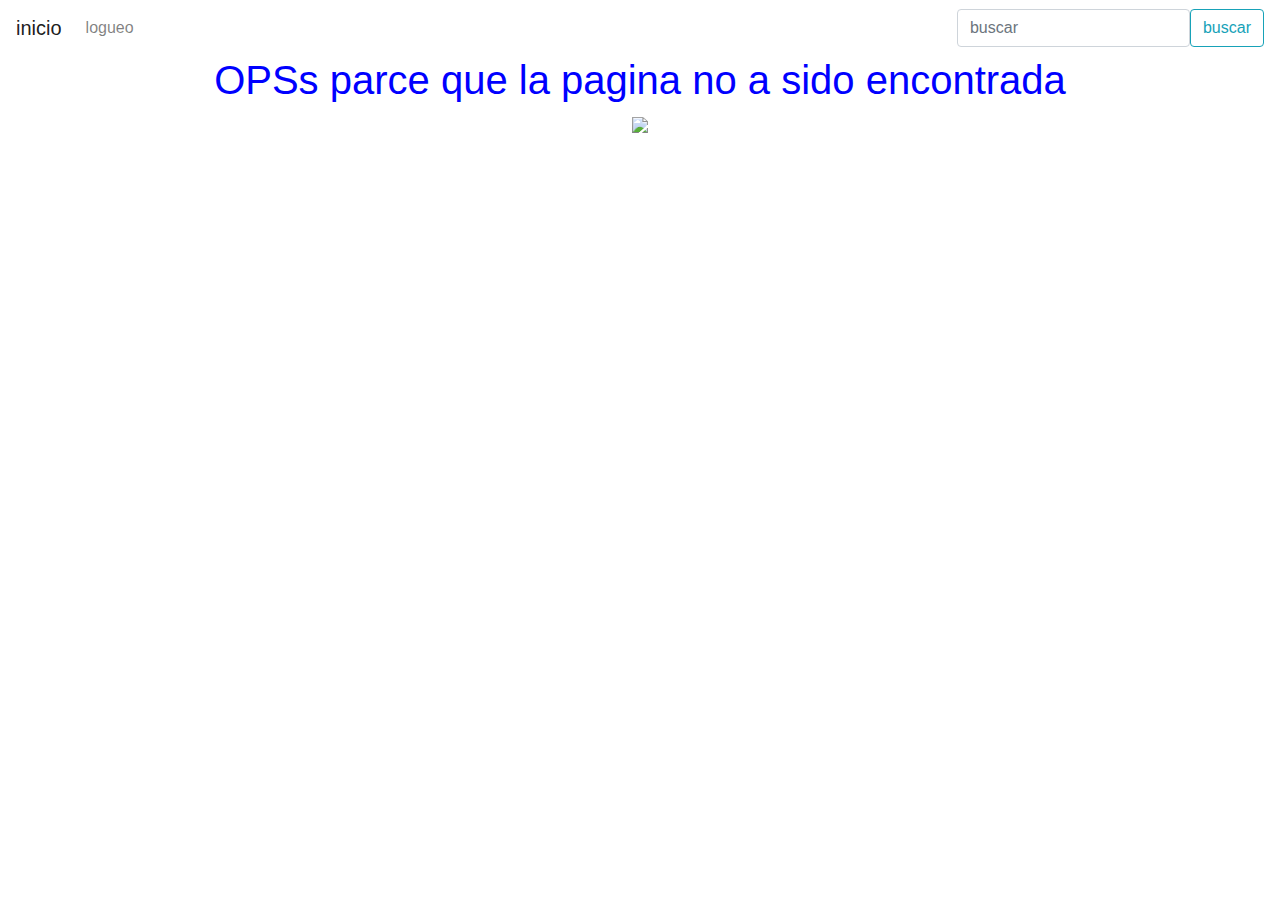
==== docs/index.html @ 65ac4d23 "Add files via upload" ====
<!DOCTYPE html>
<html lang="en">
  <head>
    <meta charset="utf-8" />
    <link rel="icon" href="/favicon.ico" />
    <meta name="viewport" content="width=device-width,initial-scale=1" />
    <meta name="theme-color" content="#000000" />
    <meta
      name="description"
      content="Web site created using create-react-app"
    />
    <link rel="apple-touch-icon" href="./logo192.png" />
    <link rel="manifest" href="./manifest.json" />
    <title>React App</title>
    <link href="./static/css/2.4c97ca4f.chunk.css" rel="stylesheet" />
    <link href="./static/css/main.58a509cf.chunk.css" rel="stylesheet" />
  </head>
  <body>
    <noscript>You need to enable JavaScript to run this app.</noscript>
    <div id="root"></div>
    <script>
      !(function (e) {
        function r(r) {
          for (
            var n, a, i = r[0], c = r[1], l = r[2], s = 0, p = [];
            s < i.length;
            s++
          )
            (a = i[s]),
              Object.prototype.hasOwnProperty.call(o, a) &&
                o[a] &&
                p.push(o[a][0]),
              (o[a] = 0);
          for (n in c)
            Object.prototype.hasOwnProperty.call(c, n) && (e[n] = c[n]);
          for (f && f(r); p.length; ) p.shift()();
          return u.push.apply(u, l || []), t();
        }
        function t() {
          for (var e, r = 0; r < u.length; r++) {
            for (var t = u[r], n = !0, i = 1; i < t.length; i++) {
              var c = t[i];
              0 !== o[c] && (n = !1);
            }
            n && (u.splice(r--, 1), (e = a((a.s = t[0]))));
          }
          return e;
        }
        var n = {},
          o = { 1: 0 },
          u = [];
        function a(r) {
          if (n[r]) return n[r].exports;
          var t = (n[r] = { i: r, l: !1, exports: {} });
          return e[r].call(t.exports, t, t.exports, a), (t.l = !0), t.exports;
        }
        (a.e = function (e) {
          var r = [],
            t = o[e];
          if (0 !== t)
            if (t) r.push(t[2]);
            else {
              var n = new Promise(function (r, n) {
                t = o[e] = [r, n];
              });
              r.push((t[2] = n));
              var u,
                i = document.createElement("script");
              (i.charset = "utf-8"),
                (i.timeout = 120),
                a.nc && i.setAttribute("nonce", a.nc),
                (i.src = (function (e) {
                  return (
                    a.p +
                    "static/js/" +
                    ({}[e] || e) +
                    "." +
                    { 3: "a84ae408" }[e] +
                    ".chunk.js"
                  );
                })(e));
              var c = new Error();
              u = function (r) {
                (i.onerror = i.onload = null), clearTimeout(l);
                var t = o[e];
                if (0 !== t) {
                  if (t) {
                    var n = r && ("load" === r.type ? "missing" : r.type),
                      u = r && r.target && r.target.src;
                    (c.message =
                      "Loading chunk " +
                      e +
                      " failed.\n(" +
                      n +
                      ": " +
                      u +
                      ")"),
                      (c.name = "ChunkLoadError"),
                      (c.type = n),
                      (c.request = u),
                      t[1](c);
                  }
                  o[e] = void 0;
                }
              };
              var l = setTimeout(function () {
                u({ type: "timeout", target: i });
              }, 12e4);
              (i.onerror = i.onload = u), document.head.appendChild(i);
            }
          return Promise.all(r);
        }),
          (a.m = e),
          (a.c = n),
          (a.d = function (e, r, t) {
            a.o(e, r) ||
              Object.defineProperty(e, r, { enumerable: !0, get: t });
          }),
          (a.r = function (e) {
            "undefined" != typeof Symbol &&
              Symbol.toStringTag &&
              Object.defineProperty(e, Symbol.toStringTag, { value: "Module" }),
              Object.defineProperty(e, "__esModule", { value: !0 });
          }),
          (a.t = function (e, r) {
            if ((1 & r && (e = a(e)), 8 & r)) return e;
            if (4 & r && "object" == typeof e && e && e.__esModule) return e;
            var t = Object.create(null);
            if (
              (a.r(t),
              Object.defineProperty(t, "default", { enumerable: !0, value: e }),
              2 & r && "string" != typeof e)
            )
              for (var n in e)
                a.d(
                  t,
                  n,
                  function (r) {
                    return e[r];
                  }.bind(null, n)
                );
            return t;
          }),
          (a.n = function (e) {
            var r =
              e && e.__esModule
                ? function () {
                    return e.default;
                  }
                : function () {
                    return e;
                  };
            return a.d(r, "a", r), r;
          }),
          (a.o = function (e, r) {
            return Object.prototype.hasOwnProperty.call(e, r);
          }),
          (a.p = "/"),
          (a.oe = function (e) {
            throw (console.error(e), e);
          });
        var i = (this.webpackJsonpmenu = this.webpackJsonpmenu || []),
          c = i.push.bind(i);
        (i.push = r), (i = i.slice());
        for (var l = 0; l < i.length; l++) r(i[l]);
        var f = c;
        t();
      })([]);
    </script>
    <script src="./static/js/2.4581cfdc.chunk.js"></script>
    <script src="./static/js/main.c7a5c178.chunk.js"></script>
  </body>
</html>
---- docs/static/css/main.58a509cf.chunk.css ----
body{margin:0;font-family:-apple-system,BlinkMacSystemFont,"Segoe UI","Roboto","Oxygen","Ubuntu","Cantarell","Fira Sans","Droid Sans","Helvetica Neue",sans-serif;-webkit-font-smoothing:antialiased;-moz-osx-font-smoothing:grayscale}code{font-family:source-code-pro,Menlo,Monaco,Consolas,"Courier New",monospace}.App{text-align:center}.App-logo{height:40vmin;pointer-events:none}@media (prefers-reduced-motion:no-preference){.App-logo{-webkit-animation:App-logo-spin 20s linear infinite;animation:App-logo-spin 20s linear infinite}}.App-header{background-color:#282c34;min-height:100vh;display:-webkit-flex;display:flex;-webkit-flex-direction:column;flex-direction:column;-webkit-align-items:center;align-items:center;-webkit-justify-content:center;justify-content:center;font-size:calc(10px + 2vmin);color:#fff}.App-link{color:#61dafb}@-webkit-keyframes App-logo-spin{0%{-webkit-transform:rotate(0deg);transform:rotate(0deg)}to{-webkit-transform:rotate(1turn);transform:rotate(1turn)}}@keyframes App-logo-spin{0%{-webkit-transform:rotate(0deg);transform:rotate(0deg)}to{-webkit-transform:rotate(1turn);transform:rotate(1turn)}}.paginano{color:#00f;font-family:Arial,Helvetica,sans-serif;text-align:center}.Contenedorhome{background:#000;background:linear-gradient(90deg,#434343,#000);color:#fff;padding:2% 10%}.pruebax{background-image:url(https://i.pinimg.com/originals/b7/4b/2d/b74b2dfeca58f0955c51876c24fcf227.jpg);background-size:cover}.Tablas{color:#fff;padding:2% 10%;height:100%;width:100%}.Formulario{float:left;width:100px}.Foto{float:left;border-left:50%}.textoluna{font-family:Arial,Helvetica,sans-serif}.textoluna,a{text-align:center}a{color:#fff;text-decoration:none;float:left}.posicion{z-index:1000}.posicion,.posicion1{position:-webkit-sticky;position:relative;position:sticky;top:0}.posicion1{z-index:1020}.registration-form{padding:50px 0}.registration-form form{background-color:#fff;max-width:600px;margin:auto;padding:50px 70px;border-top-left-radius:30px;border-top-right-radius:30px;box-shadow:0 2px 10px rgba(0,0,0,.075)}.registration-form .form-icon{text-align:center;background-color:#5891ff;border-radius:50%;font-size:40px;color:#fff;width:100px;height:100px;margin:auto auto 50px;line-height:100px}.registration-form .item{border-radius:20px;margin-bottom:25px;padding:10px 20px}.registration-form .create-account{border-radius:30px;padding:10px 20px;font-size:18px;font-weight:700;background-color:#5791ff;border:none;color:#fff;margin-top:20px}.registration-form .social-media{max-width:600px;background-color:#fff;margin:auto;padding:35px 0;text-align:center;border-bottom-left-radius:30px;border-bottom-right-radius:30px;color:#9fadca;border-top:1px solid #dee9ff;box-shadow:0 2px 10px rgba(0,0,0,.075)}.registration-form .social-icons{margin-top:30px;margin-bottom:16px}.registration-form .social-icons a{font-size:23px;margin:0 3px;color:#5691ff;border:1px solid;border-radius:50%;width:45px;display:inline-block;height:45px;text-align:center;background-color:#fff;line-height:45px}.registration-form .social-icons a:hover{text-decoration:none;opacity:.6}@media (max-width:576px){.registration-form form{padding:50px 20px}.registration-form .form-icon{width:70px;height:70px;font-size:30px;line-height:70px}}
/*# sourceMappingURL=main.58a509cf.chunk.css.map */
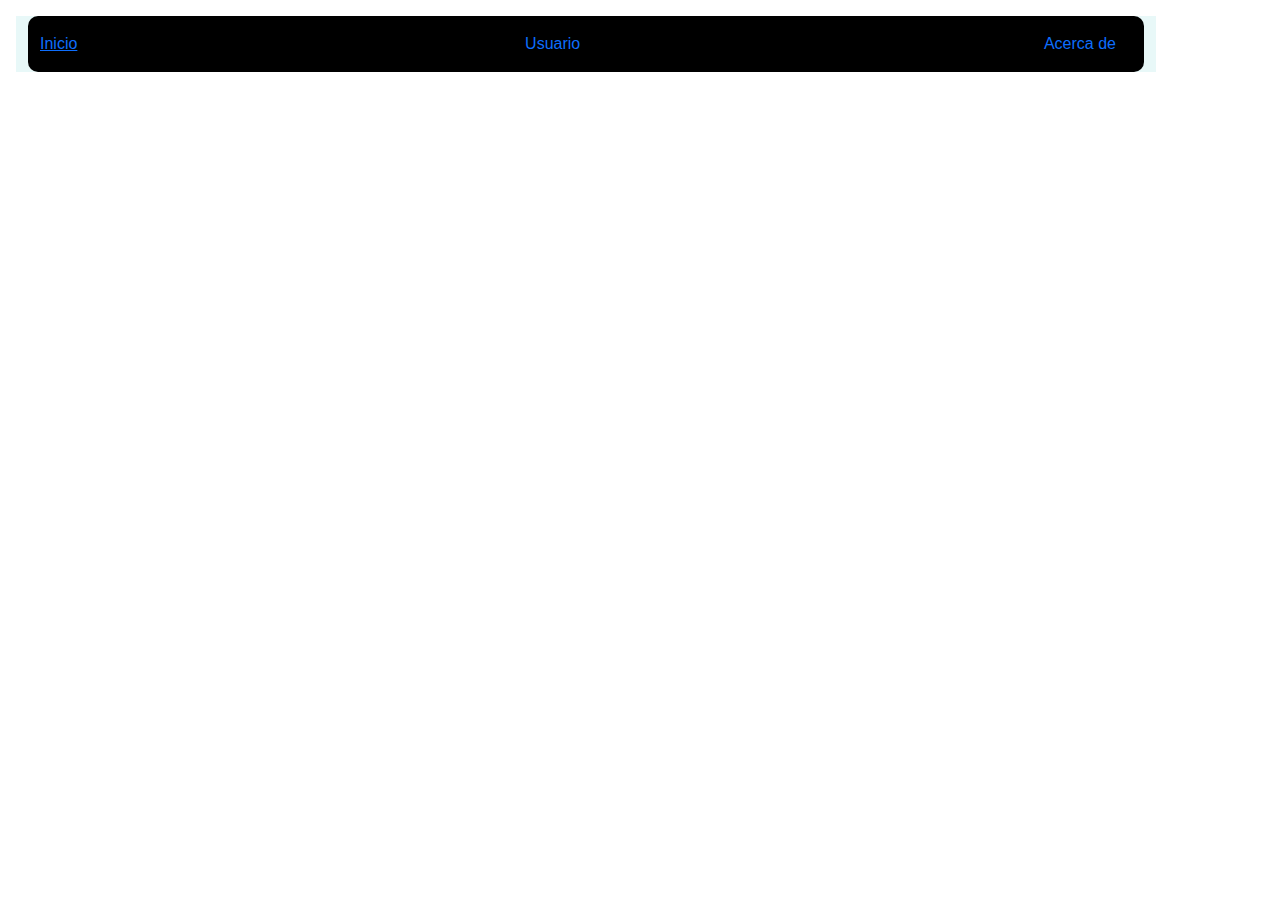
==== commit a9f61621: "Add files via upload" ====
--- a/docs/index.html
+++ b/docs/index.html
@@ -2,7 +2,7 @@
 <html lang="en">
   <head>
     <meta charset="utf-8" />
-    <link rel="icon" href="/favicon.ico" />
+    <link rel="icon" href="./favicon.ico" />
     <meta name="viewport" content="width=device-width,initial-scale=1" />
     <meta name="theme-color" content="#000000" />
     <meta
@@ -12,8 +12,8 @@
     <link rel="apple-touch-icon" href="./logo192.png" />
     <link rel="manifest" href="./manifest.json" />
     <title>React App</title>
-    <link href="./static/css/2.4c97ca4f.chunk.css" rel="stylesheet" />
-    <link href="./static/css/main.58a509cf.chunk.css" rel="stylesheet" />
+    <link href="./static/css/2.886e561d.chunk.css" rel="stylesheet" />
+    <link href="./static/css/main.caf1d7d5.chunk.css" rel="stylesheet" />
   </head>
   <body>
     <noscript>You need to enable JavaScript to run this app.</noscript>
@@ -22,18 +22,18 @@
       !(function (e) {
         function r(r) {
           for (
-            var n, a, i = r[0], c = r[1], l = r[2], s = 0, p = [];
-            s < i.length;
-            s++
+            var n, a, i = r[0], c = r[1], l = r[2], p = 0, s = [];
+            p < i.length;
+            p++
           )
-            (a = i[s]),
+            (a = i[p]),
               Object.prototype.hasOwnProperty.call(o, a) &&
                 o[a] &&
-                p.push(o[a][0]),
+                s.push(o[a][0]),
               (o[a] = 0);
           for (n in c)
             Object.prototype.hasOwnProperty.call(c, n) && (e[n] = c[n]);
-          for (f && f(r); p.length; ) p.shift()();
+          for (f && f(r); s.length; ) s.shift()();
           return u.push.apply(u, l || []), t();
         }
         function t() {
@@ -75,7 +75,7 @@
                     "static/js/" +
                     ({}[e] || e) +
                     "." +
-                    { 3: "a84ae408" }[e] +
+                    { 3: "b86e4799" }[e] +
                     ".chunk.js"
                   );
                 })(e));
@@ -159,7 +159,8 @@
           (a.oe = function (e) {
             throw (console.error(e), e);
           });
-        var i = (this.webpackJsonpmenu = this.webpackJsonpmenu || []),
+        var i = (this["webpackJsonpreact-prueba"] =
+            this["webpackJsonpreact-prueba"] || []),
           c = i.push.bind(i);
         (i.push = r), (i = i.slice());
         for (var l = 0; l < i.length; l++) r(i[l]);
@@ -167,7 +168,7 @@
         t();
       })([]);
     </script>
-    <script src="./static/js/2.4581cfdc.chunk.js"></script>
-    <script src="./static/js/main.c7a5c178.chunk.js"></script>
+    <script src="./static/js/2.505e8ebb.chunk.js"></script>
+    <script src="./static/js/main.4f89ef8a.chunk.js"></script>
   </body>
 </html>
--- a/docs/static/css/2.886e561d.chunk.css
+++ b/docs/static/css/2.886e561d.chunk.css
@@ -0,0 +1,7 @@
+@charset "UTF-8";/*!
+ * Bootstrap v5.1.1 (https://getbootstrap.com/)
+ * Copyright 2011-2021 The Bootstrap Authors
+ * Copyright 2011-2021 Twitter, Inc.
+ * Licensed under MIT (https://github.com/twbs/bootstrap/blob/main/LICENSE)
+ */:root{--bs-blue:#0d6efd;--bs-indigo:#6610f2;--bs-purple:#6f42c1;--bs-pink:#d63384;--bs-red:#dc3545;--bs-orange:#fd7e14;--bs-yellow:#ffc107;--bs-green:#198754;--bs-teal:#20c997;--bs-cyan:#0dcaf0;--bs-white:#fff;--bs-gray:#6c757d;--bs-gray-dark:#343a40;--bs-gray-100:#f8f9fa;--bs-gray-200:#e9ecef;--bs-gray-300:#dee2e6;--bs-gray-400:#ced4da;--bs-gray-500:#adb5bd;--bs-gray-600:#6c757d;--bs-gray-700:#495057;--bs-gray-800:#343a40;--bs-gray-900:#212529;--bs-primary:#0d6efd;--bs-secondary:#6c757d;--bs-success:#198754;--bs-info:#0dcaf0;--bs-warning:#ffc107;--bs-danger:#dc3545;--bs-light:#f8f9fa;--bs-dark:#212529;--bs-primary-rgb:13,110,253;--bs-secondary-rgb:108,117,125;--bs-success-rgb:25,135,84;--bs-info-rgb:13,202,240;--bs-warning-rgb:255,193,7;--bs-danger-rgb:220,53,69;--bs-light-rgb:248,249,250;--bs-dark-rgb:33,37,41;--bs-white-rgb:255,255,255;--bs-black-rgb:0,0,0;--bs-body-color-rgb:33,37,41;--bs-body-bg-rgb:255,255,255;--bs-font-sans-serif:system-ui,-apple-system,"Segoe UI",Roboto,"Helvetica Neue",Arial,"Noto Sans","Liberation Sans",sans-serif,"Apple Color Emoji","Segoe UI Emoji","Segoe UI Symbol","Noto Color Emoji";--bs-font-monospace:SFMono-Regular,Menlo,Monaco,Consolas,"Liberation Mono","Courier New",monospace;--bs-gradient:linear-gradient(180deg,hsla(0,0%,100%,0.15),hsla(0,0%,100%,0));--bs-body-font-family:var(--bs-font-sans-serif);--bs-body-font-size:1rem;--bs-body-font-weight:400;--bs-body-line-height:1.5;--bs-body-color:#212529;--bs-body-bg:#fff}*,:after,:before{box-sizing:border-box}@media (prefers-reduced-motion:no-preference){:root{scroll-behavior:smooth}}body{margin:0;font-family:system-ui,-apple-system,"Segoe UI",Roboto,"Helvetica Neue",Arial,"Noto Sans","Liberation Sans",sans-serif,"Apple Color Emoji","Segoe UI Emoji","Segoe UI Symbol","Noto Color Emoji";font-family:var(--bs-body-font-family);font-size:1rem;font-size:var(--bs-body-font-size);font-weight:400;font-weight:var(--bs-body-font-weight);line-height:1.5;line-height:var(--bs-body-line-height);color:#212529;color:var(--bs-body-color);text-align:var(--bs-body-text-align);background-color:#fff;background-color:var(--bs-body-bg);-webkit-text-size-adjust:100%;-webkit-tap-highlight-color:transparent}hr{margin:1rem 0;color:inherit;background-color:currentColor;border:0;opacity:.25}hr:not([size]){height:1px}.h1,.h2,.h3,.h4,.h5,.h6,h1,h2,h3,h4,h5,h6{margin-top:0;margin-bottom:.5rem;font-weight:500;line-height:1.2}.h1,h1{font-size:calc(1.375rem + 1.5vw)}@media (min-width:1200px){.h1,h1{font-size:2.5rem}}.h2,h2{font-size:calc(1.325rem + .9vw)}@media (min-width:1200px){.h2,h2{font-size:2rem}}.h3,h3{font-size:calc(1.3rem + .6vw)}@media (min-width:1200px){.h3,h3{font-size:1.75rem}}.h4,h4{font-size:calc(1.275rem + .3vw)}@media (min-width:1200px){.h4,h4{font-size:1.5rem}}.h5,h5{font-size:1.25rem}.h6,h6{font-size:1rem}p{margin-top:0;margin-bottom:1rem}abbr[data-bs-original-title],abbr[title]{-webkit-text-decoration:underline dotted;text-decoration:underline dotted;cursor:help;-webkit-text-decoration-skip-ink:none;text-decoration-skip-ink:none}address{margin-bottom:1rem;font-style:normal;line-height:inherit}ol,ul{padding-left:2rem}dl,ol,ul{margin-top:0;margin-bottom:1rem}ol ol,ol ul,ul ol,ul ul{margin-bottom:0}dt{font-weight:700}dd{margin-bottom:.5rem;margin-left:0}blockquote{margin:0 0 1rem}b,strong{font-weight:bolder}.small,small{font-size:.875em}.mark,mark{padding:.2em;background-color:#fcf8e3}sub,sup{position:relative;font-size:.75em;line-height:0;vertical-align:baseline}sub{bottom:-.25em}sup{top:-.5em}a{color:#0d6efd;text-decoration:underline}a:hover{color:#0a58ca}a:not([href]):not([class]),a:not([href]):not([class]):hover{color:inherit;text-decoration:none}code,kbd,pre,samp{font-family:SFMono-Regular,Menlo,Monaco,Consolas,"Liberation Mono","Courier New",monospace;font-family:var(--bs-font-monospace);font-size:1em;direction:ltr;unicode-bidi:bidi-override}pre{display:block;margin-top:0;margin-bottom:1rem;overflow:auto;font-size:.875em}pre code{font-size:inherit;color:inherit;word-break:normal}code{font-size:.875em;color:#d63384;word-wrap:break-word}a>code{color:inherit}kbd{padding:.2rem .4rem;font-size:.875em;color:#fff;background-color:#212529;border-radius:.2rem}kbd kbd{padding:0;font-size:1em;font-weight:700}figure{margin:0 0 1rem}img,svg{vertical-align:middle}table{caption-side:bottom;border-collapse:collapse}caption{padding-top:.5rem;padding-bottom:.5rem;color:#6c757d;text-align:left}th{text-align:inherit;text-align:-webkit-match-parent}tbody,td,tfoot,th,thead,tr{border:0 solid;border-color:inherit}label{display:inline-block}button{border-radius:0}button:focus:not(:focus-visible){outline:0}button,input,optgroup,select,textarea{margin:0;font-family:inherit;font-size:inherit;line-height:inherit}button,select{text-transform:none}[role=button]{cursor:pointer}select{word-wrap:normal}select:disabled{opacity:1}[list]::-webkit-calendar-picker-indicator{display:none}[type=button],[type=reset],[type=submit],button{-webkit-appearance:button}[type=button]:not(:disabled),[type=reset]:not(:disabled),[type=submit]:not(:disabled),button:not(:disabled){cursor:pointer}::-moz-focus-inner{padding:0;border-style:none}textarea{resize:vertical}fieldset{min-width:0;padding:0;margin:0;border:0}legend{float:left;width:100%;padding:0;margin-bottom:.5rem;font-size:calc(1.275rem + .3vw);line-height:inherit}@media (min-width:1200px){legend{font-size:1.5rem}}legend+*{clear:left}::-webkit-datetime-edit-day-field,::-webkit-datetime-edit-fields-wrapper,::-webkit-datetime-edit-hour-field,::-webkit-datetime-edit-minute,::-webkit-datetime-edit-month-field,::-webkit-datetime-edit-text,::-webkit-datetime-edit-year-field{padding:0}::-webkit-inner-spin-button{height:auto}[type=search]{outline-offset:-2px;-webkit-appearance:textfield}::-webkit-search-decoration{-webkit-appearance:none}::-webkit-color-swatch-wrapper{padding:0}::file-selector-button{font:inherit}::-webkit-file-upload-button{font:inherit;-webkit-appearance:button}output{display:inline-block}iframe{border:0}summary{display:list-item;cursor:pointer}progress{vertical-align:baseline}[hidden]{display:none!important}.lead{font-size:1.25rem;font-weight:300}.display-1{font-size:calc(1.625rem + 4.5vw);font-weight:300;line-height:1.2}@media (min-width:1200px){.display-1{font-size:5rem}}.display-2{font-size:calc(1.575rem + 3.9vw);font-weight:300;line-height:1.2}@media (min-width:1200px){.display-2{font-size:4.5rem}}.display-3{font-size:calc(1.525rem + 3.3vw);font-weight:300;line-height:1.2}@media (min-width:1200px){.display-3{font-size:4rem}}.display-4{font-size:calc(1.475rem + 2.7vw);font-weight:300;line-height:1.2}@media (min-width:1200px){.display-4{font-size:3.5rem}}.display-5{font-size:calc(1.425rem + 2.1vw);font-weight:300;line-height:1.2}@media (min-width:1200px){.display-5{font-size:3rem}}.display-6{font-size:calc(1.375rem + 1.5vw);font-weight:300;line-height:1.2}@media (min-width:1200px){.display-6{font-size:2.5rem}}.list-inline,.list-unstyled{padding-left:0;list-style:none}.list-inline-item{display:inline-block}.list-inline-item:not(:last-child){margin-right:.5rem}.initialism{font-size:.875em;text-transform:uppercase}.blockquote{margin-bottom:1rem;font-size:1.25rem}.blockquote>:last-child{margin-bottom:0}.blockquote-footer{margin-top:-1rem;margin-bottom:1rem;font-size:.875em;color:#6c757d}.blockquote-footer:before{content:"— "}.img-fluid,.img-thumbnail{max-width:100%;height:auto}.img-thumbnail{padding:.25rem;background-color:#fff;border:1px solid #dee2e6;border-radius:.25rem}.figure{display:inline-block}.figure-img{margin-bottom:.5rem;line-height:1}.figure-caption{font-size:.875em;color:#6c757d}.container,.container-fluid,.container-lg,.container-md,.container-sm,.container-xl,.container-xxl{width:100%;padding-right:.75rem;padding-right:var(--bs-gutter-x,.75rem);padding-left:.75rem;padding-left:var(--bs-gutter-x,.75rem);margin-right:auto;margin-left:auto}@media (min-width:576px){.container,.container-sm{max-width:540px}}@media (min-width:768px){.container,.container-md,.container-sm{max-width:720px}}@media (min-width:992px){.container,.container-lg,.container-md,.container-sm{max-width:960px}}@media (min-width:1200px){.container,.container-lg,.container-md,.container-sm,.container-xl{max-width:1140px}}@media (min-width:1400px){.container,.container-lg,.container-md,.container-sm,.container-xl,.container-xxl{max-width:1320px}}.row{--bs-gutter-x:1.5rem;--bs-gutter-y:0;display:flex;flex-wrap:wrap;margin-top:calc(var(--bs-gutter-y)*-1);margin-right:calc(var(--bs-gutter-x)*-0.5);margin-left:calc(var(--bs-gutter-x)*-0.5)}.row>*{flex-shrink:0;width:100%;max-width:100%;padding-right:calc(var(--bs-gutter-x)*0.5);padding-left:calc(var(--bs-gutter-x)*0.5);margin-top:var(--bs-gutter-y)}.col{flex:1 0}.row-cols-auto>*{flex:0 0 auto;width:auto}.row-cols-1>*{flex:0 0 auto;width:100%}.row-cols-2>*{flex:0 0 auto;width:50%}.row-cols-3>*{flex:0 0 auto;width:33.3333333333%}.row-cols-4>*{flex:0 0 auto;width:25%}.row-cols-5>*{flex:0 0 auto;width:20%}.row-cols-6>*{flex:0 0 auto;width:16.6666666667%}.col-auto{flex:0 0 auto;width:auto}.col-1{flex:0 0 auto;width:8.33333333%}.col-2{flex:0 0 auto;width:16.66666667%}.col-3{flex:0 0 auto;width:25%}.col-4{flex:0 0 auto;width:33.33333333%}.col-5{flex:0 0 auto;width:41.66666667%}.col-6{flex:0 0 auto;width:50%}.col-7{flex:0 0 auto;width:58.33333333%}.col-8{flex:0 0 auto;width:66.66666667%}.col-9{flex:0 0 auto;width:75%}.col-10{flex:0 0 auto;width:83.33333333%}.col-11{flex:0 0 auto;width:91.66666667%}.col-12{flex:0 0 auto;width:100%}.offset-1{margin-left:8.33333333%}.offset-2{margin-left:16.66666667%}.offset-3{margin-left:25%}.offset-4{margin-left:33.33333333%}.offset-5{margin-left:41.66666667%}.offset-6{margin-left:50%}.offset-7{margin-left:58.33333333%}.offset-8{margin-left:66.66666667%}.offset-9{margin-left:75%}.offset-10{margin-left:83.33333333%}.offset-11{margin-left:91.66666667%}.g-0,.gx-0{--bs-gutter-x:0}.g-0,.gy-0{--bs-gutter-y:0}.g-1,.gx-1{--bs-gutter-x:0.25rem}.g-1,.gy-1{--bs-gutter-y:0.25rem}.g-2,.gx-2{--bs-gutter-x:0.5rem}.g-2,.gy-2{--bs-gutter-y:0.5rem}.g-3,.gx-3{--bs-gutter-x:1rem}.g-3,.gy-3{--bs-gutter-y:1rem}.g-4,.gx-4{--bs-gutter-x:1.5rem}.g-4,.gy-4{--bs-gutter-y:1.5rem}.g-5,.gx-5{--bs-gutter-x:3rem}.g-5,.gy-5{--bs-gutter-y:3rem}@media (min-width:576px){.col-sm{flex:1 0}.row-cols-sm-auto>*{flex:0 0 auto;width:auto}.row-cols-sm-1>*{flex:0 0 auto;width:100%}.row-cols-sm-2>*{flex:0 0 auto;width:50%}.row-cols-sm-3>*{flex:0 0 auto;width:33.3333333333%}.row-cols-sm-4>*{flex:0 0 auto;width:25%}.row-cols-sm-5>*{flex:0 0 auto;width:20%}.row-cols-sm-6>*{flex:0 0 auto;width:16.6666666667%}.col-sm-auto{flex:0 0 auto;width:auto}.col-sm-1{flex:0 0 auto;width:8.33333333%}.col-sm-2{flex:0 0 auto;width:16.66666667%}.col-sm-3{flex:0 0 auto;width:25%}.col-sm-4{flex:0 0 auto;width:33.33333333%}.col-sm-5{flex:0 0 auto;width:41.66666667%}.col-sm-6{flex:0 0 auto;width:50%}.col-sm-7{flex:0 0 auto;width:58.33333333%}.col-sm-8{flex:0 0 auto;width:66.66666667%}.col-sm-9{flex:0 0 auto;width:75%}.col-sm-10{flex:0 0 auto;width:83.33333333%}.col-sm-11{flex:0 0 auto;width:91.66666667%}.col-sm-12{flex:0 0 auto;width:100%}.offset-sm-0{margin-left:0}.offset-sm-1{margin-left:8.33333333%}.offset-sm-2{margin-left:16.66666667%}.offset-sm-3{margin-left:25%}.offset-sm-4{margin-left:33.33333333%}.offset-sm-5{margin-left:41.66666667%}.offset-sm-6{margin-left:50%}.offset-sm-7{margin-left:58.33333333%}.offset-sm-8{margin-left:66.66666667%}.offset-sm-9{margin-left:75%}.offset-sm-10{margin-left:83.33333333%}.offset-sm-11{margin-left:91.66666667%}.g-sm-0,.gx-sm-0{--bs-gutter-x:0}.g-sm-0,.gy-sm-0{--bs-gutter-y:0}.g-sm-1,.gx-sm-1{--bs-gutter-x:0.25rem}.g-sm-1,.gy-sm-1{--bs-gutter-y:0.25rem}.g-sm-2,.gx-sm-2{--bs-gutter-x:0.5rem}.g-sm-2,.gy-sm-2{--bs-gutter-y:0.5rem}.g-sm-3,.gx-sm-3{--bs-gutter-x:1rem}.g-sm-3,.gy-sm-3{--bs-gutter-y:1rem}.g-sm-4,.gx-sm-4{--bs-gutter-x:1.5rem}.g-sm-4,.gy-sm-4{--bs-gutter-y:1.5rem}.g-sm-5,.gx-sm-5{--bs-gutter-x:3rem}.g-sm-5,.gy-sm-5{--bs-gutter-y:3rem}}@media (min-width:768px){.col-md{flex:1 0}.row-cols-md-auto>*{flex:0 0 auto;width:auto}.row-cols-md-1>*{flex:0 0 auto;width:100%}.row-cols-md-2>*{flex:0 0 auto;width:50%}.row-cols-md-3>*{flex:0 0 auto;width:33.3333333333%}.row-cols-md-4>*{flex:0 0 auto;width:25%}.row-cols-md-5>*{flex:0 0 auto;width:20%}.row-cols-md-6>*{flex:0 0 auto;width:16.6666666667%}.col-md-auto{flex:0 0 auto;width:auto}.col-md-1{flex:0 0 auto;width:8.33333333%}.col-md-2{flex:0 0 auto;width:16.66666667%}.col-md-3{flex:0 0 auto;width:25%}.col-md-4{flex:0 0 auto;width:33.33333333%}.col-md-5{flex:0 0 auto;width:41.66666667%}.col-md-6{flex:0 0 auto;width:50%}.col-md-7{flex:0 0 auto;width:58.33333333%}.col-md-8{flex:0 0 auto;width:66.66666667%}.col-md-9{flex:0 0 auto;width:75%}.col-md-10{flex:0 0 auto;width:83.33333333%}.col-md-11{flex:0 0 auto;width:91.66666667%}.col-md-12{flex:0 0 auto;width:100%}.offset-md-0{margin-left:0}.offset-md-1{margin-left:8.33333333%}.offset-md-2{margin-left:16.66666667%}.offset-md-3{margin-left:25%}.offset-md-4{margin-left:33.33333333%}.offset-md-5{margin-left:41.66666667%}.offset-md-6{margin-left:50%}.offset-md-7{margin-left:58.33333333%}.offset-md-8{margin-left:66.66666667%}.offset-md-9{margin-left:75%}.offset-md-10{margin-left:83.33333333%}.offset-md-11{margin-left:91.66666667%}.g-md-0,.gx-md-0{--bs-gutter-x:0}.g-md-0,.gy-md-0{--bs-gutter-y:0}.g-md-1,.gx-md-1{--bs-gutter-x:0.25rem}.g-md-1,.gy-md-1{--bs-gutter-y:0.25rem}.g-md-2,.gx-md-2{--bs-gutter-x:0.5rem}.g-md-2,.gy-md-2{--bs-gutter-y:0.5rem}.g-md-3,.gx-md-3{--bs-gutter-x:1rem}.g-md-3,.gy-md-3{--bs-gutter-y:1rem}.g-md-4,.gx-md-4{--bs-gutter-x:1.5rem}.g-md-4,.gy-md-4{--bs-gutter-y:1.5rem}.g-md-5,.gx-md-5{--bs-gutter-x:3rem}.g-md-5,.gy-md-5{--bs-gutter-y:3rem}}@media (min-width:992px){.col-lg{flex:1 0}.row-cols-lg-auto>*{flex:0 0 auto;width:auto}.row-cols-lg-1>*{flex:0 0 auto;width:100%}.row-cols-lg-2>*{flex:0 0 auto;width:50%}.row-cols-lg-3>*{flex:0 0 auto;width:33.3333333333%}.row-cols-lg-4>*{flex:0 0 auto;width:25%}.row-cols-lg-5>*{flex:0 0 auto;width:20%}.row-cols-lg-6>*{flex:0 0 auto;width:16.6666666667%}.col-lg-auto{flex:0 0 auto;width:auto}.col-lg-1{flex:0 0 auto;width:8.33333333%}.col-lg-2{flex:0 0 auto;width:16.66666667%}.col-lg-3{flex:0 0 auto;width:25%}.col-lg-4{flex:0 0 auto;width:33.33333333%}.col-lg-5{flex:0 0 auto;width:41.66666667%}.col-lg-6{flex:0 0 auto;width:50%}.col-lg-7{flex:0 0 auto;width:58.33333333%}.col-lg-8{flex:0 0 auto;width:66.66666667%}.col-lg-9{flex:0 0 auto;width:75%}.col-lg-10{flex:0 0 auto;width:83.33333333%}.col-lg-11{flex:0 0 auto;width:91.66666667%}.col-lg-12{flex:0 0 auto;width:100%}.offset-lg-0{margin-left:0}.offset-lg-1{margin-left:8.33333333%}.offset-lg-2{margin-left:16.66666667%}.offset-lg-3{margin-left:25%}.offset-lg-4{margin-left:33.33333333%}.offset-lg-5{margin-left:41.66666667%}.offset-lg-6{margin-left:50%}.offset-lg-7{margin-left:58.33333333%}.offset-lg-8{margin-left:66.66666667%}.offset-lg-9{margin-left:75%}.offset-lg-10{margin-left:83.33333333%}.offset-lg-11{margin-left:91.66666667%}.g-lg-0,.gx-lg-0{--bs-gutter-x:0}.g-lg-0,.gy-lg-0{--bs-gutter-y:0}.g-lg-1,.gx-lg-1{--bs-gutter-x:0.25rem}.g-lg-1,.gy-lg-1{--bs-gutter-y:0.25rem}.g-lg-2,.gx-lg-2{--bs-gutter-x:0.5rem}.g-lg-2,.gy-lg-2{--bs-gutter-y:0.5rem}.g-lg-3,.gx-lg-3{--bs-gutter-x:1rem}.g-lg-3,.gy-lg-3{--bs-gutter-y:1rem}.g-lg-4,.gx-lg-4{--bs-gutter-x:1.5rem}.g-lg-4,.gy-lg-4{--bs-gutter-y:1.5rem}.g-lg-5,.gx-lg-5{--bs-gutter-x:3rem}.g-lg-5,.gy-lg-5{--bs-gutter-y:3rem}}@media (min-width:1200px){.col-xl{flex:1 0}.row-cols-xl-auto>*{flex:0 0 auto;width:auto}.row-cols-xl-1>*{flex:0 0 auto;width:100%}.row-cols-xl-2>*{flex:0 0 auto;width:50%}.row-cols-xl-3>*{flex:0 0 auto;width:33.3333333333%}.row-cols-xl-4>*{flex:0 0 auto;width:25%}.row-cols-xl-5>*{flex:0 0 auto;width:20%}.row-cols-xl-6>*{flex:0 0 auto;width:16.6666666667%}.col-xl-auto{flex:0 0 auto;width:auto}.col-xl-1{flex:0 0 auto;width:8.33333333%}.col-xl-2{flex:0 0 auto;width:16.66666667%}.col-xl-3{flex:0 0 auto;width:25%}.col-xl-4{flex:0 0 auto;width:33.33333333%}.col-xl-5{flex:0 0 auto;width:41.66666667%}.col-xl-6{flex:0 0 auto;width:50%}.col-xl-7{flex:0 0 auto;width:58.33333333%}.col-xl-8{flex:0 0 auto;width:66.66666667%}.col-xl-9{flex:0 0 auto;width:75%}.col-xl-10{flex:0 0 auto;width:83.33333333%}.col-xl-11{flex:0 0 auto;width:91.66666667%}.col-xl-12{flex:0 0 auto;width:100%}.offset-xl-0{margin-left:0}.offset-xl-1{margin-left:8.33333333%}.offset-xl-2{margin-left:16.66666667%}.offset-xl-3{margin-left:25%}.offset-xl-4{margin-left:33.33333333%}.offset-xl-5{margin-left:41.66666667%}.offset-xl-6{margin-left:50%}.offset-xl-7{margin-left:58.33333333%}.offset-xl-8{margin-left:66.66666667%}.offset-xl-9{margin-left:75%}.offset-xl-10{margin-left:83.33333333%}.offset-xl-11{margin-left:91.66666667%}.g-xl-0,.gx-xl-0{--bs-gutter-x:0}.g-xl-0,.gy-xl-0{--bs-gutter-y:0}.g-xl-1,.gx-xl-1{--bs-gutter-x:0.25rem}.g-xl-1,.gy-xl-1{--bs-gutter-y:0.25rem}.g-xl-2,.gx-xl-2{--bs-gutter-x:0.5rem}.g-xl-2,.gy-xl-2{--bs-gutter-y:0.5rem}.g-xl-3,.gx-xl-3{--bs-gutter-x:1rem}.g-xl-3,.gy-xl-3{--bs-gutter-y:1rem}.g-xl-4,.gx-xl-4{--bs-gutter-x:1.5rem}.g-xl-4,.gy-xl-4{--bs-gutter-y:1.5rem}.g-xl-5,.gx-xl-5{--bs-gutter-x:3rem}.g-xl-5,.gy-xl-5{--bs-gutter-y:3rem}}@media (min-width:1400px){.col-xxl{flex:1 0}.row-cols-xxl-auto>*{flex:0 0 auto;width:auto}.row-cols-xxl-1>*{flex:0 0 auto;width:100%}.row-cols-xxl-2>*{flex:0 0 auto;width:50%}.row-cols-xxl-3>*{flex:0 0 auto;width:33.3333333333%}.row-cols-xxl-4>*{flex:0 0 auto;width:25%}.row-cols-xxl-5>*{flex:0 0 auto;width:20%}.row-cols-xxl-6>*{flex:0 0 auto;width:16.6666666667%}.col-xxl-auto{flex:0 0 auto;width:auto}.col-xxl-1{flex:0 0 auto;width:8.33333333%}.col-xxl-2{flex:0 0 auto;width:16.66666667%}.col-xxl-3{flex:0 0 auto;width:25%}.col-xxl-4{flex:0 0 auto;width:33.33333333%}.col-xxl-5{flex:0 0 auto;width:41.66666667%}.col-xxl-6{flex:0 0 auto;width:50%}.col-xxl-7{flex:0 0 auto;width:58.33333333%}.col-xxl-8{flex:0 0 auto;width:66.66666667%}.col-xxl-9{flex:0 0 auto;width:75%}.col-xxl-10{flex:0 0 auto;width:83.33333333%}.col-xxl-11{flex:0 0 auto;width:91.66666667%}.col-xxl-12{flex:0 0 auto;width:100%}.offset-xxl-0{margin-left:0}.offset-xxl-1{margin-left:8.33333333%}.offset-xxl-2{margin-left:16.66666667%}.offset-xxl-3{margin-left:25%}.offset-xxl-4{margin-left:33.33333333%}.offset-xxl-5{margin-left:41.66666667%}.offset-xxl-6{margin-left:50%}.offset-xxl-7{margin-left:58.33333333%}.offset-xxl-8{margin-left:66.66666667%}.offset-xxl-9{margin-left:75%}.offset-xxl-10{margin-left:83.33333333%}.offset-xxl-11{margin-left:91.66666667%}.g-xxl-0,.gx-xxl-0{--bs-gutter-x:0}.g-xxl-0,.gy-xxl-0{--bs-gutter-y:0}.g-xxl-1,.gx-xxl-1{--bs-gutter-x:0.25rem}.g-xxl-1,.gy-xxl-1{--bs-gutter-y:0.25rem}.g-xxl-2,.gx-xxl-2{--bs-gutter-x:0.5rem}.g-xxl-2,.gy-xxl-2{--bs-gutter-y:0.5rem}.g-xxl-3,.gx-xxl-3{--bs-gutter-x:1rem}.g-xxl-3,.gy-xxl-3{--bs-gutter-y:1rem}.g-xxl-4,.gx-xxl-4{--bs-gutter-x:1.5rem}.g-xxl-4,.gy-xxl-4{--bs-gutter-y:1.5rem}.g-xxl-5,.gx-xxl-5{--bs-gutter-x:3rem}.g-xxl-5,.gy-xxl-5{--bs-gutter-y:3rem}}.table{--bs-table-bg:transparent;--bs-table-accent-bg:transparent;--bs-table-striped-color:#212529;--bs-table-striped-bg:rgba(0,0,0,0.05);--bs-table-active-color:#212529;--bs-table-active-bg:rgba(0,0,0,0.1);--bs-table-hover-color:#212529;--bs-table-hover-bg:rgba(0,0,0,0.075);width:100%;margin-bottom:1rem;color:#212529;vertical-align:top;border-color:#dee2e6}.table>:not(caption)>*>*{padding:.5rem;background-color:var(--bs-table-bg);border-bottom-width:1px;box-shadow:inset 0 0 0 9999px var(--bs-table-accent-bg)}.table>tbody{vertical-align:inherit}.table>thead{vertical-align:bottom}.table>:not(:last-child)>:last-child>*{border-bottom-color:currentColor}.caption-top{caption-side:top}.table-sm>:not(caption)>*>*{padding:.25rem}.table-bordered>:not(caption)>*{border-width:1px 0}.table-bordered>:not(caption)>*>*{border-width:0 1px}.table-borderless>:not(caption)>*>*{border-bottom-width:0}.table-striped>tbody>tr:nth-of-type(odd){--bs-table-accent-bg:var(--bs-table-striped-bg);color:var(--bs-table-striped-color)}.table-active{--bs-table-accent-bg:var(--bs-table-active-bg);color:var(--bs-table-active-color)}.table-hover>tbody>tr:hover{--bs-table-accent-bg:var(--bs-table-hover-bg);color:var(--bs-table-hover-color)}.table-primary{--bs-table-bg:#cfe2ff;--bs-table-striped-bg:#c5d7f2;--bs-table-striped-color:#000;--bs-table-active-bg:#bacbe6;--bs-table-active-color:#000;--bs-table-hover-bg:#bfd1ec;--bs-table-hover-color:#000;color:#000;border-color:#bacbe6}.table-secondary{--bs-table-bg:#e2e3e5;--bs-table-striped-bg:#d7d8da;--bs-table-striped-color:#000;--bs-table-active-bg:#cbccce;--bs-table-active-color:#000;--bs-table-hover-bg:#d1d2d4;--bs-table-hover-color:#000;color:#000;border-color:#cbccce}.table-success{--bs-table-bg:#d1e7dd;--bs-table-striped-bg:#c7dbd2;--bs-table-striped-color:#000;--bs-table-active-bg:#bcd0c7;--bs-table-active-color:#000;--bs-table-hover-bg:#c1d6cc;--bs-table-hover-color:#000;color:#000;border-color:#bcd0c7}.table-info{--bs-table-bg:#cff4fc;--bs-table-striped-bg:#c5e8ef;--bs-table-striped-color:#000;--bs-table-active-bg:#badce3;--bs-table-active-color:#000;--bs-table-hover-bg:#bfe2e9;--bs-table-hover-color:#000;color:#000;border-color:#badce3}.table-warning{--bs-table-bg:#fff3cd;--bs-table-striped-bg:#f2e7c3;--bs-table-striped-color:#000;--bs-table-active-bg:#e6dbb9;--bs-table-active-color:#000;--bs-table-hover-bg:#ece1be;--bs-table-hover-color:#000;color:#000;border-color:#e6dbb9}.table-danger{--bs-table-bg:#f8d7da;--bs-table-striped-bg:#eccccf;--bs-table-striped-color:#000;--bs-table-active-bg:#dfc2c4;--bs-table-active-color:#000;--bs-table-hover-bg:#e5c7ca;--bs-table-hover-color:#000;color:#000;border-color:#dfc2c4}.table-light{--bs-table-bg:#f8f9fa;--bs-table-striped-bg:#ecedee;--bs-table-striped-color:#000;--bs-table-active-bg:#dfe0e1;--bs-table-active-color:#000;--bs-table-hover-bg:#e5e6e7;--bs-table-hover-color:#000;color:#000;border-color:#dfe0e1}.table-dark{--bs-table-bg:#212529;--bs-table-striped-bg:#2c3034;--bs-table-striped-color:#fff;--bs-table-active-bg:#373b3e;--bs-table-active-color:#fff;--bs-table-hover-bg:#323539;--bs-table-hover-color:#fff;color:#fff;border-color:#373b3e}.table-responsive{overflow-x:auto;-webkit-overflow-scrolling:touch}@media (max-width:575.98px){.table-responsive-sm{overflow-x:auto;-webkit-overflow-scrolling:touch}}@media (max-width:767.98px){.table-responsive-md{overflow-x:auto;-webkit-overflow-scrolling:touch}}@media (max-width:991.98px){.table-responsive-lg{overflow-x:auto;-webkit-overflow-scrolling:touch}}@media (max-width:1199.98px){.table-responsive-xl{overflow-x:auto;-webkit-overflow-scrolling:touch}}@media (max-width:1399.98px){.table-responsive-xxl{overflow-x:auto;-webkit-overflow-scrolling:touch}}.form-label{margin-bottom:.5rem}.col-form-label{padding-top:calc(.375rem + 1px);padding-bottom:calc(.375rem + 1px);margin-bottom:0;font-size:inherit;line-height:1.5}.col-form-label-lg{padding-top:calc(.5rem + 1px);padding-bottom:calc(.5rem + 1px);font-size:1.25rem}.col-form-label-sm{padding-top:calc(.25rem + 1px);padding-bottom:calc(.25rem + 1px);font-size:.875rem}.form-text{margin-top:.25rem;font-size:.875em;color:#6c757d}.form-control{display:block;width:100%;padding:.375rem .75rem;font-size:1rem;font-weight:400;line-height:1.5;color:#212529;background-color:#fff;background-clip:padding-box;border:1px solid #ced4da;-webkit-appearance:none;appearance:none;border-radius:.25rem;transition:border-color .15s ease-in-out,box-shadow .15s ease-in-out}@media (prefers-reduced-motion:reduce){.form-control{transition:none}}.form-control[type=file]{overflow:hidden}.form-control[type=file]:not(:disabled):not([readonly]){cursor:pointer}.form-control:focus{color:#212529;background-color:#fff;border-color:#86b7fe;outline:0;box-shadow:0 0 0 .25rem rgba(13,110,253,.25)}.form-control::-webkit-date-and-time-value{height:1.5em}.form-control::-webkit-input-placeholder{color:#6c757d;opacity:1}.form-control:-ms-input-placeholder{color:#6c757d;opacity:1}.form-control::placeholder{color:#6c757d;opacity:1}.form-control:disabled,.form-control[readonly]{background-color:#e9ecef;opacity:1}.form-control::file-selector-button{padding:.375rem .75rem;margin:-.375rem -.75rem;-webkit-margin-end:.75rem;margin-inline-end:.75rem;color:#212529;background-color:#e9ecef;pointer-events:none;border:0 solid;border-color:inherit;border-inline-end-width:1px;border-radius:0;transition:color .15s ease-in-out,background-color .15s ease-in-out,border-color .15s ease-in-out,box-shadow .15s ease-in-out}@media (prefers-reduced-motion:reduce){.form-control::file-selector-button{transition:none}}.form-control:hover:not(:disabled):not([readonly])::file-selector-button{background-color:#dde0e3}.form-control::-webkit-file-upload-button{padding:.375rem .75rem;margin:-.375rem -.75rem;-webkit-margin-end:.75rem;margin-inline-end:.75rem;color:#212529;background-color:#e9ecef;pointer-events:none;border:0 solid;border-color:inherit;border-inline-end-width:1px;border-radius:0;-webkit-transition:color .15s ease-in-out,background-color .15s ease-in-out,border-color .15s ease-in-out,box-shadow .15s ease-in-out;transition:color .15s ease-in-out,background-color .15s ease-in-out,border-color .15s ease-in-out,box-shadow .15s ease-in-out}@media (prefers-reduced-motion:reduce){.form-control::-webkit-file-upload-button{-webkit-transition:none;transition:none}}.form-control:hover:not(:disabled):not([readonly])::-webkit-file-upload-button{background-color:#dde0e3}.form-control-plaintext{display:block;width:100%;padding:.375rem 0;margin-bottom:0;line-height:1.5;color:#212529;background-color:transparent;border:solid transparent;border-width:1px 0}.form-control-plaintext.form-control-lg,.form-control-plaintext.form-control-sm{padding-right:0;padding-left:0}.form-control-sm{min-height:calc(1.5em + .5rem + 2px);padding:.25rem .5rem;font-size:.875rem;border-radius:.2rem}.form-control-sm::file-selector-button{padding:.25rem .5rem;margin:-.25rem -.5rem;-webkit-margin-end:.5rem;margin-inline-end:.5rem}.form-control-sm::-webkit-file-upload-button{padding:.25rem .5rem;margin:-.25rem -.5rem;-webkit-margin-end:.5rem;margin-inline-end:.5rem}.form-control-lg{min-height:calc(1.5em + 1rem + 2px);padding:.5rem 1rem;font-size:1.25rem;border-radius:.3rem}.form-control-lg::file-selector-button{padding:.5rem 1rem;margin:-.5rem -1rem;-webkit-margin-end:1rem;margin-inline-end:1rem}.form-control-lg::-webkit-file-upload-button{padding:.5rem 1rem;margin:-.5rem -1rem;-webkit-margin-end:1rem;margin-inline-end:1rem}textarea.form-control{min-height:calc(1.5em + .75rem + 2px)}textarea.form-control-sm{min-height:calc(1.5em + .5rem + 2px)}textarea.form-control-lg{min-height:calc(1.5em + 1rem + 2px)}.form-control-color{width:3rem;height:auto;padding:.375rem}.form-control-color:not(:disabled):not([readonly]){cursor:pointer}.form-control-color::-moz-color-swatch{height:1.5em;border-radius:.25rem}.form-control-color::-webkit-color-swatch{height:1.5em;border-radius:.25rem}.form-select{display:block;width:100%;padding:.375rem 2.25rem .375rem .75rem;-moz-padding-start:calc(.75rem - 3px);font-size:1rem;font-weight:400;line-height:1.5;color:#212529;background-color:#fff;background-image:url("data:image/svg+xml;charset=utf-8,%3Csvg xmlns='http://www.w3.org/2000/svg' viewBox='0 0 16 16'%3E%3Cpath fill='none' stroke='%23343a40' stroke-linecap='round' stroke-linejoin='round' stroke-width='2' d='M2 5l6 6 6-6'/%3E%3C/svg%3E");background-repeat:no-repeat;background-position:right .75rem center;background-size:16px 12px;border:1px solid #ced4da;border-radius:.25rem;transition:border-color .15s ease-in-out,box-shadow .15s ease-in-out;-webkit-appearance:none;appearance:none}@media (prefers-reduced-motion:reduce){.form-select{transition:none}}.form-select:focus{border-color:#86b7fe;outline:0;box-shadow:0 0 0 .25rem rgba(13,110,253,.25)}.form-select[multiple],.form-select[size]:not([size="1"]){padding-right:.75rem;background-image:none}.form-select:disabled{background-color:#e9ecef}.form-select:-moz-focusring{color:transparent;text-shadow:0 0 0 #212529}.form-select-sm{padding-top:.25rem;padding-bottom:.25rem;padding-left:.5rem;font-size:.875rem}.form-select-lg{padding-top:.5rem;padding-bottom:.5rem;padding-left:1rem;font-size:1.25rem}.form-check{display:block;min-height:1.5rem;padding-left:1.5em;margin-bottom:.125rem}.form-check .form-check-input{float:left;margin-left:-1.5em}.form-check-input{width:1em;height:1em;margin-top:.25em;vertical-align:top;background-color:#fff;background-repeat:no-repeat;background-position:50%;background-size:contain;border:1px solid rgba(0,0,0,.25);-webkit-appearance:none;appearance:none;-webkit-print-color-adjust:exact;color-adjust:exact}.form-check-input[type=checkbox]{border-radius:.25em}.form-check-input[type=radio]{border-radius:50%}.form-check-input:active{-webkit-filter:brightness(90%);filter:brightness(90%)}.form-check-input:focus{border-color:#86b7fe;outline:0;box-shadow:0 0 0 .25rem rgba(13,110,253,.25)}.form-check-input:checked{background-color:#0d6efd;border-color:#0d6efd}.form-check-input:checked[type=checkbox]{background-image:url("data:image/svg+xml;charset=utf-8,%3Csvg xmlns='http://www.w3.org/2000/svg' viewBox='0 0 20 20'%3E%3Cpath fill='none' stroke='%23fff' stroke-linecap='round' stroke-linejoin='round' stroke-width='3' d='M6 10l3 3 6-6'/%3E%3C/svg%3E")}.form-check-input:checked[type=radio]{background-image:url("data:image/svg+xml;charset=utf-8,%3Csvg xmlns='http://www.w3.org/2000/svg' viewBox='-4 -4 8 8'%3E%3Ccircle r='2' fill='%23fff'/%3E%3C/svg%3E")}.form-check-input[type=checkbox]:indeterminate{background-color:#0d6efd;border-color:#0d6efd;background-image:url("data:image/svg+xml;charset=utf-8,%3Csvg xmlns='http://www.w3.org/2000/svg' viewBox='0 0 20 20'%3E%3Cpath fill='none' stroke='%23fff' stroke-linecap='round' stroke-linejoin='round' stroke-width='3' d='M6 10h8'/%3E%3C/svg%3E")}.form-check-input:disabled{pointer-events:none;-webkit-filter:none;filter:none;opacity:.5}.form-check-input:disabled~.form-check-label,.form-check-input[disabled]~.form-check-label{opacity:.5}.form-switch{padding-left:2.5em}.form-switch .form-check-input{width:2em;margin-left:-2.5em;background-image:url("data:image/svg+xml;charset=utf-8,%3Csvg xmlns='http://www.w3.org/2000/svg' viewBox='-4 -4 8 8'%3E%3Ccircle r='3' fill='rgba(0, 0, 0, 0.25)'/%3E%3C/svg%3E");background-position:0;border-radius:2em;transition:background-position .15s ease-in-out}@media (prefers-reduced-motion:reduce){.form-switch .form-check-input{transition:none}}.form-switch .form-check-input:focus{background-image:url("data:image/svg+xml;charset=utf-8,%3Csvg xmlns='http://www.w3.org/2000/svg' viewBox='-4 -4 8 8'%3E%3Ccircle r='3' fill='%2386b7fe'/%3E%3C/svg%3E")}.form-switch .form-check-input:checked{background-position:100%;background-image:url("data:image/svg+xml;charset=utf-8,%3Csvg xmlns='http://www.w3.org/2000/svg' viewBox='-4 -4 8 8'%3E%3Ccircle r='3' fill='%23fff'/%3E%3C/svg%3E")}.form-check-inline{display:inline-block;margin-right:1rem}.btn-check{position:absolute;clip:rect(0,0,0,0);pointer-events:none}.btn-check:disabled+.btn,.btn-check[disabled]+.btn{pointer-events:none;-webkit-filter:none;filter:none;opacity:.65}.form-range{width:100%;height:1.5rem;padding:0;background-color:transparent;-webkit-appearance:none;appearance:none}.form-range:focus{outline:0}.form-range:focus::-webkit-slider-thumb{box-shadow:0 0 0 1px #fff,0 0 0 .25rem rgba(13,110,253,.25)}.form-range:focus::-moz-range-thumb{box-shadow:0 0 0 1px #fff,0 0 0 .25rem rgba(13,110,253,.25)}.form-range::-moz-focus-outer{border:0}.form-range::-webkit-slider-thumb{width:1rem;height:1rem;margin-top:-.25rem;background-color:#0d6efd;border:0;border-radius:1rem;-webkit-transition:background-color .15s ease-in-out,border-color .15s ease-in-out,box-shadow .15s ease-in-out;transition:background-color .15s ease-in-out,border-color .15s ease-in-out,box-shadow .15s ease-in-out;-webkit-appearance:none;appearance:none}@media (prefers-reduced-motion:reduce){.form-range::-webkit-slider-thumb{-webkit-transition:none;transition:none}}.form-range::-webkit-slider-thumb:active{background-color:#b6d4fe}.form-range::-webkit-slider-runnable-track{width:100%;height:.5rem;color:transparent;cursor:pointer;background-color:#dee2e6;border-color:transparent;border-radius:1rem}.form-range::-moz-range-thumb{width:1rem;height:1rem;background-color:#0d6efd;border:0;border-radius:1rem;-moz-transition:background-color .15s ease-in-out,border-color .15s ease-in-out,box-shadow .15s ease-in-out;transition:background-color .15s ease-in-out,border-color .15s ease-in-out,box-shadow .15s ease-in-out;appearance:none}@media (prefers-reduced-motion:reduce){.form-range::-moz-range-thumb{-moz-transition:none;transition:none}}.form-range::-moz-range-thumb:active{background-color:#b6d4fe}.form-range::-moz-range-track{width:100%;height:.5rem;color:transparent;cursor:pointer;background-color:#dee2e6;border-color:transparent;border-radius:1rem}.form-range:disabled{pointer-events:none}.form-range:disabled::-webkit-slider-thumb{background-color:#adb5bd}.form-range:disabled::-moz-range-thumb{background-color:#adb5bd}.form-floating{position:relative}.form-floating>.form-control,.form-floating>.form-select{height:calc(3.5rem + 2px);line-height:1.25}.form-floating>label{position:absolute;top:0;left:0;height:100%;padding:1rem .75rem;pointer-events:none;border:1px solid transparent;-webkit-transform-origin:0 0;transform-origin:0 0;transition:opacity .1s ease-in-out,-webkit-transform .1s ease-in-out;transition:opacity .1s ease-in-out,transform .1s ease-in-out;transition:opacity .1s ease-in-out,transform .1s ease-in-out,-webkit-transform .1s ease-in-out}@media (prefers-reduced-motion:reduce){.form-floating>label{transition:none}}.form-floating>.form-control{padding:1rem .75rem}.form-floating>.form-control::-webkit-input-placeholder{color:transparent}.form-floating>.form-control:-ms-input-placeholder{color:transparent}.form-floating>.form-control::placeholder{color:transparent}.form-floating>.form-control:not(:-ms-input-placeholder){padding-top:1.625rem;padding-bottom:.625rem}.form-floating>.form-control:focus,.form-floating>.form-control:not(:placeholder-shown){padding-top:1.625rem;padding-bottom:.625rem}.form-floating>.form-control:-webkit-autofill{padding-top:1.625rem;padding-bottom:.625rem}.form-floating>.form-select{padding-top:1.625rem;padding-bottom:.625rem}.form-floating>.form-control:not(:-ms-input-placeholder)~label{opacity:.65;transform:scale(.85) translateY(-.5rem) translateX(.15rem)}.form-floating>.form-control:focus~label,.form-floating>.form-control:not(:placeholder-shown)~label,.form-floating>.form-select~label{opacity:.65;-webkit-transform:scale(.85) translateY(-.5rem) translateX(.15rem);transform:scale(.85) translateY(-.5rem) translateX(.15rem)}.form-floating>.form-control:-webkit-autofill~label{opacity:.65;-webkit-transform:scale(.85) translateY(-.5rem) translateX(.15rem);transform:scale(.85) translateY(-.5rem) translateX(.15rem)}.input-group{position:relative;display:flex;flex-wrap:wrap;align-items:stretch;width:100%}.input-group>.form-control,.input-group>.form-select{position:relative;flex:1 1 auto;width:1%;min-width:0}.input-group>.form-control:focus,.input-group>.form-select:focus{z-index:3}.input-group .btn{position:relative;z-index:2}.input-group .btn:focus{z-index:3}.input-group-text{display:flex;align-items:center;padding:.375rem .75rem;font-size:1rem;font-weight:400;line-height:1.5;color:#212529;text-align:center;white-space:nowrap;background-color:#e9ecef;border:1px solid #ced4da;border-radius:.25rem}.input-group-lg>.btn,.input-group-lg>.form-control,.input-group-lg>.form-select,.input-group-lg>.input-group-text{padding:.5rem 1rem;font-size:1.25rem;border-radius:.3rem}.input-group-sm>.btn,.input-group-sm>.form-control,.input-group-sm>.form-select,.input-group-sm>.input-group-text{padding:.25rem .5rem;font-size:.875rem;border-radius:.2rem}.input-group-lg>.form-select,.input-group-sm>.form-select{padding-right:3rem}.input-group.has-validation>.dropdown-toggle:nth-last-child(n+4),.input-group.has-validation>:nth-last-child(n+3):not(.dropdown-toggle):not(.dropdown-menu),.input-group:not(.has-validation)>.dropdown-toggle:nth-last-child(n+3),.input-group:not(.has-validation)>:not(:last-child):not(.dropdown-toggle):not(.dropdown-menu){border-top-right-radius:0;border-bottom-right-radius:0}.input-group>:not(:first-child):not(.dropdown-menu):not(.valid-tooltip):not(.valid-feedback):not(.invalid-tooltip):not(.invalid-feedback){margin-left:-1px;border-top-left-radius:0;border-bottom-left-radius:0}.valid-feedback{display:none;width:100%;margin-top:.25rem;font-size:.875em;color:#198754}.valid-tooltip{position:absolute;top:100%;z-index:5;display:none;max-width:100%;padding:.25rem .5rem;margin-top:.1rem;font-size:.875rem;color:#fff;background-color:rgba(25,135,84,.9);border-radius:.25rem}.is-valid~.valid-feedback,.is-valid~.valid-tooltip,.was-validated :valid~.valid-feedback,.was-validated :valid~.valid-tooltip{display:block}.form-control.is-valid,.was-validated .form-control:valid{border-color:#198754;padding-right:calc(1.5em + .75rem);background-image:url("data:image/svg+xml;charset=utf-8,%3Csvg xmlns='http://www.w3.org/2000/svg' viewBox='0 0 8 8'%3E%3Cpath fill='%23198754' d='M2.3 6.73L.6 4.53c-.4-1.04.46-1.4 1.1-.8l1.1 1.4 3.4-3.8c.6-.63 1.6-.27 1.2.7l-4 4.6c-.43.5-.8.4-1.1.1z'/%3E%3C/svg%3E");background-repeat:no-repeat;background-position:right calc(.375em + .1875rem) center;background-size:calc(.75em + .375rem) calc(.75em + .375rem)}.form-control.is-valid:focus,.was-validated .form-control:valid:focus{border-color:#198754;box-shadow:0 0 0 .25rem rgba(25,135,84,.25)}.was-validated textarea.form-control:valid,textarea.form-control.is-valid{padding-right:calc(1.5em + .75rem);background-position:top calc(.375em + .1875rem) right calc(.375em + .1875rem)}.form-select.is-valid,.was-validated .form-select:valid{border-color:#198754}.form-select.is-valid:not([multiple]):not([size]),.form-select.is-valid:not([multiple])[size="1"],.was-validated .form-select:valid:not([multiple]):not([size]),.was-validated .form-select:valid:not([multiple])[size="1"]{padding-right:4.125rem;background-image:url("data:image/svg+xml;charset=utf-8,%3Csvg xmlns='http://www.w3.org/2000/svg' viewBox='0 0 16 16'%3E%3Cpath fill='none' stroke='%23343a40' stroke-linecap='round' stroke-linejoin='round' stroke-width='2' d='M2 5l6 6 6-6'/%3E%3C/svg%3E"),url("data:image/svg+xml;charset=utf-8,%3Csvg xmlns='http://www.w3.org/2000/svg' viewBox='0 0 8 8'%3E%3Cpath fill='%23198754' d='M2.3 6.73L.6 4.53c-.4-1.04.46-1.4 1.1-.8l1.1 1.4 3.4-3.8c.6-.63 1.6-.27 1.2.7l-4 4.6c-.43.5-.8.4-1.1.1z'/%3E%3C/svg%3E");background-position:right .75rem center,center right 2.25rem;background-size:16px 12px,calc(.75em + .375rem) calc(.75em + .375rem)}.form-select.is-valid:focus,.was-validated .form-select:valid:focus{border-color:#198754;box-shadow:0 0 0 .25rem rgba(25,135,84,.25)}.form-check-input.is-valid,.was-validated .form-check-input:valid{border-color:#198754}.form-check-input.is-valid:checked,.was-validated .form-check-input:valid:checked{background-color:#198754}.form-check-input.is-valid:focus,.was-validated .form-check-input:valid:focus{box-shadow:0 0 0 .25rem rgba(25,135,84,.25)}.form-check-input.is-valid~.form-check-label,.was-validated .form-check-input:valid~.form-check-label{color:#198754}.form-check-inline .form-check-input~.valid-feedback{margin-left:.5em}.input-group .form-control.is-valid,.input-group .form-select.is-valid,.was-validated .input-group .form-control:valid,.was-validated .input-group .form-select:valid{z-index:1}.input-group .form-control.is-valid:focus,.input-group .form-select.is-valid:focus,.was-validated .input-group .form-control:valid:focus,.was-validated .input-group .form-select:valid:focus{z-index:3}.invalid-feedback{display:none;width:100%;margin-top:.25rem;font-size:.875em;color:#dc3545}.invalid-tooltip{position:absolute;top:100%;z-index:5;display:none;max-width:100%;padding:.25rem .5rem;margin-top:.1rem;font-size:.875rem;color:#fff;background-color:rgba(220,53,69,.9);border-radius:.25rem}.is-invalid~.invalid-feedback,.is-invalid~.invalid-tooltip,.was-validated :invalid~.invalid-feedback,.was-validated :invalid~.invalid-tooltip{display:block}.form-control.is-invalid,.was-validated .form-control:invalid{border-color:#dc3545;padding-right:calc(1.5em + .75rem);background-image:url("data:image/svg+xml;charset=utf-8,%3Csvg xmlns='http://www.w3.org/2000/svg' width='12' height='12' fill='none' stroke='%23dc3545'%3E%3Ccircle cx='6' cy='6' r='4.5'/%3E%3Cpath stroke-linejoin='round' d='M5.8 3.6h.4L6 6.5z'/%3E%3Ccircle cx='6' cy='8.2' r='.6' fill='%23dc3545' stroke='none'/%3E%3C/svg%3E");background-repeat:no-repeat;background-position:right calc(.375em + .1875rem) center;background-size:calc(.75em + .375rem) calc(.75em + .375rem)}.form-control.is-invalid:focus,.was-validated .form-control:invalid:focus{border-color:#dc3545;box-shadow:0 0 0 .25rem rgba(220,53,69,.25)}.was-validated textarea.form-control:invalid,textarea.form-control.is-invalid{padding-right:calc(1.5em + .75rem);background-position:top calc(.375em + .1875rem) right calc(.375em + .1875rem)}.form-select.is-invalid,.was-validated .form-select:invalid{border-color:#dc3545}.form-select.is-invalid:not([multiple]):not([size]),.form-select.is-invalid:not([multiple])[size="1"],.was-validated .form-select:invalid:not([multiple]):not([size]),.was-validated .form-select:invalid:not([multiple])[size="1"]{padding-right:4.125rem;background-image:url("data:image/svg+xml;charset=utf-8,%3Csvg xmlns='http://www.w3.org/2000/svg' viewBox='0 0 16 16'%3E%3Cpath fill='none' stroke='%23343a40' stroke-linecap='round' stroke-linejoin='round' stroke-width='2' d='M2 5l6 6 6-6'/%3E%3C/svg%3E"),url("data:image/svg+xml;charset=utf-8,%3Csvg xmlns='http://www.w3.org/2000/svg' width='12' height='12' fill='none' stroke='%23dc3545'%3E%3Ccircle cx='6' cy='6' r='4.5'/%3E%3Cpath stroke-linejoin='round' d='M5.8 3.6h.4L6 6.5z'/%3E%3Ccircle cx='6' cy='8.2' r='.6' fill='%23dc3545' stroke='none'/%3E%3C/svg%3E");background-position:right .75rem center,center right 2.25rem;background-size:16px 12px,calc(.75em + .375rem) calc(.75em + .375rem)}.form-select.is-invalid:focus,.was-validated .form-select:invalid:focus{border-color:#dc3545;box-shadow:0 0 0 .25rem rgba(220,53,69,.25)}.form-check-input.is-invalid,.was-validated .form-check-input:invalid{border-color:#dc3545}.form-check-input.is-invalid:checked,.was-validated .form-check-input:invalid:checked{background-color:#dc3545}.form-check-input.is-invalid:focus,.was-validated .form-check-input:invalid:focus{box-shadow:0 0 0 .25rem rgba(220,53,69,.25)}.form-check-input.is-invalid~.form-check-label,.was-validated .form-check-input:invalid~.form-check-label{color:#dc3545}.form-check-inline .form-check-input~.invalid-feedback{margin-left:.5em}.input-group .form-control.is-invalid,.input-group .form-select.is-invalid,.was-validated .input-group .form-control:invalid,.was-validated .input-group .form-select:invalid{z-index:2}.input-group .form-control.is-invalid:focus,.input-group .form-select.is-invalid:focus,.was-validated .input-group .form-control:invalid:focus,.was-validated .input-group .form-select:invalid:focus{z-index:3}.btn{display:inline-block;font-weight:400;line-height:1.5;color:#212529;text-align:center;text-decoration:none;vertical-align:middle;cursor:pointer;-webkit-user-select:none;-ms-user-select:none;user-select:none;background-color:transparent;border:1px solid transparent;padding:.375rem .75rem;font-size:1rem;border-radius:.25rem;transition:color .15s ease-in-out,background-color .15s ease-in-out,border-color .15s ease-in-out,box-shadow .15s ease-in-out}@media (prefers-reduced-motion:reduce){.btn{transition:none}}.btn:hover{color:#212529}.btn-check:focus+.btn,.btn:focus{outline:0;box-shadow:0 0 0 .25rem rgba(13,110,253,.25)}.btn.disabled,.btn:disabled,fieldset:disabled .btn{pointer-events:none;opacity:.65}.btn-primary{color:#fff;background-color:#0d6efd;border-color:#0d6efd}.btn-check:focus+.btn-primary,.btn-primary:focus,.btn-primary:hover{color:#fff;background-color:#0b5ed7;border-color:#0a58ca}.btn-check:focus+.btn-primary,.btn-primary:focus{box-shadow:0 0 0 .25rem rgba(49,132,253,.5)}.btn-check:active+.btn-primary,.btn-check:checked+.btn-primary,.btn-primary.active,.btn-primary:active,.show>.btn-primary.dropdown-toggle{color:#fff;background-color:#0a58ca;border-color:#0a53be}.btn-check:active+.btn-primary:focus,.btn-check:checked+.btn-primary:focus,.btn-primary.active:focus,.btn-primary:active:focus,.show>.btn-primary.dropdown-toggle:focus{box-shadow:0 0 0 .25rem rgba(49,132,253,.5)}.btn-primary.disabled,.btn-primary:disabled{color:#fff;background-color:#0d6efd;border-color:#0d6efd}.btn-secondary{color:#fff;background-color:#6c757d;border-color:#6c757d}.btn-check:focus+.btn-secondary,.btn-secondary:focus,.btn-secondary:hover{color:#fff;background-color:#5c636a;border-color:#565e64}.btn-check:focus+.btn-secondary,.btn-secondary:focus{box-shadow:0 0 0 .25rem rgba(130,138,145,.5)}.btn-check:active+.btn-secondary,.btn-check:checked+.btn-secondary,.btn-secondary.active,.btn-secondary:active,.show>.btn-secondary.dropdown-toggle{color:#fff;background-color:#565e64;border-color:#51585e}.btn-check:active+.btn-secondary:focus,.btn-check:checked+.btn-secondary:focus,.btn-secondary.active:focus,.btn-secondary:active:focus,.show>.btn-secondary.dropdown-toggle:focus{box-shadow:0 0 0 .25rem rgba(130,138,145,.5)}.btn-secondary.disabled,.btn-secondary:disabled{color:#fff;background-color:#6c757d;border-color:#6c757d}.btn-success{color:#fff;background-color:#198754;border-color:#198754}.btn-check:focus+.btn-success,.btn-success:focus,.btn-success:hover{color:#fff;background-color:#157347;border-color:#146c43}.btn-check:focus+.btn-success,.btn-success:focus{box-shadow:0 0 0 .25rem rgba(60,153,110,.5)}.btn-check:active+.btn-success,.btn-check:checked+.btn-success,.btn-success.active,.btn-success:active,.show>.btn-success.dropdown-toggle{color:#fff;background-color:#146c43;border-color:#13653f}.btn-check:active+.btn-success:focus,.btn-check:checked+.btn-success:focus,.btn-success.active:focus,.btn-success:active:focus,.show>.btn-success.dropdown-toggle:focus{box-shadow:0 0 0 .25rem rgba(60,153,110,.5)}.btn-success.disabled,.btn-success:disabled{color:#fff;background-color:#198754;border-color:#198754}.btn-info{color:#000;background-color:#0dcaf0;border-color:#0dcaf0}.btn-check:focus+.btn-info,.btn-info:focus,.btn-info:hover{color:#000;background-color:#31d2f2;border-color:#25cff2}.btn-check:focus+.btn-info,.btn-info:focus{box-shadow:0 0 0 .25rem rgba(11,172,204,.5)}.btn-check:active+.btn-info,.btn-check:checked+.btn-info,.btn-info.active,.btn-info:active,.show>.btn-info.dropdown-toggle{color:#000;background-color:#3dd5f3;border-color:#25cff2}.btn-check:active+.btn-info:focus,.btn-check:checked+.btn-info:focus,.btn-info.active:focus,.btn-info:active:focus,.show>.btn-info.dropdown-toggle:focus{box-shadow:0 0 0 .25rem rgba(11,172,204,.5)}.btn-info.disabled,.btn-info:disabled{color:#000;background-color:#0dcaf0;border-color:#0dcaf0}.btn-warning{color:#000;background-color:#ffc107;border-color:#ffc107}.btn-check:focus+.btn-warning,.btn-warning:focus,.btn-warning:hover{color:#000;background-color:#ffca2c;border-color:#ffc720}.btn-check:focus+.btn-warning,.btn-warning:focus{box-shadow:0 0 0 .25rem rgba(217,164,6,.5)}.btn-check:active+.btn-warning,.btn-check:checked+.btn-warning,.btn-warning.active,.btn-warning:active,.show>.btn-warning.dropdown-toggle{color:#000;background-color:#ffcd39;border-color:#ffc720}.btn-check:active+.btn-warning:focus,.btn-check:checked+.btn-warning:focus,.btn-warning.active:focus,.btn-warning:active:focus,.show>.btn-warning.dropdown-toggle:focus{box-shadow:0 0 0 .25rem rgba(217,164,6,.5)}.btn-warning.disabled,.btn-warning:disabled{color:#000;background-color:#ffc107;border-color:#ffc107}.btn-danger{color:#fff;background-color:#dc3545;border-color:#dc3545}.btn-check:focus+.btn-danger,.btn-danger:focus,.btn-danger:hover{color:#fff;background-color:#bb2d3b;border-color:#b02a37}.btn-check:focus+.btn-danger,.btn-danger:focus{box-shadow:0 0 0 .25rem rgba(225,83,97,.5)}.btn-check:active+.btn-danger,.btn-check:checked+.btn-danger,.btn-danger.active,.btn-danger:active,.show>.btn-danger.dropdown-toggle{color:#fff;background-color:#b02a37;border-color:#a52834}.btn-check:active+.btn-danger:focus,.btn-check:checked+.btn-danger:focus,.btn-danger.active:focus,.btn-danger:active:focus,.show>.btn-danger.dropdown-toggle:focus{box-shadow:0 0 0 .25rem rgba(225,83,97,.5)}.btn-danger.disabled,.btn-danger:disabled{color:#fff;background-color:#dc3545;border-color:#dc3545}.btn-light{color:#000;background-color:#f8f9fa;border-color:#f8f9fa}.btn-check:focus+.btn-light,.btn-light:focus,.btn-light:hover{color:#000;background-color:#f9fafb;border-color:#f9fafb}.btn-check:focus+.btn-light,.btn-light:focus{box-shadow:0 0 0 .25rem rgba(211,212,213,.5)}.btn-check:active+.btn-light,.btn-check:checked+.btn-light,.btn-light.active,.btn-light:active,.show>.btn-light.dropdown-toggle{color:#000;background-color:#f9fafb;border-color:#f9fafb}.btn-check:active+.btn-light:focus,.btn-check:checked+.btn-light:focus,.btn-light.active:focus,.btn-light:active:focus,.show>.btn-light.dropdown-toggle:focus{box-shadow:0 0 0 .25rem rgba(211,212,213,.5)}.btn-light.disabled,.btn-light:disabled{color:#000;background-color:#f8f9fa;border-color:#f8f9fa}.btn-dark{color:#fff;background-color:#212529;border-color:#212529}.btn-check:focus+.btn-dark,.btn-dark:focus,.btn-dark:hover{color:#fff;background-color:#1c1f23;border-color:#1a1e21}.btn-check:focus+.btn-dark,.btn-dark:focus{box-shadow:0 0 0 .25rem rgba(66,70,73,.5)}.btn-check:active+.btn-dark,.btn-check:checked+.btn-dark,.btn-dark.active,.btn-dark:active,.show>.btn-dark.dropdown-toggle{color:#fff;background-color:#1a1e21;border-color:#191c1f}.btn-check:active+.btn-dark:focus,.btn-check:checked+.btn-dark:focus,.btn-dark.active:focus,.btn-dark:active:focus,.show>.btn-dark.dropdown-toggle:focus{box-shadow:0 0 0 .25rem rgba(66,70,73,.5)}.btn-dark.disabled,.btn-dark:disabled{color:#fff;background-color:#212529;border-color:#212529}.btn-outline-primary{color:#0d6efd;border-color:#0d6efd}.btn-outline-primary:hover{color:#fff;background-color:#0d6efd;border-color:#0d6efd}.btn-check:focus+.btn-outline-primary,.btn-outline-primary:focus{box-shadow:0 0 0 .25rem rgba(13,110,253,.5)}.btn-check:active+.btn-outline-primary,.btn-check:checked+.btn-outline-primary,.btn-outline-primary.active,.btn-outline-primary.dropdown-toggle.show,.btn-outline-primary:active{color:#fff;background-color:#0d6efd;border-color:#0d6efd}.btn-check:active+.btn-outline-primary:focus,.btn-check:checked+.btn-outline-primary:focus,.btn-outline-primary.active:focus,.btn-outline-primary.dropdown-toggle.show:focus,.btn-outline-primary:active:focus{box-shadow:0 0 0 .25rem rgba(13,110,253,.5)}.btn-outline-primary.disabled,.btn-outline-primary:disabled{color:#0d6efd;background-color:transparent}.btn-outline-secondary{color:#6c757d;border-color:#6c757d}.btn-outline-secondary:hover{color:#fff;background-color:#6c757d;border-color:#6c757d}.btn-check:focus+.btn-outline-secondary,.btn-outline-secondary:focus{box-shadow:0 0 0 .25rem rgba(108,117,125,.5)}.btn-check:active+.btn-outline-secondary,.btn-check:checked+.btn-outline-secondary,.btn-outline-secondary.active,.btn-outline-secondary.dropdown-toggle.show,.btn-outline-secondary:active{color:#fff;background-color:#6c757d;border-color:#6c757d}.btn-check:active+.btn-outline-secondary:focus,.btn-check:checked+.btn-outline-secondary:focus,.btn-outline-secondary.active:focus,.btn-outline-secondary.dropdown-toggle.show:focus,.btn-outline-secondary:active:focus{box-shadow:0 0 0 .25rem rgba(108,117,125,.5)}.btn-outline-secondary.disabled,.btn-outline-secondary:disabled{color:#6c757d;background-color:transparent}.btn-outline-success{color:#198754;border-color:#198754}.btn-outline-success:hover{color:#fff;background-color:#198754;border-color:#198754}.btn-check:focus+.btn-outline-success,.btn-outline-success:focus{box-shadow:0 0 0 .25rem rgba(25,135,84,.5)}.btn-check:active+.btn-outline-success,.btn-check:checked+.btn-outline-success,.btn-outline-success.active,.btn-outline-success.dropdown-toggle.show,.btn-outline-success:active{color:#fff;background-color:#198754;border-color:#198754}.btn-check:active+.btn-outline-success:focus,.btn-check:checked+.btn-outline-success:focus,.btn-outline-success.active:focus,.btn-outline-success.dropdown-toggle.show:focus,.btn-outline-success:active:focus{box-shadow:0 0 0 .25rem rgba(25,135,84,.5)}.btn-outline-success.disabled,.btn-outline-success:disabled{color:#198754;background-color:transparent}.btn-outline-info{color:#0dcaf0;border-color:#0dcaf0}.btn-outline-info:hover{color:#000;background-color:#0dcaf0;border-color:#0dcaf0}.btn-check:focus+.btn-outline-info,.btn-outline-info:focus{box-shadow:0 0 0 .25rem rgba(13,202,240,.5)}.btn-check:active+.btn-outline-info,.btn-check:checked+.btn-outline-info,.btn-outline-info.active,.btn-outline-info.dropdown-toggle.show,.btn-outline-info:active{color:#000;background-color:#0dcaf0;border-color:#0dcaf0}.btn-check:active+.btn-outline-info:focus,.btn-check:checked+.btn-outline-info:focus,.btn-outline-info.active:focus,.btn-outline-info.dropdown-toggle.show:focus,.btn-outline-info:active:focus{box-shadow:0 0 0 .25rem rgba(13,202,240,.5)}.btn-outline-info.disabled,.btn-outline-info:disabled{color:#0dcaf0;background-color:transparent}.btn-outline-warning{color:#ffc107;border-color:#ffc107}.btn-outline-warning:hover{color:#000;background-color:#ffc107;border-color:#ffc107}.btn-check:focus+.btn-outline-warning,.btn-outline-warning:focus{box-shadow:0 0 0 .25rem rgba(255,193,7,.5)}.btn-check:active+.btn-outline-warning,.btn-check:checked+.btn-outline-warning,.btn-outline-warning.active,.btn-outline-warning.dropdown-toggle.show,.btn-outline-warning:active{color:#000;background-color:#ffc107;border-color:#ffc107}.btn-check:active+.btn-outline-warning:focus,.btn-check:checked+.btn-outline-warning:focus,.btn-outline-warning.active:focus,.btn-outline-warning.dropdown-toggle.show:focus,.btn-outline-warning:active:focus{box-shadow:0 0 0 .25rem rgba(255,193,7,.5)}.btn-outline-warning.disabled,.btn-outline-warning:disabled{color:#ffc107;background-color:transparent}.btn-outline-danger{color:#dc3545;border-color:#dc3545}.btn-outline-danger:hover{color:#fff;background-color:#dc3545;border-color:#dc3545}.btn-check:focus+.btn-outline-danger,.btn-outline-danger:focus{box-shadow:0 0 0 .25rem rgba(220,53,69,.5)}.btn-check:active+.btn-outline-danger,.btn-check:checked+.btn-outline-danger,.btn-outline-danger.active,.btn-outline-danger.dropdown-toggle.show,.btn-outline-danger:active{color:#fff;background-color:#dc3545;border-color:#dc3545}.btn-check:active+.btn-outline-danger:focus,.btn-check:checked+.btn-outline-danger:focus,.btn-outline-danger.active:focus,.btn-outline-danger.dropdown-toggle.show:focus,.btn-outline-danger:active:focus{box-shadow:0 0 0 .25rem rgba(220,53,69,.5)}.btn-outline-danger.disabled,.btn-outline-danger:disabled{color:#dc3545;background-color:transparent}.btn-outline-light{color:#f8f9fa;border-color:#f8f9fa}.btn-outline-light:hover{color:#000;background-color:#f8f9fa;border-color:#f8f9fa}.btn-check:focus+.btn-outline-light,.btn-outline-light:focus{box-shadow:0 0 0 .25rem rgba(248,249,250,.5)}.btn-check:active+.btn-outline-light,.btn-check:checked+.btn-outline-light,.btn-outline-light.active,.btn-outline-light.dropdown-toggle.show,.btn-outline-light:active{color:#000;background-color:#f8f9fa;border-color:#f8f9fa}.btn-check:active+.btn-outline-light:focus,.btn-check:checked+.btn-outline-light:focus,.btn-outline-light.active:focus,.btn-outline-light.dropdown-toggle.show:focus,.btn-outline-light:active:focus{box-shadow:0 0 0 .25rem rgba(248,249,250,.5)}.btn-outline-light.disabled,.btn-outline-light:disabled{color:#f8f9fa;background-color:transparent}.btn-outline-dark{color:#212529;border-color:#212529}.btn-outline-dark:hover{color:#fff;background-color:#212529;border-color:#212529}.btn-check:focus+.btn-outline-dark,.btn-outline-dark:focus{box-shadow:0 0 0 .25rem rgba(33,37,41,.5)}.btn-check:active+.btn-outline-dark,.btn-check:checked+.btn-outline-dark,.btn-outline-dark.active,.btn-outline-dark.dropdown-toggle.show,.btn-outline-dark:active{color:#fff;background-color:#212529;border-color:#212529}.btn-check:active+.btn-outline-dark:focus,.btn-check:checked+.btn-outline-dark:focus,.btn-outline-dark.active:focus,.btn-outline-dark.dropdown-toggle.show:focus,.btn-outline-dark:active:focus{box-shadow:0 0 0 .25rem rgba(33,37,41,.5)}.btn-outline-dark.disabled,.btn-outline-dark:disabled{color:#212529;background-color:transparent}.btn-link{font-weight:400;color:#0d6efd;text-decoration:underline}.btn-link:hover{color:#0a58ca}.btn-link.disabled,.btn-link:disabled{color:#6c757d}.btn-group-lg>.btn,.btn-lg{padding:.5rem 1rem;font-size:1.25rem;border-radius:.3rem}.btn-group-sm>.btn,.btn-sm{padding:.25rem .5rem;font-size:.875rem;border-radius:.2rem}.fade{transition:opacity .15s linear}@media (prefers-reduced-motion:reduce){.fade{transition:none}}.fade:not(.show){opacity:0}.collapse:not(.show){display:none}.collapsing{height:0;overflow:hidden;transition:height .35s ease}@media (prefers-reduced-motion:reduce){.collapsing{transition:none}}.collapsing.collapse-horizontal{width:0;height:auto;transition:width .35s ease}@media (prefers-reduced-motion:reduce){.collapsing.collapse-horizontal{transition:none}}.dropdown,.dropend,.dropstart,.dropup{position:relative}.dropdown-toggle{white-space:nowrap}.dropdown-toggle:after{display:inline-block;margin-left:.255em;vertical-align:.255em;content:"";border-top:.3em solid;border-right:.3em solid transparent;border-bottom:0;border-left:.3em solid transparent}.dropdown-toggle:empty:after{margin-left:0}.dropdown-menu{position:absolute;z-index:1000;display:none;min-width:10rem;padding:.5rem 0;margin:0;font-size:1rem;color:#212529;text-align:left;list-style:none;background-color:#fff;background-clip:padding-box;border:1px solid rgba(0,0,0,.15);border-radius:.25rem}.dropdown-menu[data-bs-popper]{top:100%;left:0;margin-top:.125rem}.dropdown-menu-start{--bs-position:start}.dropdown-menu-start[data-bs-popper]{right:auto;left:0}.dropdown-menu-end{--bs-position:end}.dropdown-menu-end[data-bs-popper]{right:0;left:auto}@media (min-width:576px){.dropdown-menu-sm-start{--bs-position:start}.dropdown-menu-sm-start[data-bs-popper]{right:auto;left:0}.dropdown-menu-sm-end{--bs-position:end}.dropdown-menu-sm-end[data-bs-popper]{right:0;left:auto}}@media (min-width:768px){.dropdown-menu-md-start{--bs-position:start}.dropdown-menu-md-start[data-bs-popper]{right:auto;left:0}.dropdown-menu-md-end{--bs-position:end}.dropdown-menu-md-end[data-bs-popper]{right:0;left:auto}}@media (min-width:992px){.dropdown-menu-lg-start{--bs-position:start}.dropdown-menu-lg-start[data-bs-popper]{right:auto;left:0}.dropdown-menu-lg-end{--bs-position:end}.dropdown-menu-lg-end[data-bs-popper]{right:0;left:auto}}@media (min-width:1200px){.dropdown-menu-xl-start{--bs-position:start}.dropdown-menu-xl-start[data-bs-popper]{right:auto;left:0}.dropdown-menu-xl-end{--bs-position:end}.dropdown-menu-xl-end[data-bs-popper]{right:0;left:auto}}@media (min-width:1400px){.dropdown-menu-xxl-start{--bs-position:start}.dropdown-menu-xxl-start[data-bs-popper]{right:auto;left:0}.dropdown-menu-xxl-end{--bs-position:end}.dropdown-menu-xxl-end[data-bs-popper]{right:0;left:auto}}.dropup .dropdown-menu[data-bs-popper]{top:auto;bottom:100%;margin-top:0;margin-bottom:.125rem}.dropup .dropdown-toggle:after{display:inline-block;margin-left:.255em;vertical-align:.255em;content:"";border-top:0;border-right:.3em solid transparent;border-bottom:.3em solid;border-left:.3em solid transparent}.dropup .dropdown-toggle:empty:after{margin-left:0}.dropend .dropdown-menu[data-bs-popper]{top:0;right:auto;left:100%;margin-top:0;margin-left:.125rem}.dropend .dropdown-toggle:after{display:inline-block;margin-left:.255em;vertical-align:.255em;content:"";border-top:.3em solid transparent;border-right:0;border-bottom:.3em solid transparent;border-left:.3em solid}.dropend .dropdown-toggle:empty:after{margin-left:0}.dropend .dropdown-toggle:after{vertical-align:0}.dropstart .dropdown-menu[data-bs-popper]{top:0;right:100%;left:auto;margin-top:0;margin-right:.125rem}.dropstart .dropdown-toggle:after{display:inline-block;margin-left:.255em;vertical-align:.255em;content:"";display:none}.dropstart .dropdown-toggle:before{display:inline-block;margin-right:.255em;vertical-align:.255em;content:"";border-top:.3em solid transparent;border-right:.3em solid;border-bottom:.3em solid transparent}.dropstart .dropdown-toggle:empty:after{margin-left:0}.dropstart .dropdown-toggle:before{vertical-align:0}.dropdown-divider{height:0;margin:.5rem 0;overflow:hidden;border-top:1px solid rgba(0,0,0,.15)}.dropdown-item{display:block;width:100%;padding:.25rem 1rem;clear:both;font-weight:400;color:#212529;text-align:inherit;text-decoration:none;white-space:nowrap;background-color:transparent;border:0}.dropdown-item:focus,.dropdown-item:hover{color:#1e2125;background-color:#e9ecef}.dropdown-item.active,.dropdown-item:active{color:#fff;text-decoration:none;background-color:#0d6efd}.dropdown-item.disabled,.dropdown-item:disabled{color:#adb5bd;pointer-events:none;background-color:transparent}.dropdown-menu.show{display:block}.dropdown-header{display:block;padding:.5rem 1rem;margin-bottom:0;font-size:.875rem;color:#6c757d;white-space:nowrap}.dropdown-item-text{display:block;padding:.25rem 1rem;color:#212529}.dropdown-menu-dark{color:#dee2e6;background-color:#343a40;border-color:rgba(0,0,0,.15)}.dropdown-menu-dark .dropdown-item{color:#dee2e6}.dropdown-menu-dark .dropdown-item:focus,.dropdown-menu-dark .dropdown-item:hover{color:#fff;background-color:hsla(0,0%,100%,.15)}.dropdown-menu-dark .dropdown-item.active,.dropdown-menu-dark .dropdown-item:active{color:#fff;background-color:#0d6efd}.dropdown-menu-dark .dropdown-item.disabled,.dropdown-menu-dark .dropdown-item:disabled{color:#adb5bd}.dropdown-menu-dark .dropdown-divider{border-color:rgba(0,0,0,.15)}.dropdown-menu-dark .dropdown-item-text{color:#dee2e6}.dropdown-menu-dark .dropdown-header{color:#adb5bd}.btn-group,.btn-group-vertical{position:relative;display:inline-flex;vertical-align:middle}.btn-group-vertical>.btn,.btn-group>.btn{position:relative;flex:1 1 auto}.btn-group-vertical>.btn-check:checked+.btn,.btn-group-vertical>.btn-check:focus+.btn,.btn-group-vertical>.btn.active,.btn-group-vertical>.btn:active,.btn-group-vertical>.btn:focus,.btn-group-vertical>.btn:hover,.btn-group>.btn-check:checked+.btn,.btn-group>.btn-check:focus+.btn,.btn-group>.btn.active,.btn-group>.btn:active,.btn-group>.btn:focus,.btn-group>.btn:hover{z-index:1}.btn-toolbar{display:flex;flex-wrap:wrap;justify-content:flex-start}.btn-toolbar .input-group{width:auto}.btn-group>.btn-group:not(:first-child),.btn-group>.btn:not(:first-child){margin-left:-1px}.btn-group>.btn-group:not(:last-child)>.btn,.btn-group>.btn:not(:last-child):not(.dropdown-toggle){border-top-right-radius:0;border-bottom-right-radius:0}.btn-group>.btn-group:not(:first-child)>.btn,.btn-group>.btn:nth-child(n+3),.btn-group>:not(.btn-check)+.btn{border-top-left-radius:0;border-bottom-left-radius:0}.dropdown-toggle-split{padding-right:.5625rem;padding-left:.5625rem}.dropdown-toggle-split:after,.dropend .dropdown-toggle-split:after,.dropup .dropdown-toggle-split:after{margin-left:0}.dropstart .dropdown-toggle-split:before{margin-right:0}.btn-group-sm>.btn+.dropdown-toggle-split,.btn-sm+.dropdown-toggle-split{padding-right:.375rem;padding-left:.375rem}.btn-group-lg>.btn+.dropdown-toggle-split,.btn-lg+.dropdown-toggle-split{padding-right:.75rem;padding-left:.75rem}.btn-group-vertical{flex-direction:column;align-items:flex-start;justify-content:center}.btn-group-vertical>.btn,.btn-group-vertical>.btn-group{width:100%}.btn-group-vertical>.btn-group:not(:first-child),.btn-group-vertical>.btn:not(:first-child){margin-top:-1px}.btn-group-vertical>.btn-group:not(:last-child)>.btn,.btn-group-vertical>.btn:not(:last-child):not(.dropdown-toggle){border-bottom-right-radius:0;border-bottom-left-radius:0}.btn-group-vertical>.btn-group:not(:first-child)>.btn,.btn-group-vertical>.btn~.btn{border-top-left-radius:0;border-top-right-radius:0}.nav{display:flex;flex-wrap:wrap;padding-left:0;margin-bottom:0;list-style:none}.nav-link{display:block;padding:.5rem 1rem;color:#0d6efd;text-decoration:none;transition:color .15s ease-in-out,background-color .15s ease-in-out,border-color .15s ease-in-out}@media (prefers-reduced-motion:reduce){.nav-link{transition:none}}.nav-link:focus,.nav-link:hover{color:#0a58ca}.nav-link.disabled{color:#6c757d;pointer-events:none;cursor:default}.nav-tabs{border-bottom:1px solid #dee2e6}.nav-tabs .nav-link{margin-bottom:-1px;background:0 0;border:1px solid transparent;border-top-left-radius:.25rem;border-top-right-radius:.25rem}.nav-tabs .nav-link:focus,.nav-tabs .nav-link:hover{border-color:#e9ecef #e9ecef #dee2e6;isolation:isolate}.nav-tabs .nav-link.disabled{color:#6c757d;background-color:transparent;border-color:transparent}.nav-tabs .nav-item.show .nav-link,.nav-tabs .nav-link.active{color:#495057;background-color:#fff;border-color:#dee2e6 #dee2e6 #fff}.nav-tabs .dropdown-menu{margin-top:-1px;border-top-left-radius:0;border-top-right-radius:0}.nav-pills .nav-link{background:0 0;border:0;border-radius:.25rem}.nav-pills .nav-link.active,.nav-pills .show>.nav-link{color:#fff;background-color:#0d6efd}.nav-fill .nav-item,.nav-fill>.nav-link{flex:1 1 auto;text-align:center}.nav-justified .nav-item,.nav-justified>.nav-link{flex-basis:0;flex-grow:1;text-align:center}.nav-fill .nav-item .nav-link,.nav-justified .nav-item .nav-link{width:100%}.tab-content>.tab-pane{display:none}.tab-content>.active{display:block}.navbar{position:relative;display:flex;flex-wrap:wrap;align-items:center;justify-content:space-between;padding-top:.5rem;padding-bottom:.5rem}.navbar>.container,.navbar>.container-fluid,.navbar>.container-lg,.navbar>.container-md,.navbar>.container-sm,.navbar>.container-xl,.navbar>.container-xxl{display:flex;flex-wrap:inherit;align-items:center;justify-content:space-between}.navbar-brand{padding-top:.3125rem;padding-bottom:.3125rem;margin-right:1rem;font-size:1.25rem;text-decoration:none;white-space:nowrap}.navbar-nav{display:flex;flex-direction:column;padding-left:0;margin-bottom:0;list-style:none}.navbar-nav .nav-link{padding-right:0;padding-left:0}.navbar-nav .dropdown-menu{position:static}.navbar-text{padding-top:.5rem;padding-bottom:.5rem}.navbar-collapse{flex-basis:100%;flex-grow:1;align-items:center}.navbar-toggler{padding:.25rem .75rem;font-size:1.25rem;line-height:1;background-color:transparent;border:1px solid transparent;border-radius:.25rem;transition:box-shadow .15s ease-in-out}@media (prefers-reduced-motion:reduce){.navbar-toggler{transition:none}}.navbar-toggler:hover{text-decoration:none}.navbar-toggler:focus{text-decoration:none;outline:0;box-shadow:0 0 0 .25rem}.navbar-toggler-icon{display:inline-block;width:1.5em;height:1.5em;vertical-align:middle;background-repeat:no-repeat;background-position:50%;background-size:100%}.navbar-nav-scroll{max-height:75vh;max-height:var(--bs-scroll-height,75vh);overflow-y:auto}@media (min-width:576px){.navbar-expand-sm{flex-wrap:nowrap;justify-content:flex-start}.navbar-expand-sm .navbar-nav{flex-direction:row}.navbar-expand-sm .navbar-nav .dropdown-menu{position:absolute}.navbar-expand-sm .navbar-nav .nav-link{padding-right:.5rem;padding-left:.5rem}.navbar-expand-sm .navbar-nav-scroll{overflow:visible}.navbar-expand-sm .navbar-collapse{display:flex!important;flex-basis:auto}.navbar-expand-sm .navbar-toggler,.navbar-expand-sm .offcanvas-header{display:none}.navbar-expand-sm .offcanvas{position:inherit;bottom:0;z-index:1000;flex-grow:1;visibility:visible!important;background-color:transparent;border-right:0;border-left:0;transition:none;-webkit-transform:none;transform:none}.navbar-expand-sm .offcanvas-bottom,.navbar-expand-sm .offcanvas-top{height:auto;border-top:0;border-bottom:0}.navbar-expand-sm .offcanvas-body{display:flex;flex-grow:0;padding:0;overflow-y:visible}}@media (min-width:768px){.navbar-expand-md{flex-wrap:nowrap;justify-content:flex-start}.navbar-expand-md .navbar-nav{flex-direction:row}.navbar-expand-md .navbar-nav .dropdown-menu{position:absolute}.navbar-expand-md .navbar-nav .nav-link{padding-right:.5rem;padding-left:.5rem}.navbar-expand-md .navbar-nav-scroll{overflow:visible}.navbar-expand-md .navbar-collapse{display:flex!important;flex-basis:auto}.navbar-expand-md .navbar-toggler,.navbar-expand-md .offcanvas-header{display:none}.navbar-expand-md .offcanvas{position:inherit;bottom:0;z-index:1000;flex-grow:1;visibility:visible!important;background-color:transparent;border-right:0;border-left:0;transition:none;-webkit-transform:none;transform:none}.navbar-expand-md .offcanvas-bottom,.navbar-expand-md .offcanvas-top{height:auto;border-top:0;border-bottom:0}.navbar-expand-md .offcanvas-body{display:flex;flex-grow:0;padding:0;overflow-y:visible}}@media (min-width:992px){.navbar-expand-lg{flex-wrap:nowrap;justify-content:flex-start}.navbar-expand-lg .navbar-nav{flex-direction:row}.navbar-expand-lg .navbar-nav .dropdown-menu{position:absolute}.navbar-expand-lg .navbar-nav .nav-link{padding-right:.5rem;padding-left:.5rem}.navbar-expand-lg .navbar-nav-scroll{overflow:visible}.navbar-expand-lg .navbar-collapse{display:flex!important;flex-basis:auto}.navbar-expand-lg .navbar-toggler,.navbar-expand-lg .offcanvas-header{display:none}.navbar-expand-lg .offcanvas{position:inherit;bottom:0;z-index:1000;flex-grow:1;visibility:visible!important;background-color:transparent;border-right:0;border-left:0;transition:none;-webkit-transform:none;transform:none}.navbar-expand-lg .offcanvas-bottom,.navbar-expand-lg .offcanvas-top{height:auto;border-top:0;border-bottom:0}.navbar-expand-lg .offcanvas-body{display:flex;flex-grow:0;padding:0;overflow-y:visible}}@media (min-width:1200px){.navbar-expand-xl{flex-wrap:nowrap;justify-content:flex-start}.navbar-expand-xl .navbar-nav{flex-direction:row}.navbar-expand-xl .navbar-nav .dropdown-menu{position:absolute}.navbar-expand-xl .navbar-nav .nav-link{padding-right:.5rem;padding-left:.5rem}.navbar-expand-xl .navbar-nav-scroll{overflow:visible}.navbar-expand-xl .navbar-collapse{display:flex!important;flex-basis:auto}.navbar-expand-xl .navbar-toggler,.navbar-expand-xl .offcanvas-header{display:none}.navbar-expand-xl .offcanvas{position:inherit;bottom:0;z-index:1000;flex-grow:1;visibility:visible!important;background-color:transparent;border-right:0;border-left:0;transition:none;-webkit-transform:none;transform:none}.navbar-expand-xl .offcanvas-bottom,.navbar-expand-xl .offcanvas-top{height:auto;border-top:0;border-bottom:0}.navbar-expand-xl .offcanvas-body{display:flex;flex-grow:0;padding:0;overflow-y:visible}}@media (min-width:1400px){.navbar-expand-xxl{flex-wrap:nowrap;justify-content:flex-start}.navbar-expand-xxl .navbar-nav{flex-direction:row}.navbar-expand-xxl .navbar-nav .dropdown-menu{position:absolute}.navbar-expand-xxl .navbar-nav .nav-link{padding-right:.5rem;padding-left:.5rem}.navbar-expand-xxl .navbar-nav-scroll{overflow:visible}.navbar-expand-xxl .navbar-collapse{display:flex!important;flex-basis:auto}.navbar-expand-xxl .navbar-toggler,.navbar-expand-xxl .offcanvas-header{display:none}.navbar-expand-xxl .offcanvas{position:inherit;bottom:0;z-index:1000;flex-grow:1;visibility:visible!important;background-color:transparent;border-right:0;border-left:0;transition:none;-webkit-transform:none;transform:none}.navbar-expand-xxl .offcanvas-bottom,.navbar-expand-xxl .offcanvas-top{height:auto;border-top:0;border-bottom:0}.navbar-expand-xxl .offcanvas-body{display:flex;flex-grow:0;padding:0;overflow-y:visible}}.navbar-expand{flex-wrap:nowrap;justify-content:flex-start}.navbar-expand .navbar-nav{flex-direction:row}.navbar-expand .navbar-nav .dropdown-menu{position:absolute}.navbar-expand .navbar-nav .nav-link{padding-right:.5rem;padding-left:.5rem}.navbar-expand .navbar-nav-scroll{overflow:visible}.navbar-expand .navbar-collapse{display:flex!important;flex-basis:auto}.navbar-expand .navbar-toggler,.navbar-expand .offcanvas-header{display:none}.navbar-expand .offcanvas{position:inherit;bottom:0;z-index:1000;flex-grow:1;visibility:visible!important;background-color:transparent;border-right:0;border-left:0;transition:none;-webkit-transform:none;transform:none}.navbar-expand .offcanvas-bottom,.navbar-expand .offcanvas-top{height:auto;border-top:0;border-bottom:0}.navbar-expand .offcanvas-body{display:flex;flex-grow:0;padding:0;overflow-y:visible}.navbar-light .navbar-brand,.navbar-light .navbar-brand:focus,.navbar-light .navbar-brand:hover{color:rgba(0,0,0,.9)}.navbar-light .navbar-nav .nav-link{color:rgba(0,0,0,.55)}.navbar-light .navbar-nav .nav-link:focus,.navbar-light .navbar-nav .nav-link:hover{color:rgba(0,0,0,.7)}.navbar-light .navbar-nav .nav-link.disabled{color:rgba(0,0,0,.3)}.navbar-light .navbar-nav .nav-link.active,.navbar-light .navbar-nav .show>.nav-link{color:rgba(0,0,0,.9)}.navbar-light .navbar-toggler{color:rgba(0,0,0,.55);border-color:rgba(0,0,0,.1)}.navbar-light .navbar-toggler-icon{background-image:url("data:image/svg+xml;charset=utf-8,%3Csvg xmlns='http://www.w3.org/2000/svg' viewBox='0 0 30 30'%3E%3Cpath stroke='rgba(0, 0, 0, 0.55)' stroke-linecap='round' stroke-miterlimit='10' stroke-width='2' d='M4 7h22M4 15h22M4 23h22'/%3E%3C/svg%3E")}.navbar-light .navbar-text{color:rgba(0,0,0,.55)}.navbar-light .navbar-text a,.navbar-light .navbar-text a:focus,.navbar-light .navbar-text a:hover{color:rgba(0,0,0,.9)}.navbar-dark .navbar-brand,.navbar-dark .navbar-brand:focus,.navbar-dark .navbar-brand:hover{color:#fff}.navbar-dark .navbar-nav .nav-link{color:hsla(0,0%,100%,.55)}.navbar-dark .navbar-nav .nav-link:focus,.navbar-dark .navbar-nav .nav-link:hover{color:hsla(0,0%,100%,.75)}.navbar-dark .navbar-nav .nav-link.disabled{color:hsla(0,0%,100%,.25)}.navbar-dark .navbar-nav .nav-link.active,.navbar-dark .navbar-nav .show>.nav-link{color:#fff}.navbar-dark .navbar-toggler{color:hsla(0,0%,100%,.55);border-color:hsla(0,0%,100%,.1)}.navbar-dark .navbar-toggler-icon{background-image:url("data:image/svg+xml;charset=utf-8,%3Csvg xmlns='http://www.w3.org/2000/svg' viewBox='0 0 30 30'%3E%3Cpath stroke='rgba(255, 255, 255, 0.55)' stroke-linecap='round' stroke-miterlimit='10' stroke-width='2' d='M4 7h22M4 15h22M4 23h22'/%3E%3C/svg%3E")}.navbar-dark .navbar-text{color:hsla(0,0%,100%,.55)}.navbar-dark .navbar-text a,.navbar-dark .navbar-text a:focus,.navbar-dark .navbar-text a:hover{color:#fff}.card{position:relative;display:flex;flex-direction:column;min-width:0;word-wrap:break-word;background-color:#fff;background-clip:border-box;border:1px solid rgba(0,0,0,.125);border-radius:.25rem}.card>hr{margin-right:0;margin-left:0}.card>.list-group{border-top:inherit;border-bottom:inherit}.card>.list-group:first-child{border-top-width:0;border-top-left-radius:calc(.25rem - 1px);border-top-right-radius:calc(.25rem - 1px)}.card>.list-group:last-child{border-bottom-width:0;border-bottom-right-radius:calc(.25rem - 1px);border-bottom-left-radius:calc(.25rem - 1px)}.card>.card-header+.list-group,.card>.list-group+.card-footer{border-top:0}.card-body{flex:1 1 auto;padding:1rem}.card-title{margin-bottom:.5rem}.card-subtitle{margin-top:-.25rem}.card-subtitle,.card-text:last-child{margin-bottom:0}.card-link+.card-link{margin-left:1rem}.card-header{padding:.5rem 1rem;margin-bottom:0;background-color:rgba(0,0,0,.03);border-bottom:1px solid rgba(0,0,0,.125)}.card-header:first-child{border-radius:calc(.25rem - 1px) calc(.25rem - 1px) 0 0}.card-footer{padding:.5rem 1rem;background-color:rgba(0,0,0,.03);border-top:1px solid rgba(0,0,0,.125)}.card-footer:last-child{border-radius:0 0 calc(.25rem - 1px) calc(.25rem - 1px)}.card-header-tabs{margin-bottom:-.5rem;border-bottom:0}.card-header-pills,.card-header-tabs{margin-right:-.5rem;margin-left:-.5rem}.card-img-overlay{position:absolute;top:0;right:0;bottom:0;left:0;padding:1rem;border-radius:calc(.25rem - 1px)}.card-img,.card-img-bottom,.card-img-top{width:100%}.card-img,.card-img-top{border-top-left-radius:calc(.25rem - 1px);border-top-right-radius:calc(.25rem - 1px)}.card-img,.card-img-bottom{border-bottom-right-radius:calc(.25rem - 1px);border-bottom-left-radius:calc(.25rem - 1px)}.card-group>.card{margin-bottom:.75rem}@media (min-width:576px){.card-group{display:flex;flex-flow:row wrap}.card-group>.card{flex:1 0;margin-bottom:0}.card-group>.card+.card{margin-left:0;border-left:0}.card-group>.card:not(:last-child){border-top-right-radius:0;border-bottom-right-radius:0}.card-group>.card:not(:last-child) .card-header,.card-group>.card:not(:last-child) .card-img-top{border-top-right-radius:0}.card-group>.card:not(:last-child) .card-footer,.card-group>.card:not(:last-child) .card-img-bottom{border-bottom-right-radius:0}.card-group>.card:not(:first-child){border-top-left-radius:0;border-bottom-left-radius:0}.card-group>.card:not(:first-child) .card-header,.card-group>.card:not(:first-child) .card-img-top{border-top-left-radius:0}.card-group>.card:not(:first-child) .card-footer,.card-group>.card:not(:first-child) .card-img-bottom{border-bottom-left-radius:0}}.accordion-button{position:relative;display:flex;align-items:center;width:100%;padding:1rem 1.25rem;font-size:1rem;color:#212529;text-align:left;background-color:#fff;border:0;border-radius:0;overflow-anchor:none;transition:color .15s ease-in-out,background-color .15s ease-in-out,border-color .15s ease-in-out,box-shadow .15s ease-in-out,border-radius .15s ease}@media (prefers-reduced-motion:reduce){.accordion-button{transition:none}}.accordion-button:not(.collapsed){color:#0c63e4;background-color:#e7f1ff;box-shadow:inset 0 -1px 0 rgba(0,0,0,.125)}.accordion-button:not(.collapsed):after{background-image:url("data:image/svg+xml;charset=utf-8,%3Csvg xmlns='http://www.w3.org/2000/svg' viewBox='0 0 16 16' fill='%230c63e4'%3E%3Cpath fill-rule='evenodd' d='M1.646 4.646a.5.5 0 01.708 0L8 10.293l5.646-5.647a.5.5 0 01.708.708l-6 6a.5.5 0 01-.708 0l-6-6a.5.5 0 010-.708z'/%3E%3C/svg%3E");-webkit-transform:rotate(-180deg);transform:rotate(-180deg)}.accordion-button:after{flex-shrink:0;width:1.25rem;height:1.25rem;margin-left:auto;content:"";background-image:url("data:image/svg+xml;charset=utf-8,%3Csvg xmlns='http://www.w3.org/2000/svg' viewBox='0 0 16 16' fill='%23212529'%3E%3Cpath fill-rule='evenodd' d='M1.646 4.646a.5.5 0 01.708 0L8 10.293l5.646-5.647a.5.5 0 01.708.708l-6 6a.5.5 0 01-.708 0l-6-6a.5.5 0 010-.708z'/%3E%3C/svg%3E");background-repeat:no-repeat;background-size:1.25rem;transition:-webkit-transform .2s ease-in-out;transition:transform .2s ease-in-out;transition:transform .2s ease-in-out,-webkit-transform .2s ease-in-out}@media (prefers-reduced-motion:reduce){.accordion-button:after{transition:none}}.accordion-button:hover{z-index:2}.accordion-button:focus{z-index:3;border-color:#86b7fe;outline:0;box-shadow:0 0 0 .25rem rgba(13,110,253,.25)}.accordion-header{margin-bottom:0}.accordion-item{background-color:#fff;border:1px solid rgba(0,0,0,.125)}.accordion-item:first-of-type{border-top-left-radius:.25rem;border-top-right-radius:.25rem}.accordion-item:first-of-type .accordion-button{border-top-left-radius:calc(.25rem - 1px);border-top-right-radius:calc(.25rem - 1px)}.accordion-item:not(:first-of-type){border-top:0}.accordion-item:last-of-type{border-bottom-right-radius:.25rem;border-bottom-left-radius:.25rem}.accordion-item:last-of-type .accordion-button.collapsed{border-bottom-right-radius:calc(.25rem - 1px);border-bottom-left-radius:calc(.25rem - 1px)}.accordion-item:last-of-type .accordion-collapse{border-bottom-right-radius:.25rem;border-bottom-left-radius:.25rem}.accordion-body{padding:1rem 1.25rem}.accordion-flush .accordion-collapse{border-width:0}.accordion-flush .accordion-item{border-right:0;border-left:0;border-radius:0}.accordion-flush .accordion-item:first-child{border-top:0}.accordion-flush .accordion-item:last-child{border-bottom:0}.accordion-flush .accordion-item .accordion-button{border-radius:0}.breadcrumb{display:flex;flex-wrap:wrap;padding:0;margin-bottom:1rem;list-style:none}.breadcrumb-item+.breadcrumb-item{padding-left:.5rem}.breadcrumb-item+.breadcrumb-item:before{float:left;padding-right:.5rem;color:#6c757d;content:"/";content:var(--bs-breadcrumb-divider,"/")}.breadcrumb-item.active{color:#6c757d}.pagination{display:flex;padding-left:0;list-style:none}.page-link{position:relative;display:block;color:#0d6efd;text-decoration:none;background-color:#fff;border:1px solid #dee2e6;transition:color .15s ease-in-out,background-color .15s ease-in-out,border-color .15s ease-in-out,box-shadow .15s ease-in-out}@media (prefers-reduced-motion:reduce){.page-link{transition:none}}.page-link:hover{z-index:2;border-color:#dee2e6}.page-link:focus,.page-link:hover{color:#0a58ca;background-color:#e9ecef}.page-link:focus{z-index:3;outline:0;box-shadow:0 0 0 .25rem rgba(13,110,253,.25)}.page-item:not(:first-child) .page-link{margin-left:-1px}.page-item.active .page-link{z-index:3;color:#fff;background-color:#0d6efd;border-color:#0d6efd}.page-item.disabled .page-link{color:#6c757d;pointer-events:none;background-color:#fff;border-color:#dee2e6}.page-link{padding:.375rem .75rem}.page-item:first-child .page-link{border-top-left-radius:.25rem;border-bottom-left-radius:.25rem}.page-item:last-child .page-link{border-top-right-radius:.25rem;border-bottom-right-radius:.25rem}.pagination-lg .page-link{padding:.75rem 1.5rem;font-size:1.25rem}.pagination-lg .page-item:first-child .page-link{border-top-left-radius:.3rem;border-bottom-left-radius:.3rem}.pagination-lg .page-item:last-child .page-link{border-top-right-radius:.3rem;border-bottom-right-radius:.3rem}.pagination-sm .page-link{padding:.25rem .5rem;font-size:.875rem}.pagination-sm .page-item:first-child .page-link{border-top-left-radius:.2rem;border-bottom-left-radius:.2rem}.pagination-sm .page-item:last-child .page-link{border-top-right-radius:.2rem;border-bottom-right-radius:.2rem}.badge{display:inline-block;padding:.35em .65em;font-size:.75em;font-weight:700;line-height:1;color:#fff;text-align:center;white-space:nowrap;vertical-align:baseline;border-radius:.25rem}.badge:empty{display:none}.btn .badge{position:relative;top:-1px}.alert{position:relative;padding:1rem;margin-bottom:1rem;border:1px solid transparent;border-radius:.25rem}.alert-heading{color:inherit}.alert-link{font-weight:700}.alert-dismissible{padding-right:3rem}.alert-dismissible .btn-close{position:absolute;top:0;right:0;z-index:2;padding:1.25rem 1rem}.alert-primary{color:#084298;background-color:#cfe2ff;border-color:#b6d4fe}.alert-primary .alert-link{color:#06357a}.alert-secondary{color:#41464b;background-color:#e2e3e5;border-color:#d3d6d8}.alert-secondary .alert-link{color:#34383c}.alert-success{color:#0f5132;background-color:#d1e7dd;border-color:#badbcc}.alert-success .alert-link{color:#0c4128}.alert-info{color:#055160;background-color:#cff4fc;border-color:#b6effb}.alert-info .alert-link{color:#04414d}.alert-warning{color:#664d03;background-color:#fff3cd;border-color:#ffecb5}.alert-warning .alert-link{color:#523e02}.alert-danger{color:#842029;background-color:#f8d7da;border-color:#f5c2c7}.alert-danger .alert-link{color:#6a1a21}.alert-light{color:#636464;background-color:#fefefe;border-color:#fdfdfe}.alert-light .alert-link{color:#4f5050}.alert-dark{color:#141619;background-color:#d3d3d4;border-color:#bcbebf}.alert-dark .alert-link{color:#101214}@-webkit-keyframes progress-bar-stripes{0%{background-position-x:1rem}}@keyframes progress-bar-stripes{0%{background-position-x:1rem}}.progress{height:1rem;font-size:.75rem;background-color:#e9ecef;border-radius:.25rem}.progress,.progress-bar{display:flex;overflow:hidden}.progress-bar{flex-direction:column;justify-content:center;color:#fff;text-align:center;white-space:nowrap;background-color:#0d6efd;transition:width .6s ease}@media (prefers-reduced-motion:reduce){.progress-bar{transition:none}}.progress-bar-striped{background-image:linear-gradient(45deg,hsla(0,0%,100%,.15) 25%,transparent 0,transparent 50%,hsla(0,0%,100%,.15) 0,hsla(0,0%,100%,.15) 75%,transparent 0,transparent);background-size:1rem 1rem}.progress-bar-animated{-webkit-animation:progress-bar-stripes 1s linear infinite;animation:progress-bar-stripes 1s linear infinite}@media (prefers-reduced-motion:reduce){.progress-bar-animated{-webkit-animation:none;animation:none}}.list-group{display:flex;flex-direction:column;padding-left:0;margin-bottom:0;border-radius:.25rem}.list-group-numbered{list-style-type:none;counter-reset:section}.list-group-numbered>li:before{content:counters(section,".") ". ";counter-increment:section}.list-group-item-action{width:100%;color:#495057;text-align:inherit}.list-group-item-action:focus,.list-group-item-action:hover{z-index:1;color:#495057;text-decoration:none;background-color:#f8f9fa}.list-group-item-action:active{color:#212529;background-color:#e9ecef}.list-group-item{position:relative;display:block;padding:.5rem 1rem;color:#212529;text-decoration:none;background-color:#fff;border:1px solid rgba(0,0,0,.125)}.list-group-item:first-child{border-top-left-radius:inherit;border-top-right-radius:inherit}.list-group-item:last-child{border-bottom-right-radius:inherit;border-bottom-left-radius:inherit}.list-group-item.disabled,.list-group-item:disabled{color:#6c757d;pointer-events:none;background-color:#fff}.list-group-item.active{z-index:2;color:#fff;background-color:#0d6efd;border-color:#0d6efd}.list-group-item+.list-group-item{border-top-width:0}.list-group-item+.list-group-item.active{margin-top:-1px;border-top-width:1px}.list-group-horizontal{flex-direction:row}.list-group-horizontal>.list-group-item:first-child{border-bottom-left-radius:.25rem;border-top-right-radius:0}.list-group-horizontal>.list-group-item:last-child{border-top-right-radius:.25rem;border-bottom-left-radius:0}.list-group-horizontal>.list-group-item.active{margin-top:0}.list-group-horizontal>.list-group-item+.list-group-item{border-top-width:1px;border-left-width:0}.list-group-horizontal>.list-group-item+.list-group-item.active{margin-left:-1px;border-left-width:1px}@media (min-width:576px){.list-group-horizontal-sm{flex-direction:row}.list-group-horizontal-sm>.list-group-item:first-child{border-bottom-left-radius:.25rem;border-top-right-radius:0}.list-group-horizontal-sm>.list-group-item:last-child{border-top-right-radius:.25rem;border-bottom-left-radius:0}.list-group-horizontal-sm>.list-group-item.active{margin-top:0}.list-group-horizontal-sm>.list-group-item+.list-group-item{border-top-width:1px;border-left-width:0}.list-group-horizontal-sm>.list-group-item+.list-group-item.active{margin-left:-1px;border-left-width:1px}}@media (min-width:768px){.list-group-horizontal-md{flex-direction:row}.list-group-horizontal-md>.list-group-item:first-child{border-bottom-left-radius:.25rem;border-top-right-radius:0}.list-group-horizontal-md>.list-group-item:last-child{border-top-right-radius:.25rem;border-bottom-left-radius:0}.list-group-horizontal-md>.list-group-item.active{margin-top:0}.list-group-horizontal-md>.list-group-item+.list-group-item{border-top-width:1px;border-left-width:0}.list-group-horizontal-md>.list-group-item+.list-group-item.active{margin-left:-1px;border-left-width:1px}}@media (min-width:992px){.list-group-horizontal-lg{flex-direction:row}.list-group-horizontal-lg>.list-group-item:first-child{border-bottom-left-radius:.25rem;border-top-right-radius:0}.list-group-horizontal-lg>.list-group-item:last-child{border-top-right-radius:.25rem;border-bottom-left-radius:0}.list-group-horizontal-lg>.list-group-item.active{margin-top:0}.list-group-horizontal-lg>.list-group-item+.list-group-item{border-top-width:1px;border-left-width:0}.list-group-horizontal-lg>.list-group-item+.list-group-item.active{margin-left:-1px;border-left-width:1px}}@media (min-width:1200px){.list-group-horizontal-xl{flex-direction:row}.list-group-horizontal-xl>.list-group-item:first-child{border-bottom-left-radius:.25rem;border-top-right-radius:0}.list-group-horizontal-xl>.list-group-item:last-child{border-top-right-radius:.25rem;border-bottom-left-radius:0}.list-group-horizontal-xl>.list-group-item.active{margin-top:0}.list-group-horizontal-xl>.list-group-item+.list-group-item{border-top-width:1px;border-left-width:0}.list-group-horizontal-xl>.list-group-item+.list-group-item.active{margin-left:-1px;border-left-width:1px}}@media (min-width:1400px){.list-group-horizontal-xxl{flex-direction:row}.list-group-horizontal-xxl>.list-group-item:first-child{border-bottom-left-radius:.25rem;border-top-right-radius:0}.list-group-horizontal-xxl>.list-group-item:last-child{border-top-right-radius:.25rem;border-bottom-left-radius:0}.list-group-horizontal-xxl>.list-group-item.active{margin-top:0}.list-group-horizontal-xxl>.list-group-item+.list-group-item{border-top-width:1px;border-left-width:0}.list-group-horizontal-xxl>.list-group-item+.list-group-item.active{margin-left:-1px;border-left-width:1px}}.list-group-flush{border-radius:0}.list-group-flush>.list-group-item{border-width:0 0 1px}.list-group-flush>.list-group-item:last-child{border-bottom-width:0}.list-group-item-primary{color:#084298;background-color:#cfe2ff}.list-group-item-primary.list-group-item-action:focus,.list-group-item-primary.list-group-item-action:hover{color:#084298;background-color:#bacbe6}.list-group-item-primary.list-group-item-action.active{color:#fff;background-color:#084298;border-color:#084298}.list-group-item-secondary{color:#41464b;background-color:#e2e3e5}.list-group-item-secondary.list-group-item-action:focus,.list-group-item-secondary.list-group-item-action:hover{color:#41464b;background-color:#cbccce}.list-group-item-secondary.list-group-item-action.active{color:#fff;background-color:#41464b;border-color:#41464b}.list-group-item-success{color:#0f5132;background-color:#d1e7dd}.list-group-item-success.list-group-item-action:focus,.list-group-item-success.list-group-item-action:hover{color:#0f5132;background-color:#bcd0c7}.list-group-item-success.list-group-item-action.active{color:#fff;background-color:#0f5132;border-color:#0f5132}.list-group-item-info{color:#055160;background-color:#cff4fc}.list-group-item-info.list-group-item-action:focus,.list-group-item-info.list-group-item-action:hover{color:#055160;background-color:#badce3}.list-group-item-info.list-group-item-action.active{color:#fff;background-color:#055160;border-color:#055160}.list-group-item-warning{color:#664d03;background-color:#fff3cd}.list-group-item-warning.list-group-item-action:focus,.list-group-item-warning.list-group-item-action:hover{color:#664d03;background-color:#e6dbb9}.list-group-item-warning.list-group-item-action.active{color:#fff;background-color:#664d03;border-color:#664d03}.list-group-item-danger{color:#842029;background-color:#f8d7da}.list-group-item-danger.list-group-item-action:focus,.list-group-item-danger.list-group-item-action:hover{color:#842029;background-color:#dfc2c4}.list-group-item-danger.list-group-item-action.active{color:#fff;background-color:#842029;border-color:#842029}.list-group-item-light{color:#636464;background-color:#fefefe}.list-group-item-light.list-group-item-action:focus,.list-group-item-light.list-group-item-action:hover{color:#636464;background-color:#e5e5e5}.list-group-item-light.list-group-item-action.active{color:#fff;background-color:#636464;border-color:#636464}.list-group-item-dark{color:#141619;background-color:#d3d3d4}.list-group-item-dark.list-group-item-action:focus,.list-group-item-dark.list-group-item-action:hover{color:#141619;background-color:#bebebf}.list-group-item-dark.list-group-item-action.active{color:#fff;background-color:#141619;border-color:#141619}.btn-close{box-sizing:content-box;width:1em;height:1em;padding:.25em;color:#000;background:transparent url("data:image/svg+xml;charset=utf-8,%3Csvg xmlns='http://www.w3.org/2000/svg' viewBox='0 0 16 16'%3E%3Cpath d='M.293.293a1 1 0 011.414 0L8 6.586 14.293.293a1 1 0 111.414 1.414L9.414 8l6.293 6.293a1 1 0 01-1.414 1.414L8 9.414l-6.293 6.293a1 1 0 01-1.414-1.414L6.586 8 .293 1.707a1 1 0 010-1.414z'/%3E%3C/svg%3E") 50%/1em auto no-repeat;border:0;border-radius:.25rem;opacity:.5}.btn-close:hover{color:#000;text-decoration:none;opacity:.75}.btn-close:focus{outline:0;box-shadow:0 0 0 .25rem rgba(13,110,253,.25);opacity:1}.btn-close.disabled,.btn-close:disabled{pointer-events:none;-webkit-user-select:none;-ms-user-select:none;user-select:none;opacity:.25}.btn-close-white{-webkit-filter:invert(1) grayscale(100%) brightness(200%);filter:invert(1) grayscale(100%) brightness(200%)}.toast{width:350px;max-width:100%;font-size:.875rem;pointer-events:auto;background-color:hsla(0,0%,100%,.85);background-clip:padding-box;border:1px solid rgba(0,0,0,.1);box-shadow:0 .5rem 1rem rgba(0,0,0,.15);border-radius:.25rem}.toast.showing{opacity:0}.toast:not(.show){display:none}.toast-container{width:-webkit-max-content;width:max-content;max-width:100%;pointer-events:none}.toast-container>:not(:last-child){margin-bottom:.75rem}.toast-header{display:flex;align-items:center;padding:.5rem .75rem;color:#6c757d;background-color:hsla(0,0%,100%,.85);background-clip:padding-box;border-bottom:1px solid rgba(0,0,0,.05);border-top-left-radius:calc(.25rem - 1px);border-top-right-radius:calc(.25rem - 1px)}.toast-header .btn-close{margin-right:-.375rem;margin-left:.75rem}.toast-body{padding:.75rem;word-wrap:break-word}.modal{position:fixed;top:0;left:0;z-index:1055;display:none;width:100%;height:100%;overflow-x:hidden;overflow-y:auto;outline:0}.modal-dialog{position:relative;width:auto;margin:.5rem;pointer-events:none}.modal.fade .modal-dialog{transition:-webkit-transform .3s ease-out;transition:transform .3s ease-out;transition:transform .3s ease-out,-webkit-transform .3s ease-out;-webkit-transform:translateY(-50px);transform:translateY(-50px)}@media (prefers-reduced-motion:reduce){.modal.fade .modal-dialog{transition:none}}.modal.show .modal-dialog{-webkit-transform:none;transform:none}.modal.modal-static .modal-dialog{-webkit-transform:scale(1.02);transform:scale(1.02)}.modal-dialog-scrollable{height:calc(100% - 1rem)}.modal-dialog-scrollable .modal-content{max-height:100%;overflow:hidden}.modal-dialog-scrollable .modal-body{overflow-y:auto}.modal-dialog-centered{display:flex;align-items:center;min-height:calc(100% - 1rem)}.modal-content{position:relative;display:flex;flex-direction:column;width:100%;pointer-events:auto;background-color:#fff;background-clip:padding-box;border:1px solid rgba(0,0,0,.2);border-radius:.3rem;outline:0}.modal-backdrop{position:fixed;top:0;left:0;z-index:1050;width:100vw;height:100vh;background-color:#000}.modal-backdrop.fade{opacity:0}.modal-backdrop.show{opacity:.5}.modal-header{display:flex;flex-shrink:0;align-items:center;justify-content:space-between;padding:1rem;border-bottom:1px solid #dee2e6;border-top-left-radius:calc(.3rem - 1px);border-top-right-radius:calc(.3rem - 1px)}.modal-header .btn-close{padding:.5rem;margin:-.5rem -.5rem -.5rem auto}.modal-title{margin-bottom:0;line-height:1.5}.modal-body{position:relative;flex:1 1 auto;padding:1rem}.modal-footer{display:flex;flex-wrap:wrap;flex-shrink:0;align-items:center;justify-content:flex-end;padding:.75rem;border-top:1px solid #dee2e6;border-bottom-right-radius:calc(.3rem - 1px);border-bottom-left-radius:calc(.3rem - 1px)}.modal-footer>*{margin:.25rem}@media (min-width:576px){.modal-dialog{max-width:500px;margin:1.75rem auto}.modal-dialog-scrollable{height:calc(100% - 3.5rem)}.modal-dialog-centered{min-height:calc(100% - 3.5rem)}.modal-sm{max-width:300px}}@media (min-width:992px){.modal-lg,.modal-xl{max-width:800px}}@media (min-width:1200px){.modal-xl{max-width:1140px}}.modal-fullscreen{width:100vw;max-width:none;height:100%;margin:0}.modal-fullscreen .modal-content{height:100%;border:0;border-radius:0}.modal-fullscreen .modal-header{border-radius:0}.modal-fullscreen .modal-body{overflow-y:auto}.modal-fullscreen .modal-footer{border-radius:0}@media (max-width:575.98px){.modal-fullscreen-sm-down{width:100vw;max-width:none;height:100%;margin:0}.modal-fullscreen-sm-down .modal-content{height:100%;border:0;border-radius:0}.modal-fullscreen-sm-down .modal-header{border-radius:0}.modal-fullscreen-sm-down .modal-body{overflow-y:auto}.modal-fullscreen-sm-down .modal-footer{border-radius:0}}@media (max-width:767.98px){.modal-fullscreen-md-down{width:100vw;max-width:none;height:100%;margin:0}.modal-fullscreen-md-down .modal-content{height:100%;border:0;border-radius:0}.modal-fullscreen-md-down .modal-header{border-radius:0}.modal-fullscreen-md-down .modal-body{overflow-y:auto}.modal-fullscreen-md-down .modal-footer{border-radius:0}}@media (max-width:991.98px){.modal-fullscreen-lg-down{width:100vw;max-width:none;height:100%;margin:0}.modal-fullscreen-lg-down .modal-content{height:100%;border:0;border-radius:0}.modal-fullscreen-lg-down .modal-header{border-radius:0}.modal-fullscreen-lg-down .modal-body{overflow-y:auto}.modal-fullscreen-lg-down .modal-footer{border-radius:0}}@media (max-width:1199.98px){.modal-fullscreen-xl-down{width:100vw;max-width:none;height:100%;margin:0}.modal-fullscreen-xl-down .modal-content{height:100%;border:0;border-radius:0}.modal-fullscreen-xl-down .modal-header{border-radius:0}.modal-fullscreen-xl-down .modal-body{overflow-y:auto}.modal-fullscreen-xl-down .modal-footer{border-radius:0}}@media (max-width:1399.98px){.modal-fullscreen-xxl-down{width:100vw;max-width:none;height:100%;margin:0}.modal-fullscreen-xxl-down .modal-content{height:100%;border:0;border-radius:0}.modal-fullscreen-xxl-down .modal-header{border-radius:0}.modal-fullscreen-xxl-down .modal-body{overflow-y:auto}.modal-fullscreen-xxl-down .modal-footer{border-radius:0}}.tooltip{position:absolute;z-index:1080;display:block;margin:0;font-family:system-ui,-apple-system,"Segoe UI",Roboto,"Helvetica Neue",Arial,"Noto Sans","Liberation Sans",sans-serif,"Apple Color Emoji","Segoe UI Emoji","Segoe UI Symbol","Noto Color Emoji";font-family:var(--bs-font-sans-serif);font-style:normal;font-weight:400;line-height:1.5;text-align:left;text-align:start;text-decoration:none;text-shadow:none;text-transform:none;letter-spacing:normal;word-break:normal;word-spacing:normal;white-space:normal;line-break:auto;font-size:.875rem;word-wrap:break-word;opacity:0}.tooltip.show{opacity:.9}.tooltip .tooltip-arrow{position:absolute;display:block;width:.8rem;height:.4rem}.tooltip .tooltip-arrow:before{position:absolute;content:"";border-color:transparent;border-style:solid}.bs-tooltip-auto[data-popper-placement^=top],.bs-tooltip-top{padding:.4rem 0}.bs-tooltip-auto[data-popper-placement^=top] .tooltip-arrow,.bs-tooltip-top .tooltip-arrow{bottom:0}.bs-tooltip-auto[data-popper-placement^=top] .tooltip-arrow:before,.bs-tooltip-top .tooltip-arrow:before{top:-1px;border-width:.4rem .4rem 0;border-top-color:#000}.bs-tooltip-auto[data-popper-placement^=right],.bs-tooltip-end{padding:0 .4rem}.bs-tooltip-auto[data-popper-placement^=right] .tooltip-arrow,.bs-tooltip-end .tooltip-arrow{left:0;width:.4rem;height:.8rem}.bs-tooltip-auto[data-popper-placement^=right] .tooltip-arrow:before,.bs-tooltip-end .tooltip-arrow:before{right:-1px;border-width:.4rem .4rem .4rem 0;border-right-color:#000}.bs-tooltip-auto[data-popper-placement^=bottom],.bs-tooltip-bottom{padding:.4rem 0}.bs-tooltip-auto[data-popper-placement^=bottom] .tooltip-arrow,.bs-tooltip-bottom .tooltip-arrow{top:0}.bs-tooltip-auto[data-popper-placement^=bottom] .tooltip-arrow:before,.bs-tooltip-bottom .tooltip-arrow:before{bottom:-1px;border-width:0 .4rem .4rem;border-bottom-color:#000}.bs-tooltip-auto[data-popper-placement^=left],.bs-tooltip-start{padding:0 .4rem}.bs-tooltip-auto[data-popper-placement^=left] .tooltip-arrow,.bs-tooltip-start .tooltip-arrow{right:0;width:.4rem;height:.8rem}.bs-tooltip-auto[data-popper-placement^=left] .tooltip-arrow:before,.bs-tooltip-start .tooltip-arrow:before{left:-1px;border-width:.4rem 0 .4rem .4rem;border-left-color:#000}.tooltip-inner{max-width:200px;padding:.25rem .5rem;color:#fff;text-align:center;background-color:#000;border-radius:.25rem}.popover{position:absolute;top:0;left:0;z-index:1070;display:block;max-width:276px;font-family:system-ui,-apple-system,"Segoe UI",Roboto,"Helvetica Neue",Arial,"Noto Sans","Liberation Sans",sans-serif,"Apple Color Emoji","Segoe UI Emoji","Segoe UI Symbol","Noto Color Emoji";font-family:var(--bs-font-sans-serif);font-style:normal;font-weight:400;line-height:1.5;text-align:left;text-align:start;text-decoration:none;text-shadow:none;text-transform:none;letter-spacing:normal;word-break:normal;word-spacing:normal;white-space:normal;line-break:auto;font-size:.875rem;word-wrap:break-word;background-color:#fff;background-clip:padding-box;border:1px solid rgba(0,0,0,.2);border-radius:.3rem}.popover .popover-arrow{position:absolute;display:block;width:1rem;height:.5rem}.popover .popover-arrow:after,.popover .popover-arrow:before{position:absolute;display:block;content:"";border-color:transparent;border-style:solid}.bs-popover-auto[data-popper-placement^=top]>.popover-arrow,.bs-popover-top>.popover-arrow{bottom:calc(-.5rem - 1px)}.bs-popover-auto[data-popper-placement^=top]>.popover-arrow:before,.bs-popover-top>.popover-arrow:before{bottom:0;border-width:.5rem .5rem 0;border-top-color:rgba(0,0,0,.25)}.bs-popover-auto[data-popper-placement^=top]>.popover-arrow:after,.bs-popover-top>.popover-arrow:after{bottom:1px;border-width:.5rem .5rem 0;border-top-color:#fff}.bs-popover-auto[data-popper-placement^=right]>.popover-arrow,.bs-popover-end>.popover-arrow{left:calc(-.5rem - 1px);width:.5rem;height:1rem}.bs-popover-auto[data-popper-placement^=right]>.popover-arrow:before,.bs-popover-end>.popover-arrow:before{left:0;border-width:.5rem .5rem .5rem 0;border-right-color:rgba(0,0,0,.25)}.bs-popover-auto[data-popper-placement^=right]>.popover-arrow:after,.bs-popover-end>.popover-arrow:after{left:1px;border-width:.5rem .5rem .5rem 0;border-right-color:#fff}.bs-popover-auto[data-popper-placement^=bottom]>.popover-arrow,.bs-popover-bottom>.popover-arrow{top:calc(-.5rem - 1px)}.bs-popover-auto[data-popper-placement^=bottom]>.popover-arrow:before,.bs-popover-bottom>.popover-arrow:before{top:0;border-width:0 .5rem .5rem;border-bottom-color:rgba(0,0,0,.25)}.bs-popover-auto[data-popper-placement^=bottom]>.popover-arrow:after,.bs-popover-bottom>.popover-arrow:after{top:1px;border-width:0 .5rem .5rem;border-bottom-color:#fff}.bs-popover-auto[data-popper-placement^=bottom] .popover-header:before,.bs-popover-bottom .popover-header:before{position:absolute;top:0;left:50%;display:block;width:1rem;margin-left:-.5rem;content:"";border-bottom:1px solid #f0f0f0}.bs-popover-auto[data-popper-placement^=left]>.popover-arrow,.bs-popover-start>.popover-arrow{right:calc(-.5rem - 1px);width:.5rem;height:1rem}.bs-popover-auto[data-popper-placement^=left]>.popover-arrow:before,.bs-popover-start>.popover-arrow:before{right:0;border-width:.5rem 0 .5rem .5rem;border-left-color:rgba(0,0,0,.25)}.bs-popover-auto[data-popper-placement^=left]>.popover-arrow:after,.bs-popover-start>.popover-arrow:after{right:1px;border-width:.5rem 0 .5rem .5rem;border-left-color:#fff}.popover-header{padding:.5rem 1rem;margin-bottom:0;font-size:1rem;background-color:#f0f0f0;border-bottom:1px solid rgba(0,0,0,.2);border-top-left-radius:calc(.3rem - 1px);border-top-right-radius:calc(.3rem - 1px)}.popover-header:empty{display:none}.popover-body{padding:1rem;color:#212529}.carousel{position:relative}.carousel.pointer-event{touch-action:pan-y}.carousel-inner{position:relative;width:100%;overflow:hidden}.carousel-inner:after{display:block;clear:both;content:""}.carousel-item{position:relative;display:none;float:left;width:100%;margin-right:-100%;-webkit-backface-visibility:hidden;backface-visibility:hidden;transition:-webkit-transform .6s ease-in-out;transition:transform .6s ease-in-out;transition:transform .6s ease-in-out,-webkit-transform .6s ease-in-out}@media (prefers-reduced-motion:reduce){.carousel-item{transition:none}}.carousel-item-next,.carousel-item-prev,.carousel-item.active{display:block}.active.carousel-item-end,.carousel-item-next:not(.carousel-item-start){-webkit-transform:translateX(100%);transform:translateX(100%)}.active.carousel-item-start,.carousel-item-prev:not(.carousel-item-end){-webkit-transform:translateX(-100%);transform:translateX(-100%)}.carousel-fade .carousel-item{opacity:0;transition-property:opacity;-webkit-transform:none;transform:none}.carousel-fade .carousel-item-next.carousel-item-start,.carousel-fade .carousel-item-prev.carousel-item-end,.carousel-fade .carousel-item.active{z-index:1;opacity:1}.carousel-fade .active.carousel-item-end,.carousel-fade .active.carousel-item-start{z-index:0;opacity:0;transition:opacity 0s .6s}@media (prefers-reduced-motion:reduce){.carousel-fade .active.carousel-item-end,.carousel-fade .active.carousel-item-start{transition:none}}.carousel-control-next,.carousel-control-prev{position:absolute;top:0;bottom:0;z-index:1;display:flex;align-items:center;justify-content:center;width:15%;padding:0;color:#fff;text-align:center;background:0 0;border:0;opacity:.5;transition:opacity .15s ease}@media (prefers-reduced-motion:reduce){.carousel-control-next,.carousel-control-prev{transition:none}}.carousel-control-next:focus,.carousel-control-next:hover,.carousel-control-prev:focus,.carousel-control-prev:hover{color:#fff;text-decoration:none;outline:0;opacity:.9}.carousel-control-prev{left:0}.carousel-control-next{right:0}.carousel-control-next-icon,.carousel-control-prev-icon{display:inline-block;width:2rem;height:2rem;background-repeat:no-repeat;background-position:50%;background-size:100% 100%}.carousel-control-prev-icon{background-image:url("data:image/svg+xml;charset=utf-8,%3Csvg xmlns='http://www.w3.org/2000/svg' viewBox='0 0 16 16' fill='%23fff'%3E%3Cpath d='M11.354 1.646a.5.5 0 010 .708L5.707 8l5.647 5.646a.5.5 0 01-.708.708l-6-6a.5.5 0 010-.708l6-6a.5.5 0 01.708 0z'/%3E%3C/svg%3E")}.carousel-control-next-icon{background-image:url("data:image/svg+xml;charset=utf-8,%3Csvg xmlns='http://www.w3.org/2000/svg' viewBox='0 0 16 16' fill='%23fff'%3E%3Cpath d='M4.646 1.646a.5.5 0 01.708 0l6 6a.5.5 0 010 .708l-6 6a.5.5 0 01-.708-.708L10.293 8 4.646 2.354a.5.5 0 010-.708z'/%3E%3C/svg%3E")}.carousel-indicators{position:absolute;right:0;bottom:0;left:0;z-index:2;display:flex;justify-content:center;padding:0;margin-right:15%;margin-bottom:1rem;margin-left:15%;list-style:none}.carousel-indicators [data-bs-target]{box-sizing:content-box;flex:0 1 auto;width:30px;height:3px;padding:0;margin-right:3px;margin-left:3px;text-indent:-999px;cursor:pointer;background-color:#fff;background-clip:padding-box;border:0;border-top:10px solid transparent;border-bottom:10px solid transparent;opacity:.5;transition:opacity .6s ease}@media (prefers-reduced-motion:reduce){.carousel-indicators [data-bs-target]{transition:none}}.carousel-indicators .active{opacity:1}.carousel-caption{position:absolute;right:15%;bottom:1.25rem;left:15%;padding-top:1.25rem;padding-bottom:1.25rem;color:#fff;text-align:center}.carousel-dark .carousel-control-next-icon,.carousel-dark .carousel-control-prev-icon{-webkit-filter:invert(1) grayscale(100);filter:invert(1) grayscale(100)}.carousel-dark .carousel-indicators [data-bs-target]{background-color:#000}.carousel-dark .carousel-caption{color:#000}@-webkit-keyframes spinner-border{to{-webkit-transform:rotate(1turn);transform:rotate(1turn)}}@keyframes spinner-border{to{-webkit-transform:rotate(1turn);transform:rotate(1turn)}}.spinner-border{display:inline-block;width:2rem;height:2rem;vertical-align:-.125em;border:.25em solid;border-right:.25em solid transparent;border-radius:50%;-webkit-animation:spinner-border .75s linear infinite;animation:spinner-border .75s linear infinite}.spinner-border-sm{width:1rem;height:1rem;border-width:.2em}@-webkit-keyframes spinner-grow{0%{-webkit-transform:scale(0);transform:scale(0)}50%{opacity:1;-webkit-transform:none;transform:none}}@keyframes spinner-grow{0%{-webkit-transform:scale(0);transform:scale(0)}50%{opacity:1;-webkit-transform:none;transform:none}}.spinner-grow{display:inline-block;width:2rem;height:2rem;vertical-align:-.125em;background-color:currentColor;border-radius:50%;opacity:0;-webkit-animation:spinner-grow .75s linear infinite;animation:spinner-grow .75s linear infinite}.spinner-grow-sm{width:1rem;height:1rem}@media (prefers-reduced-motion:reduce){.spinner-border,.spinner-grow{-webkit-animation-duration:1.5s;animation-duration:1.5s}}.offcanvas{position:fixed;bottom:0;z-index:1045;display:flex;flex-direction:column;max-width:100%;visibility:hidden;background-color:#fff;background-clip:padding-box;outline:0;transition:-webkit-transform .3s ease-in-out;transition:transform .3s ease-in-out;transition:transform .3s ease-in-out,-webkit-transform .3s ease-in-out}@media (prefers-reduced-motion:reduce){.offcanvas{transition:none}}.offcanvas-backdrop{position:fixed;top:0;left:0;z-index:1040;width:100vw;height:100vh;background-color:#000}.offcanvas-backdrop.fade{opacity:0}.offcanvas-backdrop.show{opacity:.5}.offcanvas-header{display:flex;align-items:center;justify-content:space-between;padding:1rem}.offcanvas-header .btn-close{padding:.5rem;margin-top:-.5rem;margin-right:-.5rem;margin-bottom:-.5rem}.offcanvas-title{margin-bottom:0;line-height:1.5}.offcanvas-body{flex-grow:1;padding:1rem;overflow-y:auto}.offcanvas-start{top:0;left:0;width:400px;border-right:1px solid rgba(0,0,0,.2);-webkit-transform:translateX(-100%);transform:translateX(-100%)}.offcanvas-end{top:0;right:0;width:400px;border-left:1px solid rgba(0,0,0,.2);-webkit-transform:translateX(100%);transform:translateX(100%)}.offcanvas-top{top:0;border-bottom:1px solid rgba(0,0,0,.2);-webkit-transform:translateY(-100%);transform:translateY(-100%)}.offcanvas-bottom,.offcanvas-top{right:0;left:0;height:30vh;max-height:100%}.offcanvas-bottom{border-top:1px solid rgba(0,0,0,.2);-webkit-transform:translateY(100%);transform:translateY(100%)}.offcanvas.show{-webkit-transform:none;transform:none}.placeholder{display:inline-block;min-height:1em;vertical-align:middle;cursor:wait;background-color:currentColor;opacity:.5}.placeholder.btn:before{display:inline-block;content:""}.placeholder-xs{min-height:.6em}.placeholder-sm{min-height:.8em}.placeholder-lg{min-height:1.2em}.placeholder-glow .placeholder{-webkit-animation:placeholder-glow 2s ease-in-out infinite;animation:placeholder-glow 2s ease-in-out infinite}@-webkit-keyframes placeholder-glow{50%{opacity:.2}}@keyframes placeholder-glow{50%{opacity:.2}}.placeholder-wave{-webkit-mask-image:linear-gradient(130deg,#000 55%,rgba(0,0,0,.8) 75%,#000 95%);mask-image:linear-gradient(130deg,#000 55%,rgba(0,0,0,.8) 75%,#000 95%);-webkit-mask-size:200% 100%;mask-size:200% 100%;-webkit-animation:placeholder-wave 2s linear infinite;animation:placeholder-wave 2s linear infinite}@-webkit-keyframes placeholder-wave{to{-webkit-mask-position:-200% 0;mask-position:-200% 0}}@keyframes placeholder-wave{to{-webkit-mask-position:-200% 0;mask-position:-200% 0}}.clearfix:after{display:block;clear:both;content:""}.link-primary{color:#0d6efd}.link-primary:focus,.link-primary:hover{color:#0a58ca}.link-secondary{color:#6c757d}.link-secondary:focus,.link-secondary:hover{color:#565e64}.link-success{color:#198754}.link-success:focus,.link-success:hover{color:#146c43}.link-info{color:#0dcaf0}.link-info:focus,.link-info:hover{color:#3dd5f3}.link-warning{color:#ffc107}.link-warning:focus,.link-warning:hover{color:#ffcd39}.link-danger{color:#dc3545}.link-danger:focus,.link-danger:hover{color:#b02a37}.link-light{color:#f8f9fa}.link-light:focus,.link-light:hover{color:#f9fafb}.link-dark{color:#212529}.link-dark:focus,.link-dark:hover{color:#1a1e21}.ratio{position:relative;width:100%}.ratio:before{display:block;padding-top:var(--bs-aspect-ratio);content:""}.ratio>*{position:absolute;top:0;left:0;width:100%;height:100%}.ratio-1x1{--bs-aspect-ratio:100%}.ratio-4x3{--bs-aspect-ratio:75%}.ratio-16x9{--bs-aspect-ratio:56.25%}.ratio-21x9{--bs-aspect-ratio:42.85714%}.fixed-top{top:0}.fixed-bottom,.fixed-top{position:fixed;right:0;left:0;z-index:1030}.fixed-bottom{bottom:0}.sticky-top{position:sticky;top:0;z-index:1020}@media (min-width:576px){.sticky-sm-top{position:sticky;top:0;z-index:1020}}@media (min-width:768px){.sticky-md-top{position:sticky;top:0;z-index:1020}}@media (min-width:992px){.sticky-lg-top{position:sticky;top:0;z-index:1020}}@media (min-width:1200px){.sticky-xl-top{position:sticky;top:0;z-index:1020}}@media (min-width:1400px){.sticky-xxl-top{position:sticky;top:0;z-index:1020}}.hstack{flex-direction:row;align-items:center}.hstack,.vstack{display:flex;align-self:stretch}.vstack{flex:1 1 auto;flex-direction:column}.visually-hidden,.visually-hidden-focusable:not(:focus):not(:focus-within){position:absolute!important;width:1px!important;height:1px!important;padding:0!important;margin:-1px!important;overflow:hidden!important;clip:rect(0,0,0,0)!important;white-space:nowrap!important;border:0!important}.stretched-link:after{position:absolute;top:0;right:0;bottom:0;left:0;z-index:1;content:""}.text-truncate{overflow:hidden;text-overflow:ellipsis;white-space:nowrap}.vr{display:inline-block;align-self:stretch;width:1px;min-height:1em;background-color:currentColor;opacity:.25}.align-baseline{vertical-align:baseline!important}.align-top{vertical-align:top!important}.align-middle{vertical-align:middle!important}.align-bottom{vertical-align:bottom!important}.align-text-bottom{vertical-align:text-bottom!important}.align-text-top{vertical-align:text-top!important}.float-start{float:left!important}.float-end{float:right!important}.float-none{float:none!important}.opacity-0{opacity:0!important}.opacity-25{opacity:.25!important}.opacity-50{opacity:.5!important}.opacity-75{opacity:.75!important}.opacity-100{opacity:1!important}.overflow-auto{overflow:auto!important}.overflow-hidden{overflow:hidden!important}.overflow-visible{overflow:visible!important}.overflow-scroll{overflow:scroll!important}.d-inline{display:inline!important}.d-inline-block{display:inline-block!important}.d-block{display:block!important}.d-grid{display:grid!important}.d-table{display:table!important}.d-table-row{display:table-row!important}.d-table-cell{display:table-cell!important}.d-flex{display:flex!important}.d-inline-flex{display:inline-flex!important}.d-none{display:none!important}.shadow{box-shadow:0 .5rem 1rem rgba(0,0,0,.15)!important}.shadow-sm{box-shadow:0 .125rem .25rem rgba(0,0,0,.075)!important}.shadow-lg{box-shadow:0 1rem 3rem rgba(0,0,0,.175)!important}.shadow-none{box-shadow:none!important}.position-static{position:static!important}.position-relative{position:relative!important}.position-absolute{position:absolute!important}.position-fixed{position:fixed!important}.position-sticky{position:sticky!important}.top-0{top:0!important}.top-50{top:50%!important}.top-100{top:100%!important}.bottom-0{bottom:0!important}.bottom-50{bottom:50%!important}.bottom-100{bottom:100%!important}.start-0{left:0!important}.start-50{left:50%!important}.start-100{left:100%!important}.end-0{right:0!important}.end-50{right:50%!important}.end-100{right:100%!important}.translate-middle{-webkit-transform:translate(-50%,-50%)!important;transform:translate(-50%,-50%)!important}.translate-middle-x{-webkit-transform:translateX(-50%)!important;transform:translateX(-50%)!important}.translate-middle-y{-webkit-transform:translateY(-50%)!important;transform:translateY(-50%)!important}.border{border:1px solid #dee2e6!important}.border-0{border:0!important}.border-top{border-top:1px solid #dee2e6!important}.border-top-0{border-top:0!important}.border-end{border-right:1px solid #dee2e6!important}.border-end-0{border-right:0!important}.border-bottom{border-bottom:1px solid #dee2e6!important}.border-bottom-0{border-bottom:0!important}.border-start{border-left:1px solid #dee2e6!important}.border-start-0{border-left:0!important}.border-primary{border-color:#0d6efd!important}.border-secondary{border-color:#6c757d!important}.border-success{border-color:#198754!important}.border-info{border-color:#0dcaf0!important}.border-warning{border-color:#ffc107!important}.border-danger{border-color:#dc3545!important}.border-light{border-color:#f8f9fa!important}.border-dark{border-color:#212529!important}.border-white{border-color:#fff!important}.border-1{border-width:1px!important}.border-2{border-width:2px!important}.border-3{border-width:3px!important}.border-4{border-width:4px!important}.border-5{border-width:5px!important}.w-25{width:25%!important}.w-50{width:50%!important}.w-75{width:75%!important}.w-100{width:100%!important}.w-auto{width:auto!important}.mw-100{max-width:100%!important}.vw-100{width:100vw!important}.min-vw-100{min-width:100vw!important}.h-25{height:25%!important}.h-50{height:50%!important}.h-75{height:75%!important}.h-100{height:100%!important}.h-auto{height:auto!important}.mh-100{max-height:100%!important}.vh-100{height:100vh!important}.min-vh-100{min-height:100vh!important}.flex-fill{flex:1 1 auto!important}.flex-row{flex-direction:row!important}.flex-column{flex-direction:column!important}.flex-row-reverse{flex-direction:row-reverse!important}.flex-column-reverse{flex-direction:column-reverse!important}.flex-grow-0{flex-grow:0!important}.flex-grow-1{flex-grow:1!important}.flex-shrink-0{flex-shrink:0!important}.flex-shrink-1{flex-shrink:1!important}.flex-wrap{flex-wrap:wrap!important}.flex-nowrap{flex-wrap:nowrap!important}.flex-wrap-reverse{flex-wrap:wrap-reverse!important}.gap-0{grid-gap:0!important;gap:0!important}.gap-1{grid-gap:.25rem!important;gap:.25rem!important}.gap-2{grid-gap:.5rem!important;gap:.5rem!important}.gap-3{grid-gap:1rem!important;gap:1rem!important}.gap-4{grid-gap:1.5rem!important;gap:1.5rem!important}.gap-5{grid-gap:3rem!important;gap:3rem!important}.justify-content-start{justify-content:flex-start!important}.justify-content-end{justify-content:flex-end!important}.justify-content-center{justify-content:center!important}.justify-content-between{justify-content:space-between!important}.justify-content-around{justify-content:space-around!important}.justify-content-evenly{justify-content:space-evenly!important}.align-items-start{align-items:flex-start!important}.align-items-end{align-items:flex-end!important}.align-items-center{align-items:center!important}.align-items-baseline{align-items:baseline!important}.align-items-stretch{align-items:stretch!important}.align-content-start{align-content:flex-start!important}.align-content-end{align-content:flex-end!important}.align-content-center{align-content:center!important}.align-content-between{align-content:space-between!important}.align-content-around{align-content:space-around!important}.align-content-stretch{align-content:stretch!important}.align-self-auto{align-self:auto!important}.align-self-start{align-self:flex-start!important}.align-self-end{align-self:flex-end!important}.align-self-center{align-self:center!important}.align-self-baseline{align-self:baseline!important}.align-self-stretch{align-self:stretch!important}.order-first{order:-1!important}.order-0{order:0!important}.order-1{order:1!important}.order-2{order:2!important}.order-3{order:3!important}.order-4{order:4!important}.order-5{order:5!important}.order-last{order:6!important}.m-0{margin:0!important}.m-1{margin:.25rem!important}.m-2{margin:.5rem!important}.m-3{margin:1rem!important}.m-4{margin:1.5rem!important}.m-5{margin:3rem!important}.m-auto{margin:auto!important}.mx-0{margin-right:0!important;margin-left:0!important}.mx-1{margin-right:.25rem!important;margin-left:.25rem!important}.mx-2{margin-right:.5rem!important;margin-left:.5rem!important}.mx-3{margin-right:1rem!important;margin-left:1rem!important}.mx-4{margin-right:1.5rem!important;margin-left:1.5rem!important}.mx-5{margin-right:3rem!important;margin-left:3rem!important}.mx-auto{margin-right:auto!important;margin-left:auto!important}.my-0{margin-top:0!important;margin-bottom:0!important}.my-1{margin-top:.25rem!important;margin-bottom:.25rem!important}.my-2{margin-top:.5rem!important;margin-bottom:.5rem!important}.my-3{margin-top:1rem!important;margin-bottom:1rem!important}.my-4{margin-top:1.5rem!important;margin-bottom:1.5rem!important}.my-5{margin-top:3rem!important;margin-bottom:3rem!important}.my-auto{margin-top:auto!important;margin-bottom:auto!important}.mt-0{margin-top:0!important}.mt-1{margin-top:.25rem!important}.mt-2{margin-top:.5rem!important}.mt-3{margin-top:1rem!important}.mt-4{margin-top:1.5rem!important}.mt-5{margin-top:3rem!important}.mt-auto{margin-top:auto!important}.me-0{margin-right:0!important}.me-1{margin-right:.25rem!important}.me-2{margin-right:.5rem!important}.me-3{margin-right:1rem!important}.me-4{margin-right:1.5rem!important}.me-5{margin-right:3rem!important}.me-auto{margin-right:auto!important}.mb-0{margin-bottom:0!important}.mb-1{margin-bottom:.25rem!important}.mb-2{margin-bottom:.5rem!important}.mb-3{margin-bottom:1rem!important}.mb-4{margin-bottom:1.5rem!important}.mb-5{margin-bottom:3rem!important}.mb-auto{margin-bottom:auto!important}.ms-0{margin-left:0!important}.ms-1{margin-left:.25rem!important}.ms-2{margin-left:.5rem!important}.ms-3{margin-left:1rem!important}.ms-4{margin-left:1.5rem!important}.ms-5{margin-left:3rem!important}.ms-auto{margin-left:auto!important}.p-0{padding:0!important}.p-1{padding:.25rem!important}.p-2{padding:.5rem!important}.p-3{padding:1rem!important}.p-4{padding:1.5rem!important}.p-5{padding:3rem!important}.px-0{padding-right:0!important;padding-left:0!important}.px-1{padding-right:.25rem!important;padding-left:.25rem!important}.px-2{padding-right:.5rem!important;padding-left:.5rem!important}.px-3{padding-right:1rem!important;padding-left:1rem!important}.px-4{padding-right:1.5rem!important;padding-left:1.5rem!important}.px-5{padding-right:3rem!important;padding-left:3rem!important}.py-0{padding-top:0!important;padding-bottom:0!important}.py-1{padding-top:.25rem!important;padding-bottom:.25rem!important}.py-2{padding-top:.5rem!important;padding-bottom:.5rem!important}.py-3{padding-top:1rem!important;padding-bottom:1rem!important}.py-4{padding-top:1.5rem!important;padding-bottom:1.5rem!important}.py-5{padding-top:3rem!important;padding-bottom:3rem!important}.pt-0{padding-top:0!important}.pt-1{padding-top:.25rem!important}.pt-2{padding-top:.5rem!important}.pt-3{padding-top:1rem!important}.pt-4{padding-top:1.5rem!important}.pt-5{padding-top:3rem!important}.pe-0{padding-right:0!important}.pe-1{padding-right:.25rem!important}.pe-2{padding-right:.5rem!important}.pe-3{padding-right:1rem!important}.pe-4{padding-right:1.5rem!important}.pe-5{padding-right:3rem!important}.pb-0{padding-bottom:0!important}.pb-1{padding-bottom:.25rem!important}.pb-2{padding-bottom:.5rem!important}.pb-3{padding-bottom:1rem!important}.pb-4{padding-bottom:1.5rem!important}.pb-5{padding-bottom:3rem!important}.ps-0{padding-left:0!important}.ps-1{padding-left:.25rem!important}.ps-2{padding-left:.5rem!important}.ps-3{padding-left:1rem!important}.ps-4{padding-left:1.5rem!important}.ps-5{padding-left:3rem!important}.font-monospace{font-family:SFMono-Regular,Menlo,Monaco,Consolas,"Liberation Mono","Courier New",monospace!important;font-family:var(--bs-font-monospace)!important}.fs-1{font-size:calc(1.375rem + 1.5vw)!important}.fs-2{font-size:calc(1.325rem + .9vw)!important}.fs-3{font-size:calc(1.3rem + .6vw)!important}.fs-4{font-size:calc(1.275rem + .3vw)!important}.fs-5{font-size:1.25rem!important}.fs-6{font-size:1rem!important}.fst-italic{font-style:italic!important}.fst-normal{font-style:normal!important}.fw-light{font-weight:300!important}.fw-lighter{font-weight:lighter!important}.fw-normal{font-weight:400!important}.fw-bold{font-weight:700!important}.fw-bolder{font-weight:bolder!important}.lh-1{line-height:1!important}.lh-sm{line-height:1.25!important}.lh-base{line-height:1.5!important}.lh-lg{line-height:2!important}.text-start{text-align:left!important}.text-end{text-align:right!important}.text-center{text-align:center!important}.text-decoration-none{text-decoration:none!important}.text-decoration-underline{text-decoration:underline!important}.text-decoration-line-through{text-decoration:line-through!important}.text-lowercase{text-transform:lowercase!important}.text-uppercase{text-transform:uppercase!important}.text-capitalize{text-transform:capitalize!important}.text-wrap{white-space:normal!important}.text-nowrap{white-space:nowrap!important}.text-break{word-wrap:break-word!important;word-break:break-word!important}.text-primary{--bs-text-opacity:1;color:rgba(13,110,253,var(--bs-text-opacity))!important;color:rgba(var(--bs-primary-rgb),var(--bs-text-opacity))!important}.text-secondary{--bs-text-opacity:1;color:rgba(108,117,125,var(--bs-text-opacity))!important;color:rgba(var(--bs-secondary-rgb),var(--bs-text-opacity))!important}.text-success{--bs-text-opacity:1;color:rgba(25,135,84,var(--bs-text-opacity))!important;color:rgba(var(--bs-success-rgb),var(--bs-text-opacity))!important}.text-info{--bs-text-opacity:1;color:rgba(13,202,240,var(--bs-text-opacity))!important;color:rgba(var(--bs-info-rgb),var(--bs-text-opacity))!important}.text-warning{--bs-text-opacity:1;color:rgba(255,193,7,var(--bs-text-opacity))!important;color:rgba(var(--bs-warning-rgb),var(--bs-text-opacity))!important}.text-danger{--bs-text-opacity:1;color:rgba(220,53,69,var(--bs-text-opacity))!important;color:rgba(var(--bs-danger-rgb),var(--bs-text-opacity))!important}.text-light{--bs-text-opacity:1;color:rgba(248,249,250,var(--bs-text-opacity))!important;color:rgba(var(--bs-light-rgb),var(--bs-text-opacity))!important}.text-dark{--bs-text-opacity:1;color:rgba(33,37,41,var(--bs-text-opacity))!important;color:rgba(var(--bs-dark-rgb),var(--bs-text-opacity))!important}.text-black{--bs-text-opacity:1;color:rgba(0,0,0,var(--bs-text-opacity))!important;color:rgba(var(--bs-black-rgb),var(--bs-text-opacity))!important}.text-white{--bs-text-opacity:1;color:rgba(255,255,255,var(--bs-text-opacity))!important;color:rgba(var(--bs-white-rgb),var(--bs-text-opacity))!important}.text-body{--bs-text-opacity:1;color:rgba(33,37,41,var(--bs-text-opacity))!important;color:rgba(var(--bs-body-color-rgb),var(--bs-text-opacity))!important}.text-muted{--bs-text-opacity:1;color:#6c757d!important}.text-black-50{--bs-text-opacity:1;color:rgba(0,0,0,.5)!important}.text-white-50{--bs-text-opacity:1;color:hsla(0,0%,100%,.5)!important}.text-reset{--bs-text-opacity:1;color:inherit!important}.text-opacity-25{--bs-text-opacity:0.25}.text-opacity-50{--bs-text-opacity:0.5}.text-opacity-75{--bs-text-opacity:0.75}.text-opacity-100{--bs-text-opacity:1}.bg-primary{--bs-bg-opacity:1;background-color:rgba(13,110,253,var(--bs-bg-opacity))!important;background-color:rgba(var(--bs-primary-rgb),var(--bs-bg-opacity))!important}.bg-secondary{--bs-bg-opacity:1;background-color:rgba(108,117,125,var(--bs-bg-opacity))!important;background-color:rgba(var(--bs-secondary-rgb),var(--bs-bg-opacity))!important}.bg-success{--bs-bg-opacity:1;background-color:rgba(25,135,84,var(--bs-bg-opacity))!important;background-color:rgba(var(--bs-success-rgb),var(--bs-bg-opacity))!important}.bg-info{--bs-bg-opacity:1;background-color:rgba(13,202,240,var(--bs-bg-opacity))!important;background-color:rgba(var(--bs-info-rgb),var(--bs-bg-opacity))!important}.bg-warning{--bs-bg-opacity:1;background-color:rgba(255,193,7,var(--bs-bg-opacity))!important;background-color:rgba(var(--bs-warning-rgb),var(--bs-bg-opacity))!important}.bg-danger{--bs-bg-opacity:1;background-color:rgba(220,53,69,var(--bs-bg-opacity))!important;background-color:rgba(var(--bs-danger-rgb),var(--bs-bg-opacity))!important}.bg-light{--bs-bg-opacity:1;background-color:rgba(248,249,250,var(--bs-bg-opacity))!important;background-color:rgba(var(--bs-light-rgb),var(--bs-bg-opacity))!important}.bg-dark{--bs-bg-opacity:1;background-color:rgba(33,37,41,var(--bs-bg-opacity))!important;background-color:rgba(var(--bs-dark-rgb),var(--bs-bg-opacity))!important}.bg-black{--bs-bg-opacity:1;background-color:rgba(0,0,0,var(--bs-bg-opacity))!important;background-color:rgba(var(--bs-black-rgb),var(--bs-bg-opacity))!important}.bg-white{--bs-bg-opacity:1;background-color:rgba(255,255,255,var(--bs-bg-opacity))!important;background-color:rgba(var(--bs-white-rgb),var(--bs-bg-opacity))!important}.bg-body{--bs-bg-opacity:1;background-color:rgba(255,255,255,var(--bs-bg-opacity))!important;background-color:rgba(var(--bs-body-bg-rgb),var(--bs-bg-opacity))!important}.bg-transparent{--bs-bg-opacity:1;background-color:transparent!important}.bg-opacity-10{--bs-bg-opacity:0.1}.bg-opacity-25{--bs-bg-opacity:0.25}.bg-opacity-50{--bs-bg-opacity:0.5}.bg-opacity-75{--bs-bg-opacity:0.75}.bg-opacity-100{--bs-bg-opacity:1}.bg-gradient{background-image:linear-gradient(180deg,hsla(0,0%,100%,.15),hsla(0,0%,100%,0))!important;background-image:var(--bs-gradient)!important}.user-select-all{-webkit-user-select:all!important;-ms-user-select:all!important;user-select:all!important}.user-select-auto{-webkit-user-select:auto!important;-ms-user-select:auto!important;user-select:auto!important}.user-select-none{-webkit-user-select:none!important;-ms-user-select:none!important;user-select:none!important}.pe-none{pointer-events:none!important}.pe-auto{pointer-events:auto!important}.rounded{border-radius:.25rem!important}.rounded-0{border-radius:0!important}.rounded-1{border-radius:.2rem!important}.rounded-2{border-radius:.25rem!important}.rounded-3{border-radius:.3rem!important}.rounded-circle{border-radius:50%!important}.rounded-pill{border-radius:50rem!important}.rounded-top{border-top-left-radius:.25rem!important}.rounded-end,.rounded-top{border-top-right-radius:.25rem!important}.rounded-bottom,.rounded-end{border-bottom-right-radius:.25rem!important}.rounded-bottom,.rounded-start{border-bottom-left-radius:.25rem!important}.rounded-start{border-top-left-radius:.25rem!important}.visible{visibility:visible!important}.invisible{visibility:hidden!important}@media (min-width:576px){.float-sm-start{float:left!important}.float-sm-end{float:right!important}.float-sm-none{float:none!important}.d-sm-inline{display:inline!important}.d-sm-inline-block{display:inline-block!important}.d-sm-block{display:block!important}.d-sm-grid{display:grid!important}.d-sm-table{display:table!important}.d-sm-table-row{display:table-row!important}.d-sm-table-cell{display:table-cell!important}.d-sm-flex{display:flex!important}.d-sm-inline-flex{display:inline-flex!important}.d-sm-none{display:none!important}.flex-sm-fill{flex:1 1 auto!important}.flex-sm-row{flex-direction:row!important}.flex-sm-column{flex-direction:column!important}.flex-sm-row-reverse{flex-direction:row-reverse!important}.flex-sm-column-reverse{flex-direction:column-reverse!important}.flex-sm-grow-0{flex-grow:0!important}.flex-sm-grow-1{flex-grow:1!important}.flex-sm-shrink-0{flex-shrink:0!important}.flex-sm-shrink-1{flex-shrink:1!important}.flex-sm-wrap{flex-wrap:wrap!important}.flex-sm-nowrap{flex-wrap:nowrap!important}.flex-sm-wrap-reverse{flex-wrap:wrap-reverse!important}.gap-sm-0{grid-gap:0!important;gap:0!important}.gap-sm-1{grid-gap:.25rem!important;gap:.25rem!important}.gap-sm-2{grid-gap:.5rem!important;gap:.5rem!important}.gap-sm-3{grid-gap:1rem!important;gap:1rem!important}.gap-sm-4{grid-gap:1.5rem!important;gap:1.5rem!important}.gap-sm-5{grid-gap:3rem!important;gap:3rem!important}.justify-content-sm-start{justify-content:flex-start!important}.justify-content-sm-end{justify-content:flex-end!important}.justify-content-sm-center{justify-content:center!important}.justify-content-sm-between{justify-content:space-between!important}.justify-content-sm-around{justify-content:space-around!important}.justify-content-sm-evenly{justify-content:space-evenly!important}.align-items-sm-start{align-items:flex-start!important}.align-items-sm-end{align-items:flex-end!important}.align-items-sm-center{align-items:center!important}.align-items-sm-baseline{align-items:baseline!important}.align-items-sm-stretch{align-items:stretch!important}.align-content-sm-start{align-content:flex-start!important}.align-content-sm-end{align-content:flex-end!important}.align-content-sm-center{align-content:center!important}.align-content-sm-between{align-content:space-between!important}.align-content-sm-around{align-content:space-around!important}.align-content-sm-stretch{align-content:stretch!important}.align-self-sm-auto{align-self:auto!important}.align-self-sm-start{align-self:flex-start!important}.align-self-sm-end{align-self:flex-end!important}.align-self-sm-center{align-self:center!important}.align-self-sm-baseline{align-self:baseline!important}.align-self-sm-stretch{align-self:stretch!important}.order-sm-first{order:-1!important}.order-sm-0{order:0!important}.order-sm-1{order:1!important}.order-sm-2{order:2!important}.order-sm-3{order:3!important}.order-sm-4{order:4!important}.order-sm-5{order:5!important}.order-sm-last{order:6!important}.m-sm-0{margin:0!important}.m-sm-1{margin:.25rem!important}.m-sm-2{margin:.5rem!important}.m-sm-3{margin:1rem!important}.m-sm-4{margin:1.5rem!important}.m-sm-5{margin:3rem!important}.m-sm-auto{margin:auto!important}.mx-sm-0{margin-right:0!important;margin-left:0!important}.mx-sm-1{margin-right:.25rem!important;margin-left:.25rem!important}.mx-sm-2{margin-right:.5rem!important;margin-left:.5rem!important}.mx-sm-3{margin-right:1rem!important;margin-left:1rem!important}.mx-sm-4{margin-right:1.5rem!important;margin-left:1.5rem!important}.mx-sm-5{margin-right:3rem!important;margin-left:3rem!important}.mx-sm-auto{margin-right:auto!important;margin-left:auto!important}.my-sm-0{margin-top:0!important;margin-bottom:0!important}.my-sm-1{margin-top:.25rem!important;margin-bottom:.25rem!important}.my-sm-2{margin-top:.5rem!important;margin-bottom:.5rem!important}.my-sm-3{margin-top:1rem!important;margin-bottom:1rem!important}.my-sm-4{margin-top:1.5rem!important;margin-bottom:1.5rem!important}.my-sm-5{margin-top:3rem!important;margin-bottom:3rem!important}.my-sm-auto{margin-top:auto!important;margin-bottom:auto!important}.mt-sm-0{margin-top:0!important}.mt-sm-1{margin-top:.25rem!important}.mt-sm-2{margin-top:.5rem!important}.mt-sm-3{margin-top:1rem!important}.mt-sm-4{margin-top:1.5rem!important}.mt-sm-5{margin-top:3rem!important}.mt-sm-auto{margin-top:auto!important}.me-sm-0{margin-right:0!important}.me-sm-1{margin-right:.25rem!important}.me-sm-2{margin-right:.5rem!important}.me-sm-3{margin-right:1rem!important}.me-sm-4{margin-right:1.5rem!important}.me-sm-5{margin-right:3rem!important}.me-sm-auto{margin-right:auto!important}.mb-sm-0{margin-bottom:0!important}.mb-sm-1{margin-bottom:.25rem!important}.mb-sm-2{margin-bottom:.5rem!important}.mb-sm-3{margin-bottom:1rem!important}.mb-sm-4{margin-bottom:1.5rem!important}.mb-sm-5{margin-bottom:3rem!important}.mb-sm-auto{margin-bottom:auto!important}.ms-sm-0{margin-left:0!important}.ms-sm-1{margin-left:.25rem!important}.ms-sm-2{margin-left:.5rem!important}.ms-sm-3{margin-left:1rem!important}.ms-sm-4{margin-left:1.5rem!important}.ms-sm-5{margin-left:3rem!important}.ms-sm-auto{margin-left:auto!important}.p-sm-0{padding:0!important}.p-sm-1{padding:.25rem!important}.p-sm-2{padding:.5rem!important}.p-sm-3{padding:1rem!important}.p-sm-4{padding:1.5rem!important}.p-sm-5{padding:3rem!important}.px-sm-0{padding-right:0!important;padding-left:0!important}.px-sm-1{padding-right:.25rem!important;padding-left:.25rem!important}.px-sm-2{padding-right:.5rem!important;padding-left:.5rem!important}.px-sm-3{padding-right:1rem!important;padding-left:1rem!important}.px-sm-4{padding-right:1.5rem!important;padding-left:1.5rem!important}.px-sm-5{padding-right:3rem!important;padding-left:3rem!important}.py-sm-0{padding-top:0!important;padding-bottom:0!important}.py-sm-1{padding-top:.25rem!important;padding-bottom:.25rem!important}.py-sm-2{padding-top:.5rem!important;padding-bottom:.5rem!important}.py-sm-3{padding-top:1rem!important;padding-bottom:1rem!important}.py-sm-4{padding-top:1.5rem!important;padding-bottom:1.5rem!important}.py-sm-5{padding-top:3rem!important;padding-bottom:3rem!important}.pt-sm-0{padding-top:0!important}.pt-sm-1{padding-top:.25rem!important}.pt-sm-2{padding-top:.5rem!important}.pt-sm-3{padding-top:1rem!important}.pt-sm-4{padding-top:1.5rem!important}.pt-sm-5{padding-top:3rem!important}.pe-sm-0{padding-right:0!important}.pe-sm-1{padding-right:.25rem!important}.pe-sm-2{padding-right:.5rem!important}.pe-sm-3{padding-right:1rem!important}.pe-sm-4{padding-right:1.5rem!important}.pe-sm-5{padding-right:3rem!important}.pb-sm-0{padding-bottom:0!important}.pb-sm-1{padding-bottom:.25rem!important}.pb-sm-2{padding-bottom:.5rem!important}.pb-sm-3{padding-bottom:1rem!important}.pb-sm-4{padding-bottom:1.5rem!important}.pb-sm-5{padding-bottom:3rem!important}.ps-sm-0{padding-left:0!important}.ps-sm-1{padding-left:.25rem!important}.ps-sm-2{padding-left:.5rem!important}.ps-sm-3{padding-left:1rem!important}.ps-sm-4{padding-left:1.5rem!important}.ps-sm-5{padding-left:3rem!important}.text-sm-start{text-align:left!important}.text-sm-end{text-align:right!important}.text-sm-center{text-align:center!important}}@media (min-width:768px){.float-md-start{float:left!important}.float-md-end{float:right!important}.float-md-none{float:none!important}.d-md-inline{display:inline!important}.d-md-inline-block{display:inline-block!important}.d-md-block{display:block!important}.d-md-grid{display:grid!important}.d-md-table{display:table!important}.d-md-table-row{display:table-row!important}.d-md-table-cell{display:table-cell!important}.d-md-flex{display:flex!important}.d-md-inline-flex{display:inline-flex!important}.d-md-none{display:none!important}.flex-md-fill{flex:1 1 auto!important}.flex-md-row{flex-direction:row!important}.flex-md-column{flex-direction:column!important}.flex-md-row-reverse{flex-direction:row-reverse!important}.flex-md-column-reverse{flex-direction:column-reverse!important}.flex-md-grow-0{flex-grow:0!important}.flex-md-grow-1{flex-grow:1!important}.flex-md-shrink-0{flex-shrink:0!important}.flex-md-shrink-1{flex-shrink:1!important}.flex-md-wrap{flex-wrap:wrap!important}.flex-md-nowrap{flex-wrap:nowrap!important}.flex-md-wrap-reverse{flex-wrap:wrap-reverse!important}.gap-md-0{grid-gap:0!important;gap:0!important}.gap-md-1{grid-gap:.25rem!important;gap:.25rem!important}.gap-md-2{grid-gap:.5rem!important;gap:.5rem!important}.gap-md-3{grid-gap:1rem!important;gap:1rem!important}.gap-md-4{grid-gap:1.5rem!important;gap:1.5rem!important}.gap-md-5{grid-gap:3rem!important;gap:3rem!important}.justify-content-md-start{justify-content:flex-start!important}.justify-content-md-end{justify-content:flex-end!important}.justify-content-md-center{justify-content:center!important}.justify-content-md-between{justify-content:space-between!important}.justify-content-md-around{justify-content:space-around!important}.justify-content-md-evenly{justify-content:space-evenly!important}.align-items-md-start{align-items:flex-start!important}.align-items-md-end{align-items:flex-end!important}.align-items-md-center{align-items:center!important}.align-items-md-baseline{align-items:baseline!important}.align-items-md-stretch{align-items:stretch!important}.align-content-md-start{align-content:flex-start!important}.align-content-md-end{align-content:flex-end!important}.align-content-md-center{align-content:center!important}.align-content-md-between{align-content:space-between!important}.align-content-md-around{align-content:space-around!important}.align-content-md-stretch{align-content:stretch!important}.align-self-md-auto{align-self:auto!important}.align-self-md-start{align-self:flex-start!important}.align-self-md-end{align-self:flex-end!important}.align-self-md-center{align-self:center!important}.align-self-md-baseline{align-self:baseline!important}.align-self-md-stretch{align-self:stretch!important}.order-md-first{order:-1!important}.order-md-0{order:0!important}.order-md-1{order:1!important}.order-md-2{order:2!important}.order-md-3{order:3!important}.order-md-4{order:4!important}.order-md-5{order:5!important}.order-md-last{order:6!important}.m-md-0{margin:0!important}.m-md-1{margin:.25rem!important}.m-md-2{margin:.5rem!important}.m-md-3{margin:1rem!important}.m-md-4{margin:1.5rem!important}.m-md-5{margin:3rem!important}.m-md-auto{margin:auto!important}.mx-md-0{margin-right:0!important;margin-left:0!important}.mx-md-1{margin-right:.25rem!important;margin-left:.25rem!important}.mx-md-2{margin-right:.5rem!important;margin-left:.5rem!important}.mx-md-3{margin-right:1rem!important;margin-left:1rem!important}.mx-md-4{margin-right:1.5rem!important;margin-left:1.5rem!important}.mx-md-5{margin-right:3rem!important;margin-left:3rem!important}.mx-md-auto{margin-right:auto!important;margin-left:auto!important}.my-md-0{margin-top:0!important;margin-bottom:0!important}.my-md-1{margin-top:.25rem!important;margin-bottom:.25rem!important}.my-md-2{margin-top:.5rem!important;margin-bottom:.5rem!important}.my-md-3{margin-top:1rem!important;margin-bottom:1rem!important}.my-md-4{margin-top:1.5rem!important;margin-bottom:1.5rem!important}.my-md-5{margin-top:3rem!important;margin-bottom:3rem!important}.my-md-auto{margin-top:auto!important;margin-bottom:auto!important}.mt-md-0{margin-top:0!important}.mt-md-1{margin-top:.25rem!important}.mt-md-2{margin-top:.5rem!important}.mt-md-3{margin-top:1rem!important}.mt-md-4{margin-top:1.5rem!important}.mt-md-5{margin-top:3rem!important}.mt-md-auto{margin-top:auto!important}.me-md-0{margin-right:0!important}.me-md-1{margin-right:.25rem!important}.me-md-2{margin-right:.5rem!important}.me-md-3{margin-right:1rem!important}.me-md-4{margin-right:1.5rem!important}.me-md-5{margin-right:3rem!important}.me-md-auto{margin-right:auto!important}.mb-md-0{margin-bottom:0!important}.mb-md-1{margin-bottom:.25rem!important}.mb-md-2{margin-bottom:.5rem!important}.mb-md-3{margin-bottom:1rem!important}.mb-md-4{margin-bottom:1.5rem!important}.mb-md-5{margin-bottom:3rem!important}.mb-md-auto{margin-bottom:auto!important}.ms-md-0{margin-left:0!important}.ms-md-1{margin-left:.25rem!important}.ms-md-2{margin-left:.5rem!important}.ms-md-3{margin-left:1rem!important}.ms-md-4{margin-left:1.5rem!important}.ms-md-5{margin-left:3rem!important}.ms-md-auto{margin-left:auto!important}.p-md-0{padding:0!important}.p-md-1{padding:.25rem!important}.p-md-2{padding:.5rem!important}.p-md-3{padding:1rem!important}.p-md-4{padding:1.5rem!important}.p-md-5{padding:3rem!important}.px-md-0{padding-right:0!important;padding-left:0!important}.px-md-1{padding-right:.25rem!important;padding-left:.25rem!important}.px-md-2{padding-right:.5rem!important;padding-left:.5rem!important}.px-md-3{padding-right:1rem!important;padding-left:1rem!important}.px-md-4{padding-right:1.5rem!important;padding-left:1.5rem!important}.px-md-5{padding-right:3rem!important;padding-left:3rem!important}.py-md-0{padding-top:0!important;padding-bottom:0!important}.py-md-1{padding-top:.25rem!important;padding-bottom:.25rem!important}.py-md-2{padding-top:.5rem!important;padding-bottom:.5rem!important}.py-md-3{padding-top:1rem!important;padding-bottom:1rem!important}.py-md-4{padding-top:1.5rem!important;padding-bottom:1.5rem!important}.py-md-5{padding-top:3rem!important;padding-bottom:3rem!important}.pt-md-0{padding-top:0!important}.pt-md-1{padding-top:.25rem!important}.pt-md-2{padding-top:.5rem!important}.pt-md-3{padding-top:1rem!important}.pt-md-4{padding-top:1.5rem!important}.pt-md-5{padding-top:3rem!important}.pe-md-0{padding-right:0!important}.pe-md-1{padding-right:.25rem!important}.pe-md-2{padding-right:.5rem!important}.pe-md-3{padding-right:1rem!important}.pe-md-4{padding-right:1.5rem!important}.pe-md-5{padding-right:3rem!important}.pb-md-0{padding-bottom:0!important}.pb-md-1{padding-bottom:.25rem!important}.pb-md-2{padding-bottom:.5rem!important}.pb-md-3{padding-bottom:1rem!important}.pb-md-4{padding-bottom:1.5rem!important}.pb-md-5{padding-bottom:3rem!important}.ps-md-0{padding-left:0!important}.ps-md-1{padding-left:.25rem!important}.ps-md-2{padding-left:.5rem!important}.ps-md-3{padding-left:1rem!important}.ps-md-4{padding-left:1.5rem!important}.ps-md-5{padding-left:3rem!important}.text-md-start{text-align:left!important}.text-md-end{text-align:right!important}.text-md-center{text-align:center!important}}@media (min-width:992px){.float-lg-start{float:left!important}.float-lg-end{float:right!important}.float-lg-none{float:none!important}.d-lg-inline{display:inline!important}.d-lg-inline-block{display:inline-block!important}.d-lg-block{display:block!important}.d-lg-grid{display:grid!important}.d-lg-table{display:table!important}.d-lg-table-row{display:table-row!important}.d-lg-table-cell{display:table-cell!important}.d-lg-flex{display:flex!important}.d-lg-inline-flex{display:inline-flex!important}.d-lg-none{display:none!important}.flex-lg-fill{flex:1 1 auto!important}.flex-lg-row{flex-direction:row!important}.flex-lg-column{flex-direction:column!important}.flex-lg-row-reverse{flex-direction:row-reverse!important}.flex-lg-column-reverse{flex-direction:column-reverse!important}.flex-lg-grow-0{flex-grow:0!important}.flex-lg-grow-1{flex-grow:1!important}.flex-lg-shrink-0{flex-shrink:0!important}.flex-lg-shrink-1{flex-shrink:1!important}.flex-lg-wrap{flex-wrap:wrap!important}.flex-lg-nowrap{flex-wrap:nowrap!important}.flex-lg-wrap-reverse{flex-wrap:wrap-reverse!important}.gap-lg-0{grid-gap:0!important;gap:0!important}.gap-lg-1{grid-gap:.25rem!important;gap:.25rem!important}.gap-lg-2{grid-gap:.5rem!important;gap:.5rem!important}.gap-lg-3{grid-gap:1rem!important;gap:1rem!important}.gap-lg-4{grid-gap:1.5rem!important;gap:1.5rem!important}.gap-lg-5{grid-gap:3rem!important;gap:3rem!important}.justify-content-lg-start{justify-content:flex-start!important}.justify-content-lg-end{justify-content:flex-end!important}.justify-content-lg-center{justify-content:center!important}.justify-content-lg-between{justify-content:space-between!important}.justify-content-lg-around{justify-content:space-around!important}.justify-content-lg-evenly{justify-content:space-evenly!important}.align-items-lg-start{align-items:flex-start!important}.align-items-lg-end{align-items:flex-end!important}.align-items-lg-center{align-items:center!important}.align-items-lg-baseline{align-items:baseline!important}.align-items-lg-stretch{align-items:stretch!important}.align-content-lg-start{align-content:flex-start!important}.align-content-lg-end{align-content:flex-end!important}.align-content-lg-center{align-content:center!important}.align-content-lg-between{align-content:space-between!important}.align-content-lg-around{align-content:space-around!important}.align-content-lg-stretch{align-content:stretch!important}.align-self-lg-auto{align-self:auto!important}.align-self-lg-start{align-self:flex-start!important}.align-self-lg-end{align-self:flex-end!important}.align-self-lg-center{align-self:center!important}.align-self-lg-baseline{align-self:baseline!important}.align-self-lg-stretch{align-self:stretch!important}.order-lg-first{order:-1!important}.order-lg-0{order:0!important}.order-lg-1{order:1!important}.order-lg-2{order:2!important}.order-lg-3{order:3!important}.order-lg-4{order:4!important}.order-lg-5{order:5!important}.order-lg-last{order:6!important}.m-lg-0{margin:0!important}.m-lg-1{margin:.25rem!important}.m-lg-2{margin:.5rem!important}.m-lg-3{margin:1rem!important}.m-lg-4{margin:1.5rem!important}.m-lg-5{margin:3rem!important}.m-lg-auto{margin:auto!important}.mx-lg-0{margin-right:0!important;margin-left:0!important}.mx-lg-1{margin-right:.25rem!important;margin-left:.25rem!important}.mx-lg-2{margin-right:.5rem!important;margin-left:.5rem!important}.mx-lg-3{margin-right:1rem!important;margin-left:1rem!important}.mx-lg-4{margin-right:1.5rem!important;margin-left:1.5rem!important}.mx-lg-5{margin-right:3rem!important;margin-left:3rem!important}.mx-lg-auto{margin-right:auto!important;margin-left:auto!important}.my-lg-0{margin-top:0!important;margin-bottom:0!important}.my-lg-1{margin-top:.25rem!important;margin-bottom:.25rem!important}.my-lg-2{margin-top:.5rem!important;margin-bottom:.5rem!important}.my-lg-3{margin-top:1rem!important;margin-bottom:1rem!important}.my-lg-4{margin-top:1.5rem!important;margin-bottom:1.5rem!important}.my-lg-5{margin-top:3rem!important;margin-bottom:3rem!important}.my-lg-auto{margin-top:auto!important;margin-bottom:auto!important}.mt-lg-0{margin-top:0!important}.mt-lg-1{margin-top:.25rem!important}.mt-lg-2{margin-top:.5rem!important}.mt-lg-3{margin-top:1rem!important}.mt-lg-4{margin-top:1.5rem!important}.mt-lg-5{margin-top:3rem!important}.mt-lg-auto{margin-top:auto!important}.me-lg-0{margin-right:0!important}.me-lg-1{margin-right:.25rem!important}.me-lg-2{margin-right:.5rem!important}.me-lg-3{margin-right:1rem!important}.me-lg-4{margin-right:1.5rem!important}.me-lg-5{margin-right:3rem!important}.me-lg-auto{margin-right:auto!important}.mb-lg-0{margin-bottom:0!important}.mb-lg-1{margin-bottom:.25rem!important}.mb-lg-2{margin-bottom:.5rem!important}.mb-lg-3{margin-bottom:1rem!important}.mb-lg-4{margin-bottom:1.5rem!important}.mb-lg-5{margin-bottom:3rem!important}.mb-lg-auto{margin-bottom:auto!important}.ms-lg-0{margin-left:0!important}.ms-lg-1{margin-left:.25rem!important}.ms-lg-2{margin-left:.5rem!important}.ms-lg-3{margin-left:1rem!important}.ms-lg-4{margin-left:1.5rem!important}.ms-lg-5{margin-left:3rem!important}.ms-lg-auto{margin-left:auto!important}.p-lg-0{padding:0!important}.p-lg-1{padding:.25rem!important}.p-lg-2{padding:.5rem!important}.p-lg-3{padding:1rem!important}.p-lg-4{padding:1.5rem!important}.p-lg-5{padding:3rem!important}.px-lg-0{padding-right:0!important;padding-left:0!important}.px-lg-1{padding-right:.25rem!important;padding-left:.25rem!important}.px-lg-2{padding-right:.5rem!important;padding-left:.5rem!important}.px-lg-3{padding-right:1rem!important;padding-left:1rem!important}.px-lg-4{padding-right:1.5rem!important;padding-left:1.5rem!important}.px-lg-5{padding-right:3rem!important;padding-left:3rem!important}.py-lg-0{padding-top:0!important;padding-bottom:0!important}.py-lg-1{padding-top:.25rem!important;padding-bottom:.25rem!important}.py-lg-2{padding-top:.5rem!important;padding-bottom:.5rem!important}.py-lg-3{padding-top:1rem!important;padding-bottom:1rem!important}.py-lg-4{padding-top:1.5rem!important;padding-bottom:1.5rem!important}.py-lg-5{padding-top:3rem!important;padding-bottom:3rem!important}.pt-lg-0{padding-top:0!important}.pt-lg-1{padding-top:.25rem!important}.pt-lg-2{padding-top:.5rem!important}.pt-lg-3{padding-top:1rem!important}.pt-lg-4{padding-top:1.5rem!important}.pt-lg-5{padding-top:3rem!important}.pe-lg-0{padding-right:0!important}.pe-lg-1{padding-right:.25rem!important}.pe-lg-2{padding-right:.5rem!important}.pe-lg-3{padding-right:1rem!important}.pe-lg-4{padding-right:1.5rem!important}.pe-lg-5{padding-right:3rem!important}.pb-lg-0{padding-bottom:0!important}.pb-lg-1{padding-bottom:.25rem!important}.pb-lg-2{padding-bottom:.5rem!important}.pb-lg-3{padding-bottom:1rem!important}.pb-lg-4{padding-bottom:1.5rem!important}.pb-lg-5{padding-bottom:3rem!important}.ps-lg-0{padding-left:0!important}.ps-lg-1{padding-left:.25rem!important}.ps-lg-2{padding-left:.5rem!important}.ps-lg-3{padding-left:1rem!important}.ps-lg-4{padding-left:1.5rem!important}.ps-lg-5{padding-left:3rem!important}.text-lg-start{text-align:left!important}.text-lg-end{text-align:right!important}.text-lg-center{text-align:center!important}}@media (min-width:1200px){.float-xl-start{float:left!important}.float-xl-end{float:right!important}.float-xl-none{float:none!important}.d-xl-inline{display:inline!important}.d-xl-inline-block{display:inline-block!important}.d-xl-block{display:block!important}.d-xl-grid{display:grid!important}.d-xl-table{display:table!important}.d-xl-table-row{display:table-row!important}.d-xl-table-cell{display:table-cell!important}.d-xl-flex{display:flex!important}.d-xl-inline-flex{display:inline-flex!important}.d-xl-none{display:none!important}.flex-xl-fill{flex:1 1 auto!important}.flex-xl-row{flex-direction:row!important}.flex-xl-column{flex-direction:column!important}.flex-xl-row-reverse{flex-direction:row-reverse!important}.flex-xl-column-reverse{flex-direction:column-reverse!important}.flex-xl-grow-0{flex-grow:0!important}.flex-xl-grow-1{flex-grow:1!important}.flex-xl-shrink-0{flex-shrink:0!important}.flex-xl-shrink-1{flex-shrink:1!important}.flex-xl-wrap{flex-wrap:wrap!important}.flex-xl-nowrap{flex-wrap:nowrap!important}.flex-xl-wrap-reverse{flex-wrap:wrap-reverse!important}.gap-xl-0{grid-gap:0!important;gap:0!important}.gap-xl-1{grid-gap:.25rem!important;gap:.25rem!important}.gap-xl-2{grid-gap:.5rem!important;gap:.5rem!important}.gap-xl-3{grid-gap:1rem!important;gap:1rem!important}.gap-xl-4{grid-gap:1.5rem!important;gap:1.5rem!important}.gap-xl-5{grid-gap:3rem!important;gap:3rem!important}.justify-content-xl-start{justify-content:flex-start!important}.justify-content-xl-end{justify-content:flex-end!important}.justify-content-xl-center{justify-content:center!important}.justify-content-xl-between{justify-content:space-between!important}.justify-content-xl-around{justify-content:space-around!important}.justify-content-xl-evenly{justify-content:space-evenly!important}.align-items-xl-start{align-items:flex-start!important}.align-items-xl-end{align-items:flex-end!important}.align-items-xl-center{align-items:center!important}.align-items-xl-baseline{align-items:baseline!important}.align-items-xl-stretch{align-items:stretch!important}.align-content-xl-start{align-content:flex-start!important}.align-content-xl-end{align-content:flex-end!important}.align-content-xl-center{align-content:center!important}.align-content-xl-between{align-content:space-between!important}.align-content-xl-around{align-content:space-around!important}.align-content-xl-stretch{align-content:stretch!important}.align-self-xl-auto{align-self:auto!important}.align-self-xl-start{align-self:flex-start!important}.align-self-xl-end{align-self:flex-end!important}.align-self-xl-center{align-self:center!important}.align-self-xl-baseline{align-self:baseline!important}.align-self-xl-stretch{align-self:stretch!important}.order-xl-first{order:-1!important}.order-xl-0{order:0!important}.order-xl-1{order:1!important}.order-xl-2{order:2!important}.order-xl-3{order:3!important}.order-xl-4{order:4!important}.order-xl-5{order:5!important}.order-xl-last{order:6!important}.m-xl-0{margin:0!important}.m-xl-1{margin:.25rem!important}.m-xl-2{margin:.5rem!important}.m-xl-3{margin:1rem!important}.m-xl-4{margin:1.5rem!important}.m-xl-5{margin:3rem!important}.m-xl-auto{margin:auto!important}.mx-xl-0{margin-right:0!important;margin-left:0!important}.mx-xl-1{margin-right:.25rem!important;margin-left:.25rem!important}.mx-xl-2{margin-right:.5rem!important;margin-left:.5rem!important}.mx-xl-3{margin-right:1rem!important;margin-left:1rem!important}.mx-xl-4{margin-right:1.5rem!important;margin-left:1.5rem!important}.mx-xl-5{margin-right:3rem!important;margin-left:3rem!important}.mx-xl-auto{margin-right:auto!important;margin-left:auto!important}.my-xl-0{margin-top:0!important;margin-bottom:0!important}.my-xl-1{margin-top:.25rem!important;margin-bottom:.25rem!important}.my-xl-2{margin-top:.5rem!important;margin-bottom:.5rem!important}.my-xl-3{margin-top:1rem!important;margin-bottom:1rem!important}.my-xl-4{margin-top:1.5rem!important;margin-bottom:1.5rem!important}.my-xl-5{margin-top:3rem!important;margin-bottom:3rem!important}.my-xl-auto{margin-top:auto!important;margin-bottom:auto!important}.mt-xl-0{margin-top:0!important}.mt-xl-1{margin-top:.25rem!important}.mt-xl-2{margin-top:.5rem!important}.mt-xl-3{margin-top:1rem!important}.mt-xl-4{margin-top:1.5rem!important}.mt-xl-5{margin-top:3rem!important}.mt-xl-auto{margin-top:auto!important}.me-xl-0{margin-right:0!important}.me-xl-1{margin-right:.25rem!important}.me-xl-2{margin-right:.5rem!important}.me-xl-3{margin-right:1rem!important}.me-xl-4{margin-right:1.5rem!important}.me-xl-5{margin-right:3rem!important}.me-xl-auto{margin-right:auto!important}.mb-xl-0{margin-bottom:0!important}.mb-xl-1{margin-bottom:.25rem!important}.mb-xl-2{margin-bottom:.5rem!important}.mb-xl-3{margin-bottom:1rem!important}.mb-xl-4{margin-bottom:1.5rem!important}.mb-xl-5{margin-bottom:3rem!important}.mb-xl-auto{margin-bottom:auto!important}.ms-xl-0{margin-left:0!important}.ms-xl-1{margin-left:.25rem!important}.ms-xl-2{margin-left:.5rem!important}.ms-xl-3{margin-left:1rem!important}.ms-xl-4{margin-left:1.5rem!important}.ms-xl-5{margin-left:3rem!important}.ms-xl-auto{margin-left:auto!important}.p-xl-0{padding:0!important}.p-xl-1{padding:.25rem!important}.p-xl-2{padding:.5rem!important}.p-xl-3{padding:1rem!important}.p-xl-4{padding:1.5rem!important}.p-xl-5{padding:3rem!important}.px-xl-0{padding-right:0!important;padding-left:0!important}.px-xl-1{padding-right:.25rem!important;padding-left:.25rem!important}.px-xl-2{padding-right:.5rem!important;padding-left:.5rem!important}.px-xl-3{padding-right:1rem!important;padding-left:1rem!important}.px-xl-4{padding-right:1.5rem!important;padding-left:1.5rem!important}.px-xl-5{padding-right:3rem!important;padding-left:3rem!important}.py-xl-0{padding-top:0!important;padding-bottom:0!important}.py-xl-1{padding-top:.25rem!important;padding-bottom:.25rem!important}.py-xl-2{padding-top:.5rem!important;padding-bottom:.5rem!important}.py-xl-3{padding-top:1rem!important;padding-bottom:1rem!important}.py-xl-4{padding-top:1.5rem!important;padding-bottom:1.5rem!important}.py-xl-5{padding-top:3rem!important;padding-bottom:3rem!important}.pt-xl-0{padding-top:0!important}.pt-xl-1{padding-top:.25rem!important}.pt-xl-2{padding-top:.5rem!important}.pt-xl-3{padding-top:1rem!important}.pt-xl-4{padding-top:1.5rem!important}.pt-xl-5{padding-top:3rem!important}.pe-xl-0{padding-right:0!important}.pe-xl-1{padding-right:.25rem!important}.pe-xl-2{padding-right:.5rem!important}.pe-xl-3{padding-right:1rem!important}.pe-xl-4{padding-right:1.5rem!important}.pe-xl-5{padding-right:3rem!important}.pb-xl-0{padding-bottom:0!important}.pb-xl-1{padding-bottom:.25rem!important}.pb-xl-2{padding-bottom:.5rem!important}.pb-xl-3{padding-bottom:1rem!important}.pb-xl-4{padding-bottom:1.5rem!important}.pb-xl-5{padding-bottom:3rem!important}.ps-xl-0{padding-left:0!important}.ps-xl-1{padding-left:.25rem!important}.ps-xl-2{padding-left:.5rem!important}.ps-xl-3{padding-left:1rem!important}.ps-xl-4{padding-left:1.5rem!important}.ps-xl-5{padding-left:3rem!important}.text-xl-start{text-align:left!important}.text-xl-end{text-align:right!important}.text-xl-center{text-align:center!important}}@media (min-width:1400px){.float-xxl-start{float:left!important}.float-xxl-end{float:right!important}.float-xxl-none{float:none!important}.d-xxl-inline{display:inline!important}.d-xxl-inline-block{display:inline-block!important}.d-xxl-block{display:block!important}.d-xxl-grid{display:grid!important}.d-xxl-table{display:table!important}.d-xxl-table-row{display:table-row!important}.d-xxl-table-cell{display:table-cell!important}.d-xxl-flex{display:flex!important}.d-xxl-inline-flex{display:inline-flex!important}.d-xxl-none{display:none!important}.flex-xxl-fill{flex:1 1 auto!important}.flex-xxl-row{flex-direction:row!important}.flex-xxl-column{flex-direction:column!important}.flex-xxl-row-reverse{flex-direction:row-reverse!important}.flex-xxl-column-reverse{flex-direction:column-reverse!important}.flex-xxl-grow-0{flex-grow:0!important}.flex-xxl-grow-1{flex-grow:1!important}.flex-xxl-shrink-0{flex-shrink:0!important}.flex-xxl-shrink-1{flex-shrink:1!important}.flex-xxl-wrap{flex-wrap:wrap!important}.flex-xxl-nowrap{flex-wrap:nowrap!important}.flex-xxl-wrap-reverse{flex-wrap:wrap-reverse!important}.gap-xxl-0{grid-gap:0!important;gap:0!important}.gap-xxl-1{grid-gap:.25rem!important;gap:.25rem!important}.gap-xxl-2{grid-gap:.5rem!important;gap:.5rem!important}.gap-xxl-3{grid-gap:1rem!important;gap:1rem!important}.gap-xxl-4{grid-gap:1.5rem!important;gap:1.5rem!important}.gap-xxl-5{grid-gap:3rem!important;gap:3rem!important}.justify-content-xxl-start{justify-content:flex-start!important}.justify-content-xxl-end{justify-content:flex-end!important}.justify-content-xxl-center{justify-content:center!important}.justify-content-xxl-between{justify-content:space-between!important}.justify-content-xxl-around{justify-content:space-around!important}.justify-content-xxl-evenly{justify-content:space-evenly!important}.align-items-xxl-start{align-items:flex-start!important}.align-items-xxl-end{align-items:flex-end!important}.align-items-xxl-center{align-items:center!important}.align-items-xxl-baseline{align-items:baseline!important}.align-items-xxl-stretch{align-items:stretch!important}.align-content-xxl-start{align-content:flex-start!important}.align-content-xxl-end{align-content:flex-end!important}.align-content-xxl-center{align-content:center!important}.align-content-xxl-between{align-content:space-between!important}.align-content-xxl-around{align-content:space-around!important}.align-content-xxl-stretch{align-content:stretch!important}.align-self-xxl-auto{align-self:auto!important}.align-self-xxl-start{align-self:flex-start!important}.align-self-xxl-end{align-self:flex-end!important}.align-self-xxl-center{align-self:center!important}.align-self-xxl-baseline{align-self:baseline!important}.align-self-xxl-stretch{align-self:stretch!important}.order-xxl-first{order:-1!important}.order-xxl-0{order:0!important}.order-xxl-1{order:1!important}.order-xxl-2{order:2!important}.order-xxl-3{order:3!important}.order-xxl-4{order:4!important}.order-xxl-5{order:5!important}.order-xxl-last{order:6!important}.m-xxl-0{margin:0!important}.m-xxl-1{margin:.25rem!important}.m-xxl-2{margin:.5rem!important}.m-xxl-3{margin:1rem!important}.m-xxl-4{margin:1.5rem!important}.m-xxl-5{margin:3rem!important}.m-xxl-auto{margin:auto!important}.mx-xxl-0{margin-right:0!important;margin-left:0!important}.mx-xxl-1{margin-right:.25rem!important;margin-left:.25rem!important}.mx-xxl-2{margin-right:.5rem!important;margin-left:.5rem!important}.mx-xxl-3{margin-right:1rem!important;margin-left:1rem!important}.mx-xxl-4{margin-right:1.5rem!important;margin-left:1.5rem!important}.mx-xxl-5{margin-right:3rem!important;margin-left:3rem!important}.mx-xxl-auto{margin-right:auto!important;margin-left:auto!important}.my-xxl-0{margin-top:0!important;margin-bottom:0!important}.my-xxl-1{margin-top:.25rem!important;margin-bottom:.25rem!important}.my-xxl-2{margin-top:.5rem!important;margin-bottom:.5rem!important}.my-xxl-3{margin-top:1rem!important;margin-bottom:1rem!important}.my-xxl-4{margin-top:1.5rem!important;margin-bottom:1.5rem!important}.my-xxl-5{margin-top:3rem!important;margin-bottom:3rem!important}.my-xxl-auto{margin-top:auto!important;margin-bottom:auto!important}.mt-xxl-0{margin-top:0!important}.mt-xxl-1{margin-top:.25rem!important}.mt-xxl-2{margin-top:.5rem!important}.mt-xxl-3{margin-top:1rem!important}.mt-xxl-4{margin-top:1.5rem!important}.mt-xxl-5{margin-top:3rem!important}.mt-xxl-auto{margin-top:auto!important}.me-xxl-0{margin-right:0!important}.me-xxl-1{margin-right:.25rem!important}.me-xxl-2{margin-right:.5rem!important}.me-xxl-3{margin-right:1rem!important}.me-xxl-4{margin-right:1.5rem!important}.me-xxl-5{margin-right:3rem!important}.me-xxl-auto{margin-right:auto!important}.mb-xxl-0{margin-bottom:0!important}.mb-xxl-1{margin-bottom:.25rem!important}.mb-xxl-2{margin-bottom:.5rem!important}.mb-xxl-3{margin-bottom:1rem!important}.mb-xxl-4{margin-bottom:1.5rem!important}.mb-xxl-5{margin-bottom:3rem!important}.mb-xxl-auto{margin-bottom:auto!important}.ms-xxl-0{margin-left:0!important}.ms-xxl-1{margin-left:.25rem!important}.ms-xxl-2{margin-left:.5rem!important}.ms-xxl-3{margin-left:1rem!important}.ms-xxl-4{margin-left:1.5rem!important}.ms-xxl-5{margin-left:3rem!important}.ms-xxl-auto{margin-left:auto!important}.p-xxl-0{padding:0!important}.p-xxl-1{padding:.25rem!important}.p-xxl-2{padding:.5rem!important}.p-xxl-3{padding:1rem!important}.p-xxl-4{padding:1.5rem!important}.p-xxl-5{padding:3rem!important}.px-xxl-0{padding-right:0!important;padding-left:0!important}.px-xxl-1{padding-right:.25rem!important;padding-left:.25rem!important}.px-xxl-2{padding-right:.5rem!important;padding-left:.5rem!important}.px-xxl-3{padding-right:1rem!important;padding-left:1rem!important}.px-xxl-4{padding-right:1.5rem!important;padding-left:1.5rem!important}.px-xxl-5{padding-right:3rem!important;padding-left:3rem!important}.py-xxl-0{padding-top:0!important;padding-bottom:0!important}.py-xxl-1{padding-top:.25rem!important;padding-bottom:.25rem!important}.py-xxl-2{padding-top:.5rem!important;padding-bottom:.5rem!important}.py-xxl-3{padding-top:1rem!important;padding-bottom:1rem!important}.py-xxl-4{padding-top:1.5rem!important;padding-bottom:1.5rem!important}.py-xxl-5{padding-top:3rem!important;padding-bottom:3rem!important}.pt-xxl-0{padding-top:0!important}.pt-xxl-1{padding-top:.25rem!important}.pt-xxl-2{padding-top:.5rem!important}.pt-xxl-3{padding-top:1rem!important}.pt-xxl-4{padding-top:1.5rem!important}.pt-xxl-5{padding-top:3rem!important}.pe-xxl-0{padding-right:0!important}.pe-xxl-1{padding-right:.25rem!important}.pe-xxl-2{padding-right:.5rem!important}.pe-xxl-3{padding-right:1rem!important}.pe-xxl-4{padding-right:1.5rem!important}.pe-xxl-5{padding-right:3rem!important}.pb-xxl-0{padding-bottom:0!important}.pb-xxl-1{padding-bottom:.25rem!important}.pb-xxl-2{padding-bottom:.5rem!important}.pb-xxl-3{padding-bottom:1rem!important}.pb-xxl-4{padding-bottom:1.5rem!important}.pb-xxl-5{padding-bottom:3rem!important}.ps-xxl-0{padding-left:0!important}.ps-xxl-1{padding-left:.25rem!important}.ps-xxl-2{padding-left:.5rem!important}.ps-xxl-3{padding-left:1rem!important}.ps-xxl-4{padding-left:1.5rem!important}.ps-xxl-5{padding-left:3rem!important}.text-xxl-start{text-align:left!important}.text-xxl-end{text-align:right!important}.text-xxl-center{text-align:center!important}}@media (min-width:1200px){.fs-1{font-size:2.5rem!important}.fs-2{font-size:2rem!important}.fs-3{font-size:1.75rem!important}.fs-4{font-size:1.5rem!important}}@media print{.d-print-inline{display:inline!important}.d-print-inline-block{display:inline-block!important}.d-print-block{display:block!important}.d-print-grid{display:grid!important}.d-print-table{display:table!important}.d-print-table-row{display:table-row!important}.d-print-table-cell{display:table-cell!important}.d-print-flex{display:flex!important}.d-print-inline-flex{display:inline-flex!important}.d-print-none{display:none!important}}
+/*# sourceMappingURL=2.886e561d.chunk.css.map */--- a/docs/static/css/main.caf1d7d5.chunk.css
+++ b/docs/static/css/main.caf1d7d5.chunk.css
@@ -0,0 +1,2 @@
+body{margin:0;font-family:-apple-system,BlinkMacSystemFont,"Segoe UI","Roboto","Oxygen","Ubuntu","Cantarell","Fira Sans","Droid Sans","Helvetica Neue",sans-serif;-webkit-font-smoothing:antialiased;-moz-osx-font-smoothing:grayscale}code{font-family:source-code-pro,Menlo,Monaco,Consolas,"Courier New",monospace}.container{margin:1rem}.container,.tres{background-color:#e8f8f8}.cuatro,.tres{color:#00f}.uno{color:brown;text-align:center;background-color:#dedeee}.row{background-color:#0b504a}.dos{background-color:#8e95a7;text-align:center;color:#f7f4f4}.segunda{margin:top}.ron{float:left;color:#a1c20d}.cero{margin:auto;padding:30px}.image{float:right;margin:top}.boton{margin:80px;border:1px solid #2e518b;padding:10px;background-color:#2e518b;color:#fff;text-decoration:none;text-transform:uppercase;font-family:"Helvetica",sans-serif;border-radius:30px}.boton:hover{background-color:#a1c20d}.segunda{width:30%;margin:0 auto;float:left}table tr:hover{background-color:#cdf2f5}table{background:#e97a0a}.imagen{float:right}.ten{float:left}.jose{background-color:#82da5f;color:#8e95a7;text-align:center;align-items:center}.navbar,.navegar{border-radius:10px}.navbar{background-color:#000}
+/*# sourceMappingURL=main.caf1d7d5.chunk.css.map */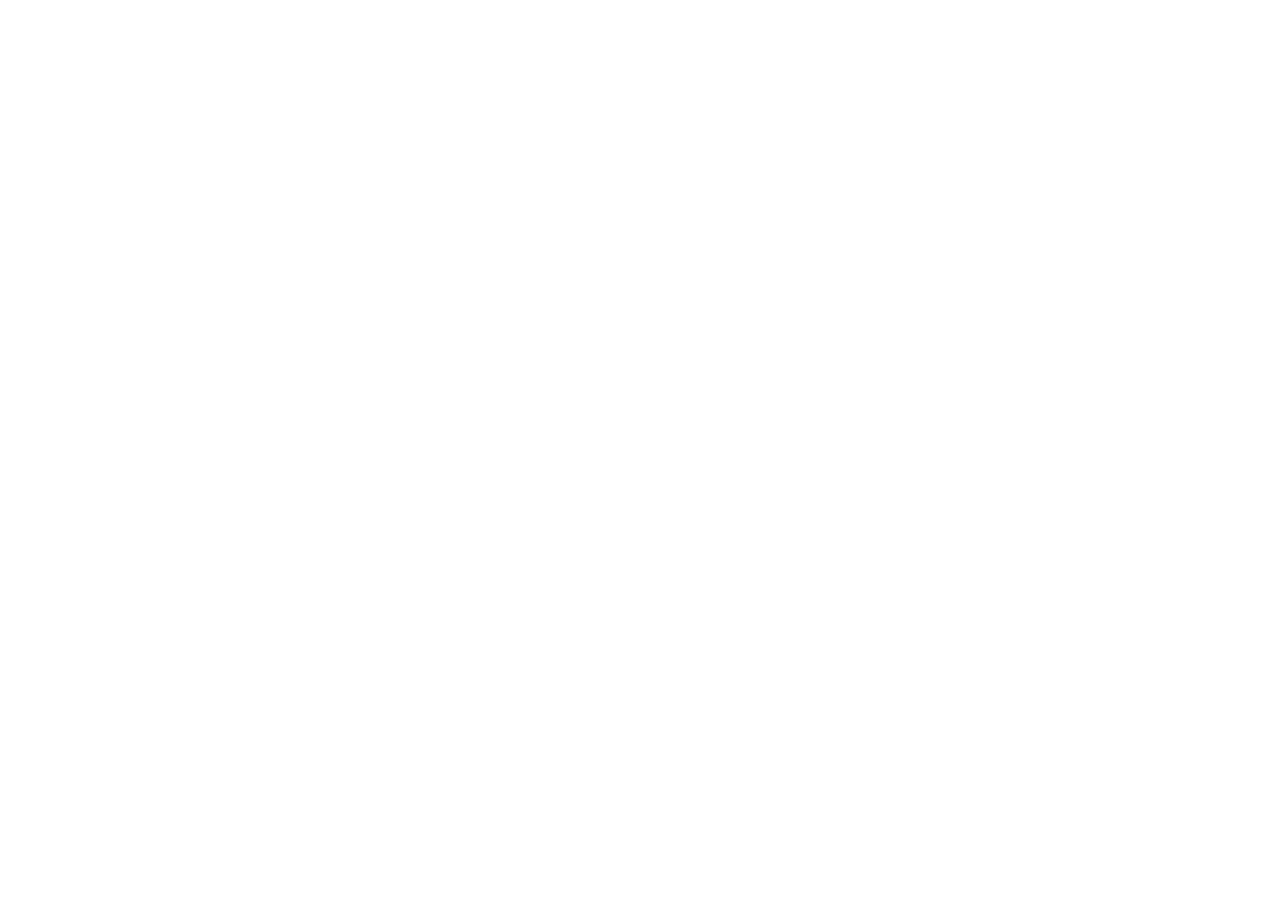
==== commit b42c4333: "Add files via upload" ====
--- a/docs/index.html
+++ b/docs/index.html
@@ -1,174 +1 @@
-<!DOCTYPE html>
-<html lang="en">
-  <head>
-    <meta charset="utf-8" />
-    <link rel="icon" href="./favicon.ico" />
-    <meta name="viewport" content="width=device-width,initial-scale=1" />
-    <meta name="theme-color" content="#000000" />
-    <meta
-      name="description"
-      content="Web site created using create-react-app"
-    />
-    <link rel="apple-touch-icon" href="./logo192.png" />
-    <link rel="manifest" href="./manifest.json" />
-    <title>React App</title>
-    <link href="./static/css/2.886e561d.chunk.css" rel="stylesheet" />
-    <link href="./static/css/main.caf1d7d5.chunk.css" rel="stylesheet" />
-  </head>
-  <body>
-    <noscript>You need to enable JavaScript to run this app.</noscript>
-    <div id="root"></div>
-    <script>
-      !(function (e) {
-        function r(r) {
-          for (
-            var n, a, i = r[0], c = r[1], l = r[2], p = 0, s = [];
-            p < i.length;
-            p++
-          )
-            (a = i[p]),
-              Object.prototype.hasOwnProperty.call(o, a) &&
-                o[a] &&
-                s.push(o[a][0]),
-              (o[a] = 0);
-          for (n in c)
-            Object.prototype.hasOwnProperty.call(c, n) && (e[n] = c[n]);
-          for (f && f(r); s.length; ) s.shift()();
-          return u.push.apply(u, l || []), t();
-        }
-        function t() {
-          for (var e, r = 0; r < u.length; r++) {
-            for (var t = u[r], n = !0, i = 1; i < t.length; i++) {
-              var c = t[i];
-              0 !== o[c] && (n = !1);
-            }
-            n && (u.splice(r--, 1), (e = a((a.s = t[0]))));
-          }
-          return e;
-        }
-        var n = {},
-          o = { 1: 0 },
-          u = [];
-        function a(r) {
-          if (n[r]) return n[r].exports;
-          var t = (n[r] = { i: r, l: !1, exports: {} });
-          return e[r].call(t.exports, t, t.exports, a), (t.l = !0), t.exports;
-        }
-        (a.e = function (e) {
-          var r = [],
-            t = o[e];
-          if (0 !== t)
-            if (t) r.push(t[2]);
-            else {
-              var n = new Promise(function (r, n) {
-                t = o[e] = [r, n];
-              });
-              r.push((t[2] = n));
-              var u,
-                i = document.createElement("script");
-              (i.charset = "utf-8"),
-                (i.timeout = 120),
-                a.nc && i.setAttribute("nonce", a.nc),
-                (i.src = (function (e) {
-                  return (
-                    a.p +
-                    "static/js/" +
-                    ({}[e] || e) +
-                    "." +
-                    { 3: "b86e4799" }[e] +
-                    ".chunk.js"
-                  );
-                })(e));
-              var c = new Error();
-              u = function (r) {
-                (i.onerror = i.onload = null), clearTimeout(l);
-                var t = o[e];
-                if (0 !== t) {
-                  if (t) {
-                    var n = r && ("load" === r.type ? "missing" : r.type),
-                      u = r && r.target && r.target.src;
-                    (c.message =
-                      "Loading chunk " +
-                      e +
-                      " failed.\n(" +
-                      n +
-                      ": " +
-                      u +
-                      ")"),
-                      (c.name = "ChunkLoadError"),
-                      (c.type = n),
-                      (c.request = u),
-                      t[1](c);
-                  }
-                  o[e] = void 0;
-                }
-              };
-              var l = setTimeout(function () {
-                u({ type: "timeout", target: i });
-              }, 12e4);
-              (i.onerror = i.onload = u), document.head.appendChild(i);
-            }
-          return Promise.all(r);
-        }),
-          (a.m = e),
-          (a.c = n),
-          (a.d = function (e, r, t) {
-            a.o(e, r) ||
-              Object.defineProperty(e, r, { enumerable: !0, get: t });
-          }),
-          (a.r = function (e) {
-            "undefined" != typeof Symbol &&
-              Symbol.toStringTag &&
-              Object.defineProperty(e, Symbol.toStringTag, { value: "Module" }),
-              Object.defineProperty(e, "__esModule", { value: !0 });
-          }),
-          (a.t = function (e, r) {
-            if ((1 & r && (e = a(e)), 8 & r)) return e;
-            if (4 & r && "object" == typeof e && e && e.__esModule) return e;
-            var t = Object.create(null);
-            if (
-              (a.r(t),
-              Object.defineProperty(t, "default", { enumerable: !0, value: e }),
-              2 & r && "string" != typeof e)
-            )
-              for (var n in e)
-                a.d(
-                  t,
-                  n,
-                  function (r) {
-                    return e[r];
-                  }.bind(null, n)
-                );
-            return t;
-          }),
-          (a.n = function (e) {
-            var r =
-              e && e.__esModule
-                ? function () {
-                    return e.default;
-                  }
-                : function () {
-                    return e;
-                  };
-            return a.d(r, "a", r), r;
-          }),
-          (a.o = function (e, r) {
-            return Object.prototype.hasOwnProperty.call(e, r);
-          }),
-          (a.p = "/"),
-          (a.oe = function (e) {
-            throw (console.error(e), e);
-          });
-        var i = (this["webpackJsonpreact-prueba"] =
-            this["webpackJsonpreact-prueba"] || []),
-          c = i.push.bind(i);
-        (i.push = r), (i = i.slice());
-        for (var l = 0; l < i.length; l++) r(i[l]);
-        var f = c;
-        t();
-      })([]);
-    </script>
-    <script src="./static/js/2.505e8ebb.chunk.js"></script>
-    <script src="./static/js/main.4f89ef8a.chunk.js"></script>
-  </body>
-</html>
+<!doctype html><html lang="en"><head><meta charset="utf-8"/><link rel="icon" href="/favicon.ico"/><meta name="viewport" content="width=device-width,initial-scale=1"/><meta name="theme-color" content="#000000"/><meta name="description" content="Web site created using create-react-app"/><link rel="apple-touch-icon" href="/logo192.png"/><link rel="manifest" href="/manifest.json"/><title>React App</title><link href="/static/css/2.886e561d.chunk.css" rel="stylesheet"><link href="/static/css/main.4c34660d.chunk.css" rel="stylesheet"></head><body><noscript>You need to enable JavaScript to run this app.</noscript><div id="root"></div><script>!function(e){function r(r){for(var n,a,i=r[0],c=r[1],f=r[2],p=0,s=[];p<i.length;p++)a=i[p],Object.prototype.hasOwnProperty.call(o,a)&&o[a]&&s.push(o[a][0]),o[a]=0;for(n in c)Object.prototype.hasOwnProperty.call(c,n)&&(e[n]=c[n]);for(l&&l(r);s.length;)s.shift()();return u.push.apply(u,f||[]),t()}function t(){for(var e,r=0;r<u.length;r++){for(var t=u[r],n=!0,i=1;i<t.length;i++){var c=t[i];0!==o[c]&&(n=!1)}n&&(u.splice(r--,1),e=a(a.s=t[0]))}return e}var n={},o={1:0},u=[];function a(r){if(n[r])return n[r].exports;var t=n[r]={i:r,l:!1,exports:{}};return e[r].call(t.exports,t,t.exports,a),t.l=!0,t.exports}a.e=function(e){var r=[],t=o[e];if(0!==t)if(t)r.push(t[2]);else{var n=new Promise((function(r,n){t=o[e]=[r,n]}));r.push(t[2]=n);var u,i=document.createElement("script");i.charset="utf-8",i.timeout=120,a.nc&&i.setAttribute("nonce",a.nc),i.src=function(e){return a.p+"static/js/"+({}[e]||e)+"."+{3:"04064fff"}[e]+".chunk.js"}(e);var c=new Error;u=function(r){i.onerror=i.onload=null,clearTimeout(f);var t=o[e];if(0!==t){if(t){var n=r&&("load"===r.type?"missing":r.type),u=r&&r.target&&r.target.src;c.message="Loading chunk "+e+" failed.\n("+n+": "+u+")",c.name="ChunkLoadError",c.type=n,c.request=u,t[1](c)}o[e]=void 0}};var f=setTimeout((function(){u({type:"timeout",target:i})}),12e4);i.onerror=i.onload=u,document.head.appendChild(i)}return Promise.all(r)},a.m=e,a.c=n,a.d=function(e,r,t){a.o(e,r)||Object.defineProperty(e,r,{enumerable:!0,get:t})},a.r=function(e){"undefined"!=typeof Symbol&&Symbol.toStringTag&&Object.defineProperty(e,Symbol.toStringTag,{value:"Module"}),Object.defineProperty(e,"__esModule",{value:!0})},a.t=function(e,r){if(1&r&&(e=a(e)),8&r)return e;if(4&r&&"object"==typeof e&&e&&e.__esModule)return e;var t=Object.create(null);if(a.r(t),Object.defineProperty(t,"default",{enumerable:!0,value:e}),2&r&&"string"!=typeof e)for(var n in e)a.d(t,n,function(r){return e[r]}.bind(null,n));return t},a.n=function(e){var r=e&&e.__esModule?function(){return e.default}:function(){return e};return a.d(r,"a",r),r},a.o=function(e,r){return Object.prototype.hasOwnProperty.call(e,r)},a.p="/",a.oe=function(e){throw console.error(e),e};var i=this["webpackJsonpreact-prueba"]=this["webpackJsonpreact-prueba"]||[],c=i.push.bind(i);i.push=r,i=i.slice();for(var f=0;f<i.length;f++)r(i[f]);var l=c;t()}([])</script><script src="/static/js/2.3760ee17.chunk.js"></script><script src="/static/js/main.c1584f35.chunk.js"></script></body></html>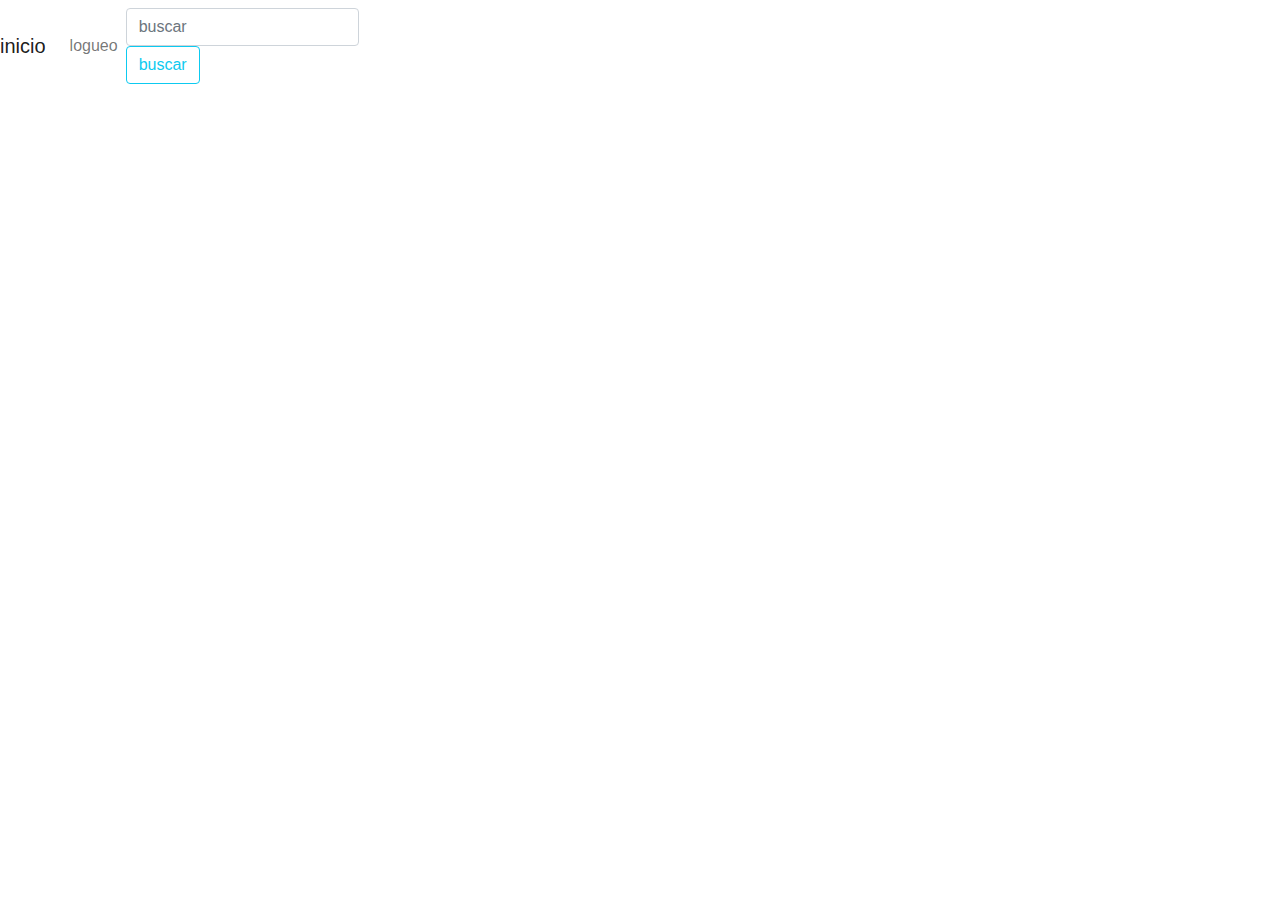
==== commit 62023c0c: "Add files via upload" ====
--- a/docs/index.html
+++ b/docs/index.html
@@ -1 +1,174 @@
-<!doctype html><html lang="en"><head><meta charset="utf-8"/><link rel="icon" href="/favicon.ico"/><meta name="viewport" content="width=device-width,initial-scale=1"/><meta name="theme-color" content="#000000"/><meta name="description" content="Web site created using create-react-app"/><link rel="apple-touch-icon" href="/logo192.png"/><link rel="manifest" href="/manifest.json"/><title>React App</title><link href="/static/css/2.886e561d.chunk.css" rel="stylesheet"><link href="/static/css/main.4c34660d.chunk.css" rel="stylesheet"></head><body><noscript>You need to enable JavaScript to run this app.</noscript><div id="root"></div><script>!function(e){function r(r){for(var n,a,i=r[0],c=r[1],f=r[2],p=0,s=[];p<i.length;p++)a=i[p],Object.prototype.hasOwnProperty.call(o,a)&&o[a]&&s.push(o[a][0]),o[a]=0;for(n in c)Object.prototype.hasOwnProperty.call(c,n)&&(e[n]=c[n]);for(l&&l(r);s.length;)s.shift()();return u.push.apply(u,f||[]),t()}function t(){for(var e,r=0;r<u.length;r++){for(var t=u[r],n=!0,i=1;i<t.length;i++){var c=t[i];0!==o[c]&&(n=!1)}n&&(u.splice(r--,1),e=a(a.s=t[0]))}return e}var n={},o={1:0},u=[];function a(r){if(n[r])return n[r].exports;var t=n[r]={i:r,l:!1,exports:{}};return e[r].call(t.exports,t,t.exports,a),t.l=!0,t.exports}a.e=function(e){var r=[],t=o[e];if(0!==t)if(t)r.push(t[2]);else{var n=new Promise((function(r,n){t=o[e]=[r,n]}));r.push(t[2]=n);var u,i=document.createElement("script");i.charset="utf-8",i.timeout=120,a.nc&&i.setAttribute("nonce",a.nc),i.src=function(e){return a.p+"static/js/"+({}[e]||e)+"."+{3:"04064fff"}[e]+".chunk.js"}(e);var c=new Error;u=function(r){i.onerror=i.onload=null,clearTimeout(f);var t=o[e];if(0!==t){if(t){var n=r&&("load"===r.type?"missing":r.type),u=r&&r.target&&r.target.src;c.message="Loading chunk "+e+" failed.\n("+n+": "+u+")",c.name="ChunkLoadError",c.type=n,c.request=u,t[1](c)}o[e]=void 0}};var f=setTimeout((function(){u({type:"timeout",target:i})}),12e4);i.onerror=i.onload=u,document.head.appendChild(i)}return Promise.all(r)},a.m=e,a.c=n,a.d=function(e,r,t){a.o(e,r)||Object.defineProperty(e,r,{enumerable:!0,get:t})},a.r=function(e){"undefined"!=typeof Symbol&&Symbol.toStringTag&&Object.defineProperty(e,Symbol.toStringTag,{value:"Module"}),Object.defineProperty(e,"__esModule",{value:!0})},a.t=function(e,r){if(1&r&&(e=a(e)),8&r)return e;if(4&r&&"object"==typeof e&&e&&e.__esModule)return e;var t=Object.create(null);if(a.r(t),Object.defineProperty(t,"default",{enumerable:!0,value:e}),2&r&&"string"!=typeof e)for(var n in e)a.d(t,n,function(r){return e[r]}.bind(null,n));return t},a.n=function(e){var r=e&&e.__esModule?function(){return e.default}:function(){return e};return a.d(r,"a",r),r},a.o=function(e,r){return Object.prototype.hasOwnProperty.call(e,r)},a.p="/",a.oe=function(e){throw console.error(e),e};var i=this["webpackJsonpreact-prueba"]=this["webpackJsonpreact-prueba"]||[],c=i.push.bind(i);i.push=r,i=i.slice();for(var f=0;f<i.length;f++)r(i[f]);var l=c;t()}([])</script><script src="/static/js/2.3760ee17.chunk.js"></script><script src="/static/js/main.c1584f35.chunk.js"></script></body></html>+<!DOCTYPE html>
+<html lang="en">
+  <head>
+    <meta charset="utf-8" />
+    <link rel="icon" href="/favicon.ico" />
+    <meta name="viewport" content="width=device-width,initial-scale=1" />
+    <meta name="theme-color" content="#000000" />
+    <meta
+      name="description"
+      content="Web site created using create-react-app"
+    />
+    <link rel="apple-touch-icon" href="./logo192.png" />
+    <link rel="manifest" href="./manifest.json" />
+    <title>React App</title>
+    <link href="./static/css/2.886e561d.chunk.css" rel="stylesheet" />
+    <link href="./static/css/main.4c34660d.chunk.css" rel="stylesheet" />
+  </head>
+  <body>
+    <noscript>You need to enable JavaScript to run this app.</noscript>
+    <div id="root"></div>
+    <script>
+      !(function (e) {
+        function r(r) {
+          for (
+            var n, a, i = r[0], c = r[1], f = r[2], p = 0, s = [];
+            p < i.length;
+            p++
+          )
+            (a = i[p]),
+              Object.prototype.hasOwnProperty.call(o, a) &&
+                o[a] &&
+                s.push(o[a][0]),
+              (o[a] = 0);
+          for (n in c)
+            Object.prototype.hasOwnProperty.call(c, n) && (e[n] = c[n]);
+          for (l && l(r); s.length; ) s.shift()();
+          return u.push.apply(u, f || []), t();
+        }
+        function t() {
+          for (var e, r = 0; r < u.length; r++) {
+            for (var t = u[r], n = !0, i = 1; i < t.length; i++) {
+              var c = t[i];
+              0 !== o[c] && (n = !1);
+            }
+            n && (u.splice(r--, 1), (e = a((a.s = t[0]))));
+          }
+          return e;
+        }
+        var n = {},
+          o = { 1: 0 },
+          u = [];
+        function a(r) {
+          if (n[r]) return n[r].exports;
+          var t = (n[r] = { i: r, l: !1, exports: {} });
+          return e[r].call(t.exports, t, t.exports, a), (t.l = !0), t.exports;
+        }
+        (a.e = function (e) {
+          var r = [],
+            t = o[e];
+          if (0 !== t)
+            if (t) r.push(t[2]);
+            else {
+              var n = new Promise(function (r, n) {
+                t = o[e] = [r, n];
+              });
+              r.push((t[2] = n));
+              var u,
+                i = document.createElement("script");
+              (i.charset = "utf-8"),
+                (i.timeout = 120),
+                a.nc && i.setAttribute("nonce", a.nc),
+                (i.src = (function (e) {
+                  return (
+                    a.p +
+                    "static/js/" +
+                    ({}[e] || e) +
+                    "." +
+                    { 3: "04064fff" }[e] +
+                    ".chunk.js"
+                  );
+                })(e));
+              var c = new Error();
+              u = function (r) {
+                (i.onerror = i.onload = null), clearTimeout(f);
+                var t = o[e];
+                if (0 !== t) {
+                  if (t) {
+                    var n = r && ("load" === r.type ? "missing" : r.type),
+                      u = r && r.target && r.target.src;
+                    (c.message =
+                      "Loading chunk " +
+                      e +
+                      " failed.\n(" +
+                      n +
+                      ": " +
+                      u +
+                      ")"),
+                      (c.name = "ChunkLoadError"),
+                      (c.type = n),
+                      (c.request = u),
+                      t[1](c);
+                  }
+                  o[e] = void 0;
+                }
+              };
+              var f = setTimeout(function () {
+                u({ type: "timeout", target: i });
+              }, 12e4);
+              (i.onerror = i.onload = u), document.head.appendChild(i);
+            }
+          return Promise.all(r);
+        }),
+          (a.m = e),
+          (a.c = n),
+          (a.d = function (e, r, t) {
+            a.o(e, r) ||
+              Object.defineProperty(e, r, { enumerable: !0, get: t });
+          }),
+          (a.r = function (e) {
+            "undefined" != typeof Symbol &&
+              Symbol.toStringTag &&
+              Object.defineProperty(e, Symbol.toStringTag, { value: "Module" }),
+              Object.defineProperty(e, "__esModule", { value: !0 });
+          }),
+          (a.t = function (e, r) {
+            if ((1 & r && (e = a(e)), 8 & r)) return e;
+            if (4 & r && "object" == typeof e && e && e.__esModule) return e;
+            var t = Object.create(null);
+            if (
+              (a.r(t),
+              Object.defineProperty(t, "default", { enumerable: !0, value: e }),
+              2 & r && "string" != typeof e)
+            )
+              for (var n in e)
+                a.d(
+                  t,
+                  n,
+                  function (r) {
+                    return e[r];
+                  }.bind(null, n)
+                );
+            return t;
+          }),
+          (a.n = function (e) {
+            var r =
+              e && e.__esModule
+                ? function () {
+                    return e.default;
+                  }
+                : function () {
+                    return e;
+                  };
+            return a.d(r, "a", r), r;
+          }),
+          (a.o = function (e, r) {
+            return Object.prototype.hasOwnProperty.call(e, r);
+          }),
+          (a.p = "/"),
+          (a.oe = function (e) {
+            throw (console.error(e), e);
+          });
+        var i = (this["webpackJsonpreact-prueba"] =
+            this["webpackJsonpreact-prueba"] || []),
+          c = i.push.bind(i);
+        (i.push = r), (i = i.slice());
+        for (var f = 0; f < i.length; f++) r(i[f]);
+        var l = c;
+        t();
+      })([]);
+    </script>
+    <script src="./static/js/2.3760ee17.chunk.js"></script>
+    <script src="./static/js/main.c1584f35.chunk.js"></script>
+  </body>
+</html>
--- a/docs/static/css/2.886e561d.chunk.css
+++ b/docs/static/css/2.886e561d.chunk.css
@@ -0,0 +1,7 @@
+@charset "UTF-8";/*!
+ * Bootstrap v5.1.1 (https://getbootstrap.com/)
+ * Copyright 2011-2021 The Bootstrap Authors
+ * Copyright 2011-2021 Twitter, Inc.
+ * Licensed under MIT (https://github.com/twbs/bootstrap/blob/main/LICENSE)
+ */:root{--bs-blue:#0d6efd;--bs-indigo:#6610f2;--bs-purple:#6f42c1;--bs-pink:#d63384;--bs-red:#dc3545;--bs-orange:#fd7e14;--bs-yellow:#ffc107;--bs-green:#198754;--bs-teal:#20c997;--bs-cyan:#0dcaf0;--bs-white:#fff;--bs-gray:#6c757d;--bs-gray-dark:#343a40;--bs-gray-100:#f8f9fa;--bs-gray-200:#e9ecef;--bs-gray-300:#dee2e6;--bs-gray-400:#ced4da;--bs-gray-500:#adb5bd;--bs-gray-600:#6c757d;--bs-gray-700:#495057;--bs-gray-800:#343a40;--bs-gray-900:#212529;--bs-primary:#0d6efd;--bs-secondary:#6c757d;--bs-success:#198754;--bs-info:#0dcaf0;--bs-warning:#ffc107;--bs-danger:#dc3545;--bs-light:#f8f9fa;--bs-dark:#212529;--bs-primary-rgb:13,110,253;--bs-secondary-rgb:108,117,125;--bs-success-rgb:25,135,84;--bs-info-rgb:13,202,240;--bs-warning-rgb:255,193,7;--bs-danger-rgb:220,53,69;--bs-light-rgb:248,249,250;--bs-dark-rgb:33,37,41;--bs-white-rgb:255,255,255;--bs-black-rgb:0,0,0;--bs-body-color-rgb:33,37,41;--bs-body-bg-rgb:255,255,255;--bs-font-sans-serif:system-ui,-apple-system,"Segoe UI",Roboto,"Helvetica Neue",Arial,"Noto Sans","Liberation Sans",sans-serif,"Apple Color Emoji","Segoe UI Emoji","Segoe UI Symbol","Noto Color Emoji";--bs-font-monospace:SFMono-Regular,Menlo,Monaco,Consolas,"Liberation Mono","Courier New",monospace;--bs-gradient:linear-gradient(180deg,hsla(0,0%,100%,0.15),hsla(0,0%,100%,0));--bs-body-font-family:var(--bs-font-sans-serif);--bs-body-font-size:1rem;--bs-body-font-weight:400;--bs-body-line-height:1.5;--bs-body-color:#212529;--bs-body-bg:#fff}*,:after,:before{box-sizing:border-box}@media (prefers-reduced-motion:no-preference){:root{scroll-behavior:smooth}}body{margin:0;font-family:system-ui,-apple-system,"Segoe UI",Roboto,"Helvetica Neue",Arial,"Noto Sans","Liberation Sans",sans-serif,"Apple Color Emoji","Segoe UI Emoji","Segoe UI Symbol","Noto Color Emoji";font-family:var(--bs-body-font-family);font-size:1rem;font-size:var(--bs-body-font-size);font-weight:400;font-weight:var(--bs-body-font-weight);line-height:1.5;line-height:var(--bs-body-line-height);color:#212529;color:var(--bs-body-color);text-align:var(--bs-body-text-align);background-color:#fff;background-color:var(--bs-body-bg);-webkit-text-size-adjust:100%;-webkit-tap-highlight-color:transparent}hr{margin:1rem 0;color:inherit;background-color:currentColor;border:0;opacity:.25}hr:not([size]){height:1px}.h1,.h2,.h3,.h4,.h5,.h6,h1,h2,h3,h4,h5,h6{margin-top:0;margin-bottom:.5rem;font-weight:500;line-height:1.2}.h1,h1{font-size:calc(1.375rem + 1.5vw)}@media (min-width:1200px){.h1,h1{font-size:2.5rem}}.h2,h2{font-size:calc(1.325rem + .9vw)}@media (min-width:1200px){.h2,h2{font-size:2rem}}.h3,h3{font-size:calc(1.3rem + .6vw)}@media (min-width:1200px){.h3,h3{font-size:1.75rem}}.h4,h4{font-size:calc(1.275rem + .3vw)}@media (min-width:1200px){.h4,h4{font-size:1.5rem}}.h5,h5{font-size:1.25rem}.h6,h6{font-size:1rem}p{margin-top:0;margin-bottom:1rem}abbr[data-bs-original-title],abbr[title]{-webkit-text-decoration:underline dotted;text-decoration:underline dotted;cursor:help;-webkit-text-decoration-skip-ink:none;text-decoration-skip-ink:none}address{margin-bottom:1rem;font-style:normal;line-height:inherit}ol,ul{padding-left:2rem}dl,ol,ul{margin-top:0;margin-bottom:1rem}ol ol,ol ul,ul ol,ul ul{margin-bottom:0}dt{font-weight:700}dd{margin-bottom:.5rem;margin-left:0}blockquote{margin:0 0 1rem}b,strong{font-weight:bolder}.small,small{font-size:.875em}.mark,mark{padding:.2em;background-color:#fcf8e3}sub,sup{position:relative;font-size:.75em;line-height:0;vertical-align:baseline}sub{bottom:-.25em}sup{top:-.5em}a{color:#0d6efd;text-decoration:underline}a:hover{color:#0a58ca}a:not([href]):not([class]),a:not([href]):not([class]):hover{color:inherit;text-decoration:none}code,kbd,pre,samp{font-family:SFMono-Regular,Menlo,Monaco,Consolas,"Liberation Mono","Courier New",monospace;font-family:var(--bs-font-monospace);font-size:1em;direction:ltr;unicode-bidi:bidi-override}pre{display:block;margin-top:0;margin-bottom:1rem;overflow:auto;font-size:.875em}pre code{font-size:inherit;color:inherit;word-break:normal}code{font-size:.875em;color:#d63384;word-wrap:break-word}a>code{color:inherit}kbd{padding:.2rem .4rem;font-size:.875em;color:#fff;background-color:#212529;border-radius:.2rem}kbd kbd{padding:0;font-size:1em;font-weight:700}figure{margin:0 0 1rem}img,svg{vertical-align:middle}table{caption-side:bottom;border-collapse:collapse}caption{padding-top:.5rem;padding-bottom:.5rem;color:#6c757d;text-align:left}th{text-align:inherit;text-align:-webkit-match-parent}tbody,td,tfoot,th,thead,tr{border:0 solid;border-color:inherit}label{display:inline-block}button{border-radius:0}button:focus:not(:focus-visible){outline:0}button,input,optgroup,select,textarea{margin:0;font-family:inherit;font-size:inherit;line-height:inherit}button,select{text-transform:none}[role=button]{cursor:pointer}select{word-wrap:normal}select:disabled{opacity:1}[list]::-webkit-calendar-picker-indicator{display:none}[type=button],[type=reset],[type=submit],button{-webkit-appearance:button}[type=button]:not(:disabled),[type=reset]:not(:disabled),[type=submit]:not(:disabled),button:not(:disabled){cursor:pointer}::-moz-focus-inner{padding:0;border-style:none}textarea{resize:vertical}fieldset{min-width:0;padding:0;margin:0;border:0}legend{float:left;width:100%;padding:0;margin-bottom:.5rem;font-size:calc(1.275rem + .3vw);line-height:inherit}@media (min-width:1200px){legend{font-size:1.5rem}}legend+*{clear:left}::-webkit-datetime-edit-day-field,::-webkit-datetime-edit-fields-wrapper,::-webkit-datetime-edit-hour-field,::-webkit-datetime-edit-minute,::-webkit-datetime-edit-month-field,::-webkit-datetime-edit-text,::-webkit-datetime-edit-year-field{padding:0}::-webkit-inner-spin-button{height:auto}[type=search]{outline-offset:-2px;-webkit-appearance:textfield}::-webkit-search-decoration{-webkit-appearance:none}::-webkit-color-swatch-wrapper{padding:0}::file-selector-button{font:inherit}::-webkit-file-upload-button{font:inherit;-webkit-appearance:button}output{display:inline-block}iframe{border:0}summary{display:list-item;cursor:pointer}progress{vertical-align:baseline}[hidden]{display:none!important}.lead{font-size:1.25rem;font-weight:300}.display-1{font-size:calc(1.625rem + 4.5vw);font-weight:300;line-height:1.2}@media (min-width:1200px){.display-1{font-size:5rem}}.display-2{font-size:calc(1.575rem + 3.9vw);font-weight:300;line-height:1.2}@media (min-width:1200px){.display-2{font-size:4.5rem}}.display-3{font-size:calc(1.525rem + 3.3vw);font-weight:300;line-height:1.2}@media (min-width:1200px){.display-3{font-size:4rem}}.display-4{font-size:calc(1.475rem + 2.7vw);font-weight:300;line-height:1.2}@media (min-width:1200px){.display-4{font-size:3.5rem}}.display-5{font-size:calc(1.425rem + 2.1vw);font-weight:300;line-height:1.2}@media (min-width:1200px){.display-5{font-size:3rem}}.display-6{font-size:calc(1.375rem + 1.5vw);font-weight:300;line-height:1.2}@media (min-width:1200px){.display-6{font-size:2.5rem}}.list-inline,.list-unstyled{padding-left:0;list-style:none}.list-inline-item{display:inline-block}.list-inline-item:not(:last-child){margin-right:.5rem}.initialism{font-size:.875em;text-transform:uppercase}.blockquote{margin-bottom:1rem;font-size:1.25rem}.blockquote>:last-child{margin-bottom:0}.blockquote-footer{margin-top:-1rem;margin-bottom:1rem;font-size:.875em;color:#6c757d}.blockquote-footer:before{content:"— "}.img-fluid,.img-thumbnail{max-width:100%;height:auto}.img-thumbnail{padding:.25rem;background-color:#fff;border:1px solid #dee2e6;border-radius:.25rem}.figure{display:inline-block}.figure-img{margin-bottom:.5rem;line-height:1}.figure-caption{font-size:.875em;color:#6c757d}.container,.container-fluid,.container-lg,.container-md,.container-sm,.container-xl,.container-xxl{width:100%;padding-right:.75rem;padding-right:var(--bs-gutter-x,.75rem);padding-left:.75rem;padding-left:var(--bs-gutter-x,.75rem);margin-right:auto;margin-left:auto}@media (min-width:576px){.container,.container-sm{max-width:540px}}@media (min-width:768px){.container,.container-md,.container-sm{max-width:720px}}@media (min-width:992px){.container,.container-lg,.container-md,.container-sm{max-width:960px}}@media (min-width:1200px){.container,.container-lg,.container-md,.container-sm,.container-xl{max-width:1140px}}@media (min-width:1400px){.container,.container-lg,.container-md,.container-sm,.container-xl,.container-xxl{max-width:1320px}}.row{--bs-gutter-x:1.5rem;--bs-gutter-y:0;display:flex;flex-wrap:wrap;margin-top:calc(var(--bs-gutter-y)*-1);margin-right:calc(var(--bs-gutter-x)*-0.5);margin-left:calc(var(--bs-gutter-x)*-0.5)}.row>*{flex-shrink:0;width:100%;max-width:100%;padding-right:calc(var(--bs-gutter-x)*0.5);padding-left:calc(var(--bs-gutter-x)*0.5);margin-top:var(--bs-gutter-y)}.col{flex:1 0}.row-cols-auto>*{flex:0 0 auto;width:auto}.row-cols-1>*{flex:0 0 auto;width:100%}.row-cols-2>*{flex:0 0 auto;width:50%}.row-cols-3>*{flex:0 0 auto;width:33.3333333333%}.row-cols-4>*{flex:0 0 auto;width:25%}.row-cols-5>*{flex:0 0 auto;width:20%}.row-cols-6>*{flex:0 0 auto;width:16.6666666667%}.col-auto{flex:0 0 auto;width:auto}.col-1{flex:0 0 auto;width:8.33333333%}.col-2{flex:0 0 auto;width:16.66666667%}.col-3{flex:0 0 auto;width:25%}.col-4{flex:0 0 auto;width:33.33333333%}.col-5{flex:0 0 auto;width:41.66666667%}.col-6{flex:0 0 auto;width:50%}.col-7{flex:0 0 auto;width:58.33333333%}.col-8{flex:0 0 auto;width:66.66666667%}.col-9{flex:0 0 auto;width:75%}.col-10{flex:0 0 auto;width:83.33333333%}.col-11{flex:0 0 auto;width:91.66666667%}.col-12{flex:0 0 auto;width:100%}.offset-1{margin-left:8.33333333%}.offset-2{margin-left:16.66666667%}.offset-3{margin-left:25%}.offset-4{margin-left:33.33333333%}.offset-5{margin-left:41.66666667%}.offset-6{margin-left:50%}.offset-7{margin-left:58.33333333%}.offset-8{margin-left:66.66666667%}.offset-9{margin-left:75%}.offset-10{margin-left:83.33333333%}.offset-11{margin-left:91.66666667%}.g-0,.gx-0{--bs-gutter-x:0}.g-0,.gy-0{--bs-gutter-y:0}.g-1,.gx-1{--bs-gutter-x:0.25rem}.g-1,.gy-1{--bs-gutter-y:0.25rem}.g-2,.gx-2{--bs-gutter-x:0.5rem}.g-2,.gy-2{--bs-gutter-y:0.5rem}.g-3,.gx-3{--bs-gutter-x:1rem}.g-3,.gy-3{--bs-gutter-y:1rem}.g-4,.gx-4{--bs-gutter-x:1.5rem}.g-4,.gy-4{--bs-gutter-y:1.5rem}.g-5,.gx-5{--bs-gutter-x:3rem}.g-5,.gy-5{--bs-gutter-y:3rem}@media (min-width:576px){.col-sm{flex:1 0}.row-cols-sm-auto>*{flex:0 0 auto;width:auto}.row-cols-sm-1>*{flex:0 0 auto;width:100%}.row-cols-sm-2>*{flex:0 0 auto;width:50%}.row-cols-sm-3>*{flex:0 0 auto;width:33.3333333333%}.row-cols-sm-4>*{flex:0 0 auto;width:25%}.row-cols-sm-5>*{flex:0 0 auto;width:20%}.row-cols-sm-6>*{flex:0 0 auto;width:16.6666666667%}.col-sm-auto{flex:0 0 auto;width:auto}.col-sm-1{flex:0 0 auto;width:8.33333333%}.col-sm-2{flex:0 0 auto;width:16.66666667%}.col-sm-3{flex:0 0 auto;width:25%}.col-sm-4{flex:0 0 auto;width:33.33333333%}.col-sm-5{flex:0 0 auto;width:41.66666667%}.col-sm-6{flex:0 0 auto;width:50%}.col-sm-7{flex:0 0 auto;width:58.33333333%}.col-sm-8{flex:0 0 auto;width:66.66666667%}.col-sm-9{flex:0 0 auto;width:75%}.col-sm-10{flex:0 0 auto;width:83.33333333%}.col-sm-11{flex:0 0 auto;width:91.66666667%}.col-sm-12{flex:0 0 auto;width:100%}.offset-sm-0{margin-left:0}.offset-sm-1{margin-left:8.33333333%}.offset-sm-2{margin-left:16.66666667%}.offset-sm-3{margin-left:25%}.offset-sm-4{margin-left:33.33333333%}.offset-sm-5{margin-left:41.66666667%}.offset-sm-6{margin-left:50%}.offset-sm-7{margin-left:58.33333333%}.offset-sm-8{margin-left:66.66666667%}.offset-sm-9{margin-left:75%}.offset-sm-10{margin-left:83.33333333%}.offset-sm-11{margin-left:91.66666667%}.g-sm-0,.gx-sm-0{--bs-gutter-x:0}.g-sm-0,.gy-sm-0{--bs-gutter-y:0}.g-sm-1,.gx-sm-1{--bs-gutter-x:0.25rem}.g-sm-1,.gy-sm-1{--bs-gutter-y:0.25rem}.g-sm-2,.gx-sm-2{--bs-gutter-x:0.5rem}.g-sm-2,.gy-sm-2{--bs-gutter-y:0.5rem}.g-sm-3,.gx-sm-3{--bs-gutter-x:1rem}.g-sm-3,.gy-sm-3{--bs-gutter-y:1rem}.g-sm-4,.gx-sm-4{--bs-gutter-x:1.5rem}.g-sm-4,.gy-sm-4{--bs-gutter-y:1.5rem}.g-sm-5,.gx-sm-5{--bs-gutter-x:3rem}.g-sm-5,.gy-sm-5{--bs-gutter-y:3rem}}@media (min-width:768px){.col-md{flex:1 0}.row-cols-md-auto>*{flex:0 0 auto;width:auto}.row-cols-md-1>*{flex:0 0 auto;width:100%}.row-cols-md-2>*{flex:0 0 auto;width:50%}.row-cols-md-3>*{flex:0 0 auto;width:33.3333333333%}.row-cols-md-4>*{flex:0 0 auto;width:25%}.row-cols-md-5>*{flex:0 0 auto;width:20%}.row-cols-md-6>*{flex:0 0 auto;width:16.6666666667%}.col-md-auto{flex:0 0 auto;width:auto}.col-md-1{flex:0 0 auto;width:8.33333333%}.col-md-2{flex:0 0 auto;width:16.66666667%}.col-md-3{flex:0 0 auto;width:25%}.col-md-4{flex:0 0 auto;width:33.33333333%}.col-md-5{flex:0 0 auto;width:41.66666667%}.col-md-6{flex:0 0 auto;width:50%}.col-md-7{flex:0 0 auto;width:58.33333333%}.col-md-8{flex:0 0 auto;width:66.66666667%}.col-md-9{flex:0 0 auto;width:75%}.col-md-10{flex:0 0 auto;width:83.33333333%}.col-md-11{flex:0 0 auto;width:91.66666667%}.col-md-12{flex:0 0 auto;width:100%}.offset-md-0{margin-left:0}.offset-md-1{margin-left:8.33333333%}.offset-md-2{margin-left:16.66666667%}.offset-md-3{margin-left:25%}.offset-md-4{margin-left:33.33333333%}.offset-md-5{margin-left:41.66666667%}.offset-md-6{margin-left:50%}.offset-md-7{margin-left:58.33333333%}.offset-md-8{margin-left:66.66666667%}.offset-md-9{margin-left:75%}.offset-md-10{margin-left:83.33333333%}.offset-md-11{margin-left:91.66666667%}.g-md-0,.gx-md-0{--bs-gutter-x:0}.g-md-0,.gy-md-0{--bs-gutter-y:0}.g-md-1,.gx-md-1{--bs-gutter-x:0.25rem}.g-md-1,.gy-md-1{--bs-gutter-y:0.25rem}.g-md-2,.gx-md-2{--bs-gutter-x:0.5rem}.g-md-2,.gy-md-2{--bs-gutter-y:0.5rem}.g-md-3,.gx-md-3{--bs-gutter-x:1rem}.g-md-3,.gy-md-3{--bs-gutter-y:1rem}.g-md-4,.gx-md-4{--bs-gutter-x:1.5rem}.g-md-4,.gy-md-4{--bs-gutter-y:1.5rem}.g-md-5,.gx-md-5{--bs-gutter-x:3rem}.g-md-5,.gy-md-5{--bs-gutter-y:3rem}}@media (min-width:992px){.col-lg{flex:1 0}.row-cols-lg-auto>*{flex:0 0 auto;width:auto}.row-cols-lg-1>*{flex:0 0 auto;width:100%}.row-cols-lg-2>*{flex:0 0 auto;width:50%}.row-cols-lg-3>*{flex:0 0 auto;width:33.3333333333%}.row-cols-lg-4>*{flex:0 0 auto;width:25%}.row-cols-lg-5>*{flex:0 0 auto;width:20%}.row-cols-lg-6>*{flex:0 0 auto;width:16.6666666667%}.col-lg-auto{flex:0 0 auto;width:auto}.col-lg-1{flex:0 0 auto;width:8.33333333%}.col-lg-2{flex:0 0 auto;width:16.66666667%}.col-lg-3{flex:0 0 auto;width:25%}.col-lg-4{flex:0 0 auto;width:33.33333333%}.col-lg-5{flex:0 0 auto;width:41.66666667%}.col-lg-6{flex:0 0 auto;width:50%}.col-lg-7{flex:0 0 auto;width:58.33333333%}.col-lg-8{flex:0 0 auto;width:66.66666667%}.col-lg-9{flex:0 0 auto;width:75%}.col-lg-10{flex:0 0 auto;width:83.33333333%}.col-lg-11{flex:0 0 auto;width:91.66666667%}.col-lg-12{flex:0 0 auto;width:100%}.offset-lg-0{margin-left:0}.offset-lg-1{margin-left:8.33333333%}.offset-lg-2{margin-left:16.66666667%}.offset-lg-3{margin-left:25%}.offset-lg-4{margin-left:33.33333333%}.offset-lg-5{margin-left:41.66666667%}.offset-lg-6{margin-left:50%}.offset-lg-7{margin-left:58.33333333%}.offset-lg-8{margin-left:66.66666667%}.offset-lg-9{margin-left:75%}.offset-lg-10{margin-left:83.33333333%}.offset-lg-11{margin-left:91.66666667%}.g-lg-0,.gx-lg-0{--bs-gutter-x:0}.g-lg-0,.gy-lg-0{--bs-gutter-y:0}.g-lg-1,.gx-lg-1{--bs-gutter-x:0.25rem}.g-lg-1,.gy-lg-1{--bs-gutter-y:0.25rem}.g-lg-2,.gx-lg-2{--bs-gutter-x:0.5rem}.g-lg-2,.gy-lg-2{--bs-gutter-y:0.5rem}.g-lg-3,.gx-lg-3{--bs-gutter-x:1rem}.g-lg-3,.gy-lg-3{--bs-gutter-y:1rem}.g-lg-4,.gx-lg-4{--bs-gutter-x:1.5rem}.g-lg-4,.gy-lg-4{--bs-gutter-y:1.5rem}.g-lg-5,.gx-lg-5{--bs-gutter-x:3rem}.g-lg-5,.gy-lg-5{--bs-gutter-y:3rem}}@media (min-width:1200px){.col-xl{flex:1 0}.row-cols-xl-auto>*{flex:0 0 auto;width:auto}.row-cols-xl-1>*{flex:0 0 auto;width:100%}.row-cols-xl-2>*{flex:0 0 auto;width:50%}.row-cols-xl-3>*{flex:0 0 auto;width:33.3333333333%}.row-cols-xl-4>*{flex:0 0 auto;width:25%}.row-cols-xl-5>*{flex:0 0 auto;width:20%}.row-cols-xl-6>*{flex:0 0 auto;width:16.6666666667%}.col-xl-auto{flex:0 0 auto;width:auto}.col-xl-1{flex:0 0 auto;width:8.33333333%}.col-xl-2{flex:0 0 auto;width:16.66666667%}.col-xl-3{flex:0 0 auto;width:25%}.col-xl-4{flex:0 0 auto;width:33.33333333%}.col-xl-5{flex:0 0 auto;width:41.66666667%}.col-xl-6{flex:0 0 auto;width:50%}.col-xl-7{flex:0 0 auto;width:58.33333333%}.col-xl-8{flex:0 0 auto;width:66.66666667%}.col-xl-9{flex:0 0 auto;width:75%}.col-xl-10{flex:0 0 auto;width:83.33333333%}.col-xl-11{flex:0 0 auto;width:91.66666667%}.col-xl-12{flex:0 0 auto;width:100%}.offset-xl-0{margin-left:0}.offset-xl-1{margin-left:8.33333333%}.offset-xl-2{margin-left:16.66666667%}.offset-xl-3{margin-left:25%}.offset-xl-4{margin-left:33.33333333%}.offset-xl-5{margin-left:41.66666667%}.offset-xl-6{margin-left:50%}.offset-xl-7{margin-left:58.33333333%}.offset-xl-8{margin-left:66.66666667%}.offset-xl-9{margin-left:75%}.offset-xl-10{margin-left:83.33333333%}.offset-xl-11{margin-left:91.66666667%}.g-xl-0,.gx-xl-0{--bs-gutter-x:0}.g-xl-0,.gy-xl-0{--bs-gutter-y:0}.g-xl-1,.gx-xl-1{--bs-gutter-x:0.25rem}.g-xl-1,.gy-xl-1{--bs-gutter-y:0.25rem}.g-xl-2,.gx-xl-2{--bs-gutter-x:0.5rem}.g-xl-2,.gy-xl-2{--bs-gutter-y:0.5rem}.g-xl-3,.gx-xl-3{--bs-gutter-x:1rem}.g-xl-3,.gy-xl-3{--bs-gutter-y:1rem}.g-xl-4,.gx-xl-4{--bs-gutter-x:1.5rem}.g-xl-4,.gy-xl-4{--bs-gutter-y:1.5rem}.g-xl-5,.gx-xl-5{--bs-gutter-x:3rem}.g-xl-5,.gy-xl-5{--bs-gutter-y:3rem}}@media (min-width:1400px){.col-xxl{flex:1 0}.row-cols-xxl-auto>*{flex:0 0 auto;width:auto}.row-cols-xxl-1>*{flex:0 0 auto;width:100%}.row-cols-xxl-2>*{flex:0 0 auto;width:50%}.row-cols-xxl-3>*{flex:0 0 auto;width:33.3333333333%}.row-cols-xxl-4>*{flex:0 0 auto;width:25%}.row-cols-xxl-5>*{flex:0 0 auto;width:20%}.row-cols-xxl-6>*{flex:0 0 auto;width:16.6666666667%}.col-xxl-auto{flex:0 0 auto;width:auto}.col-xxl-1{flex:0 0 auto;width:8.33333333%}.col-xxl-2{flex:0 0 auto;width:16.66666667%}.col-xxl-3{flex:0 0 auto;width:25%}.col-xxl-4{flex:0 0 auto;width:33.33333333%}.col-xxl-5{flex:0 0 auto;width:41.66666667%}.col-xxl-6{flex:0 0 auto;width:50%}.col-xxl-7{flex:0 0 auto;width:58.33333333%}.col-xxl-8{flex:0 0 auto;width:66.66666667%}.col-xxl-9{flex:0 0 auto;width:75%}.col-xxl-10{flex:0 0 auto;width:83.33333333%}.col-xxl-11{flex:0 0 auto;width:91.66666667%}.col-xxl-12{flex:0 0 auto;width:100%}.offset-xxl-0{margin-left:0}.offset-xxl-1{margin-left:8.33333333%}.offset-xxl-2{margin-left:16.66666667%}.offset-xxl-3{margin-left:25%}.offset-xxl-4{margin-left:33.33333333%}.offset-xxl-5{margin-left:41.66666667%}.offset-xxl-6{margin-left:50%}.offset-xxl-7{margin-left:58.33333333%}.offset-xxl-8{margin-left:66.66666667%}.offset-xxl-9{margin-left:75%}.offset-xxl-10{margin-left:83.33333333%}.offset-xxl-11{margin-left:91.66666667%}.g-xxl-0,.gx-xxl-0{--bs-gutter-x:0}.g-xxl-0,.gy-xxl-0{--bs-gutter-y:0}.g-xxl-1,.gx-xxl-1{--bs-gutter-x:0.25rem}.g-xxl-1,.gy-xxl-1{--bs-gutter-y:0.25rem}.g-xxl-2,.gx-xxl-2{--bs-gutter-x:0.5rem}.g-xxl-2,.gy-xxl-2{--bs-gutter-y:0.5rem}.g-xxl-3,.gx-xxl-3{--bs-gutter-x:1rem}.g-xxl-3,.gy-xxl-3{--bs-gutter-y:1rem}.g-xxl-4,.gx-xxl-4{--bs-gutter-x:1.5rem}.g-xxl-4,.gy-xxl-4{--bs-gutter-y:1.5rem}.g-xxl-5,.gx-xxl-5{--bs-gutter-x:3rem}.g-xxl-5,.gy-xxl-5{--bs-gutter-y:3rem}}.table{--bs-table-bg:transparent;--bs-table-accent-bg:transparent;--bs-table-striped-color:#212529;--bs-table-striped-bg:rgba(0,0,0,0.05);--bs-table-active-color:#212529;--bs-table-active-bg:rgba(0,0,0,0.1);--bs-table-hover-color:#212529;--bs-table-hover-bg:rgba(0,0,0,0.075);width:100%;margin-bottom:1rem;color:#212529;vertical-align:top;border-color:#dee2e6}.table>:not(caption)>*>*{padding:.5rem;background-color:var(--bs-table-bg);border-bottom-width:1px;box-shadow:inset 0 0 0 9999px var(--bs-table-accent-bg)}.table>tbody{vertical-align:inherit}.table>thead{vertical-align:bottom}.table>:not(:last-child)>:last-child>*{border-bottom-color:currentColor}.caption-top{caption-side:top}.table-sm>:not(caption)>*>*{padding:.25rem}.table-bordered>:not(caption)>*{border-width:1px 0}.table-bordered>:not(caption)>*>*{border-width:0 1px}.table-borderless>:not(caption)>*>*{border-bottom-width:0}.table-striped>tbody>tr:nth-of-type(odd){--bs-table-accent-bg:var(--bs-table-striped-bg);color:var(--bs-table-striped-color)}.table-active{--bs-table-accent-bg:var(--bs-table-active-bg);color:var(--bs-table-active-color)}.table-hover>tbody>tr:hover{--bs-table-accent-bg:var(--bs-table-hover-bg);color:var(--bs-table-hover-color)}.table-primary{--bs-table-bg:#cfe2ff;--bs-table-striped-bg:#c5d7f2;--bs-table-striped-color:#000;--bs-table-active-bg:#bacbe6;--bs-table-active-color:#000;--bs-table-hover-bg:#bfd1ec;--bs-table-hover-color:#000;color:#000;border-color:#bacbe6}.table-secondary{--bs-table-bg:#e2e3e5;--bs-table-striped-bg:#d7d8da;--bs-table-striped-color:#000;--bs-table-active-bg:#cbccce;--bs-table-active-color:#000;--bs-table-hover-bg:#d1d2d4;--bs-table-hover-color:#000;color:#000;border-color:#cbccce}.table-success{--bs-table-bg:#d1e7dd;--bs-table-striped-bg:#c7dbd2;--bs-table-striped-color:#000;--bs-table-active-bg:#bcd0c7;--bs-table-active-color:#000;--bs-table-hover-bg:#c1d6cc;--bs-table-hover-color:#000;color:#000;border-color:#bcd0c7}.table-info{--bs-table-bg:#cff4fc;--bs-table-striped-bg:#c5e8ef;--bs-table-striped-color:#000;--bs-table-active-bg:#badce3;--bs-table-active-color:#000;--bs-table-hover-bg:#bfe2e9;--bs-table-hover-color:#000;color:#000;border-color:#badce3}.table-warning{--bs-table-bg:#fff3cd;--bs-table-striped-bg:#f2e7c3;--bs-table-striped-color:#000;--bs-table-active-bg:#e6dbb9;--bs-table-active-color:#000;--bs-table-hover-bg:#ece1be;--bs-table-hover-color:#000;color:#000;border-color:#e6dbb9}.table-danger{--bs-table-bg:#f8d7da;--bs-table-striped-bg:#eccccf;--bs-table-striped-color:#000;--bs-table-active-bg:#dfc2c4;--bs-table-active-color:#000;--bs-table-hover-bg:#e5c7ca;--bs-table-hover-color:#000;color:#000;border-color:#dfc2c4}.table-light{--bs-table-bg:#f8f9fa;--bs-table-striped-bg:#ecedee;--bs-table-striped-color:#000;--bs-table-active-bg:#dfe0e1;--bs-table-active-color:#000;--bs-table-hover-bg:#e5e6e7;--bs-table-hover-color:#000;color:#000;border-color:#dfe0e1}.table-dark{--bs-table-bg:#212529;--bs-table-striped-bg:#2c3034;--bs-table-striped-color:#fff;--bs-table-active-bg:#373b3e;--bs-table-active-color:#fff;--bs-table-hover-bg:#323539;--bs-table-hover-color:#fff;color:#fff;border-color:#373b3e}.table-responsive{overflow-x:auto;-webkit-overflow-scrolling:touch}@media (max-width:575.98px){.table-responsive-sm{overflow-x:auto;-webkit-overflow-scrolling:touch}}@media (max-width:767.98px){.table-responsive-md{overflow-x:auto;-webkit-overflow-scrolling:touch}}@media (max-width:991.98px){.table-responsive-lg{overflow-x:auto;-webkit-overflow-scrolling:touch}}@media (max-width:1199.98px){.table-responsive-xl{overflow-x:auto;-webkit-overflow-scrolling:touch}}@media (max-width:1399.98px){.table-responsive-xxl{overflow-x:auto;-webkit-overflow-scrolling:touch}}.form-label{margin-bottom:.5rem}.col-form-label{padding-top:calc(.375rem + 1px);padding-bottom:calc(.375rem + 1px);margin-bottom:0;font-size:inherit;line-height:1.5}.col-form-label-lg{padding-top:calc(.5rem + 1px);padding-bottom:calc(.5rem + 1px);font-size:1.25rem}.col-form-label-sm{padding-top:calc(.25rem + 1px);padding-bottom:calc(.25rem + 1px);font-size:.875rem}.form-text{margin-top:.25rem;font-size:.875em;color:#6c757d}.form-control{display:block;width:100%;padding:.375rem .75rem;font-size:1rem;font-weight:400;line-height:1.5;color:#212529;background-color:#fff;background-clip:padding-box;border:1px solid #ced4da;-webkit-appearance:none;appearance:none;border-radius:.25rem;transition:border-color .15s ease-in-out,box-shadow .15s ease-in-out}@media (prefers-reduced-motion:reduce){.form-control{transition:none}}.form-control[type=file]{overflow:hidden}.form-control[type=file]:not(:disabled):not([readonly]){cursor:pointer}.form-control:focus{color:#212529;background-color:#fff;border-color:#86b7fe;outline:0;box-shadow:0 0 0 .25rem rgba(13,110,253,.25)}.form-control::-webkit-date-and-time-value{height:1.5em}.form-control::-webkit-input-placeholder{color:#6c757d;opacity:1}.form-control:-ms-input-placeholder{color:#6c757d;opacity:1}.form-control::placeholder{color:#6c757d;opacity:1}.form-control:disabled,.form-control[readonly]{background-color:#e9ecef;opacity:1}.form-control::file-selector-button{padding:.375rem .75rem;margin:-.375rem -.75rem;-webkit-margin-end:.75rem;margin-inline-end:.75rem;color:#212529;background-color:#e9ecef;pointer-events:none;border:0 solid;border-color:inherit;border-inline-end-width:1px;border-radius:0;transition:color .15s ease-in-out,background-color .15s ease-in-out,border-color .15s ease-in-out,box-shadow .15s ease-in-out}@media (prefers-reduced-motion:reduce){.form-control::file-selector-button{transition:none}}.form-control:hover:not(:disabled):not([readonly])::file-selector-button{background-color:#dde0e3}.form-control::-webkit-file-upload-button{padding:.375rem .75rem;margin:-.375rem -.75rem;-webkit-margin-end:.75rem;margin-inline-end:.75rem;color:#212529;background-color:#e9ecef;pointer-events:none;border:0 solid;border-color:inherit;border-inline-end-width:1px;border-radius:0;-webkit-transition:color .15s ease-in-out,background-color .15s ease-in-out,border-color .15s ease-in-out,box-shadow .15s ease-in-out;transition:color .15s ease-in-out,background-color .15s ease-in-out,border-color .15s ease-in-out,box-shadow .15s ease-in-out}@media (prefers-reduced-motion:reduce){.form-control::-webkit-file-upload-button{-webkit-transition:none;transition:none}}.form-control:hover:not(:disabled):not([readonly])::-webkit-file-upload-button{background-color:#dde0e3}.form-control-plaintext{display:block;width:100%;padding:.375rem 0;margin-bottom:0;line-height:1.5;color:#212529;background-color:transparent;border:solid transparent;border-width:1px 0}.form-control-plaintext.form-control-lg,.form-control-plaintext.form-control-sm{padding-right:0;padding-left:0}.form-control-sm{min-height:calc(1.5em + .5rem + 2px);padding:.25rem .5rem;font-size:.875rem;border-radius:.2rem}.form-control-sm::file-selector-button{padding:.25rem .5rem;margin:-.25rem -.5rem;-webkit-margin-end:.5rem;margin-inline-end:.5rem}.form-control-sm::-webkit-file-upload-button{padding:.25rem .5rem;margin:-.25rem -.5rem;-webkit-margin-end:.5rem;margin-inline-end:.5rem}.form-control-lg{min-height:calc(1.5em + 1rem + 2px);padding:.5rem 1rem;font-size:1.25rem;border-radius:.3rem}.form-control-lg::file-selector-button{padding:.5rem 1rem;margin:-.5rem -1rem;-webkit-margin-end:1rem;margin-inline-end:1rem}.form-control-lg::-webkit-file-upload-button{padding:.5rem 1rem;margin:-.5rem -1rem;-webkit-margin-end:1rem;margin-inline-end:1rem}textarea.form-control{min-height:calc(1.5em + .75rem + 2px)}textarea.form-control-sm{min-height:calc(1.5em + .5rem + 2px)}textarea.form-control-lg{min-height:calc(1.5em + 1rem + 2px)}.form-control-color{width:3rem;height:auto;padding:.375rem}.form-control-color:not(:disabled):not([readonly]){cursor:pointer}.form-control-color::-moz-color-swatch{height:1.5em;border-radius:.25rem}.form-control-color::-webkit-color-swatch{height:1.5em;border-radius:.25rem}.form-select{display:block;width:100%;padding:.375rem 2.25rem .375rem .75rem;-moz-padding-start:calc(.75rem - 3px);font-size:1rem;font-weight:400;line-height:1.5;color:#212529;background-color:#fff;background-image:url("data:image/svg+xml;charset=utf-8,%3Csvg xmlns='http://www.w3.org/2000/svg' viewBox='0 0 16 16'%3E%3Cpath fill='none' stroke='%23343a40' stroke-linecap='round' stroke-linejoin='round' stroke-width='2' d='M2 5l6 6 6-6'/%3E%3C/svg%3E");background-repeat:no-repeat;background-position:right .75rem center;background-size:16px 12px;border:1px solid #ced4da;border-radius:.25rem;transition:border-color .15s ease-in-out,box-shadow .15s ease-in-out;-webkit-appearance:none;appearance:none}@media (prefers-reduced-motion:reduce){.form-select{transition:none}}.form-select:focus{border-color:#86b7fe;outline:0;box-shadow:0 0 0 .25rem rgba(13,110,253,.25)}.form-select[multiple],.form-select[size]:not([size="1"]){padding-right:.75rem;background-image:none}.form-select:disabled{background-color:#e9ecef}.form-select:-moz-focusring{color:transparent;text-shadow:0 0 0 #212529}.form-select-sm{padding-top:.25rem;padding-bottom:.25rem;padding-left:.5rem;font-size:.875rem}.form-select-lg{padding-top:.5rem;padding-bottom:.5rem;padding-left:1rem;font-size:1.25rem}.form-check{display:block;min-height:1.5rem;padding-left:1.5em;margin-bottom:.125rem}.form-check .form-check-input{float:left;margin-left:-1.5em}.form-check-input{width:1em;height:1em;margin-top:.25em;vertical-align:top;background-color:#fff;background-repeat:no-repeat;background-position:50%;background-size:contain;border:1px solid rgba(0,0,0,.25);-webkit-appearance:none;appearance:none;-webkit-print-color-adjust:exact;color-adjust:exact}.form-check-input[type=checkbox]{border-radius:.25em}.form-check-input[type=radio]{border-radius:50%}.form-check-input:active{-webkit-filter:brightness(90%);filter:brightness(90%)}.form-check-input:focus{border-color:#86b7fe;outline:0;box-shadow:0 0 0 .25rem rgba(13,110,253,.25)}.form-check-input:checked{background-color:#0d6efd;border-color:#0d6efd}.form-check-input:checked[type=checkbox]{background-image:url("data:image/svg+xml;charset=utf-8,%3Csvg xmlns='http://www.w3.org/2000/svg' viewBox='0 0 20 20'%3E%3Cpath fill='none' stroke='%23fff' stroke-linecap='round' stroke-linejoin='round' stroke-width='3' d='M6 10l3 3 6-6'/%3E%3C/svg%3E")}.form-check-input:checked[type=radio]{background-image:url("data:image/svg+xml;charset=utf-8,%3Csvg xmlns='http://www.w3.org/2000/svg' viewBox='-4 -4 8 8'%3E%3Ccircle r='2' fill='%23fff'/%3E%3C/svg%3E")}.form-check-input[type=checkbox]:indeterminate{background-color:#0d6efd;border-color:#0d6efd;background-image:url("data:image/svg+xml;charset=utf-8,%3Csvg xmlns='http://www.w3.org/2000/svg' viewBox='0 0 20 20'%3E%3Cpath fill='none' stroke='%23fff' stroke-linecap='round' stroke-linejoin='round' stroke-width='3' d='M6 10h8'/%3E%3C/svg%3E")}.form-check-input:disabled{pointer-events:none;-webkit-filter:none;filter:none;opacity:.5}.form-check-input:disabled~.form-check-label,.form-check-input[disabled]~.form-check-label{opacity:.5}.form-switch{padding-left:2.5em}.form-switch .form-check-input{width:2em;margin-left:-2.5em;background-image:url("data:image/svg+xml;charset=utf-8,%3Csvg xmlns='http://www.w3.org/2000/svg' viewBox='-4 -4 8 8'%3E%3Ccircle r='3' fill='rgba(0, 0, 0, 0.25)'/%3E%3C/svg%3E");background-position:0;border-radius:2em;transition:background-position .15s ease-in-out}@media (prefers-reduced-motion:reduce){.form-switch .form-check-input{transition:none}}.form-switch .form-check-input:focus{background-image:url("data:image/svg+xml;charset=utf-8,%3Csvg xmlns='http://www.w3.org/2000/svg' viewBox='-4 -4 8 8'%3E%3Ccircle r='3' fill='%2386b7fe'/%3E%3C/svg%3E")}.form-switch .form-check-input:checked{background-position:100%;background-image:url("data:image/svg+xml;charset=utf-8,%3Csvg xmlns='http://www.w3.org/2000/svg' viewBox='-4 -4 8 8'%3E%3Ccircle r='3' fill='%23fff'/%3E%3C/svg%3E")}.form-check-inline{display:inline-block;margin-right:1rem}.btn-check{position:absolute;clip:rect(0,0,0,0);pointer-events:none}.btn-check:disabled+.btn,.btn-check[disabled]+.btn{pointer-events:none;-webkit-filter:none;filter:none;opacity:.65}.form-range{width:100%;height:1.5rem;padding:0;background-color:transparent;-webkit-appearance:none;appearance:none}.form-range:focus{outline:0}.form-range:focus::-webkit-slider-thumb{box-shadow:0 0 0 1px #fff,0 0 0 .25rem rgba(13,110,253,.25)}.form-range:focus::-moz-range-thumb{box-shadow:0 0 0 1px #fff,0 0 0 .25rem rgba(13,110,253,.25)}.form-range::-moz-focus-outer{border:0}.form-range::-webkit-slider-thumb{width:1rem;height:1rem;margin-top:-.25rem;background-color:#0d6efd;border:0;border-radius:1rem;-webkit-transition:background-color .15s ease-in-out,border-color .15s ease-in-out,box-shadow .15s ease-in-out;transition:background-color .15s ease-in-out,border-color .15s ease-in-out,box-shadow .15s ease-in-out;-webkit-appearance:none;appearance:none}@media (prefers-reduced-motion:reduce){.form-range::-webkit-slider-thumb{-webkit-transition:none;transition:none}}.form-range::-webkit-slider-thumb:active{background-color:#b6d4fe}.form-range::-webkit-slider-runnable-track{width:100%;height:.5rem;color:transparent;cursor:pointer;background-color:#dee2e6;border-color:transparent;border-radius:1rem}.form-range::-moz-range-thumb{width:1rem;height:1rem;background-color:#0d6efd;border:0;border-radius:1rem;-moz-transition:background-color .15s ease-in-out,border-color .15s ease-in-out,box-shadow .15s ease-in-out;transition:background-color .15s ease-in-out,border-color .15s ease-in-out,box-shadow .15s ease-in-out;appearance:none}@media (prefers-reduced-motion:reduce){.form-range::-moz-range-thumb{-moz-transition:none;transition:none}}.form-range::-moz-range-thumb:active{background-color:#b6d4fe}.form-range::-moz-range-track{width:100%;height:.5rem;color:transparent;cursor:pointer;background-color:#dee2e6;border-color:transparent;border-radius:1rem}.form-range:disabled{pointer-events:none}.form-range:disabled::-webkit-slider-thumb{background-color:#adb5bd}.form-range:disabled::-moz-range-thumb{background-color:#adb5bd}.form-floating{position:relative}.form-floating>.form-control,.form-floating>.form-select{height:calc(3.5rem + 2px);line-height:1.25}.form-floating>label{position:absolute;top:0;left:0;height:100%;padding:1rem .75rem;pointer-events:none;border:1px solid transparent;-webkit-transform-origin:0 0;transform-origin:0 0;transition:opacity .1s ease-in-out,-webkit-transform .1s ease-in-out;transition:opacity .1s ease-in-out,transform .1s ease-in-out;transition:opacity .1s ease-in-out,transform .1s ease-in-out,-webkit-transform .1s ease-in-out}@media (prefers-reduced-motion:reduce){.form-floating>label{transition:none}}.form-floating>.form-control{padding:1rem .75rem}.form-floating>.form-control::-webkit-input-placeholder{color:transparent}.form-floating>.form-control:-ms-input-placeholder{color:transparent}.form-floating>.form-control::placeholder{color:transparent}.form-floating>.form-control:not(:-ms-input-placeholder){padding-top:1.625rem;padding-bottom:.625rem}.form-floating>.form-control:focus,.form-floating>.form-control:not(:placeholder-shown){padding-top:1.625rem;padding-bottom:.625rem}.form-floating>.form-control:-webkit-autofill{padding-top:1.625rem;padding-bottom:.625rem}.form-floating>.form-select{padding-top:1.625rem;padding-bottom:.625rem}.form-floating>.form-control:not(:-ms-input-placeholder)~label{opacity:.65;transform:scale(.85) translateY(-.5rem) translateX(.15rem)}.form-floating>.form-control:focus~label,.form-floating>.form-control:not(:placeholder-shown)~label,.form-floating>.form-select~label{opacity:.65;-webkit-transform:scale(.85) translateY(-.5rem) translateX(.15rem);transform:scale(.85) translateY(-.5rem) translateX(.15rem)}.form-floating>.form-control:-webkit-autofill~label{opacity:.65;-webkit-transform:scale(.85) translateY(-.5rem) translateX(.15rem);transform:scale(.85) translateY(-.5rem) translateX(.15rem)}.input-group{position:relative;display:flex;flex-wrap:wrap;align-items:stretch;width:100%}.input-group>.form-control,.input-group>.form-select{position:relative;flex:1 1 auto;width:1%;min-width:0}.input-group>.form-control:focus,.input-group>.form-select:focus{z-index:3}.input-group .btn{position:relative;z-index:2}.input-group .btn:focus{z-index:3}.input-group-text{display:flex;align-items:center;padding:.375rem .75rem;font-size:1rem;font-weight:400;line-height:1.5;color:#212529;text-align:center;white-space:nowrap;background-color:#e9ecef;border:1px solid #ced4da;border-radius:.25rem}.input-group-lg>.btn,.input-group-lg>.form-control,.input-group-lg>.form-select,.input-group-lg>.input-group-text{padding:.5rem 1rem;font-size:1.25rem;border-radius:.3rem}.input-group-sm>.btn,.input-group-sm>.form-control,.input-group-sm>.form-select,.input-group-sm>.input-group-text{padding:.25rem .5rem;font-size:.875rem;border-radius:.2rem}.input-group-lg>.form-select,.input-group-sm>.form-select{padding-right:3rem}.input-group.has-validation>.dropdown-toggle:nth-last-child(n+4),.input-group.has-validation>:nth-last-child(n+3):not(.dropdown-toggle):not(.dropdown-menu),.input-group:not(.has-validation)>.dropdown-toggle:nth-last-child(n+3),.input-group:not(.has-validation)>:not(:last-child):not(.dropdown-toggle):not(.dropdown-menu){border-top-right-radius:0;border-bottom-right-radius:0}.input-group>:not(:first-child):not(.dropdown-menu):not(.valid-tooltip):not(.valid-feedback):not(.invalid-tooltip):not(.invalid-feedback){margin-left:-1px;border-top-left-radius:0;border-bottom-left-radius:0}.valid-feedback{display:none;width:100%;margin-top:.25rem;font-size:.875em;color:#198754}.valid-tooltip{position:absolute;top:100%;z-index:5;display:none;max-width:100%;padding:.25rem .5rem;margin-top:.1rem;font-size:.875rem;color:#fff;background-color:rgba(25,135,84,.9);border-radius:.25rem}.is-valid~.valid-feedback,.is-valid~.valid-tooltip,.was-validated :valid~.valid-feedback,.was-validated :valid~.valid-tooltip{display:block}.form-control.is-valid,.was-validated .form-control:valid{border-color:#198754;padding-right:calc(1.5em + .75rem);background-image:url("data:image/svg+xml;charset=utf-8,%3Csvg xmlns='http://www.w3.org/2000/svg' viewBox='0 0 8 8'%3E%3Cpath fill='%23198754' d='M2.3 6.73L.6 4.53c-.4-1.04.46-1.4 1.1-.8l1.1 1.4 3.4-3.8c.6-.63 1.6-.27 1.2.7l-4 4.6c-.43.5-.8.4-1.1.1z'/%3E%3C/svg%3E");background-repeat:no-repeat;background-position:right calc(.375em + .1875rem) center;background-size:calc(.75em + .375rem) calc(.75em + .375rem)}.form-control.is-valid:focus,.was-validated .form-control:valid:focus{border-color:#198754;box-shadow:0 0 0 .25rem rgba(25,135,84,.25)}.was-validated textarea.form-control:valid,textarea.form-control.is-valid{padding-right:calc(1.5em + .75rem);background-position:top calc(.375em + .1875rem) right calc(.375em + .1875rem)}.form-select.is-valid,.was-validated .form-select:valid{border-color:#198754}.form-select.is-valid:not([multiple]):not([size]),.form-select.is-valid:not([multiple])[size="1"],.was-validated .form-select:valid:not([multiple]):not([size]),.was-validated .form-select:valid:not([multiple])[size="1"]{padding-right:4.125rem;background-image:url("data:image/svg+xml;charset=utf-8,%3Csvg xmlns='http://www.w3.org/2000/svg' viewBox='0 0 16 16'%3E%3Cpath fill='none' stroke='%23343a40' stroke-linecap='round' stroke-linejoin='round' stroke-width='2' d='M2 5l6 6 6-6'/%3E%3C/svg%3E"),url("data:image/svg+xml;charset=utf-8,%3Csvg xmlns='http://www.w3.org/2000/svg' viewBox='0 0 8 8'%3E%3Cpath fill='%23198754' d='M2.3 6.73L.6 4.53c-.4-1.04.46-1.4 1.1-.8l1.1 1.4 3.4-3.8c.6-.63 1.6-.27 1.2.7l-4 4.6c-.43.5-.8.4-1.1.1z'/%3E%3C/svg%3E");background-position:right .75rem center,center right 2.25rem;background-size:16px 12px,calc(.75em + .375rem) calc(.75em + .375rem)}.form-select.is-valid:focus,.was-validated .form-select:valid:focus{border-color:#198754;box-shadow:0 0 0 .25rem rgba(25,135,84,.25)}.form-check-input.is-valid,.was-validated .form-check-input:valid{border-color:#198754}.form-check-input.is-valid:checked,.was-validated .form-check-input:valid:checked{background-color:#198754}.form-check-input.is-valid:focus,.was-validated .form-check-input:valid:focus{box-shadow:0 0 0 .25rem rgba(25,135,84,.25)}.form-check-input.is-valid~.form-check-label,.was-validated .form-check-input:valid~.form-check-label{color:#198754}.form-check-inline .form-check-input~.valid-feedback{margin-left:.5em}.input-group .form-control.is-valid,.input-group .form-select.is-valid,.was-validated .input-group .form-control:valid,.was-validated .input-group .form-select:valid{z-index:1}.input-group .form-control.is-valid:focus,.input-group .form-select.is-valid:focus,.was-validated .input-group .form-control:valid:focus,.was-validated .input-group .form-select:valid:focus{z-index:3}.invalid-feedback{display:none;width:100%;margin-top:.25rem;font-size:.875em;color:#dc3545}.invalid-tooltip{position:absolute;top:100%;z-index:5;display:none;max-width:100%;padding:.25rem .5rem;margin-top:.1rem;font-size:.875rem;color:#fff;background-color:rgba(220,53,69,.9);border-radius:.25rem}.is-invalid~.invalid-feedback,.is-invalid~.invalid-tooltip,.was-validated :invalid~.invalid-feedback,.was-validated :invalid~.invalid-tooltip{display:block}.form-control.is-invalid,.was-validated .form-control:invalid{border-color:#dc3545;padding-right:calc(1.5em + .75rem);background-image:url("data:image/svg+xml;charset=utf-8,%3Csvg xmlns='http://www.w3.org/2000/svg' width='12' height='12' fill='none' stroke='%23dc3545'%3E%3Ccircle cx='6' cy='6' r='4.5'/%3E%3Cpath stroke-linejoin='round' d='M5.8 3.6h.4L6 6.5z'/%3E%3Ccircle cx='6' cy='8.2' r='.6' fill='%23dc3545' stroke='none'/%3E%3C/svg%3E");background-repeat:no-repeat;background-position:right calc(.375em + .1875rem) center;background-size:calc(.75em + .375rem) calc(.75em + .375rem)}.form-control.is-invalid:focus,.was-validated .form-control:invalid:focus{border-color:#dc3545;box-shadow:0 0 0 .25rem rgba(220,53,69,.25)}.was-validated textarea.form-control:invalid,textarea.form-control.is-invalid{padding-right:calc(1.5em + .75rem);background-position:top calc(.375em + .1875rem) right calc(.375em + .1875rem)}.form-select.is-invalid,.was-validated .form-select:invalid{border-color:#dc3545}.form-select.is-invalid:not([multiple]):not([size]),.form-select.is-invalid:not([multiple])[size="1"],.was-validated .form-select:invalid:not([multiple]):not([size]),.was-validated .form-select:invalid:not([multiple])[size="1"]{padding-right:4.125rem;background-image:url("data:image/svg+xml;charset=utf-8,%3Csvg xmlns='http://www.w3.org/2000/svg' viewBox='0 0 16 16'%3E%3Cpath fill='none' stroke='%23343a40' stroke-linecap='round' stroke-linejoin='round' stroke-width='2' d='M2 5l6 6 6-6'/%3E%3C/svg%3E"),url("data:image/svg+xml;charset=utf-8,%3Csvg xmlns='http://www.w3.org/2000/svg' width='12' height='12' fill='none' stroke='%23dc3545'%3E%3Ccircle cx='6' cy='6' r='4.5'/%3E%3Cpath stroke-linejoin='round' d='M5.8 3.6h.4L6 6.5z'/%3E%3Ccircle cx='6' cy='8.2' r='.6' fill='%23dc3545' stroke='none'/%3E%3C/svg%3E");background-position:right .75rem center,center right 2.25rem;background-size:16px 12px,calc(.75em + .375rem) calc(.75em + .375rem)}.form-select.is-invalid:focus,.was-validated .form-select:invalid:focus{border-color:#dc3545;box-shadow:0 0 0 .25rem rgba(220,53,69,.25)}.form-check-input.is-invalid,.was-validated .form-check-input:invalid{border-color:#dc3545}.form-check-input.is-invalid:checked,.was-validated .form-check-input:invalid:checked{background-color:#dc3545}.form-check-input.is-invalid:focus,.was-validated .form-check-input:invalid:focus{box-shadow:0 0 0 .25rem rgba(220,53,69,.25)}.form-check-input.is-invalid~.form-check-label,.was-validated .form-check-input:invalid~.form-check-label{color:#dc3545}.form-check-inline .form-check-input~.invalid-feedback{margin-left:.5em}.input-group .form-control.is-invalid,.input-group .form-select.is-invalid,.was-validated .input-group .form-control:invalid,.was-validated .input-group .form-select:invalid{z-index:2}.input-group .form-control.is-invalid:focus,.input-group .form-select.is-invalid:focus,.was-validated .input-group .form-control:invalid:focus,.was-validated .input-group .form-select:invalid:focus{z-index:3}.btn{display:inline-block;font-weight:400;line-height:1.5;color:#212529;text-align:center;text-decoration:none;vertical-align:middle;cursor:pointer;-webkit-user-select:none;-ms-user-select:none;user-select:none;background-color:transparent;border:1px solid transparent;padding:.375rem .75rem;font-size:1rem;border-radius:.25rem;transition:color .15s ease-in-out,background-color .15s ease-in-out,border-color .15s ease-in-out,box-shadow .15s ease-in-out}@media (prefers-reduced-motion:reduce){.btn{transition:none}}.btn:hover{color:#212529}.btn-check:focus+.btn,.btn:focus{outline:0;box-shadow:0 0 0 .25rem rgba(13,110,253,.25)}.btn.disabled,.btn:disabled,fieldset:disabled .btn{pointer-events:none;opacity:.65}.btn-primary{color:#fff;background-color:#0d6efd;border-color:#0d6efd}.btn-check:focus+.btn-primary,.btn-primary:focus,.btn-primary:hover{color:#fff;background-color:#0b5ed7;border-color:#0a58ca}.btn-check:focus+.btn-primary,.btn-primary:focus{box-shadow:0 0 0 .25rem rgba(49,132,253,.5)}.btn-check:active+.btn-primary,.btn-check:checked+.btn-primary,.btn-primary.active,.btn-primary:active,.show>.btn-primary.dropdown-toggle{color:#fff;background-color:#0a58ca;border-color:#0a53be}.btn-check:active+.btn-primary:focus,.btn-check:checked+.btn-primary:focus,.btn-primary.active:focus,.btn-primary:active:focus,.show>.btn-primary.dropdown-toggle:focus{box-shadow:0 0 0 .25rem rgba(49,132,253,.5)}.btn-primary.disabled,.btn-primary:disabled{color:#fff;background-color:#0d6efd;border-color:#0d6efd}.btn-secondary{color:#fff;background-color:#6c757d;border-color:#6c757d}.btn-check:focus+.btn-secondary,.btn-secondary:focus,.btn-secondary:hover{color:#fff;background-color:#5c636a;border-color:#565e64}.btn-check:focus+.btn-secondary,.btn-secondary:focus{box-shadow:0 0 0 .25rem rgba(130,138,145,.5)}.btn-check:active+.btn-secondary,.btn-check:checked+.btn-secondary,.btn-secondary.active,.btn-secondary:active,.show>.btn-secondary.dropdown-toggle{color:#fff;background-color:#565e64;border-color:#51585e}.btn-check:active+.btn-secondary:focus,.btn-check:checked+.btn-secondary:focus,.btn-secondary.active:focus,.btn-secondary:active:focus,.show>.btn-secondary.dropdown-toggle:focus{box-shadow:0 0 0 .25rem rgba(130,138,145,.5)}.btn-secondary.disabled,.btn-secondary:disabled{color:#fff;background-color:#6c757d;border-color:#6c757d}.btn-success{color:#fff;background-color:#198754;border-color:#198754}.btn-check:focus+.btn-success,.btn-success:focus,.btn-success:hover{color:#fff;background-color:#157347;border-color:#146c43}.btn-check:focus+.btn-success,.btn-success:focus{box-shadow:0 0 0 .25rem rgba(60,153,110,.5)}.btn-check:active+.btn-success,.btn-check:checked+.btn-success,.btn-success.active,.btn-success:active,.show>.btn-success.dropdown-toggle{color:#fff;background-color:#146c43;border-color:#13653f}.btn-check:active+.btn-success:focus,.btn-check:checked+.btn-success:focus,.btn-success.active:focus,.btn-success:active:focus,.show>.btn-success.dropdown-toggle:focus{box-shadow:0 0 0 .25rem rgba(60,153,110,.5)}.btn-success.disabled,.btn-success:disabled{color:#fff;background-color:#198754;border-color:#198754}.btn-info{color:#000;background-color:#0dcaf0;border-color:#0dcaf0}.btn-check:focus+.btn-info,.btn-info:focus,.btn-info:hover{color:#000;background-color:#31d2f2;border-color:#25cff2}.btn-check:focus+.btn-info,.btn-info:focus{box-shadow:0 0 0 .25rem rgba(11,172,204,.5)}.btn-check:active+.btn-info,.btn-check:checked+.btn-info,.btn-info.active,.btn-info:active,.show>.btn-info.dropdown-toggle{color:#000;background-color:#3dd5f3;border-color:#25cff2}.btn-check:active+.btn-info:focus,.btn-check:checked+.btn-info:focus,.btn-info.active:focus,.btn-info:active:focus,.show>.btn-info.dropdown-toggle:focus{box-shadow:0 0 0 .25rem rgba(11,172,204,.5)}.btn-info.disabled,.btn-info:disabled{color:#000;background-color:#0dcaf0;border-color:#0dcaf0}.btn-warning{color:#000;background-color:#ffc107;border-color:#ffc107}.btn-check:focus+.btn-warning,.btn-warning:focus,.btn-warning:hover{color:#000;background-color:#ffca2c;border-color:#ffc720}.btn-check:focus+.btn-warning,.btn-warning:focus{box-shadow:0 0 0 .25rem rgba(217,164,6,.5)}.btn-check:active+.btn-warning,.btn-check:checked+.btn-warning,.btn-warning.active,.btn-warning:active,.show>.btn-warning.dropdown-toggle{color:#000;background-color:#ffcd39;border-color:#ffc720}.btn-check:active+.btn-warning:focus,.btn-check:checked+.btn-warning:focus,.btn-warning.active:focus,.btn-warning:active:focus,.show>.btn-warning.dropdown-toggle:focus{box-shadow:0 0 0 .25rem rgba(217,164,6,.5)}.btn-warning.disabled,.btn-warning:disabled{color:#000;background-color:#ffc107;border-color:#ffc107}.btn-danger{color:#fff;background-color:#dc3545;border-color:#dc3545}.btn-check:focus+.btn-danger,.btn-danger:focus,.btn-danger:hover{color:#fff;background-color:#bb2d3b;border-color:#b02a37}.btn-check:focus+.btn-danger,.btn-danger:focus{box-shadow:0 0 0 .25rem rgba(225,83,97,.5)}.btn-check:active+.btn-danger,.btn-check:checked+.btn-danger,.btn-danger.active,.btn-danger:active,.show>.btn-danger.dropdown-toggle{color:#fff;background-color:#b02a37;border-color:#a52834}.btn-check:active+.btn-danger:focus,.btn-check:checked+.btn-danger:focus,.btn-danger.active:focus,.btn-danger:active:focus,.show>.btn-danger.dropdown-toggle:focus{box-shadow:0 0 0 .25rem rgba(225,83,97,.5)}.btn-danger.disabled,.btn-danger:disabled{color:#fff;background-color:#dc3545;border-color:#dc3545}.btn-light{color:#000;background-color:#f8f9fa;border-color:#f8f9fa}.btn-check:focus+.btn-light,.btn-light:focus,.btn-light:hover{color:#000;background-color:#f9fafb;border-color:#f9fafb}.btn-check:focus+.btn-light,.btn-light:focus{box-shadow:0 0 0 .25rem rgba(211,212,213,.5)}.btn-check:active+.btn-light,.btn-check:checked+.btn-light,.btn-light.active,.btn-light:active,.show>.btn-light.dropdown-toggle{color:#000;background-color:#f9fafb;border-color:#f9fafb}.btn-check:active+.btn-light:focus,.btn-check:checked+.btn-light:focus,.btn-light.active:focus,.btn-light:active:focus,.show>.btn-light.dropdown-toggle:focus{box-shadow:0 0 0 .25rem rgba(211,212,213,.5)}.btn-light.disabled,.btn-light:disabled{color:#000;background-color:#f8f9fa;border-color:#f8f9fa}.btn-dark{color:#fff;background-color:#212529;border-color:#212529}.btn-check:focus+.btn-dark,.btn-dark:focus,.btn-dark:hover{color:#fff;background-color:#1c1f23;border-color:#1a1e21}.btn-check:focus+.btn-dark,.btn-dark:focus{box-shadow:0 0 0 .25rem rgba(66,70,73,.5)}.btn-check:active+.btn-dark,.btn-check:checked+.btn-dark,.btn-dark.active,.btn-dark:active,.show>.btn-dark.dropdown-toggle{color:#fff;background-color:#1a1e21;border-color:#191c1f}.btn-check:active+.btn-dark:focus,.btn-check:checked+.btn-dark:focus,.btn-dark.active:focus,.btn-dark:active:focus,.show>.btn-dark.dropdown-toggle:focus{box-shadow:0 0 0 .25rem rgba(66,70,73,.5)}.btn-dark.disabled,.btn-dark:disabled{color:#fff;background-color:#212529;border-color:#212529}.btn-outline-primary{color:#0d6efd;border-color:#0d6efd}.btn-outline-primary:hover{color:#fff;background-color:#0d6efd;border-color:#0d6efd}.btn-check:focus+.btn-outline-primary,.btn-outline-primary:focus{box-shadow:0 0 0 .25rem rgba(13,110,253,.5)}.btn-check:active+.btn-outline-primary,.btn-check:checked+.btn-outline-primary,.btn-outline-primary.active,.btn-outline-primary.dropdown-toggle.show,.btn-outline-primary:active{color:#fff;background-color:#0d6efd;border-color:#0d6efd}.btn-check:active+.btn-outline-primary:focus,.btn-check:checked+.btn-outline-primary:focus,.btn-outline-primary.active:focus,.btn-outline-primary.dropdown-toggle.show:focus,.btn-outline-primary:active:focus{box-shadow:0 0 0 .25rem rgba(13,110,253,.5)}.btn-outline-primary.disabled,.btn-outline-primary:disabled{color:#0d6efd;background-color:transparent}.btn-outline-secondary{color:#6c757d;border-color:#6c757d}.btn-outline-secondary:hover{color:#fff;background-color:#6c757d;border-color:#6c757d}.btn-check:focus+.btn-outline-secondary,.btn-outline-secondary:focus{box-shadow:0 0 0 .25rem rgba(108,117,125,.5)}.btn-check:active+.btn-outline-secondary,.btn-check:checked+.btn-outline-secondary,.btn-outline-secondary.active,.btn-outline-secondary.dropdown-toggle.show,.btn-outline-secondary:active{color:#fff;background-color:#6c757d;border-color:#6c757d}.btn-check:active+.btn-outline-secondary:focus,.btn-check:checked+.btn-outline-secondary:focus,.btn-outline-secondary.active:focus,.btn-outline-secondary.dropdown-toggle.show:focus,.btn-outline-secondary:active:focus{box-shadow:0 0 0 .25rem rgba(108,117,125,.5)}.btn-outline-secondary.disabled,.btn-outline-secondary:disabled{color:#6c757d;background-color:transparent}.btn-outline-success{color:#198754;border-color:#198754}.btn-outline-success:hover{color:#fff;background-color:#198754;border-color:#198754}.btn-check:focus+.btn-outline-success,.btn-outline-success:focus{box-shadow:0 0 0 .25rem rgba(25,135,84,.5)}.btn-check:active+.btn-outline-success,.btn-check:checked+.btn-outline-success,.btn-outline-success.active,.btn-outline-success.dropdown-toggle.show,.btn-outline-success:active{color:#fff;background-color:#198754;border-color:#198754}.btn-check:active+.btn-outline-success:focus,.btn-check:checked+.btn-outline-success:focus,.btn-outline-success.active:focus,.btn-outline-success.dropdown-toggle.show:focus,.btn-outline-success:active:focus{box-shadow:0 0 0 .25rem rgba(25,135,84,.5)}.btn-outline-success.disabled,.btn-outline-success:disabled{color:#198754;background-color:transparent}.btn-outline-info{color:#0dcaf0;border-color:#0dcaf0}.btn-outline-info:hover{color:#000;background-color:#0dcaf0;border-color:#0dcaf0}.btn-check:focus+.btn-outline-info,.btn-outline-info:focus{box-shadow:0 0 0 .25rem rgba(13,202,240,.5)}.btn-check:active+.btn-outline-info,.btn-check:checked+.btn-outline-info,.btn-outline-info.active,.btn-outline-info.dropdown-toggle.show,.btn-outline-info:active{color:#000;background-color:#0dcaf0;border-color:#0dcaf0}.btn-check:active+.btn-outline-info:focus,.btn-check:checked+.btn-outline-info:focus,.btn-outline-info.active:focus,.btn-outline-info.dropdown-toggle.show:focus,.btn-outline-info:active:focus{box-shadow:0 0 0 .25rem rgba(13,202,240,.5)}.btn-outline-info.disabled,.btn-outline-info:disabled{color:#0dcaf0;background-color:transparent}.btn-outline-warning{color:#ffc107;border-color:#ffc107}.btn-outline-warning:hover{color:#000;background-color:#ffc107;border-color:#ffc107}.btn-check:focus+.btn-outline-warning,.btn-outline-warning:focus{box-shadow:0 0 0 .25rem rgba(255,193,7,.5)}.btn-check:active+.btn-outline-warning,.btn-check:checked+.btn-outline-warning,.btn-outline-warning.active,.btn-outline-warning.dropdown-toggle.show,.btn-outline-warning:active{color:#000;background-color:#ffc107;border-color:#ffc107}.btn-check:active+.btn-outline-warning:focus,.btn-check:checked+.btn-outline-warning:focus,.btn-outline-warning.active:focus,.btn-outline-warning.dropdown-toggle.show:focus,.btn-outline-warning:active:focus{box-shadow:0 0 0 .25rem rgba(255,193,7,.5)}.btn-outline-warning.disabled,.btn-outline-warning:disabled{color:#ffc107;background-color:transparent}.btn-outline-danger{color:#dc3545;border-color:#dc3545}.btn-outline-danger:hover{color:#fff;background-color:#dc3545;border-color:#dc3545}.btn-check:focus+.btn-outline-danger,.btn-outline-danger:focus{box-shadow:0 0 0 .25rem rgba(220,53,69,.5)}.btn-check:active+.btn-outline-danger,.btn-check:checked+.btn-outline-danger,.btn-outline-danger.active,.btn-outline-danger.dropdown-toggle.show,.btn-outline-danger:active{color:#fff;background-color:#dc3545;border-color:#dc3545}.btn-check:active+.btn-outline-danger:focus,.btn-check:checked+.btn-outline-danger:focus,.btn-outline-danger.active:focus,.btn-outline-danger.dropdown-toggle.show:focus,.btn-outline-danger:active:focus{box-shadow:0 0 0 .25rem rgba(220,53,69,.5)}.btn-outline-danger.disabled,.btn-outline-danger:disabled{color:#dc3545;background-color:transparent}.btn-outline-light{color:#f8f9fa;border-color:#f8f9fa}.btn-outline-light:hover{color:#000;background-color:#f8f9fa;border-color:#f8f9fa}.btn-check:focus+.btn-outline-light,.btn-outline-light:focus{box-shadow:0 0 0 .25rem rgba(248,249,250,.5)}.btn-check:active+.btn-outline-light,.btn-check:checked+.btn-outline-light,.btn-outline-light.active,.btn-outline-light.dropdown-toggle.show,.btn-outline-light:active{color:#000;background-color:#f8f9fa;border-color:#f8f9fa}.btn-check:active+.btn-outline-light:focus,.btn-check:checked+.btn-outline-light:focus,.btn-outline-light.active:focus,.btn-outline-light.dropdown-toggle.show:focus,.btn-outline-light:active:focus{box-shadow:0 0 0 .25rem rgba(248,249,250,.5)}.btn-outline-light.disabled,.btn-outline-light:disabled{color:#f8f9fa;background-color:transparent}.btn-outline-dark{color:#212529;border-color:#212529}.btn-outline-dark:hover{color:#fff;background-color:#212529;border-color:#212529}.btn-check:focus+.btn-outline-dark,.btn-outline-dark:focus{box-shadow:0 0 0 .25rem rgba(33,37,41,.5)}.btn-check:active+.btn-outline-dark,.btn-check:checked+.btn-outline-dark,.btn-outline-dark.active,.btn-outline-dark.dropdown-toggle.show,.btn-outline-dark:active{color:#fff;background-color:#212529;border-color:#212529}.btn-check:active+.btn-outline-dark:focus,.btn-check:checked+.btn-outline-dark:focus,.btn-outline-dark.active:focus,.btn-outline-dark.dropdown-toggle.show:focus,.btn-outline-dark:active:focus{box-shadow:0 0 0 .25rem rgba(33,37,41,.5)}.btn-outline-dark.disabled,.btn-outline-dark:disabled{color:#212529;background-color:transparent}.btn-link{font-weight:400;color:#0d6efd;text-decoration:underline}.btn-link:hover{color:#0a58ca}.btn-link.disabled,.btn-link:disabled{color:#6c757d}.btn-group-lg>.btn,.btn-lg{padding:.5rem 1rem;font-size:1.25rem;border-radius:.3rem}.btn-group-sm>.btn,.btn-sm{padding:.25rem .5rem;font-size:.875rem;border-radius:.2rem}.fade{transition:opacity .15s linear}@media (prefers-reduced-motion:reduce){.fade{transition:none}}.fade:not(.show){opacity:0}.collapse:not(.show){display:none}.collapsing{height:0;overflow:hidden;transition:height .35s ease}@media (prefers-reduced-motion:reduce){.collapsing{transition:none}}.collapsing.collapse-horizontal{width:0;height:auto;transition:width .35s ease}@media (prefers-reduced-motion:reduce){.collapsing.collapse-horizontal{transition:none}}.dropdown,.dropend,.dropstart,.dropup{position:relative}.dropdown-toggle{white-space:nowrap}.dropdown-toggle:after{display:inline-block;margin-left:.255em;vertical-align:.255em;content:"";border-top:.3em solid;border-right:.3em solid transparent;border-bottom:0;border-left:.3em solid transparent}.dropdown-toggle:empty:after{margin-left:0}.dropdown-menu{position:absolute;z-index:1000;display:none;min-width:10rem;padding:.5rem 0;margin:0;font-size:1rem;color:#212529;text-align:left;list-style:none;background-color:#fff;background-clip:padding-box;border:1px solid rgba(0,0,0,.15);border-radius:.25rem}.dropdown-menu[data-bs-popper]{top:100%;left:0;margin-top:.125rem}.dropdown-menu-start{--bs-position:start}.dropdown-menu-start[data-bs-popper]{right:auto;left:0}.dropdown-menu-end{--bs-position:end}.dropdown-menu-end[data-bs-popper]{right:0;left:auto}@media (min-width:576px){.dropdown-menu-sm-start{--bs-position:start}.dropdown-menu-sm-start[data-bs-popper]{right:auto;left:0}.dropdown-menu-sm-end{--bs-position:end}.dropdown-menu-sm-end[data-bs-popper]{right:0;left:auto}}@media (min-width:768px){.dropdown-menu-md-start{--bs-position:start}.dropdown-menu-md-start[data-bs-popper]{right:auto;left:0}.dropdown-menu-md-end{--bs-position:end}.dropdown-menu-md-end[data-bs-popper]{right:0;left:auto}}@media (min-width:992px){.dropdown-menu-lg-start{--bs-position:start}.dropdown-menu-lg-start[data-bs-popper]{right:auto;left:0}.dropdown-menu-lg-end{--bs-position:end}.dropdown-menu-lg-end[data-bs-popper]{right:0;left:auto}}@media (min-width:1200px){.dropdown-menu-xl-start{--bs-position:start}.dropdown-menu-xl-start[data-bs-popper]{right:auto;left:0}.dropdown-menu-xl-end{--bs-position:end}.dropdown-menu-xl-end[data-bs-popper]{right:0;left:auto}}@media (min-width:1400px){.dropdown-menu-xxl-start{--bs-position:start}.dropdown-menu-xxl-start[data-bs-popper]{right:auto;left:0}.dropdown-menu-xxl-end{--bs-position:end}.dropdown-menu-xxl-end[data-bs-popper]{right:0;left:auto}}.dropup .dropdown-menu[data-bs-popper]{top:auto;bottom:100%;margin-top:0;margin-bottom:.125rem}.dropup .dropdown-toggle:after{display:inline-block;margin-left:.255em;vertical-align:.255em;content:"";border-top:0;border-right:.3em solid transparent;border-bottom:.3em solid;border-left:.3em solid transparent}.dropup .dropdown-toggle:empty:after{margin-left:0}.dropend .dropdown-menu[data-bs-popper]{top:0;right:auto;left:100%;margin-top:0;margin-left:.125rem}.dropend .dropdown-toggle:after{display:inline-block;margin-left:.255em;vertical-align:.255em;content:"";border-top:.3em solid transparent;border-right:0;border-bottom:.3em solid transparent;border-left:.3em solid}.dropend .dropdown-toggle:empty:after{margin-left:0}.dropend .dropdown-toggle:after{vertical-align:0}.dropstart .dropdown-menu[data-bs-popper]{top:0;right:100%;left:auto;margin-top:0;margin-right:.125rem}.dropstart .dropdown-toggle:after{display:inline-block;margin-left:.255em;vertical-align:.255em;content:"";display:none}.dropstart .dropdown-toggle:before{display:inline-block;margin-right:.255em;vertical-align:.255em;content:"";border-top:.3em solid transparent;border-right:.3em solid;border-bottom:.3em solid transparent}.dropstart .dropdown-toggle:empty:after{margin-left:0}.dropstart .dropdown-toggle:before{vertical-align:0}.dropdown-divider{height:0;margin:.5rem 0;overflow:hidden;border-top:1px solid rgba(0,0,0,.15)}.dropdown-item{display:block;width:100%;padding:.25rem 1rem;clear:both;font-weight:400;color:#212529;text-align:inherit;text-decoration:none;white-space:nowrap;background-color:transparent;border:0}.dropdown-item:focus,.dropdown-item:hover{color:#1e2125;background-color:#e9ecef}.dropdown-item.active,.dropdown-item:active{color:#fff;text-decoration:none;background-color:#0d6efd}.dropdown-item.disabled,.dropdown-item:disabled{color:#adb5bd;pointer-events:none;background-color:transparent}.dropdown-menu.show{display:block}.dropdown-header{display:block;padding:.5rem 1rem;margin-bottom:0;font-size:.875rem;color:#6c757d;white-space:nowrap}.dropdown-item-text{display:block;padding:.25rem 1rem;color:#212529}.dropdown-menu-dark{color:#dee2e6;background-color:#343a40;border-color:rgba(0,0,0,.15)}.dropdown-menu-dark .dropdown-item{color:#dee2e6}.dropdown-menu-dark .dropdown-item:focus,.dropdown-menu-dark .dropdown-item:hover{color:#fff;background-color:hsla(0,0%,100%,.15)}.dropdown-menu-dark .dropdown-item.active,.dropdown-menu-dark .dropdown-item:active{color:#fff;background-color:#0d6efd}.dropdown-menu-dark .dropdown-item.disabled,.dropdown-menu-dark .dropdown-item:disabled{color:#adb5bd}.dropdown-menu-dark .dropdown-divider{border-color:rgba(0,0,0,.15)}.dropdown-menu-dark .dropdown-item-text{color:#dee2e6}.dropdown-menu-dark .dropdown-header{color:#adb5bd}.btn-group,.btn-group-vertical{position:relative;display:inline-flex;vertical-align:middle}.btn-group-vertical>.btn,.btn-group>.btn{position:relative;flex:1 1 auto}.btn-group-vertical>.btn-check:checked+.btn,.btn-group-vertical>.btn-check:focus+.btn,.btn-group-vertical>.btn.active,.btn-group-vertical>.btn:active,.btn-group-vertical>.btn:focus,.btn-group-vertical>.btn:hover,.btn-group>.btn-check:checked+.btn,.btn-group>.btn-check:focus+.btn,.btn-group>.btn.active,.btn-group>.btn:active,.btn-group>.btn:focus,.btn-group>.btn:hover{z-index:1}.btn-toolbar{display:flex;flex-wrap:wrap;justify-content:flex-start}.btn-toolbar .input-group{width:auto}.btn-group>.btn-group:not(:first-child),.btn-group>.btn:not(:first-child){margin-left:-1px}.btn-group>.btn-group:not(:last-child)>.btn,.btn-group>.btn:not(:last-child):not(.dropdown-toggle){border-top-right-radius:0;border-bottom-right-radius:0}.btn-group>.btn-group:not(:first-child)>.btn,.btn-group>.btn:nth-child(n+3),.btn-group>:not(.btn-check)+.btn{border-top-left-radius:0;border-bottom-left-radius:0}.dropdown-toggle-split{padding-right:.5625rem;padding-left:.5625rem}.dropdown-toggle-split:after,.dropend .dropdown-toggle-split:after,.dropup .dropdown-toggle-split:after{margin-left:0}.dropstart .dropdown-toggle-split:before{margin-right:0}.btn-group-sm>.btn+.dropdown-toggle-split,.btn-sm+.dropdown-toggle-split{padding-right:.375rem;padding-left:.375rem}.btn-group-lg>.btn+.dropdown-toggle-split,.btn-lg+.dropdown-toggle-split{padding-right:.75rem;padding-left:.75rem}.btn-group-vertical{flex-direction:column;align-items:flex-start;justify-content:center}.btn-group-vertical>.btn,.btn-group-vertical>.btn-group{width:100%}.btn-group-vertical>.btn-group:not(:first-child),.btn-group-vertical>.btn:not(:first-child){margin-top:-1px}.btn-group-vertical>.btn-group:not(:last-child)>.btn,.btn-group-vertical>.btn:not(:last-child):not(.dropdown-toggle){border-bottom-right-radius:0;border-bottom-left-radius:0}.btn-group-vertical>.btn-group:not(:first-child)>.btn,.btn-group-vertical>.btn~.btn{border-top-left-radius:0;border-top-right-radius:0}.nav{display:flex;flex-wrap:wrap;padding-left:0;margin-bottom:0;list-style:none}.nav-link{display:block;padding:.5rem 1rem;color:#0d6efd;text-decoration:none;transition:color .15s ease-in-out,background-color .15s ease-in-out,border-color .15s ease-in-out}@media (prefers-reduced-motion:reduce){.nav-link{transition:none}}.nav-link:focus,.nav-link:hover{color:#0a58ca}.nav-link.disabled{color:#6c757d;pointer-events:none;cursor:default}.nav-tabs{border-bottom:1px solid #dee2e6}.nav-tabs .nav-link{margin-bottom:-1px;background:0 0;border:1px solid transparent;border-top-left-radius:.25rem;border-top-right-radius:.25rem}.nav-tabs .nav-link:focus,.nav-tabs .nav-link:hover{border-color:#e9ecef #e9ecef #dee2e6;isolation:isolate}.nav-tabs .nav-link.disabled{color:#6c757d;background-color:transparent;border-color:transparent}.nav-tabs .nav-item.show .nav-link,.nav-tabs .nav-link.active{color:#495057;background-color:#fff;border-color:#dee2e6 #dee2e6 #fff}.nav-tabs .dropdown-menu{margin-top:-1px;border-top-left-radius:0;border-top-right-radius:0}.nav-pills .nav-link{background:0 0;border:0;border-radius:.25rem}.nav-pills .nav-link.active,.nav-pills .show>.nav-link{color:#fff;background-color:#0d6efd}.nav-fill .nav-item,.nav-fill>.nav-link{flex:1 1 auto;text-align:center}.nav-justified .nav-item,.nav-justified>.nav-link{flex-basis:0;flex-grow:1;text-align:center}.nav-fill .nav-item .nav-link,.nav-justified .nav-item .nav-link{width:100%}.tab-content>.tab-pane{display:none}.tab-content>.active{display:block}.navbar{position:relative;display:flex;flex-wrap:wrap;align-items:center;justify-content:space-between;padding-top:.5rem;padding-bottom:.5rem}.navbar>.container,.navbar>.container-fluid,.navbar>.container-lg,.navbar>.container-md,.navbar>.container-sm,.navbar>.container-xl,.navbar>.container-xxl{display:flex;flex-wrap:inherit;align-items:center;justify-content:space-between}.navbar-brand{padding-top:.3125rem;padding-bottom:.3125rem;margin-right:1rem;font-size:1.25rem;text-decoration:none;white-space:nowrap}.navbar-nav{display:flex;flex-direction:column;padding-left:0;margin-bottom:0;list-style:none}.navbar-nav .nav-link{padding-right:0;padding-left:0}.navbar-nav .dropdown-menu{position:static}.navbar-text{padding-top:.5rem;padding-bottom:.5rem}.navbar-collapse{flex-basis:100%;flex-grow:1;align-items:center}.navbar-toggler{padding:.25rem .75rem;font-size:1.25rem;line-height:1;background-color:transparent;border:1px solid transparent;border-radius:.25rem;transition:box-shadow .15s ease-in-out}@media (prefers-reduced-motion:reduce){.navbar-toggler{transition:none}}.navbar-toggler:hover{text-decoration:none}.navbar-toggler:focus{text-decoration:none;outline:0;box-shadow:0 0 0 .25rem}.navbar-toggler-icon{display:inline-block;width:1.5em;height:1.5em;vertical-align:middle;background-repeat:no-repeat;background-position:50%;background-size:100%}.navbar-nav-scroll{max-height:75vh;max-height:var(--bs-scroll-height,75vh);overflow-y:auto}@media (min-width:576px){.navbar-expand-sm{flex-wrap:nowrap;justify-content:flex-start}.navbar-expand-sm .navbar-nav{flex-direction:row}.navbar-expand-sm .navbar-nav .dropdown-menu{position:absolute}.navbar-expand-sm .navbar-nav .nav-link{padding-right:.5rem;padding-left:.5rem}.navbar-expand-sm .navbar-nav-scroll{overflow:visible}.navbar-expand-sm .navbar-collapse{display:flex!important;flex-basis:auto}.navbar-expand-sm .navbar-toggler,.navbar-expand-sm .offcanvas-header{display:none}.navbar-expand-sm .offcanvas{position:inherit;bottom:0;z-index:1000;flex-grow:1;visibility:visible!important;background-color:transparent;border-right:0;border-left:0;transition:none;-webkit-transform:none;transform:none}.navbar-expand-sm .offcanvas-bottom,.navbar-expand-sm .offcanvas-top{height:auto;border-top:0;border-bottom:0}.navbar-expand-sm .offcanvas-body{display:flex;flex-grow:0;padding:0;overflow-y:visible}}@media (min-width:768px){.navbar-expand-md{flex-wrap:nowrap;justify-content:flex-start}.navbar-expand-md .navbar-nav{flex-direction:row}.navbar-expand-md .navbar-nav .dropdown-menu{position:absolute}.navbar-expand-md .navbar-nav .nav-link{padding-right:.5rem;padding-left:.5rem}.navbar-expand-md .navbar-nav-scroll{overflow:visible}.navbar-expand-md .navbar-collapse{display:flex!important;flex-basis:auto}.navbar-expand-md .navbar-toggler,.navbar-expand-md .offcanvas-header{display:none}.navbar-expand-md .offcanvas{position:inherit;bottom:0;z-index:1000;flex-grow:1;visibility:visible!important;background-color:transparent;border-right:0;border-left:0;transition:none;-webkit-transform:none;transform:none}.navbar-expand-md .offcanvas-bottom,.navbar-expand-md .offcanvas-top{height:auto;border-top:0;border-bottom:0}.navbar-expand-md .offcanvas-body{display:flex;flex-grow:0;padding:0;overflow-y:visible}}@media (min-width:992px){.navbar-expand-lg{flex-wrap:nowrap;justify-content:flex-start}.navbar-expand-lg .navbar-nav{flex-direction:row}.navbar-expand-lg .navbar-nav .dropdown-menu{position:absolute}.navbar-expand-lg .navbar-nav .nav-link{padding-right:.5rem;padding-left:.5rem}.navbar-expand-lg .navbar-nav-scroll{overflow:visible}.navbar-expand-lg .navbar-collapse{display:flex!important;flex-basis:auto}.navbar-expand-lg .navbar-toggler,.navbar-expand-lg .offcanvas-header{display:none}.navbar-expand-lg .offcanvas{position:inherit;bottom:0;z-index:1000;flex-grow:1;visibility:visible!important;background-color:transparent;border-right:0;border-left:0;transition:none;-webkit-transform:none;transform:none}.navbar-expand-lg .offcanvas-bottom,.navbar-expand-lg .offcanvas-top{height:auto;border-top:0;border-bottom:0}.navbar-expand-lg .offcanvas-body{display:flex;flex-grow:0;padding:0;overflow-y:visible}}@media (min-width:1200px){.navbar-expand-xl{flex-wrap:nowrap;justify-content:flex-start}.navbar-expand-xl .navbar-nav{flex-direction:row}.navbar-expand-xl .navbar-nav .dropdown-menu{position:absolute}.navbar-expand-xl .navbar-nav .nav-link{padding-right:.5rem;padding-left:.5rem}.navbar-expand-xl .navbar-nav-scroll{overflow:visible}.navbar-expand-xl .navbar-collapse{display:flex!important;flex-basis:auto}.navbar-expand-xl .navbar-toggler,.navbar-expand-xl .offcanvas-header{display:none}.navbar-expand-xl .offcanvas{position:inherit;bottom:0;z-index:1000;flex-grow:1;visibility:visible!important;background-color:transparent;border-right:0;border-left:0;transition:none;-webkit-transform:none;transform:none}.navbar-expand-xl .offcanvas-bottom,.navbar-expand-xl .offcanvas-top{height:auto;border-top:0;border-bottom:0}.navbar-expand-xl .offcanvas-body{display:flex;flex-grow:0;padding:0;overflow-y:visible}}@media (min-width:1400px){.navbar-expand-xxl{flex-wrap:nowrap;justify-content:flex-start}.navbar-expand-xxl .navbar-nav{flex-direction:row}.navbar-expand-xxl .navbar-nav .dropdown-menu{position:absolute}.navbar-expand-xxl .navbar-nav .nav-link{padding-right:.5rem;padding-left:.5rem}.navbar-expand-xxl .navbar-nav-scroll{overflow:visible}.navbar-expand-xxl .navbar-collapse{display:flex!important;flex-basis:auto}.navbar-expand-xxl .navbar-toggler,.navbar-expand-xxl .offcanvas-header{display:none}.navbar-expand-xxl .offcanvas{position:inherit;bottom:0;z-index:1000;flex-grow:1;visibility:visible!important;background-color:transparent;border-right:0;border-left:0;transition:none;-webkit-transform:none;transform:none}.navbar-expand-xxl .offcanvas-bottom,.navbar-expand-xxl .offcanvas-top{height:auto;border-top:0;border-bottom:0}.navbar-expand-xxl .offcanvas-body{display:flex;flex-grow:0;padding:0;overflow-y:visible}}.navbar-expand{flex-wrap:nowrap;justify-content:flex-start}.navbar-expand .navbar-nav{flex-direction:row}.navbar-expand .navbar-nav .dropdown-menu{position:absolute}.navbar-expand .navbar-nav .nav-link{padding-right:.5rem;padding-left:.5rem}.navbar-expand .navbar-nav-scroll{overflow:visible}.navbar-expand .navbar-collapse{display:flex!important;flex-basis:auto}.navbar-expand .navbar-toggler,.navbar-expand .offcanvas-header{display:none}.navbar-expand .offcanvas{position:inherit;bottom:0;z-index:1000;flex-grow:1;visibility:visible!important;background-color:transparent;border-right:0;border-left:0;transition:none;-webkit-transform:none;transform:none}.navbar-expand .offcanvas-bottom,.navbar-expand .offcanvas-top{height:auto;border-top:0;border-bottom:0}.navbar-expand .offcanvas-body{display:flex;flex-grow:0;padding:0;overflow-y:visible}.navbar-light .navbar-brand,.navbar-light .navbar-brand:focus,.navbar-light .navbar-brand:hover{color:rgba(0,0,0,.9)}.navbar-light .navbar-nav .nav-link{color:rgba(0,0,0,.55)}.navbar-light .navbar-nav .nav-link:focus,.navbar-light .navbar-nav .nav-link:hover{color:rgba(0,0,0,.7)}.navbar-light .navbar-nav .nav-link.disabled{color:rgba(0,0,0,.3)}.navbar-light .navbar-nav .nav-link.active,.navbar-light .navbar-nav .show>.nav-link{color:rgba(0,0,0,.9)}.navbar-light .navbar-toggler{color:rgba(0,0,0,.55);border-color:rgba(0,0,0,.1)}.navbar-light .navbar-toggler-icon{background-image:url("data:image/svg+xml;charset=utf-8,%3Csvg xmlns='http://www.w3.org/2000/svg' viewBox='0 0 30 30'%3E%3Cpath stroke='rgba(0, 0, 0, 0.55)' stroke-linecap='round' stroke-miterlimit='10' stroke-width='2' d='M4 7h22M4 15h22M4 23h22'/%3E%3C/svg%3E")}.navbar-light .navbar-text{color:rgba(0,0,0,.55)}.navbar-light .navbar-text a,.navbar-light .navbar-text a:focus,.navbar-light .navbar-text a:hover{color:rgba(0,0,0,.9)}.navbar-dark .navbar-brand,.navbar-dark .navbar-brand:focus,.navbar-dark .navbar-brand:hover{color:#fff}.navbar-dark .navbar-nav .nav-link{color:hsla(0,0%,100%,.55)}.navbar-dark .navbar-nav .nav-link:focus,.navbar-dark .navbar-nav .nav-link:hover{color:hsla(0,0%,100%,.75)}.navbar-dark .navbar-nav .nav-link.disabled{color:hsla(0,0%,100%,.25)}.navbar-dark .navbar-nav .nav-link.active,.navbar-dark .navbar-nav .show>.nav-link{color:#fff}.navbar-dark .navbar-toggler{color:hsla(0,0%,100%,.55);border-color:hsla(0,0%,100%,.1)}.navbar-dark .navbar-toggler-icon{background-image:url("data:image/svg+xml;charset=utf-8,%3Csvg xmlns='http://www.w3.org/2000/svg' viewBox='0 0 30 30'%3E%3Cpath stroke='rgba(255, 255, 255, 0.55)' stroke-linecap='round' stroke-miterlimit='10' stroke-width='2' d='M4 7h22M4 15h22M4 23h22'/%3E%3C/svg%3E")}.navbar-dark .navbar-text{color:hsla(0,0%,100%,.55)}.navbar-dark .navbar-text a,.navbar-dark .navbar-text a:focus,.navbar-dark .navbar-text a:hover{color:#fff}.card{position:relative;display:flex;flex-direction:column;min-width:0;word-wrap:break-word;background-color:#fff;background-clip:border-box;border:1px solid rgba(0,0,0,.125);border-radius:.25rem}.card>hr{margin-right:0;margin-left:0}.card>.list-group{border-top:inherit;border-bottom:inherit}.card>.list-group:first-child{border-top-width:0;border-top-left-radius:calc(.25rem - 1px);border-top-right-radius:calc(.25rem - 1px)}.card>.list-group:last-child{border-bottom-width:0;border-bottom-right-radius:calc(.25rem - 1px);border-bottom-left-radius:calc(.25rem - 1px)}.card>.card-header+.list-group,.card>.list-group+.card-footer{border-top:0}.card-body{flex:1 1 auto;padding:1rem}.card-title{margin-bottom:.5rem}.card-subtitle{margin-top:-.25rem}.card-subtitle,.card-text:last-child{margin-bottom:0}.card-link+.card-link{margin-left:1rem}.card-header{padding:.5rem 1rem;margin-bottom:0;background-color:rgba(0,0,0,.03);border-bottom:1px solid rgba(0,0,0,.125)}.card-header:first-child{border-radius:calc(.25rem - 1px) calc(.25rem - 1px) 0 0}.card-footer{padding:.5rem 1rem;background-color:rgba(0,0,0,.03);border-top:1px solid rgba(0,0,0,.125)}.card-footer:last-child{border-radius:0 0 calc(.25rem - 1px) calc(.25rem - 1px)}.card-header-tabs{margin-bottom:-.5rem;border-bottom:0}.card-header-pills,.card-header-tabs{margin-right:-.5rem;margin-left:-.5rem}.card-img-overlay{position:absolute;top:0;right:0;bottom:0;left:0;padding:1rem;border-radius:calc(.25rem - 1px)}.card-img,.card-img-bottom,.card-img-top{width:100%}.card-img,.card-img-top{border-top-left-radius:calc(.25rem - 1px);border-top-right-radius:calc(.25rem - 1px)}.card-img,.card-img-bottom{border-bottom-right-radius:calc(.25rem - 1px);border-bottom-left-radius:calc(.25rem - 1px)}.card-group>.card{margin-bottom:.75rem}@media (min-width:576px){.card-group{display:flex;flex-flow:row wrap}.card-group>.card{flex:1 0;margin-bottom:0}.card-group>.card+.card{margin-left:0;border-left:0}.card-group>.card:not(:last-child){border-top-right-radius:0;border-bottom-right-radius:0}.card-group>.card:not(:last-child) .card-header,.card-group>.card:not(:last-child) .card-img-top{border-top-right-radius:0}.card-group>.card:not(:last-child) .card-footer,.card-group>.card:not(:last-child) .card-img-bottom{border-bottom-right-radius:0}.card-group>.card:not(:first-child){border-top-left-radius:0;border-bottom-left-radius:0}.card-group>.card:not(:first-child) .card-header,.card-group>.card:not(:first-child) .card-img-top{border-top-left-radius:0}.card-group>.card:not(:first-child) .card-footer,.card-group>.card:not(:first-child) .card-img-bottom{border-bottom-left-radius:0}}.accordion-button{position:relative;display:flex;align-items:center;width:100%;padding:1rem 1.25rem;font-size:1rem;color:#212529;text-align:left;background-color:#fff;border:0;border-radius:0;overflow-anchor:none;transition:color .15s ease-in-out,background-color .15s ease-in-out,border-color .15s ease-in-out,box-shadow .15s ease-in-out,border-radius .15s ease}@media (prefers-reduced-motion:reduce){.accordion-button{transition:none}}.accordion-button:not(.collapsed){color:#0c63e4;background-color:#e7f1ff;box-shadow:inset 0 -1px 0 rgba(0,0,0,.125)}.accordion-button:not(.collapsed):after{background-image:url("data:image/svg+xml;charset=utf-8,%3Csvg xmlns='http://www.w3.org/2000/svg' viewBox='0 0 16 16' fill='%230c63e4'%3E%3Cpath fill-rule='evenodd' d='M1.646 4.646a.5.5 0 01.708 0L8 10.293l5.646-5.647a.5.5 0 01.708.708l-6 6a.5.5 0 01-.708 0l-6-6a.5.5 0 010-.708z'/%3E%3C/svg%3E");-webkit-transform:rotate(-180deg);transform:rotate(-180deg)}.accordion-button:after{flex-shrink:0;width:1.25rem;height:1.25rem;margin-left:auto;content:"";background-image:url("data:image/svg+xml;charset=utf-8,%3Csvg xmlns='http://www.w3.org/2000/svg' viewBox='0 0 16 16' fill='%23212529'%3E%3Cpath fill-rule='evenodd' d='M1.646 4.646a.5.5 0 01.708 0L8 10.293l5.646-5.647a.5.5 0 01.708.708l-6 6a.5.5 0 01-.708 0l-6-6a.5.5 0 010-.708z'/%3E%3C/svg%3E");background-repeat:no-repeat;background-size:1.25rem;transition:-webkit-transform .2s ease-in-out;transition:transform .2s ease-in-out;transition:transform .2s ease-in-out,-webkit-transform .2s ease-in-out}@media (prefers-reduced-motion:reduce){.accordion-button:after{transition:none}}.accordion-button:hover{z-index:2}.accordion-button:focus{z-index:3;border-color:#86b7fe;outline:0;box-shadow:0 0 0 .25rem rgba(13,110,253,.25)}.accordion-header{margin-bottom:0}.accordion-item{background-color:#fff;border:1px solid rgba(0,0,0,.125)}.accordion-item:first-of-type{border-top-left-radius:.25rem;border-top-right-radius:.25rem}.accordion-item:first-of-type .accordion-button{border-top-left-radius:calc(.25rem - 1px);border-top-right-radius:calc(.25rem - 1px)}.accordion-item:not(:first-of-type){border-top:0}.accordion-item:last-of-type{border-bottom-right-radius:.25rem;border-bottom-left-radius:.25rem}.accordion-item:last-of-type .accordion-button.collapsed{border-bottom-right-radius:calc(.25rem - 1px);border-bottom-left-radius:calc(.25rem - 1px)}.accordion-item:last-of-type .accordion-collapse{border-bottom-right-radius:.25rem;border-bottom-left-radius:.25rem}.accordion-body{padding:1rem 1.25rem}.accordion-flush .accordion-collapse{border-width:0}.accordion-flush .accordion-item{border-right:0;border-left:0;border-radius:0}.accordion-flush .accordion-item:first-child{border-top:0}.accordion-flush .accordion-item:last-child{border-bottom:0}.accordion-flush .accordion-item .accordion-button{border-radius:0}.breadcrumb{display:flex;flex-wrap:wrap;padding:0;margin-bottom:1rem;list-style:none}.breadcrumb-item+.breadcrumb-item{padding-left:.5rem}.breadcrumb-item+.breadcrumb-item:before{float:left;padding-right:.5rem;color:#6c757d;content:"/";content:var(--bs-breadcrumb-divider,"/")}.breadcrumb-item.active{color:#6c757d}.pagination{display:flex;padding-left:0;list-style:none}.page-link{position:relative;display:block;color:#0d6efd;text-decoration:none;background-color:#fff;border:1px solid #dee2e6;transition:color .15s ease-in-out,background-color .15s ease-in-out,border-color .15s ease-in-out,box-shadow .15s ease-in-out}@media (prefers-reduced-motion:reduce){.page-link{transition:none}}.page-link:hover{z-index:2;border-color:#dee2e6}.page-link:focus,.page-link:hover{color:#0a58ca;background-color:#e9ecef}.page-link:focus{z-index:3;outline:0;box-shadow:0 0 0 .25rem rgba(13,110,253,.25)}.page-item:not(:first-child) .page-link{margin-left:-1px}.page-item.active .page-link{z-index:3;color:#fff;background-color:#0d6efd;border-color:#0d6efd}.page-item.disabled .page-link{color:#6c757d;pointer-events:none;background-color:#fff;border-color:#dee2e6}.page-link{padding:.375rem .75rem}.page-item:first-child .page-link{border-top-left-radius:.25rem;border-bottom-left-radius:.25rem}.page-item:last-child .page-link{border-top-right-radius:.25rem;border-bottom-right-radius:.25rem}.pagination-lg .page-link{padding:.75rem 1.5rem;font-size:1.25rem}.pagination-lg .page-item:first-child .page-link{border-top-left-radius:.3rem;border-bottom-left-radius:.3rem}.pagination-lg .page-item:last-child .page-link{border-top-right-radius:.3rem;border-bottom-right-radius:.3rem}.pagination-sm .page-link{padding:.25rem .5rem;font-size:.875rem}.pagination-sm .page-item:first-child .page-link{border-top-left-radius:.2rem;border-bottom-left-radius:.2rem}.pagination-sm .page-item:last-child .page-link{border-top-right-radius:.2rem;border-bottom-right-radius:.2rem}.badge{display:inline-block;padding:.35em .65em;font-size:.75em;font-weight:700;line-height:1;color:#fff;text-align:center;white-space:nowrap;vertical-align:baseline;border-radius:.25rem}.badge:empty{display:none}.btn .badge{position:relative;top:-1px}.alert{position:relative;padding:1rem;margin-bottom:1rem;border:1px solid transparent;border-radius:.25rem}.alert-heading{color:inherit}.alert-link{font-weight:700}.alert-dismissible{padding-right:3rem}.alert-dismissible .btn-close{position:absolute;top:0;right:0;z-index:2;padding:1.25rem 1rem}.alert-primary{color:#084298;background-color:#cfe2ff;border-color:#b6d4fe}.alert-primary .alert-link{color:#06357a}.alert-secondary{color:#41464b;background-color:#e2e3e5;border-color:#d3d6d8}.alert-secondary .alert-link{color:#34383c}.alert-success{color:#0f5132;background-color:#d1e7dd;border-color:#badbcc}.alert-success .alert-link{color:#0c4128}.alert-info{color:#055160;background-color:#cff4fc;border-color:#b6effb}.alert-info .alert-link{color:#04414d}.alert-warning{color:#664d03;background-color:#fff3cd;border-color:#ffecb5}.alert-warning .alert-link{color:#523e02}.alert-danger{color:#842029;background-color:#f8d7da;border-color:#f5c2c7}.alert-danger .alert-link{color:#6a1a21}.alert-light{color:#636464;background-color:#fefefe;border-color:#fdfdfe}.alert-light .alert-link{color:#4f5050}.alert-dark{color:#141619;background-color:#d3d3d4;border-color:#bcbebf}.alert-dark .alert-link{color:#101214}@-webkit-keyframes progress-bar-stripes{0%{background-position-x:1rem}}@keyframes progress-bar-stripes{0%{background-position-x:1rem}}.progress{height:1rem;font-size:.75rem;background-color:#e9ecef;border-radius:.25rem}.progress,.progress-bar{display:flex;overflow:hidden}.progress-bar{flex-direction:column;justify-content:center;color:#fff;text-align:center;white-space:nowrap;background-color:#0d6efd;transition:width .6s ease}@media (prefers-reduced-motion:reduce){.progress-bar{transition:none}}.progress-bar-striped{background-image:linear-gradient(45deg,hsla(0,0%,100%,.15) 25%,transparent 0,transparent 50%,hsla(0,0%,100%,.15) 0,hsla(0,0%,100%,.15) 75%,transparent 0,transparent);background-size:1rem 1rem}.progress-bar-animated{-webkit-animation:progress-bar-stripes 1s linear infinite;animation:progress-bar-stripes 1s linear infinite}@media (prefers-reduced-motion:reduce){.progress-bar-animated{-webkit-animation:none;animation:none}}.list-group{display:flex;flex-direction:column;padding-left:0;margin-bottom:0;border-radius:.25rem}.list-group-numbered{list-style-type:none;counter-reset:section}.list-group-numbered>li:before{content:counters(section,".") ". ";counter-increment:section}.list-group-item-action{width:100%;color:#495057;text-align:inherit}.list-group-item-action:focus,.list-group-item-action:hover{z-index:1;color:#495057;text-decoration:none;background-color:#f8f9fa}.list-group-item-action:active{color:#212529;background-color:#e9ecef}.list-group-item{position:relative;display:block;padding:.5rem 1rem;color:#212529;text-decoration:none;background-color:#fff;border:1px solid rgba(0,0,0,.125)}.list-group-item:first-child{border-top-left-radius:inherit;border-top-right-radius:inherit}.list-group-item:last-child{border-bottom-right-radius:inherit;border-bottom-left-radius:inherit}.list-group-item.disabled,.list-group-item:disabled{color:#6c757d;pointer-events:none;background-color:#fff}.list-group-item.active{z-index:2;color:#fff;background-color:#0d6efd;border-color:#0d6efd}.list-group-item+.list-group-item{border-top-width:0}.list-group-item+.list-group-item.active{margin-top:-1px;border-top-width:1px}.list-group-horizontal{flex-direction:row}.list-group-horizontal>.list-group-item:first-child{border-bottom-left-radius:.25rem;border-top-right-radius:0}.list-group-horizontal>.list-group-item:last-child{border-top-right-radius:.25rem;border-bottom-left-radius:0}.list-group-horizontal>.list-group-item.active{margin-top:0}.list-group-horizontal>.list-group-item+.list-group-item{border-top-width:1px;border-left-width:0}.list-group-horizontal>.list-group-item+.list-group-item.active{margin-left:-1px;border-left-width:1px}@media (min-width:576px){.list-group-horizontal-sm{flex-direction:row}.list-group-horizontal-sm>.list-group-item:first-child{border-bottom-left-radius:.25rem;border-top-right-radius:0}.list-group-horizontal-sm>.list-group-item:last-child{border-top-right-radius:.25rem;border-bottom-left-radius:0}.list-group-horizontal-sm>.list-group-item.active{margin-top:0}.list-group-horizontal-sm>.list-group-item+.list-group-item{border-top-width:1px;border-left-width:0}.list-group-horizontal-sm>.list-group-item+.list-group-item.active{margin-left:-1px;border-left-width:1px}}@media (min-width:768px){.list-group-horizontal-md{flex-direction:row}.list-group-horizontal-md>.list-group-item:first-child{border-bottom-left-radius:.25rem;border-top-right-radius:0}.list-group-horizontal-md>.list-group-item:last-child{border-top-right-radius:.25rem;border-bottom-left-radius:0}.list-group-horizontal-md>.list-group-item.active{margin-top:0}.list-group-horizontal-md>.list-group-item+.list-group-item{border-top-width:1px;border-left-width:0}.list-group-horizontal-md>.list-group-item+.list-group-item.active{margin-left:-1px;border-left-width:1px}}@media (min-width:992px){.list-group-horizontal-lg{flex-direction:row}.list-group-horizontal-lg>.list-group-item:first-child{border-bottom-left-radius:.25rem;border-top-right-radius:0}.list-group-horizontal-lg>.list-group-item:last-child{border-top-right-radius:.25rem;border-bottom-left-radius:0}.list-group-horizontal-lg>.list-group-item.active{margin-top:0}.list-group-horizontal-lg>.list-group-item+.list-group-item{border-top-width:1px;border-left-width:0}.list-group-horizontal-lg>.list-group-item+.list-group-item.active{margin-left:-1px;border-left-width:1px}}@media (min-width:1200px){.list-group-horizontal-xl{flex-direction:row}.list-group-horizontal-xl>.list-group-item:first-child{border-bottom-left-radius:.25rem;border-top-right-radius:0}.list-group-horizontal-xl>.list-group-item:last-child{border-top-right-radius:.25rem;border-bottom-left-radius:0}.list-group-horizontal-xl>.list-group-item.active{margin-top:0}.list-group-horizontal-xl>.list-group-item+.list-group-item{border-top-width:1px;border-left-width:0}.list-group-horizontal-xl>.list-group-item+.list-group-item.active{margin-left:-1px;border-left-width:1px}}@media (min-width:1400px){.list-group-horizontal-xxl{flex-direction:row}.list-group-horizontal-xxl>.list-group-item:first-child{border-bottom-left-radius:.25rem;border-top-right-radius:0}.list-group-horizontal-xxl>.list-group-item:last-child{border-top-right-radius:.25rem;border-bottom-left-radius:0}.list-group-horizontal-xxl>.list-group-item.active{margin-top:0}.list-group-horizontal-xxl>.list-group-item+.list-group-item{border-top-width:1px;border-left-width:0}.list-group-horizontal-xxl>.list-group-item+.list-group-item.active{margin-left:-1px;border-left-width:1px}}.list-group-flush{border-radius:0}.list-group-flush>.list-group-item{border-width:0 0 1px}.list-group-flush>.list-group-item:last-child{border-bottom-width:0}.list-group-item-primary{color:#084298;background-color:#cfe2ff}.list-group-item-primary.list-group-item-action:focus,.list-group-item-primary.list-group-item-action:hover{color:#084298;background-color:#bacbe6}.list-group-item-primary.list-group-item-action.active{color:#fff;background-color:#084298;border-color:#084298}.list-group-item-secondary{color:#41464b;background-color:#e2e3e5}.list-group-item-secondary.list-group-item-action:focus,.list-group-item-secondary.list-group-item-action:hover{color:#41464b;background-color:#cbccce}.list-group-item-secondary.list-group-item-action.active{color:#fff;background-color:#41464b;border-color:#41464b}.list-group-item-success{color:#0f5132;background-color:#d1e7dd}.list-group-item-success.list-group-item-action:focus,.list-group-item-success.list-group-item-action:hover{color:#0f5132;background-color:#bcd0c7}.list-group-item-success.list-group-item-action.active{color:#fff;background-color:#0f5132;border-color:#0f5132}.list-group-item-info{color:#055160;background-color:#cff4fc}.list-group-item-info.list-group-item-action:focus,.list-group-item-info.list-group-item-action:hover{color:#055160;background-color:#badce3}.list-group-item-info.list-group-item-action.active{color:#fff;background-color:#055160;border-color:#055160}.list-group-item-warning{color:#664d03;background-color:#fff3cd}.list-group-item-warning.list-group-item-action:focus,.list-group-item-warning.list-group-item-action:hover{color:#664d03;background-color:#e6dbb9}.list-group-item-warning.list-group-item-action.active{color:#fff;background-color:#664d03;border-color:#664d03}.list-group-item-danger{color:#842029;background-color:#f8d7da}.list-group-item-danger.list-group-item-action:focus,.list-group-item-danger.list-group-item-action:hover{color:#842029;background-color:#dfc2c4}.list-group-item-danger.list-group-item-action.active{color:#fff;background-color:#842029;border-color:#842029}.list-group-item-light{color:#636464;background-color:#fefefe}.list-group-item-light.list-group-item-action:focus,.list-group-item-light.list-group-item-action:hover{color:#636464;background-color:#e5e5e5}.list-group-item-light.list-group-item-action.active{color:#fff;background-color:#636464;border-color:#636464}.list-group-item-dark{color:#141619;background-color:#d3d3d4}.list-group-item-dark.list-group-item-action:focus,.list-group-item-dark.list-group-item-action:hover{color:#141619;background-color:#bebebf}.list-group-item-dark.list-group-item-action.active{color:#fff;background-color:#141619;border-color:#141619}.btn-close{box-sizing:content-box;width:1em;height:1em;padding:.25em;color:#000;background:transparent url("data:image/svg+xml;charset=utf-8,%3Csvg xmlns='http://www.w3.org/2000/svg' viewBox='0 0 16 16'%3E%3Cpath d='M.293.293a1 1 0 011.414 0L8 6.586 14.293.293a1 1 0 111.414 1.414L9.414 8l6.293 6.293a1 1 0 01-1.414 1.414L8 9.414l-6.293 6.293a1 1 0 01-1.414-1.414L6.586 8 .293 1.707a1 1 0 010-1.414z'/%3E%3C/svg%3E") 50%/1em auto no-repeat;border:0;border-radius:.25rem;opacity:.5}.btn-close:hover{color:#000;text-decoration:none;opacity:.75}.btn-close:focus{outline:0;box-shadow:0 0 0 .25rem rgba(13,110,253,.25);opacity:1}.btn-close.disabled,.btn-close:disabled{pointer-events:none;-webkit-user-select:none;-ms-user-select:none;user-select:none;opacity:.25}.btn-close-white{-webkit-filter:invert(1) grayscale(100%) brightness(200%);filter:invert(1) grayscale(100%) brightness(200%)}.toast{width:350px;max-width:100%;font-size:.875rem;pointer-events:auto;background-color:hsla(0,0%,100%,.85);background-clip:padding-box;border:1px solid rgba(0,0,0,.1);box-shadow:0 .5rem 1rem rgba(0,0,0,.15);border-radius:.25rem}.toast.showing{opacity:0}.toast:not(.show){display:none}.toast-container{width:-webkit-max-content;width:max-content;max-width:100%;pointer-events:none}.toast-container>:not(:last-child){margin-bottom:.75rem}.toast-header{display:flex;align-items:center;padding:.5rem .75rem;color:#6c757d;background-color:hsla(0,0%,100%,.85);background-clip:padding-box;border-bottom:1px solid rgba(0,0,0,.05);border-top-left-radius:calc(.25rem - 1px);border-top-right-radius:calc(.25rem - 1px)}.toast-header .btn-close{margin-right:-.375rem;margin-left:.75rem}.toast-body{padding:.75rem;word-wrap:break-word}.modal{position:fixed;top:0;left:0;z-index:1055;display:none;width:100%;height:100%;overflow-x:hidden;overflow-y:auto;outline:0}.modal-dialog{position:relative;width:auto;margin:.5rem;pointer-events:none}.modal.fade .modal-dialog{transition:-webkit-transform .3s ease-out;transition:transform .3s ease-out;transition:transform .3s ease-out,-webkit-transform .3s ease-out;-webkit-transform:translateY(-50px);transform:translateY(-50px)}@media (prefers-reduced-motion:reduce){.modal.fade .modal-dialog{transition:none}}.modal.show .modal-dialog{-webkit-transform:none;transform:none}.modal.modal-static .modal-dialog{-webkit-transform:scale(1.02);transform:scale(1.02)}.modal-dialog-scrollable{height:calc(100% - 1rem)}.modal-dialog-scrollable .modal-content{max-height:100%;overflow:hidden}.modal-dialog-scrollable .modal-body{overflow-y:auto}.modal-dialog-centered{display:flex;align-items:center;min-height:calc(100% - 1rem)}.modal-content{position:relative;display:flex;flex-direction:column;width:100%;pointer-events:auto;background-color:#fff;background-clip:padding-box;border:1px solid rgba(0,0,0,.2);border-radius:.3rem;outline:0}.modal-backdrop{position:fixed;top:0;left:0;z-index:1050;width:100vw;height:100vh;background-color:#000}.modal-backdrop.fade{opacity:0}.modal-backdrop.show{opacity:.5}.modal-header{display:flex;flex-shrink:0;align-items:center;justify-content:space-between;padding:1rem;border-bottom:1px solid #dee2e6;border-top-left-radius:calc(.3rem - 1px);border-top-right-radius:calc(.3rem - 1px)}.modal-header .btn-close{padding:.5rem;margin:-.5rem -.5rem -.5rem auto}.modal-title{margin-bottom:0;line-height:1.5}.modal-body{position:relative;flex:1 1 auto;padding:1rem}.modal-footer{display:flex;flex-wrap:wrap;flex-shrink:0;align-items:center;justify-content:flex-end;padding:.75rem;border-top:1px solid #dee2e6;border-bottom-right-radius:calc(.3rem - 1px);border-bottom-left-radius:calc(.3rem - 1px)}.modal-footer>*{margin:.25rem}@media (min-width:576px){.modal-dialog{max-width:500px;margin:1.75rem auto}.modal-dialog-scrollable{height:calc(100% - 3.5rem)}.modal-dialog-centered{min-height:calc(100% - 3.5rem)}.modal-sm{max-width:300px}}@media (min-width:992px){.modal-lg,.modal-xl{max-width:800px}}@media (min-width:1200px){.modal-xl{max-width:1140px}}.modal-fullscreen{width:100vw;max-width:none;height:100%;margin:0}.modal-fullscreen .modal-content{height:100%;border:0;border-radius:0}.modal-fullscreen .modal-header{border-radius:0}.modal-fullscreen .modal-body{overflow-y:auto}.modal-fullscreen .modal-footer{border-radius:0}@media (max-width:575.98px){.modal-fullscreen-sm-down{width:100vw;max-width:none;height:100%;margin:0}.modal-fullscreen-sm-down .modal-content{height:100%;border:0;border-radius:0}.modal-fullscreen-sm-down .modal-header{border-radius:0}.modal-fullscreen-sm-down .modal-body{overflow-y:auto}.modal-fullscreen-sm-down .modal-footer{border-radius:0}}@media (max-width:767.98px){.modal-fullscreen-md-down{width:100vw;max-width:none;height:100%;margin:0}.modal-fullscreen-md-down .modal-content{height:100%;border:0;border-radius:0}.modal-fullscreen-md-down .modal-header{border-radius:0}.modal-fullscreen-md-down .modal-body{overflow-y:auto}.modal-fullscreen-md-down .modal-footer{border-radius:0}}@media (max-width:991.98px){.modal-fullscreen-lg-down{width:100vw;max-width:none;height:100%;margin:0}.modal-fullscreen-lg-down .modal-content{height:100%;border:0;border-radius:0}.modal-fullscreen-lg-down .modal-header{border-radius:0}.modal-fullscreen-lg-down .modal-body{overflow-y:auto}.modal-fullscreen-lg-down .modal-footer{border-radius:0}}@media (max-width:1199.98px){.modal-fullscreen-xl-down{width:100vw;max-width:none;height:100%;margin:0}.modal-fullscreen-xl-down .modal-content{height:100%;border:0;border-radius:0}.modal-fullscreen-xl-down .modal-header{border-radius:0}.modal-fullscreen-xl-down .modal-body{overflow-y:auto}.modal-fullscreen-xl-down .modal-footer{border-radius:0}}@media (max-width:1399.98px){.modal-fullscreen-xxl-down{width:100vw;max-width:none;height:100%;margin:0}.modal-fullscreen-xxl-down .modal-content{height:100%;border:0;border-radius:0}.modal-fullscreen-xxl-down .modal-header{border-radius:0}.modal-fullscreen-xxl-down .modal-body{overflow-y:auto}.modal-fullscreen-xxl-down .modal-footer{border-radius:0}}.tooltip{position:absolute;z-index:1080;display:block;margin:0;font-family:system-ui,-apple-system,"Segoe UI",Roboto,"Helvetica Neue",Arial,"Noto Sans","Liberation Sans",sans-serif,"Apple Color Emoji","Segoe UI Emoji","Segoe UI Symbol","Noto Color Emoji";font-family:var(--bs-font-sans-serif);font-style:normal;font-weight:400;line-height:1.5;text-align:left;text-align:start;text-decoration:none;text-shadow:none;text-transform:none;letter-spacing:normal;word-break:normal;word-spacing:normal;white-space:normal;line-break:auto;font-size:.875rem;word-wrap:break-word;opacity:0}.tooltip.show{opacity:.9}.tooltip .tooltip-arrow{position:absolute;display:block;width:.8rem;height:.4rem}.tooltip .tooltip-arrow:before{position:absolute;content:"";border-color:transparent;border-style:solid}.bs-tooltip-auto[data-popper-placement^=top],.bs-tooltip-top{padding:.4rem 0}.bs-tooltip-auto[data-popper-placement^=top] .tooltip-arrow,.bs-tooltip-top .tooltip-arrow{bottom:0}.bs-tooltip-auto[data-popper-placement^=top] .tooltip-arrow:before,.bs-tooltip-top .tooltip-arrow:before{top:-1px;border-width:.4rem .4rem 0;border-top-color:#000}.bs-tooltip-auto[data-popper-placement^=right],.bs-tooltip-end{padding:0 .4rem}.bs-tooltip-auto[data-popper-placement^=right] .tooltip-arrow,.bs-tooltip-end .tooltip-arrow{left:0;width:.4rem;height:.8rem}.bs-tooltip-auto[data-popper-placement^=right] .tooltip-arrow:before,.bs-tooltip-end .tooltip-arrow:before{right:-1px;border-width:.4rem .4rem .4rem 0;border-right-color:#000}.bs-tooltip-auto[data-popper-placement^=bottom],.bs-tooltip-bottom{padding:.4rem 0}.bs-tooltip-auto[data-popper-placement^=bottom] .tooltip-arrow,.bs-tooltip-bottom .tooltip-arrow{top:0}.bs-tooltip-auto[data-popper-placement^=bottom] .tooltip-arrow:before,.bs-tooltip-bottom .tooltip-arrow:before{bottom:-1px;border-width:0 .4rem .4rem;border-bottom-color:#000}.bs-tooltip-auto[data-popper-placement^=left],.bs-tooltip-start{padding:0 .4rem}.bs-tooltip-auto[data-popper-placement^=left] .tooltip-arrow,.bs-tooltip-start .tooltip-arrow{right:0;width:.4rem;height:.8rem}.bs-tooltip-auto[data-popper-placement^=left] .tooltip-arrow:before,.bs-tooltip-start .tooltip-arrow:before{left:-1px;border-width:.4rem 0 .4rem .4rem;border-left-color:#000}.tooltip-inner{max-width:200px;padding:.25rem .5rem;color:#fff;text-align:center;background-color:#000;border-radius:.25rem}.popover{position:absolute;top:0;left:0;z-index:1070;display:block;max-width:276px;font-family:system-ui,-apple-system,"Segoe UI",Roboto,"Helvetica Neue",Arial,"Noto Sans","Liberation Sans",sans-serif,"Apple Color Emoji","Segoe UI Emoji","Segoe UI Symbol","Noto Color Emoji";font-family:var(--bs-font-sans-serif);font-style:normal;font-weight:400;line-height:1.5;text-align:left;text-align:start;text-decoration:none;text-shadow:none;text-transform:none;letter-spacing:normal;word-break:normal;word-spacing:normal;white-space:normal;line-break:auto;font-size:.875rem;word-wrap:break-word;background-color:#fff;background-clip:padding-box;border:1px solid rgba(0,0,0,.2);border-radius:.3rem}.popover .popover-arrow{position:absolute;display:block;width:1rem;height:.5rem}.popover .popover-arrow:after,.popover .popover-arrow:before{position:absolute;display:block;content:"";border-color:transparent;border-style:solid}.bs-popover-auto[data-popper-placement^=top]>.popover-arrow,.bs-popover-top>.popover-arrow{bottom:calc(-.5rem - 1px)}.bs-popover-auto[data-popper-placement^=top]>.popover-arrow:before,.bs-popover-top>.popover-arrow:before{bottom:0;border-width:.5rem .5rem 0;border-top-color:rgba(0,0,0,.25)}.bs-popover-auto[data-popper-placement^=top]>.popover-arrow:after,.bs-popover-top>.popover-arrow:after{bottom:1px;border-width:.5rem .5rem 0;border-top-color:#fff}.bs-popover-auto[data-popper-placement^=right]>.popover-arrow,.bs-popover-end>.popover-arrow{left:calc(-.5rem - 1px);width:.5rem;height:1rem}.bs-popover-auto[data-popper-placement^=right]>.popover-arrow:before,.bs-popover-end>.popover-arrow:before{left:0;border-width:.5rem .5rem .5rem 0;border-right-color:rgba(0,0,0,.25)}.bs-popover-auto[data-popper-placement^=right]>.popover-arrow:after,.bs-popover-end>.popover-arrow:after{left:1px;border-width:.5rem .5rem .5rem 0;border-right-color:#fff}.bs-popover-auto[data-popper-placement^=bottom]>.popover-arrow,.bs-popover-bottom>.popover-arrow{top:calc(-.5rem - 1px)}.bs-popover-auto[data-popper-placement^=bottom]>.popover-arrow:before,.bs-popover-bottom>.popover-arrow:before{top:0;border-width:0 .5rem .5rem;border-bottom-color:rgba(0,0,0,.25)}.bs-popover-auto[data-popper-placement^=bottom]>.popover-arrow:after,.bs-popover-bottom>.popover-arrow:after{top:1px;border-width:0 .5rem .5rem;border-bottom-color:#fff}.bs-popover-auto[data-popper-placement^=bottom] .popover-header:before,.bs-popover-bottom .popover-header:before{position:absolute;top:0;left:50%;display:block;width:1rem;margin-left:-.5rem;content:"";border-bottom:1px solid #f0f0f0}.bs-popover-auto[data-popper-placement^=left]>.popover-arrow,.bs-popover-start>.popover-arrow{right:calc(-.5rem - 1px);width:.5rem;height:1rem}.bs-popover-auto[data-popper-placement^=left]>.popover-arrow:before,.bs-popover-start>.popover-arrow:before{right:0;border-width:.5rem 0 .5rem .5rem;border-left-color:rgba(0,0,0,.25)}.bs-popover-auto[data-popper-placement^=left]>.popover-arrow:after,.bs-popover-start>.popover-arrow:after{right:1px;border-width:.5rem 0 .5rem .5rem;border-left-color:#fff}.popover-header{padding:.5rem 1rem;margin-bottom:0;font-size:1rem;background-color:#f0f0f0;border-bottom:1px solid rgba(0,0,0,.2);border-top-left-radius:calc(.3rem - 1px);border-top-right-radius:calc(.3rem - 1px)}.popover-header:empty{display:none}.popover-body{padding:1rem;color:#212529}.carousel{position:relative}.carousel.pointer-event{touch-action:pan-y}.carousel-inner{position:relative;width:100%;overflow:hidden}.carousel-inner:after{display:block;clear:both;content:""}.carousel-item{position:relative;display:none;float:left;width:100%;margin-right:-100%;-webkit-backface-visibility:hidden;backface-visibility:hidden;transition:-webkit-transform .6s ease-in-out;transition:transform .6s ease-in-out;transition:transform .6s ease-in-out,-webkit-transform .6s ease-in-out}@media (prefers-reduced-motion:reduce){.carousel-item{transition:none}}.carousel-item-next,.carousel-item-prev,.carousel-item.active{display:block}.active.carousel-item-end,.carousel-item-next:not(.carousel-item-start){-webkit-transform:translateX(100%);transform:translateX(100%)}.active.carousel-item-start,.carousel-item-prev:not(.carousel-item-end){-webkit-transform:translateX(-100%);transform:translateX(-100%)}.carousel-fade .carousel-item{opacity:0;transition-property:opacity;-webkit-transform:none;transform:none}.carousel-fade .carousel-item-next.carousel-item-start,.carousel-fade .carousel-item-prev.carousel-item-end,.carousel-fade .carousel-item.active{z-index:1;opacity:1}.carousel-fade .active.carousel-item-end,.carousel-fade .active.carousel-item-start{z-index:0;opacity:0;transition:opacity 0s .6s}@media (prefers-reduced-motion:reduce){.carousel-fade .active.carousel-item-end,.carousel-fade .active.carousel-item-start{transition:none}}.carousel-control-next,.carousel-control-prev{position:absolute;top:0;bottom:0;z-index:1;display:flex;align-items:center;justify-content:center;width:15%;padding:0;color:#fff;text-align:center;background:0 0;border:0;opacity:.5;transition:opacity .15s ease}@media (prefers-reduced-motion:reduce){.carousel-control-next,.carousel-control-prev{transition:none}}.carousel-control-next:focus,.carousel-control-next:hover,.carousel-control-prev:focus,.carousel-control-prev:hover{color:#fff;text-decoration:none;outline:0;opacity:.9}.carousel-control-prev{left:0}.carousel-control-next{right:0}.carousel-control-next-icon,.carousel-control-prev-icon{display:inline-block;width:2rem;height:2rem;background-repeat:no-repeat;background-position:50%;background-size:100% 100%}.carousel-control-prev-icon{background-image:url("data:image/svg+xml;charset=utf-8,%3Csvg xmlns='http://www.w3.org/2000/svg' viewBox='0 0 16 16' fill='%23fff'%3E%3Cpath d='M11.354 1.646a.5.5 0 010 .708L5.707 8l5.647 5.646a.5.5 0 01-.708.708l-6-6a.5.5 0 010-.708l6-6a.5.5 0 01.708 0z'/%3E%3C/svg%3E")}.carousel-control-next-icon{background-image:url("data:image/svg+xml;charset=utf-8,%3Csvg xmlns='http://www.w3.org/2000/svg' viewBox='0 0 16 16' fill='%23fff'%3E%3Cpath d='M4.646 1.646a.5.5 0 01.708 0l6 6a.5.5 0 010 .708l-6 6a.5.5 0 01-.708-.708L10.293 8 4.646 2.354a.5.5 0 010-.708z'/%3E%3C/svg%3E")}.carousel-indicators{position:absolute;right:0;bottom:0;left:0;z-index:2;display:flex;justify-content:center;padding:0;margin-right:15%;margin-bottom:1rem;margin-left:15%;list-style:none}.carousel-indicators [data-bs-target]{box-sizing:content-box;flex:0 1 auto;width:30px;height:3px;padding:0;margin-right:3px;margin-left:3px;text-indent:-999px;cursor:pointer;background-color:#fff;background-clip:padding-box;border:0;border-top:10px solid transparent;border-bottom:10px solid transparent;opacity:.5;transition:opacity .6s ease}@media (prefers-reduced-motion:reduce){.carousel-indicators [data-bs-target]{transition:none}}.carousel-indicators .active{opacity:1}.carousel-caption{position:absolute;right:15%;bottom:1.25rem;left:15%;padding-top:1.25rem;padding-bottom:1.25rem;color:#fff;text-align:center}.carousel-dark .carousel-control-next-icon,.carousel-dark .carousel-control-prev-icon{-webkit-filter:invert(1) grayscale(100);filter:invert(1) grayscale(100)}.carousel-dark .carousel-indicators [data-bs-target]{background-color:#000}.carousel-dark .carousel-caption{color:#000}@-webkit-keyframes spinner-border{to{-webkit-transform:rotate(1turn);transform:rotate(1turn)}}@keyframes spinner-border{to{-webkit-transform:rotate(1turn);transform:rotate(1turn)}}.spinner-border{display:inline-block;width:2rem;height:2rem;vertical-align:-.125em;border:.25em solid;border-right:.25em solid transparent;border-radius:50%;-webkit-animation:spinner-border .75s linear infinite;animation:spinner-border .75s linear infinite}.spinner-border-sm{width:1rem;height:1rem;border-width:.2em}@-webkit-keyframes spinner-grow{0%{-webkit-transform:scale(0);transform:scale(0)}50%{opacity:1;-webkit-transform:none;transform:none}}@keyframes spinner-grow{0%{-webkit-transform:scale(0);transform:scale(0)}50%{opacity:1;-webkit-transform:none;transform:none}}.spinner-grow{display:inline-block;width:2rem;height:2rem;vertical-align:-.125em;background-color:currentColor;border-radius:50%;opacity:0;-webkit-animation:spinner-grow .75s linear infinite;animation:spinner-grow .75s linear infinite}.spinner-grow-sm{width:1rem;height:1rem}@media (prefers-reduced-motion:reduce){.spinner-border,.spinner-grow{-webkit-animation-duration:1.5s;animation-duration:1.5s}}.offcanvas{position:fixed;bottom:0;z-index:1045;display:flex;flex-direction:column;max-width:100%;visibility:hidden;background-color:#fff;background-clip:padding-box;outline:0;transition:-webkit-transform .3s ease-in-out;transition:transform .3s ease-in-out;transition:transform .3s ease-in-out,-webkit-transform .3s ease-in-out}@media (prefers-reduced-motion:reduce){.offcanvas{transition:none}}.offcanvas-backdrop{position:fixed;top:0;left:0;z-index:1040;width:100vw;height:100vh;background-color:#000}.offcanvas-backdrop.fade{opacity:0}.offcanvas-backdrop.show{opacity:.5}.offcanvas-header{display:flex;align-items:center;justify-content:space-between;padding:1rem}.offcanvas-header .btn-close{padding:.5rem;margin-top:-.5rem;margin-right:-.5rem;margin-bottom:-.5rem}.offcanvas-title{margin-bottom:0;line-height:1.5}.offcanvas-body{flex-grow:1;padding:1rem;overflow-y:auto}.offcanvas-start{top:0;left:0;width:400px;border-right:1px solid rgba(0,0,0,.2);-webkit-transform:translateX(-100%);transform:translateX(-100%)}.offcanvas-end{top:0;right:0;width:400px;border-left:1px solid rgba(0,0,0,.2);-webkit-transform:translateX(100%);transform:translateX(100%)}.offcanvas-top{top:0;border-bottom:1px solid rgba(0,0,0,.2);-webkit-transform:translateY(-100%);transform:translateY(-100%)}.offcanvas-bottom,.offcanvas-top{right:0;left:0;height:30vh;max-height:100%}.offcanvas-bottom{border-top:1px solid rgba(0,0,0,.2);-webkit-transform:translateY(100%);transform:translateY(100%)}.offcanvas.show{-webkit-transform:none;transform:none}.placeholder{display:inline-block;min-height:1em;vertical-align:middle;cursor:wait;background-color:currentColor;opacity:.5}.placeholder.btn:before{display:inline-block;content:""}.placeholder-xs{min-height:.6em}.placeholder-sm{min-height:.8em}.placeholder-lg{min-height:1.2em}.placeholder-glow .placeholder{-webkit-animation:placeholder-glow 2s ease-in-out infinite;animation:placeholder-glow 2s ease-in-out infinite}@-webkit-keyframes placeholder-glow{50%{opacity:.2}}@keyframes placeholder-glow{50%{opacity:.2}}.placeholder-wave{-webkit-mask-image:linear-gradient(130deg,#000 55%,rgba(0,0,0,.8) 75%,#000 95%);mask-image:linear-gradient(130deg,#000 55%,rgba(0,0,0,.8) 75%,#000 95%);-webkit-mask-size:200% 100%;mask-size:200% 100%;-webkit-animation:placeholder-wave 2s linear infinite;animation:placeholder-wave 2s linear infinite}@-webkit-keyframes placeholder-wave{to{-webkit-mask-position:-200% 0;mask-position:-200% 0}}@keyframes placeholder-wave{to{-webkit-mask-position:-200% 0;mask-position:-200% 0}}.clearfix:after{display:block;clear:both;content:""}.link-primary{color:#0d6efd}.link-primary:focus,.link-primary:hover{color:#0a58ca}.link-secondary{color:#6c757d}.link-secondary:focus,.link-secondary:hover{color:#565e64}.link-success{color:#198754}.link-success:focus,.link-success:hover{color:#146c43}.link-info{color:#0dcaf0}.link-info:focus,.link-info:hover{color:#3dd5f3}.link-warning{color:#ffc107}.link-warning:focus,.link-warning:hover{color:#ffcd39}.link-danger{color:#dc3545}.link-danger:focus,.link-danger:hover{color:#b02a37}.link-light{color:#f8f9fa}.link-light:focus,.link-light:hover{color:#f9fafb}.link-dark{color:#212529}.link-dark:focus,.link-dark:hover{color:#1a1e21}.ratio{position:relative;width:100%}.ratio:before{display:block;padding-top:var(--bs-aspect-ratio);content:""}.ratio>*{position:absolute;top:0;left:0;width:100%;height:100%}.ratio-1x1{--bs-aspect-ratio:100%}.ratio-4x3{--bs-aspect-ratio:75%}.ratio-16x9{--bs-aspect-ratio:56.25%}.ratio-21x9{--bs-aspect-ratio:42.85714%}.fixed-top{top:0}.fixed-bottom,.fixed-top{position:fixed;right:0;left:0;z-index:1030}.fixed-bottom{bottom:0}.sticky-top{position:sticky;top:0;z-index:1020}@media (min-width:576px){.sticky-sm-top{position:sticky;top:0;z-index:1020}}@media (min-width:768px){.sticky-md-top{position:sticky;top:0;z-index:1020}}@media (min-width:992px){.sticky-lg-top{position:sticky;top:0;z-index:1020}}@media (min-width:1200px){.sticky-xl-top{position:sticky;top:0;z-index:1020}}@media (min-width:1400px){.sticky-xxl-top{position:sticky;top:0;z-index:1020}}.hstack{flex-direction:row;align-items:center}.hstack,.vstack{display:flex;align-self:stretch}.vstack{flex:1 1 auto;flex-direction:column}.visually-hidden,.visually-hidden-focusable:not(:focus):not(:focus-within){position:absolute!important;width:1px!important;height:1px!important;padding:0!important;margin:-1px!important;overflow:hidden!important;clip:rect(0,0,0,0)!important;white-space:nowrap!important;border:0!important}.stretched-link:after{position:absolute;top:0;right:0;bottom:0;left:0;z-index:1;content:""}.text-truncate{overflow:hidden;text-overflow:ellipsis;white-space:nowrap}.vr{display:inline-block;align-self:stretch;width:1px;min-height:1em;background-color:currentColor;opacity:.25}.align-baseline{vertical-align:baseline!important}.align-top{vertical-align:top!important}.align-middle{vertical-align:middle!important}.align-bottom{vertical-align:bottom!important}.align-text-bottom{vertical-align:text-bottom!important}.align-text-top{vertical-align:text-top!important}.float-start{float:left!important}.float-end{float:right!important}.float-none{float:none!important}.opacity-0{opacity:0!important}.opacity-25{opacity:.25!important}.opacity-50{opacity:.5!important}.opacity-75{opacity:.75!important}.opacity-100{opacity:1!important}.overflow-auto{overflow:auto!important}.overflow-hidden{overflow:hidden!important}.overflow-visible{overflow:visible!important}.overflow-scroll{overflow:scroll!important}.d-inline{display:inline!important}.d-inline-block{display:inline-block!important}.d-block{display:block!important}.d-grid{display:grid!important}.d-table{display:table!important}.d-table-row{display:table-row!important}.d-table-cell{display:table-cell!important}.d-flex{display:flex!important}.d-inline-flex{display:inline-flex!important}.d-none{display:none!important}.shadow{box-shadow:0 .5rem 1rem rgba(0,0,0,.15)!important}.shadow-sm{box-shadow:0 .125rem .25rem rgba(0,0,0,.075)!important}.shadow-lg{box-shadow:0 1rem 3rem rgba(0,0,0,.175)!important}.shadow-none{box-shadow:none!important}.position-static{position:static!important}.position-relative{position:relative!important}.position-absolute{position:absolute!important}.position-fixed{position:fixed!important}.position-sticky{position:sticky!important}.top-0{top:0!important}.top-50{top:50%!important}.top-100{top:100%!important}.bottom-0{bottom:0!important}.bottom-50{bottom:50%!important}.bottom-100{bottom:100%!important}.start-0{left:0!important}.start-50{left:50%!important}.start-100{left:100%!important}.end-0{right:0!important}.end-50{right:50%!important}.end-100{right:100%!important}.translate-middle{-webkit-transform:translate(-50%,-50%)!important;transform:translate(-50%,-50%)!important}.translate-middle-x{-webkit-transform:translateX(-50%)!important;transform:translateX(-50%)!important}.translate-middle-y{-webkit-transform:translateY(-50%)!important;transform:translateY(-50%)!important}.border{border:1px solid #dee2e6!important}.border-0{border:0!important}.border-top{border-top:1px solid #dee2e6!important}.border-top-0{border-top:0!important}.border-end{border-right:1px solid #dee2e6!important}.border-end-0{border-right:0!important}.border-bottom{border-bottom:1px solid #dee2e6!important}.border-bottom-0{border-bottom:0!important}.border-start{border-left:1px solid #dee2e6!important}.border-start-0{border-left:0!important}.border-primary{border-color:#0d6efd!important}.border-secondary{border-color:#6c757d!important}.border-success{border-color:#198754!important}.border-info{border-color:#0dcaf0!important}.border-warning{border-color:#ffc107!important}.border-danger{border-color:#dc3545!important}.border-light{border-color:#f8f9fa!important}.border-dark{border-color:#212529!important}.border-white{border-color:#fff!important}.border-1{border-width:1px!important}.border-2{border-width:2px!important}.border-3{border-width:3px!important}.border-4{border-width:4px!important}.border-5{border-width:5px!important}.w-25{width:25%!important}.w-50{width:50%!important}.w-75{width:75%!important}.w-100{width:100%!important}.w-auto{width:auto!important}.mw-100{max-width:100%!important}.vw-100{width:100vw!important}.min-vw-100{min-width:100vw!important}.h-25{height:25%!important}.h-50{height:50%!important}.h-75{height:75%!important}.h-100{height:100%!important}.h-auto{height:auto!important}.mh-100{max-height:100%!important}.vh-100{height:100vh!important}.min-vh-100{min-height:100vh!important}.flex-fill{flex:1 1 auto!important}.flex-row{flex-direction:row!important}.flex-column{flex-direction:column!important}.flex-row-reverse{flex-direction:row-reverse!important}.flex-column-reverse{flex-direction:column-reverse!important}.flex-grow-0{flex-grow:0!important}.flex-grow-1{flex-grow:1!important}.flex-shrink-0{flex-shrink:0!important}.flex-shrink-1{flex-shrink:1!important}.flex-wrap{flex-wrap:wrap!important}.flex-nowrap{flex-wrap:nowrap!important}.flex-wrap-reverse{flex-wrap:wrap-reverse!important}.gap-0{grid-gap:0!important;gap:0!important}.gap-1{grid-gap:.25rem!important;gap:.25rem!important}.gap-2{grid-gap:.5rem!important;gap:.5rem!important}.gap-3{grid-gap:1rem!important;gap:1rem!important}.gap-4{grid-gap:1.5rem!important;gap:1.5rem!important}.gap-5{grid-gap:3rem!important;gap:3rem!important}.justify-content-start{justify-content:flex-start!important}.justify-content-end{justify-content:flex-end!important}.justify-content-center{justify-content:center!important}.justify-content-between{justify-content:space-between!important}.justify-content-around{justify-content:space-around!important}.justify-content-evenly{justify-content:space-evenly!important}.align-items-start{align-items:flex-start!important}.align-items-end{align-items:flex-end!important}.align-items-center{align-items:center!important}.align-items-baseline{align-items:baseline!important}.align-items-stretch{align-items:stretch!important}.align-content-start{align-content:flex-start!important}.align-content-end{align-content:flex-end!important}.align-content-center{align-content:center!important}.align-content-between{align-content:space-between!important}.align-content-around{align-content:space-around!important}.align-content-stretch{align-content:stretch!important}.align-self-auto{align-self:auto!important}.align-self-start{align-self:flex-start!important}.align-self-end{align-self:flex-end!important}.align-self-center{align-self:center!important}.align-self-baseline{align-self:baseline!important}.align-self-stretch{align-self:stretch!important}.order-first{order:-1!important}.order-0{order:0!important}.order-1{order:1!important}.order-2{order:2!important}.order-3{order:3!important}.order-4{order:4!important}.order-5{order:5!important}.order-last{order:6!important}.m-0{margin:0!important}.m-1{margin:.25rem!important}.m-2{margin:.5rem!important}.m-3{margin:1rem!important}.m-4{margin:1.5rem!important}.m-5{margin:3rem!important}.m-auto{margin:auto!important}.mx-0{margin-right:0!important;margin-left:0!important}.mx-1{margin-right:.25rem!important;margin-left:.25rem!important}.mx-2{margin-right:.5rem!important;margin-left:.5rem!important}.mx-3{margin-right:1rem!important;margin-left:1rem!important}.mx-4{margin-right:1.5rem!important;margin-left:1.5rem!important}.mx-5{margin-right:3rem!important;margin-left:3rem!important}.mx-auto{margin-right:auto!important;margin-left:auto!important}.my-0{margin-top:0!important;margin-bottom:0!important}.my-1{margin-top:.25rem!important;margin-bottom:.25rem!important}.my-2{margin-top:.5rem!important;margin-bottom:.5rem!important}.my-3{margin-top:1rem!important;margin-bottom:1rem!important}.my-4{margin-top:1.5rem!important;margin-bottom:1.5rem!important}.my-5{margin-top:3rem!important;margin-bottom:3rem!important}.my-auto{margin-top:auto!important;margin-bottom:auto!important}.mt-0{margin-top:0!important}.mt-1{margin-top:.25rem!important}.mt-2{margin-top:.5rem!important}.mt-3{margin-top:1rem!important}.mt-4{margin-top:1.5rem!important}.mt-5{margin-top:3rem!important}.mt-auto{margin-top:auto!important}.me-0{margin-right:0!important}.me-1{margin-right:.25rem!important}.me-2{margin-right:.5rem!important}.me-3{margin-right:1rem!important}.me-4{margin-right:1.5rem!important}.me-5{margin-right:3rem!important}.me-auto{margin-right:auto!important}.mb-0{margin-bottom:0!important}.mb-1{margin-bottom:.25rem!important}.mb-2{margin-bottom:.5rem!important}.mb-3{margin-bottom:1rem!important}.mb-4{margin-bottom:1.5rem!important}.mb-5{margin-bottom:3rem!important}.mb-auto{margin-bottom:auto!important}.ms-0{margin-left:0!important}.ms-1{margin-left:.25rem!important}.ms-2{margin-left:.5rem!important}.ms-3{margin-left:1rem!important}.ms-4{margin-left:1.5rem!important}.ms-5{margin-left:3rem!important}.ms-auto{margin-left:auto!important}.p-0{padding:0!important}.p-1{padding:.25rem!important}.p-2{padding:.5rem!important}.p-3{padding:1rem!important}.p-4{padding:1.5rem!important}.p-5{padding:3rem!important}.px-0{padding-right:0!important;padding-left:0!important}.px-1{padding-right:.25rem!important;padding-left:.25rem!important}.px-2{padding-right:.5rem!important;padding-left:.5rem!important}.px-3{padding-right:1rem!important;padding-left:1rem!important}.px-4{padding-right:1.5rem!important;padding-left:1.5rem!important}.px-5{padding-right:3rem!important;padding-left:3rem!important}.py-0{padding-top:0!important;padding-bottom:0!important}.py-1{padding-top:.25rem!important;padding-bottom:.25rem!important}.py-2{padding-top:.5rem!important;padding-bottom:.5rem!important}.py-3{padding-top:1rem!important;padding-bottom:1rem!important}.py-4{padding-top:1.5rem!important;padding-bottom:1.5rem!important}.py-5{padding-top:3rem!important;padding-bottom:3rem!important}.pt-0{padding-top:0!important}.pt-1{padding-top:.25rem!important}.pt-2{padding-top:.5rem!important}.pt-3{padding-top:1rem!important}.pt-4{padding-top:1.5rem!important}.pt-5{padding-top:3rem!important}.pe-0{padding-right:0!important}.pe-1{padding-right:.25rem!important}.pe-2{padding-right:.5rem!important}.pe-3{padding-right:1rem!important}.pe-4{padding-right:1.5rem!important}.pe-5{padding-right:3rem!important}.pb-0{padding-bottom:0!important}.pb-1{padding-bottom:.25rem!important}.pb-2{padding-bottom:.5rem!important}.pb-3{padding-bottom:1rem!important}.pb-4{padding-bottom:1.5rem!important}.pb-5{padding-bottom:3rem!important}.ps-0{padding-left:0!important}.ps-1{padding-left:.25rem!important}.ps-2{padding-left:.5rem!important}.ps-3{padding-left:1rem!important}.ps-4{padding-left:1.5rem!important}.ps-5{padding-left:3rem!important}.font-monospace{font-family:SFMono-Regular,Menlo,Monaco,Consolas,"Liberation Mono","Courier New",monospace!important;font-family:var(--bs-font-monospace)!important}.fs-1{font-size:calc(1.375rem + 1.5vw)!important}.fs-2{font-size:calc(1.325rem + .9vw)!important}.fs-3{font-size:calc(1.3rem + .6vw)!important}.fs-4{font-size:calc(1.275rem + .3vw)!important}.fs-5{font-size:1.25rem!important}.fs-6{font-size:1rem!important}.fst-italic{font-style:italic!important}.fst-normal{font-style:normal!important}.fw-light{font-weight:300!important}.fw-lighter{font-weight:lighter!important}.fw-normal{font-weight:400!important}.fw-bold{font-weight:700!important}.fw-bolder{font-weight:bolder!important}.lh-1{line-height:1!important}.lh-sm{line-height:1.25!important}.lh-base{line-height:1.5!important}.lh-lg{line-height:2!important}.text-start{text-align:left!important}.text-end{text-align:right!important}.text-center{text-align:center!important}.text-decoration-none{text-decoration:none!important}.text-decoration-underline{text-decoration:underline!important}.text-decoration-line-through{text-decoration:line-through!important}.text-lowercase{text-transform:lowercase!important}.text-uppercase{text-transform:uppercase!important}.text-capitalize{text-transform:capitalize!important}.text-wrap{white-space:normal!important}.text-nowrap{white-space:nowrap!important}.text-break{word-wrap:break-word!important;word-break:break-word!important}.text-primary{--bs-text-opacity:1;color:rgba(13,110,253,var(--bs-text-opacity))!important;color:rgba(var(--bs-primary-rgb),var(--bs-text-opacity))!important}.text-secondary{--bs-text-opacity:1;color:rgba(108,117,125,var(--bs-text-opacity))!important;color:rgba(var(--bs-secondary-rgb),var(--bs-text-opacity))!important}.text-success{--bs-text-opacity:1;color:rgba(25,135,84,var(--bs-text-opacity))!important;color:rgba(var(--bs-success-rgb),var(--bs-text-opacity))!important}.text-info{--bs-text-opacity:1;color:rgba(13,202,240,var(--bs-text-opacity))!important;color:rgba(var(--bs-info-rgb),var(--bs-text-opacity))!important}.text-warning{--bs-text-opacity:1;color:rgba(255,193,7,var(--bs-text-opacity))!important;color:rgba(var(--bs-warning-rgb),var(--bs-text-opacity))!important}.text-danger{--bs-text-opacity:1;color:rgba(220,53,69,var(--bs-text-opacity))!important;color:rgba(var(--bs-danger-rgb),var(--bs-text-opacity))!important}.text-light{--bs-text-opacity:1;color:rgba(248,249,250,var(--bs-text-opacity))!important;color:rgba(var(--bs-light-rgb),var(--bs-text-opacity))!important}.text-dark{--bs-text-opacity:1;color:rgba(33,37,41,var(--bs-text-opacity))!important;color:rgba(var(--bs-dark-rgb),var(--bs-text-opacity))!important}.text-black{--bs-text-opacity:1;color:rgba(0,0,0,var(--bs-text-opacity))!important;color:rgba(var(--bs-black-rgb),var(--bs-text-opacity))!important}.text-white{--bs-text-opacity:1;color:rgba(255,255,255,var(--bs-text-opacity))!important;color:rgba(var(--bs-white-rgb),var(--bs-text-opacity))!important}.text-body{--bs-text-opacity:1;color:rgba(33,37,41,var(--bs-text-opacity))!important;color:rgba(var(--bs-body-color-rgb),var(--bs-text-opacity))!important}.text-muted{--bs-text-opacity:1;color:#6c757d!important}.text-black-50{--bs-text-opacity:1;color:rgba(0,0,0,.5)!important}.text-white-50{--bs-text-opacity:1;color:hsla(0,0%,100%,.5)!important}.text-reset{--bs-text-opacity:1;color:inherit!important}.text-opacity-25{--bs-text-opacity:0.25}.text-opacity-50{--bs-text-opacity:0.5}.text-opacity-75{--bs-text-opacity:0.75}.text-opacity-100{--bs-text-opacity:1}.bg-primary{--bs-bg-opacity:1;background-color:rgba(13,110,253,var(--bs-bg-opacity))!important;background-color:rgba(var(--bs-primary-rgb),var(--bs-bg-opacity))!important}.bg-secondary{--bs-bg-opacity:1;background-color:rgba(108,117,125,var(--bs-bg-opacity))!important;background-color:rgba(var(--bs-secondary-rgb),var(--bs-bg-opacity))!important}.bg-success{--bs-bg-opacity:1;background-color:rgba(25,135,84,var(--bs-bg-opacity))!important;background-color:rgba(var(--bs-success-rgb),var(--bs-bg-opacity))!important}.bg-info{--bs-bg-opacity:1;background-color:rgba(13,202,240,var(--bs-bg-opacity))!important;background-color:rgba(var(--bs-info-rgb),var(--bs-bg-opacity))!important}.bg-warning{--bs-bg-opacity:1;background-color:rgba(255,193,7,var(--bs-bg-opacity))!important;background-color:rgba(var(--bs-warning-rgb),var(--bs-bg-opacity))!important}.bg-danger{--bs-bg-opacity:1;background-color:rgba(220,53,69,var(--bs-bg-opacity))!important;background-color:rgba(var(--bs-danger-rgb),var(--bs-bg-opacity))!important}.bg-light{--bs-bg-opacity:1;background-color:rgba(248,249,250,var(--bs-bg-opacity))!important;background-color:rgba(var(--bs-light-rgb),var(--bs-bg-opacity))!important}.bg-dark{--bs-bg-opacity:1;background-color:rgba(33,37,41,var(--bs-bg-opacity))!important;background-color:rgba(var(--bs-dark-rgb),var(--bs-bg-opacity))!important}.bg-black{--bs-bg-opacity:1;background-color:rgba(0,0,0,var(--bs-bg-opacity))!important;background-color:rgba(var(--bs-black-rgb),var(--bs-bg-opacity))!important}.bg-white{--bs-bg-opacity:1;background-color:rgba(255,255,255,var(--bs-bg-opacity))!important;background-color:rgba(var(--bs-white-rgb),var(--bs-bg-opacity))!important}.bg-body{--bs-bg-opacity:1;background-color:rgba(255,255,255,var(--bs-bg-opacity))!important;background-color:rgba(var(--bs-body-bg-rgb),var(--bs-bg-opacity))!important}.bg-transparent{--bs-bg-opacity:1;background-color:transparent!important}.bg-opacity-10{--bs-bg-opacity:0.1}.bg-opacity-25{--bs-bg-opacity:0.25}.bg-opacity-50{--bs-bg-opacity:0.5}.bg-opacity-75{--bs-bg-opacity:0.75}.bg-opacity-100{--bs-bg-opacity:1}.bg-gradient{background-image:linear-gradient(180deg,hsla(0,0%,100%,.15),hsla(0,0%,100%,0))!important;background-image:var(--bs-gradient)!important}.user-select-all{-webkit-user-select:all!important;-ms-user-select:all!important;user-select:all!important}.user-select-auto{-webkit-user-select:auto!important;-ms-user-select:auto!important;user-select:auto!important}.user-select-none{-webkit-user-select:none!important;-ms-user-select:none!important;user-select:none!important}.pe-none{pointer-events:none!important}.pe-auto{pointer-events:auto!important}.rounded{border-radius:.25rem!important}.rounded-0{border-radius:0!important}.rounded-1{border-radius:.2rem!important}.rounded-2{border-radius:.25rem!important}.rounded-3{border-radius:.3rem!important}.rounded-circle{border-radius:50%!important}.rounded-pill{border-radius:50rem!important}.rounded-top{border-top-left-radius:.25rem!important}.rounded-end,.rounded-top{border-top-right-radius:.25rem!important}.rounded-bottom,.rounded-end{border-bottom-right-radius:.25rem!important}.rounded-bottom,.rounded-start{border-bottom-left-radius:.25rem!important}.rounded-start{border-top-left-radius:.25rem!important}.visible{visibility:visible!important}.invisible{visibility:hidden!important}@media (min-width:576px){.float-sm-start{float:left!important}.float-sm-end{float:right!important}.float-sm-none{float:none!important}.d-sm-inline{display:inline!important}.d-sm-inline-block{display:inline-block!important}.d-sm-block{display:block!important}.d-sm-grid{display:grid!important}.d-sm-table{display:table!important}.d-sm-table-row{display:table-row!important}.d-sm-table-cell{display:table-cell!important}.d-sm-flex{display:flex!important}.d-sm-inline-flex{display:inline-flex!important}.d-sm-none{display:none!important}.flex-sm-fill{flex:1 1 auto!important}.flex-sm-row{flex-direction:row!important}.flex-sm-column{flex-direction:column!important}.flex-sm-row-reverse{flex-direction:row-reverse!important}.flex-sm-column-reverse{flex-direction:column-reverse!important}.flex-sm-grow-0{flex-grow:0!important}.flex-sm-grow-1{flex-grow:1!important}.flex-sm-shrink-0{flex-shrink:0!important}.flex-sm-shrink-1{flex-shrink:1!important}.flex-sm-wrap{flex-wrap:wrap!important}.flex-sm-nowrap{flex-wrap:nowrap!important}.flex-sm-wrap-reverse{flex-wrap:wrap-reverse!important}.gap-sm-0{grid-gap:0!important;gap:0!important}.gap-sm-1{grid-gap:.25rem!important;gap:.25rem!important}.gap-sm-2{grid-gap:.5rem!important;gap:.5rem!important}.gap-sm-3{grid-gap:1rem!important;gap:1rem!important}.gap-sm-4{grid-gap:1.5rem!important;gap:1.5rem!important}.gap-sm-5{grid-gap:3rem!important;gap:3rem!important}.justify-content-sm-start{justify-content:flex-start!important}.justify-content-sm-end{justify-content:flex-end!important}.justify-content-sm-center{justify-content:center!important}.justify-content-sm-between{justify-content:space-between!important}.justify-content-sm-around{justify-content:space-around!important}.justify-content-sm-evenly{justify-content:space-evenly!important}.align-items-sm-start{align-items:flex-start!important}.align-items-sm-end{align-items:flex-end!important}.align-items-sm-center{align-items:center!important}.align-items-sm-baseline{align-items:baseline!important}.align-items-sm-stretch{align-items:stretch!important}.align-content-sm-start{align-content:flex-start!important}.align-content-sm-end{align-content:flex-end!important}.align-content-sm-center{align-content:center!important}.align-content-sm-between{align-content:space-between!important}.align-content-sm-around{align-content:space-around!important}.align-content-sm-stretch{align-content:stretch!important}.align-self-sm-auto{align-self:auto!important}.align-self-sm-start{align-self:flex-start!important}.align-self-sm-end{align-self:flex-end!important}.align-self-sm-center{align-self:center!important}.align-self-sm-baseline{align-self:baseline!important}.align-self-sm-stretch{align-self:stretch!important}.order-sm-first{order:-1!important}.order-sm-0{order:0!important}.order-sm-1{order:1!important}.order-sm-2{order:2!important}.order-sm-3{order:3!important}.order-sm-4{order:4!important}.order-sm-5{order:5!important}.order-sm-last{order:6!important}.m-sm-0{margin:0!important}.m-sm-1{margin:.25rem!important}.m-sm-2{margin:.5rem!important}.m-sm-3{margin:1rem!important}.m-sm-4{margin:1.5rem!important}.m-sm-5{margin:3rem!important}.m-sm-auto{margin:auto!important}.mx-sm-0{margin-right:0!important;margin-left:0!important}.mx-sm-1{margin-right:.25rem!important;margin-left:.25rem!important}.mx-sm-2{margin-right:.5rem!important;margin-left:.5rem!important}.mx-sm-3{margin-right:1rem!important;margin-left:1rem!important}.mx-sm-4{margin-right:1.5rem!important;margin-left:1.5rem!important}.mx-sm-5{margin-right:3rem!important;margin-left:3rem!important}.mx-sm-auto{margin-right:auto!important;margin-left:auto!important}.my-sm-0{margin-top:0!important;margin-bottom:0!important}.my-sm-1{margin-top:.25rem!important;margin-bottom:.25rem!important}.my-sm-2{margin-top:.5rem!important;margin-bottom:.5rem!important}.my-sm-3{margin-top:1rem!important;margin-bottom:1rem!important}.my-sm-4{margin-top:1.5rem!important;margin-bottom:1.5rem!important}.my-sm-5{margin-top:3rem!important;margin-bottom:3rem!important}.my-sm-auto{margin-top:auto!important;margin-bottom:auto!important}.mt-sm-0{margin-top:0!important}.mt-sm-1{margin-top:.25rem!important}.mt-sm-2{margin-top:.5rem!important}.mt-sm-3{margin-top:1rem!important}.mt-sm-4{margin-top:1.5rem!important}.mt-sm-5{margin-top:3rem!important}.mt-sm-auto{margin-top:auto!important}.me-sm-0{margin-right:0!important}.me-sm-1{margin-right:.25rem!important}.me-sm-2{margin-right:.5rem!important}.me-sm-3{margin-right:1rem!important}.me-sm-4{margin-right:1.5rem!important}.me-sm-5{margin-right:3rem!important}.me-sm-auto{margin-right:auto!important}.mb-sm-0{margin-bottom:0!important}.mb-sm-1{margin-bottom:.25rem!important}.mb-sm-2{margin-bottom:.5rem!important}.mb-sm-3{margin-bottom:1rem!important}.mb-sm-4{margin-bottom:1.5rem!important}.mb-sm-5{margin-bottom:3rem!important}.mb-sm-auto{margin-bottom:auto!important}.ms-sm-0{margin-left:0!important}.ms-sm-1{margin-left:.25rem!important}.ms-sm-2{margin-left:.5rem!important}.ms-sm-3{margin-left:1rem!important}.ms-sm-4{margin-left:1.5rem!important}.ms-sm-5{margin-left:3rem!important}.ms-sm-auto{margin-left:auto!important}.p-sm-0{padding:0!important}.p-sm-1{padding:.25rem!important}.p-sm-2{padding:.5rem!important}.p-sm-3{padding:1rem!important}.p-sm-4{padding:1.5rem!important}.p-sm-5{padding:3rem!important}.px-sm-0{padding-right:0!important;padding-left:0!important}.px-sm-1{padding-right:.25rem!important;padding-left:.25rem!important}.px-sm-2{padding-right:.5rem!important;padding-left:.5rem!important}.px-sm-3{padding-right:1rem!important;padding-left:1rem!important}.px-sm-4{padding-right:1.5rem!important;padding-left:1.5rem!important}.px-sm-5{padding-right:3rem!important;padding-left:3rem!important}.py-sm-0{padding-top:0!important;padding-bottom:0!important}.py-sm-1{padding-top:.25rem!important;padding-bottom:.25rem!important}.py-sm-2{padding-top:.5rem!important;padding-bottom:.5rem!important}.py-sm-3{padding-top:1rem!important;padding-bottom:1rem!important}.py-sm-4{padding-top:1.5rem!important;padding-bottom:1.5rem!important}.py-sm-5{padding-top:3rem!important;padding-bottom:3rem!important}.pt-sm-0{padding-top:0!important}.pt-sm-1{padding-top:.25rem!important}.pt-sm-2{padding-top:.5rem!important}.pt-sm-3{padding-top:1rem!important}.pt-sm-4{padding-top:1.5rem!important}.pt-sm-5{padding-top:3rem!important}.pe-sm-0{padding-right:0!important}.pe-sm-1{padding-right:.25rem!important}.pe-sm-2{padding-right:.5rem!important}.pe-sm-3{padding-right:1rem!important}.pe-sm-4{padding-right:1.5rem!important}.pe-sm-5{padding-right:3rem!important}.pb-sm-0{padding-bottom:0!important}.pb-sm-1{padding-bottom:.25rem!important}.pb-sm-2{padding-bottom:.5rem!important}.pb-sm-3{padding-bottom:1rem!important}.pb-sm-4{padding-bottom:1.5rem!important}.pb-sm-5{padding-bottom:3rem!important}.ps-sm-0{padding-left:0!important}.ps-sm-1{padding-left:.25rem!important}.ps-sm-2{padding-left:.5rem!important}.ps-sm-3{padding-left:1rem!important}.ps-sm-4{padding-left:1.5rem!important}.ps-sm-5{padding-left:3rem!important}.text-sm-start{text-align:left!important}.text-sm-end{text-align:right!important}.text-sm-center{text-align:center!important}}@media (min-width:768px){.float-md-start{float:left!important}.float-md-end{float:right!important}.float-md-none{float:none!important}.d-md-inline{display:inline!important}.d-md-inline-block{display:inline-block!important}.d-md-block{display:block!important}.d-md-grid{display:grid!important}.d-md-table{display:table!important}.d-md-table-row{display:table-row!important}.d-md-table-cell{display:table-cell!important}.d-md-flex{display:flex!important}.d-md-inline-flex{display:inline-flex!important}.d-md-none{display:none!important}.flex-md-fill{flex:1 1 auto!important}.flex-md-row{flex-direction:row!important}.flex-md-column{flex-direction:column!important}.flex-md-row-reverse{flex-direction:row-reverse!important}.flex-md-column-reverse{flex-direction:column-reverse!important}.flex-md-grow-0{flex-grow:0!important}.flex-md-grow-1{flex-grow:1!important}.flex-md-shrink-0{flex-shrink:0!important}.flex-md-shrink-1{flex-shrink:1!important}.flex-md-wrap{flex-wrap:wrap!important}.flex-md-nowrap{flex-wrap:nowrap!important}.flex-md-wrap-reverse{flex-wrap:wrap-reverse!important}.gap-md-0{grid-gap:0!important;gap:0!important}.gap-md-1{grid-gap:.25rem!important;gap:.25rem!important}.gap-md-2{grid-gap:.5rem!important;gap:.5rem!important}.gap-md-3{grid-gap:1rem!important;gap:1rem!important}.gap-md-4{grid-gap:1.5rem!important;gap:1.5rem!important}.gap-md-5{grid-gap:3rem!important;gap:3rem!important}.justify-content-md-start{justify-content:flex-start!important}.justify-content-md-end{justify-content:flex-end!important}.justify-content-md-center{justify-content:center!important}.justify-content-md-between{justify-content:space-between!important}.justify-content-md-around{justify-content:space-around!important}.justify-content-md-evenly{justify-content:space-evenly!important}.align-items-md-start{align-items:flex-start!important}.align-items-md-end{align-items:flex-end!important}.align-items-md-center{align-items:center!important}.align-items-md-baseline{align-items:baseline!important}.align-items-md-stretch{align-items:stretch!important}.align-content-md-start{align-content:flex-start!important}.align-content-md-end{align-content:flex-end!important}.align-content-md-center{align-content:center!important}.align-content-md-between{align-content:space-between!important}.align-content-md-around{align-content:space-around!important}.align-content-md-stretch{align-content:stretch!important}.align-self-md-auto{align-self:auto!important}.align-self-md-start{align-self:flex-start!important}.align-self-md-end{align-self:flex-end!important}.align-self-md-center{align-self:center!important}.align-self-md-baseline{align-self:baseline!important}.align-self-md-stretch{align-self:stretch!important}.order-md-first{order:-1!important}.order-md-0{order:0!important}.order-md-1{order:1!important}.order-md-2{order:2!important}.order-md-3{order:3!important}.order-md-4{order:4!important}.order-md-5{order:5!important}.order-md-last{order:6!important}.m-md-0{margin:0!important}.m-md-1{margin:.25rem!important}.m-md-2{margin:.5rem!important}.m-md-3{margin:1rem!important}.m-md-4{margin:1.5rem!important}.m-md-5{margin:3rem!important}.m-md-auto{margin:auto!important}.mx-md-0{margin-right:0!important;margin-left:0!important}.mx-md-1{margin-right:.25rem!important;margin-left:.25rem!important}.mx-md-2{margin-right:.5rem!important;margin-left:.5rem!important}.mx-md-3{margin-right:1rem!important;margin-left:1rem!important}.mx-md-4{margin-right:1.5rem!important;margin-left:1.5rem!important}.mx-md-5{margin-right:3rem!important;margin-left:3rem!important}.mx-md-auto{margin-right:auto!important;margin-left:auto!important}.my-md-0{margin-top:0!important;margin-bottom:0!important}.my-md-1{margin-top:.25rem!important;margin-bottom:.25rem!important}.my-md-2{margin-top:.5rem!important;margin-bottom:.5rem!important}.my-md-3{margin-top:1rem!important;margin-bottom:1rem!important}.my-md-4{margin-top:1.5rem!important;margin-bottom:1.5rem!important}.my-md-5{margin-top:3rem!important;margin-bottom:3rem!important}.my-md-auto{margin-top:auto!important;margin-bottom:auto!important}.mt-md-0{margin-top:0!important}.mt-md-1{margin-top:.25rem!important}.mt-md-2{margin-top:.5rem!important}.mt-md-3{margin-top:1rem!important}.mt-md-4{margin-top:1.5rem!important}.mt-md-5{margin-top:3rem!important}.mt-md-auto{margin-top:auto!important}.me-md-0{margin-right:0!important}.me-md-1{margin-right:.25rem!important}.me-md-2{margin-right:.5rem!important}.me-md-3{margin-right:1rem!important}.me-md-4{margin-right:1.5rem!important}.me-md-5{margin-right:3rem!important}.me-md-auto{margin-right:auto!important}.mb-md-0{margin-bottom:0!important}.mb-md-1{margin-bottom:.25rem!important}.mb-md-2{margin-bottom:.5rem!important}.mb-md-3{margin-bottom:1rem!important}.mb-md-4{margin-bottom:1.5rem!important}.mb-md-5{margin-bottom:3rem!important}.mb-md-auto{margin-bottom:auto!important}.ms-md-0{margin-left:0!important}.ms-md-1{margin-left:.25rem!important}.ms-md-2{margin-left:.5rem!important}.ms-md-3{margin-left:1rem!important}.ms-md-4{margin-left:1.5rem!important}.ms-md-5{margin-left:3rem!important}.ms-md-auto{margin-left:auto!important}.p-md-0{padding:0!important}.p-md-1{padding:.25rem!important}.p-md-2{padding:.5rem!important}.p-md-3{padding:1rem!important}.p-md-4{padding:1.5rem!important}.p-md-5{padding:3rem!important}.px-md-0{padding-right:0!important;padding-left:0!important}.px-md-1{padding-right:.25rem!important;padding-left:.25rem!important}.px-md-2{padding-right:.5rem!important;padding-left:.5rem!important}.px-md-3{padding-right:1rem!important;padding-left:1rem!important}.px-md-4{padding-right:1.5rem!important;padding-left:1.5rem!important}.px-md-5{padding-right:3rem!important;padding-left:3rem!important}.py-md-0{padding-top:0!important;padding-bottom:0!important}.py-md-1{padding-top:.25rem!important;padding-bottom:.25rem!important}.py-md-2{padding-top:.5rem!important;padding-bottom:.5rem!important}.py-md-3{padding-top:1rem!important;padding-bottom:1rem!important}.py-md-4{padding-top:1.5rem!important;padding-bottom:1.5rem!important}.py-md-5{padding-top:3rem!important;padding-bottom:3rem!important}.pt-md-0{padding-top:0!important}.pt-md-1{padding-top:.25rem!important}.pt-md-2{padding-top:.5rem!important}.pt-md-3{padding-top:1rem!important}.pt-md-4{padding-top:1.5rem!important}.pt-md-5{padding-top:3rem!important}.pe-md-0{padding-right:0!important}.pe-md-1{padding-right:.25rem!important}.pe-md-2{padding-right:.5rem!important}.pe-md-3{padding-right:1rem!important}.pe-md-4{padding-right:1.5rem!important}.pe-md-5{padding-right:3rem!important}.pb-md-0{padding-bottom:0!important}.pb-md-1{padding-bottom:.25rem!important}.pb-md-2{padding-bottom:.5rem!important}.pb-md-3{padding-bottom:1rem!important}.pb-md-4{padding-bottom:1.5rem!important}.pb-md-5{padding-bottom:3rem!important}.ps-md-0{padding-left:0!important}.ps-md-1{padding-left:.25rem!important}.ps-md-2{padding-left:.5rem!important}.ps-md-3{padding-left:1rem!important}.ps-md-4{padding-left:1.5rem!important}.ps-md-5{padding-left:3rem!important}.text-md-start{text-align:left!important}.text-md-end{text-align:right!important}.text-md-center{text-align:center!important}}@media (min-width:992px){.float-lg-start{float:left!important}.float-lg-end{float:right!important}.float-lg-none{float:none!important}.d-lg-inline{display:inline!important}.d-lg-inline-block{display:inline-block!important}.d-lg-block{display:block!important}.d-lg-grid{display:grid!important}.d-lg-table{display:table!important}.d-lg-table-row{display:table-row!important}.d-lg-table-cell{display:table-cell!important}.d-lg-flex{display:flex!important}.d-lg-inline-flex{display:inline-flex!important}.d-lg-none{display:none!important}.flex-lg-fill{flex:1 1 auto!important}.flex-lg-row{flex-direction:row!important}.flex-lg-column{flex-direction:column!important}.flex-lg-row-reverse{flex-direction:row-reverse!important}.flex-lg-column-reverse{flex-direction:column-reverse!important}.flex-lg-grow-0{flex-grow:0!important}.flex-lg-grow-1{flex-grow:1!important}.flex-lg-shrink-0{flex-shrink:0!important}.flex-lg-shrink-1{flex-shrink:1!important}.flex-lg-wrap{flex-wrap:wrap!important}.flex-lg-nowrap{flex-wrap:nowrap!important}.flex-lg-wrap-reverse{flex-wrap:wrap-reverse!important}.gap-lg-0{grid-gap:0!important;gap:0!important}.gap-lg-1{grid-gap:.25rem!important;gap:.25rem!important}.gap-lg-2{grid-gap:.5rem!important;gap:.5rem!important}.gap-lg-3{grid-gap:1rem!important;gap:1rem!important}.gap-lg-4{grid-gap:1.5rem!important;gap:1.5rem!important}.gap-lg-5{grid-gap:3rem!important;gap:3rem!important}.justify-content-lg-start{justify-content:flex-start!important}.justify-content-lg-end{justify-content:flex-end!important}.justify-content-lg-center{justify-content:center!important}.justify-content-lg-between{justify-content:space-between!important}.justify-content-lg-around{justify-content:space-around!important}.justify-content-lg-evenly{justify-content:space-evenly!important}.align-items-lg-start{align-items:flex-start!important}.align-items-lg-end{align-items:flex-end!important}.align-items-lg-center{align-items:center!important}.align-items-lg-baseline{align-items:baseline!important}.align-items-lg-stretch{align-items:stretch!important}.align-content-lg-start{align-content:flex-start!important}.align-content-lg-end{align-content:flex-end!important}.align-content-lg-center{align-content:center!important}.align-content-lg-between{align-content:space-between!important}.align-content-lg-around{align-content:space-around!important}.align-content-lg-stretch{align-content:stretch!important}.align-self-lg-auto{align-self:auto!important}.align-self-lg-start{align-self:flex-start!important}.align-self-lg-end{align-self:flex-end!important}.align-self-lg-center{align-self:center!important}.align-self-lg-baseline{align-self:baseline!important}.align-self-lg-stretch{align-self:stretch!important}.order-lg-first{order:-1!important}.order-lg-0{order:0!important}.order-lg-1{order:1!important}.order-lg-2{order:2!important}.order-lg-3{order:3!important}.order-lg-4{order:4!important}.order-lg-5{order:5!important}.order-lg-last{order:6!important}.m-lg-0{margin:0!important}.m-lg-1{margin:.25rem!important}.m-lg-2{margin:.5rem!important}.m-lg-3{margin:1rem!important}.m-lg-4{margin:1.5rem!important}.m-lg-5{margin:3rem!important}.m-lg-auto{margin:auto!important}.mx-lg-0{margin-right:0!important;margin-left:0!important}.mx-lg-1{margin-right:.25rem!important;margin-left:.25rem!important}.mx-lg-2{margin-right:.5rem!important;margin-left:.5rem!important}.mx-lg-3{margin-right:1rem!important;margin-left:1rem!important}.mx-lg-4{margin-right:1.5rem!important;margin-left:1.5rem!important}.mx-lg-5{margin-right:3rem!important;margin-left:3rem!important}.mx-lg-auto{margin-right:auto!important;margin-left:auto!important}.my-lg-0{margin-top:0!important;margin-bottom:0!important}.my-lg-1{margin-top:.25rem!important;margin-bottom:.25rem!important}.my-lg-2{margin-top:.5rem!important;margin-bottom:.5rem!important}.my-lg-3{margin-top:1rem!important;margin-bottom:1rem!important}.my-lg-4{margin-top:1.5rem!important;margin-bottom:1.5rem!important}.my-lg-5{margin-top:3rem!important;margin-bottom:3rem!important}.my-lg-auto{margin-top:auto!important;margin-bottom:auto!important}.mt-lg-0{margin-top:0!important}.mt-lg-1{margin-top:.25rem!important}.mt-lg-2{margin-top:.5rem!important}.mt-lg-3{margin-top:1rem!important}.mt-lg-4{margin-top:1.5rem!important}.mt-lg-5{margin-top:3rem!important}.mt-lg-auto{margin-top:auto!important}.me-lg-0{margin-right:0!important}.me-lg-1{margin-right:.25rem!important}.me-lg-2{margin-right:.5rem!important}.me-lg-3{margin-right:1rem!important}.me-lg-4{margin-right:1.5rem!important}.me-lg-5{margin-right:3rem!important}.me-lg-auto{margin-right:auto!important}.mb-lg-0{margin-bottom:0!important}.mb-lg-1{margin-bottom:.25rem!important}.mb-lg-2{margin-bottom:.5rem!important}.mb-lg-3{margin-bottom:1rem!important}.mb-lg-4{margin-bottom:1.5rem!important}.mb-lg-5{margin-bottom:3rem!important}.mb-lg-auto{margin-bottom:auto!important}.ms-lg-0{margin-left:0!important}.ms-lg-1{margin-left:.25rem!important}.ms-lg-2{margin-left:.5rem!important}.ms-lg-3{margin-left:1rem!important}.ms-lg-4{margin-left:1.5rem!important}.ms-lg-5{margin-left:3rem!important}.ms-lg-auto{margin-left:auto!important}.p-lg-0{padding:0!important}.p-lg-1{padding:.25rem!important}.p-lg-2{padding:.5rem!important}.p-lg-3{padding:1rem!important}.p-lg-4{padding:1.5rem!important}.p-lg-5{padding:3rem!important}.px-lg-0{padding-right:0!important;padding-left:0!important}.px-lg-1{padding-right:.25rem!important;padding-left:.25rem!important}.px-lg-2{padding-right:.5rem!important;padding-left:.5rem!important}.px-lg-3{padding-right:1rem!important;padding-left:1rem!important}.px-lg-4{padding-right:1.5rem!important;padding-left:1.5rem!important}.px-lg-5{padding-right:3rem!important;padding-left:3rem!important}.py-lg-0{padding-top:0!important;padding-bottom:0!important}.py-lg-1{padding-top:.25rem!important;padding-bottom:.25rem!important}.py-lg-2{padding-top:.5rem!important;padding-bottom:.5rem!important}.py-lg-3{padding-top:1rem!important;padding-bottom:1rem!important}.py-lg-4{padding-top:1.5rem!important;padding-bottom:1.5rem!important}.py-lg-5{padding-top:3rem!important;padding-bottom:3rem!important}.pt-lg-0{padding-top:0!important}.pt-lg-1{padding-top:.25rem!important}.pt-lg-2{padding-top:.5rem!important}.pt-lg-3{padding-top:1rem!important}.pt-lg-4{padding-top:1.5rem!important}.pt-lg-5{padding-top:3rem!important}.pe-lg-0{padding-right:0!important}.pe-lg-1{padding-right:.25rem!important}.pe-lg-2{padding-right:.5rem!important}.pe-lg-3{padding-right:1rem!important}.pe-lg-4{padding-right:1.5rem!important}.pe-lg-5{padding-right:3rem!important}.pb-lg-0{padding-bottom:0!important}.pb-lg-1{padding-bottom:.25rem!important}.pb-lg-2{padding-bottom:.5rem!important}.pb-lg-3{padding-bottom:1rem!important}.pb-lg-4{padding-bottom:1.5rem!important}.pb-lg-5{padding-bottom:3rem!important}.ps-lg-0{padding-left:0!important}.ps-lg-1{padding-left:.25rem!important}.ps-lg-2{padding-left:.5rem!important}.ps-lg-3{padding-left:1rem!important}.ps-lg-4{padding-left:1.5rem!important}.ps-lg-5{padding-left:3rem!important}.text-lg-start{text-align:left!important}.text-lg-end{text-align:right!important}.text-lg-center{text-align:center!important}}@media (min-width:1200px){.float-xl-start{float:left!important}.float-xl-end{float:right!important}.float-xl-none{float:none!important}.d-xl-inline{display:inline!important}.d-xl-inline-block{display:inline-block!important}.d-xl-block{display:block!important}.d-xl-grid{display:grid!important}.d-xl-table{display:table!important}.d-xl-table-row{display:table-row!important}.d-xl-table-cell{display:table-cell!important}.d-xl-flex{display:flex!important}.d-xl-inline-flex{display:inline-flex!important}.d-xl-none{display:none!important}.flex-xl-fill{flex:1 1 auto!important}.flex-xl-row{flex-direction:row!important}.flex-xl-column{flex-direction:column!important}.flex-xl-row-reverse{flex-direction:row-reverse!important}.flex-xl-column-reverse{flex-direction:column-reverse!important}.flex-xl-grow-0{flex-grow:0!important}.flex-xl-grow-1{flex-grow:1!important}.flex-xl-shrink-0{flex-shrink:0!important}.flex-xl-shrink-1{flex-shrink:1!important}.flex-xl-wrap{flex-wrap:wrap!important}.flex-xl-nowrap{flex-wrap:nowrap!important}.flex-xl-wrap-reverse{flex-wrap:wrap-reverse!important}.gap-xl-0{grid-gap:0!important;gap:0!important}.gap-xl-1{grid-gap:.25rem!important;gap:.25rem!important}.gap-xl-2{grid-gap:.5rem!important;gap:.5rem!important}.gap-xl-3{grid-gap:1rem!important;gap:1rem!important}.gap-xl-4{grid-gap:1.5rem!important;gap:1.5rem!important}.gap-xl-5{grid-gap:3rem!important;gap:3rem!important}.justify-content-xl-start{justify-content:flex-start!important}.justify-content-xl-end{justify-content:flex-end!important}.justify-content-xl-center{justify-content:center!important}.justify-content-xl-between{justify-content:space-between!important}.justify-content-xl-around{justify-content:space-around!important}.justify-content-xl-evenly{justify-content:space-evenly!important}.align-items-xl-start{align-items:flex-start!important}.align-items-xl-end{align-items:flex-end!important}.align-items-xl-center{align-items:center!important}.align-items-xl-baseline{align-items:baseline!important}.align-items-xl-stretch{align-items:stretch!important}.align-content-xl-start{align-content:flex-start!important}.align-content-xl-end{align-content:flex-end!important}.align-content-xl-center{align-content:center!important}.align-content-xl-between{align-content:space-between!important}.align-content-xl-around{align-content:space-around!important}.align-content-xl-stretch{align-content:stretch!important}.align-self-xl-auto{align-self:auto!important}.align-self-xl-start{align-self:flex-start!important}.align-self-xl-end{align-self:flex-end!important}.align-self-xl-center{align-self:center!important}.align-self-xl-baseline{align-self:baseline!important}.align-self-xl-stretch{align-self:stretch!important}.order-xl-first{order:-1!important}.order-xl-0{order:0!important}.order-xl-1{order:1!important}.order-xl-2{order:2!important}.order-xl-3{order:3!important}.order-xl-4{order:4!important}.order-xl-5{order:5!important}.order-xl-last{order:6!important}.m-xl-0{margin:0!important}.m-xl-1{margin:.25rem!important}.m-xl-2{margin:.5rem!important}.m-xl-3{margin:1rem!important}.m-xl-4{margin:1.5rem!important}.m-xl-5{margin:3rem!important}.m-xl-auto{margin:auto!important}.mx-xl-0{margin-right:0!important;margin-left:0!important}.mx-xl-1{margin-right:.25rem!important;margin-left:.25rem!important}.mx-xl-2{margin-right:.5rem!important;margin-left:.5rem!important}.mx-xl-3{margin-right:1rem!important;margin-left:1rem!important}.mx-xl-4{margin-right:1.5rem!important;margin-left:1.5rem!important}.mx-xl-5{margin-right:3rem!important;margin-left:3rem!important}.mx-xl-auto{margin-right:auto!important;margin-left:auto!important}.my-xl-0{margin-top:0!important;margin-bottom:0!important}.my-xl-1{margin-top:.25rem!important;margin-bottom:.25rem!important}.my-xl-2{margin-top:.5rem!important;margin-bottom:.5rem!important}.my-xl-3{margin-top:1rem!important;margin-bottom:1rem!important}.my-xl-4{margin-top:1.5rem!important;margin-bottom:1.5rem!important}.my-xl-5{margin-top:3rem!important;margin-bottom:3rem!important}.my-xl-auto{margin-top:auto!important;margin-bottom:auto!important}.mt-xl-0{margin-top:0!important}.mt-xl-1{margin-top:.25rem!important}.mt-xl-2{margin-top:.5rem!important}.mt-xl-3{margin-top:1rem!important}.mt-xl-4{margin-top:1.5rem!important}.mt-xl-5{margin-top:3rem!important}.mt-xl-auto{margin-top:auto!important}.me-xl-0{margin-right:0!important}.me-xl-1{margin-right:.25rem!important}.me-xl-2{margin-right:.5rem!important}.me-xl-3{margin-right:1rem!important}.me-xl-4{margin-right:1.5rem!important}.me-xl-5{margin-right:3rem!important}.me-xl-auto{margin-right:auto!important}.mb-xl-0{margin-bottom:0!important}.mb-xl-1{margin-bottom:.25rem!important}.mb-xl-2{margin-bottom:.5rem!important}.mb-xl-3{margin-bottom:1rem!important}.mb-xl-4{margin-bottom:1.5rem!important}.mb-xl-5{margin-bottom:3rem!important}.mb-xl-auto{margin-bottom:auto!important}.ms-xl-0{margin-left:0!important}.ms-xl-1{margin-left:.25rem!important}.ms-xl-2{margin-left:.5rem!important}.ms-xl-3{margin-left:1rem!important}.ms-xl-4{margin-left:1.5rem!important}.ms-xl-5{margin-left:3rem!important}.ms-xl-auto{margin-left:auto!important}.p-xl-0{padding:0!important}.p-xl-1{padding:.25rem!important}.p-xl-2{padding:.5rem!important}.p-xl-3{padding:1rem!important}.p-xl-4{padding:1.5rem!important}.p-xl-5{padding:3rem!important}.px-xl-0{padding-right:0!important;padding-left:0!important}.px-xl-1{padding-right:.25rem!important;padding-left:.25rem!important}.px-xl-2{padding-right:.5rem!important;padding-left:.5rem!important}.px-xl-3{padding-right:1rem!important;padding-left:1rem!important}.px-xl-4{padding-right:1.5rem!important;padding-left:1.5rem!important}.px-xl-5{padding-right:3rem!important;padding-left:3rem!important}.py-xl-0{padding-top:0!important;padding-bottom:0!important}.py-xl-1{padding-top:.25rem!important;padding-bottom:.25rem!important}.py-xl-2{padding-top:.5rem!important;padding-bottom:.5rem!important}.py-xl-3{padding-top:1rem!important;padding-bottom:1rem!important}.py-xl-4{padding-top:1.5rem!important;padding-bottom:1.5rem!important}.py-xl-5{padding-top:3rem!important;padding-bottom:3rem!important}.pt-xl-0{padding-top:0!important}.pt-xl-1{padding-top:.25rem!important}.pt-xl-2{padding-top:.5rem!important}.pt-xl-3{padding-top:1rem!important}.pt-xl-4{padding-top:1.5rem!important}.pt-xl-5{padding-top:3rem!important}.pe-xl-0{padding-right:0!important}.pe-xl-1{padding-right:.25rem!important}.pe-xl-2{padding-right:.5rem!important}.pe-xl-3{padding-right:1rem!important}.pe-xl-4{padding-right:1.5rem!important}.pe-xl-5{padding-right:3rem!important}.pb-xl-0{padding-bottom:0!important}.pb-xl-1{padding-bottom:.25rem!important}.pb-xl-2{padding-bottom:.5rem!important}.pb-xl-3{padding-bottom:1rem!important}.pb-xl-4{padding-bottom:1.5rem!important}.pb-xl-5{padding-bottom:3rem!important}.ps-xl-0{padding-left:0!important}.ps-xl-1{padding-left:.25rem!important}.ps-xl-2{padding-left:.5rem!important}.ps-xl-3{padding-left:1rem!important}.ps-xl-4{padding-left:1.5rem!important}.ps-xl-5{padding-left:3rem!important}.text-xl-start{text-align:left!important}.text-xl-end{text-align:right!important}.text-xl-center{text-align:center!important}}@media (min-width:1400px){.float-xxl-start{float:left!important}.float-xxl-end{float:right!important}.float-xxl-none{float:none!important}.d-xxl-inline{display:inline!important}.d-xxl-inline-block{display:inline-block!important}.d-xxl-block{display:block!important}.d-xxl-grid{display:grid!important}.d-xxl-table{display:table!important}.d-xxl-table-row{display:table-row!important}.d-xxl-table-cell{display:table-cell!important}.d-xxl-flex{display:flex!important}.d-xxl-inline-flex{display:inline-flex!important}.d-xxl-none{display:none!important}.flex-xxl-fill{flex:1 1 auto!important}.flex-xxl-row{flex-direction:row!important}.flex-xxl-column{flex-direction:column!important}.flex-xxl-row-reverse{flex-direction:row-reverse!important}.flex-xxl-column-reverse{flex-direction:column-reverse!important}.flex-xxl-grow-0{flex-grow:0!important}.flex-xxl-grow-1{flex-grow:1!important}.flex-xxl-shrink-0{flex-shrink:0!important}.flex-xxl-shrink-1{flex-shrink:1!important}.flex-xxl-wrap{flex-wrap:wrap!important}.flex-xxl-nowrap{flex-wrap:nowrap!important}.flex-xxl-wrap-reverse{flex-wrap:wrap-reverse!important}.gap-xxl-0{grid-gap:0!important;gap:0!important}.gap-xxl-1{grid-gap:.25rem!important;gap:.25rem!important}.gap-xxl-2{grid-gap:.5rem!important;gap:.5rem!important}.gap-xxl-3{grid-gap:1rem!important;gap:1rem!important}.gap-xxl-4{grid-gap:1.5rem!important;gap:1.5rem!important}.gap-xxl-5{grid-gap:3rem!important;gap:3rem!important}.justify-content-xxl-start{justify-content:flex-start!important}.justify-content-xxl-end{justify-content:flex-end!important}.justify-content-xxl-center{justify-content:center!important}.justify-content-xxl-between{justify-content:space-between!important}.justify-content-xxl-around{justify-content:space-around!important}.justify-content-xxl-evenly{justify-content:space-evenly!important}.align-items-xxl-start{align-items:flex-start!important}.align-items-xxl-end{align-items:flex-end!important}.align-items-xxl-center{align-items:center!important}.align-items-xxl-baseline{align-items:baseline!important}.align-items-xxl-stretch{align-items:stretch!important}.align-content-xxl-start{align-content:flex-start!important}.align-content-xxl-end{align-content:flex-end!important}.align-content-xxl-center{align-content:center!important}.align-content-xxl-between{align-content:space-between!important}.align-content-xxl-around{align-content:space-around!important}.align-content-xxl-stretch{align-content:stretch!important}.align-self-xxl-auto{align-self:auto!important}.align-self-xxl-start{align-self:flex-start!important}.align-self-xxl-end{align-self:flex-end!important}.align-self-xxl-center{align-self:center!important}.align-self-xxl-baseline{align-self:baseline!important}.align-self-xxl-stretch{align-self:stretch!important}.order-xxl-first{order:-1!important}.order-xxl-0{order:0!important}.order-xxl-1{order:1!important}.order-xxl-2{order:2!important}.order-xxl-3{order:3!important}.order-xxl-4{order:4!important}.order-xxl-5{order:5!important}.order-xxl-last{order:6!important}.m-xxl-0{margin:0!important}.m-xxl-1{margin:.25rem!important}.m-xxl-2{margin:.5rem!important}.m-xxl-3{margin:1rem!important}.m-xxl-4{margin:1.5rem!important}.m-xxl-5{margin:3rem!important}.m-xxl-auto{margin:auto!important}.mx-xxl-0{margin-right:0!important;margin-left:0!important}.mx-xxl-1{margin-right:.25rem!important;margin-left:.25rem!important}.mx-xxl-2{margin-right:.5rem!important;margin-left:.5rem!important}.mx-xxl-3{margin-right:1rem!important;margin-left:1rem!important}.mx-xxl-4{margin-right:1.5rem!important;margin-left:1.5rem!important}.mx-xxl-5{margin-right:3rem!important;margin-left:3rem!important}.mx-xxl-auto{margin-right:auto!important;margin-left:auto!important}.my-xxl-0{margin-top:0!important;margin-bottom:0!important}.my-xxl-1{margin-top:.25rem!important;margin-bottom:.25rem!important}.my-xxl-2{margin-top:.5rem!important;margin-bottom:.5rem!important}.my-xxl-3{margin-top:1rem!important;margin-bottom:1rem!important}.my-xxl-4{margin-top:1.5rem!important;margin-bottom:1.5rem!important}.my-xxl-5{margin-top:3rem!important;margin-bottom:3rem!important}.my-xxl-auto{margin-top:auto!important;margin-bottom:auto!important}.mt-xxl-0{margin-top:0!important}.mt-xxl-1{margin-top:.25rem!important}.mt-xxl-2{margin-top:.5rem!important}.mt-xxl-3{margin-top:1rem!important}.mt-xxl-4{margin-top:1.5rem!important}.mt-xxl-5{margin-top:3rem!important}.mt-xxl-auto{margin-top:auto!important}.me-xxl-0{margin-right:0!important}.me-xxl-1{margin-right:.25rem!important}.me-xxl-2{margin-right:.5rem!important}.me-xxl-3{margin-right:1rem!important}.me-xxl-4{margin-right:1.5rem!important}.me-xxl-5{margin-right:3rem!important}.me-xxl-auto{margin-right:auto!important}.mb-xxl-0{margin-bottom:0!important}.mb-xxl-1{margin-bottom:.25rem!important}.mb-xxl-2{margin-bottom:.5rem!important}.mb-xxl-3{margin-bottom:1rem!important}.mb-xxl-4{margin-bottom:1.5rem!important}.mb-xxl-5{margin-bottom:3rem!important}.mb-xxl-auto{margin-bottom:auto!important}.ms-xxl-0{margin-left:0!important}.ms-xxl-1{margin-left:.25rem!important}.ms-xxl-2{margin-left:.5rem!important}.ms-xxl-3{margin-left:1rem!important}.ms-xxl-4{margin-left:1.5rem!important}.ms-xxl-5{margin-left:3rem!important}.ms-xxl-auto{margin-left:auto!important}.p-xxl-0{padding:0!important}.p-xxl-1{padding:.25rem!important}.p-xxl-2{padding:.5rem!important}.p-xxl-3{padding:1rem!important}.p-xxl-4{padding:1.5rem!important}.p-xxl-5{padding:3rem!important}.px-xxl-0{padding-right:0!important;padding-left:0!important}.px-xxl-1{padding-right:.25rem!important;padding-left:.25rem!important}.px-xxl-2{padding-right:.5rem!important;padding-left:.5rem!important}.px-xxl-3{padding-right:1rem!important;padding-left:1rem!important}.px-xxl-4{padding-right:1.5rem!important;padding-left:1.5rem!important}.px-xxl-5{padding-right:3rem!important;padding-left:3rem!important}.py-xxl-0{padding-top:0!important;padding-bottom:0!important}.py-xxl-1{padding-top:.25rem!important;padding-bottom:.25rem!important}.py-xxl-2{padding-top:.5rem!important;padding-bottom:.5rem!important}.py-xxl-3{padding-top:1rem!important;padding-bottom:1rem!important}.py-xxl-4{padding-top:1.5rem!important;padding-bottom:1.5rem!important}.py-xxl-5{padding-top:3rem!important;padding-bottom:3rem!important}.pt-xxl-0{padding-top:0!important}.pt-xxl-1{padding-top:.25rem!important}.pt-xxl-2{padding-top:.5rem!important}.pt-xxl-3{padding-top:1rem!important}.pt-xxl-4{padding-top:1.5rem!important}.pt-xxl-5{padding-top:3rem!important}.pe-xxl-0{padding-right:0!important}.pe-xxl-1{padding-right:.25rem!important}.pe-xxl-2{padding-right:.5rem!important}.pe-xxl-3{padding-right:1rem!important}.pe-xxl-4{padding-right:1.5rem!important}.pe-xxl-5{padding-right:3rem!important}.pb-xxl-0{padding-bottom:0!important}.pb-xxl-1{padding-bottom:.25rem!important}.pb-xxl-2{padding-bottom:.5rem!important}.pb-xxl-3{padding-bottom:1rem!important}.pb-xxl-4{padding-bottom:1.5rem!important}.pb-xxl-5{padding-bottom:3rem!important}.ps-xxl-0{padding-left:0!important}.ps-xxl-1{padding-left:.25rem!important}.ps-xxl-2{padding-left:.5rem!important}.ps-xxl-3{padding-left:1rem!important}.ps-xxl-4{padding-left:1.5rem!important}.ps-xxl-5{padding-left:3rem!important}.text-xxl-start{text-align:left!important}.text-xxl-end{text-align:right!important}.text-xxl-center{text-align:center!important}}@media (min-width:1200px){.fs-1{font-size:2.5rem!important}.fs-2{font-size:2rem!important}.fs-3{font-size:1.75rem!important}.fs-4{font-size:1.5rem!important}}@media print{.d-print-inline{display:inline!important}.d-print-inline-block{display:inline-block!important}.d-print-block{display:block!important}.d-print-grid{display:grid!important}.d-print-table{display:table!important}.d-print-table-row{display:table-row!important}.d-print-table-cell{display:table-cell!important}.d-print-flex{display:flex!important}.d-print-inline-flex{display:inline-flex!important}.d-print-none{display:none!important}}
+/*# sourceMappingURL=2.886e561d.chunk.css.map */--- a/docs/static/css/main.4c34660d.chunk.css
+++ b/docs/static/css/main.4c34660d.chunk.css
@@ -0,0 +1,2 @@
+body{margin:0;font-family:-apple-system,BlinkMacSystemFont,"Segoe UI","Roboto","Oxygen","Ubuntu","Cantarell","Fira Sans","Droid Sans","Helvetica Neue",sans-serif;-webkit-font-smoothing:antialiased;-moz-osx-font-smoothing:grayscale}code{font-family:source-code-pro,Menlo,Monaco,Consolas,"Courier New",monospace}.container{margin:1rem}.container,.tres{background-color:#e8f8f8}.cuatro,.tres{color:#00f}.uno{color:brown;text-align:center;background-color:#dedeee}.row{background-color:#0b504a}.dos{background-color:#8e95a7;text-align:center;color:#f7f4f4}.segunda{margin:top}.ron{float:left;color:#a1c20d}.cero{margin:auto;padding:30px}.image{float:right;margin:top}.boton{margin:80px;border:1px solid #2e518b;padding:10px;background-color:#2e518b;color:#fff;text-decoration:none;text-transform:uppercase;font-family:"Helvetica",sans-serif;border-radius:30px}.boton:hover{background-color:#a1c20d}.segunda{width:30%;margin:0 auto;float:left}table tr:hover{background-color:#cdf2f5}table{background:#e97a0a}.imagen{float:right}.ten{float:left}.jose{background-color:#82da5f;color:#8e95a7;text-align:center;align-items:center}.navegar{border-radius:10px}.Contenedorhome{background:#000;background:linear-gradient(90deg,#434343,#000);color:#fff;padding:2% 10%}.pruebax{background-image:url(https://i.pinimg.com/originals/b7/4b/2d/b74b2dfeca58f0955c51876c24fcf227.jpg);background-size:cover}.Tablas{color:#fff;padding:2% 10%;height:100%;width:100%}.Formulario{float:left;width:100px}.Foto{float:left;border-left:50%}.textoluna{font-family:Arial,Helvetica,sans-serif}.textoluna,a{text-align:center}a{color:#fff;text-decoration:none;float:left}.posicion{z-index:1000}.posicion,.posicion1{position:-webkit-sticky;position:relative;position:sticky;top:0}.posicion1{z-index:1020}.registration-form{padding:50px 0}.registration-form form{background-color:#fff;max-width:600px;margin:auto;padding:50px 70px;border-top-left-radius:30px;border-top-right-radius:30px;box-shadow:0 2px 10px rgba(0,0,0,.075)}.registration-form .form-icon{text-align:center;background-color:#5891ff;border-radius:50%;font-size:40px;color:#fff;width:100px;height:100px;margin:auto auto 50px;line-height:100px}.registration-form .item{border-radius:20px;margin-bottom:25px;padding:10px 20px}.registration-form .create-account{border-radius:30px;padding:10px 20px;font-size:18px;font-weight:700;background-color:#5791ff;border:none;color:#fff;margin-top:20px}.registration-form .social-media{max-width:600px;background-color:#fff;margin:auto;padding:35px 0;text-align:center;border-bottom-left-radius:30px;border-bottom-right-radius:30px;color:#9fadca;border-top:1px solid #dee9ff;box-shadow:0 2px 10px rgba(0,0,0,.075)}.registration-form .social-icons{margin-top:30px;margin-bottom:16px}.registration-form .social-icons a{font-size:23px;margin:0 3px;color:#5691ff;border:1px solid;border-radius:50%;width:45px;display:inline-block;height:45px;text-align:center;background-color:#fff;line-height:45px}.registration-form .social-icons a:hover{text-decoration:none;opacity:.6}@media (max-width:576px){.registration-form form{padding:50px 20px}.registration-form .form-icon{width:70px;height:70px;font-size:30px;line-height:70px}}
+/*# sourceMappingURL=main.4c34660d.chunk.css.map */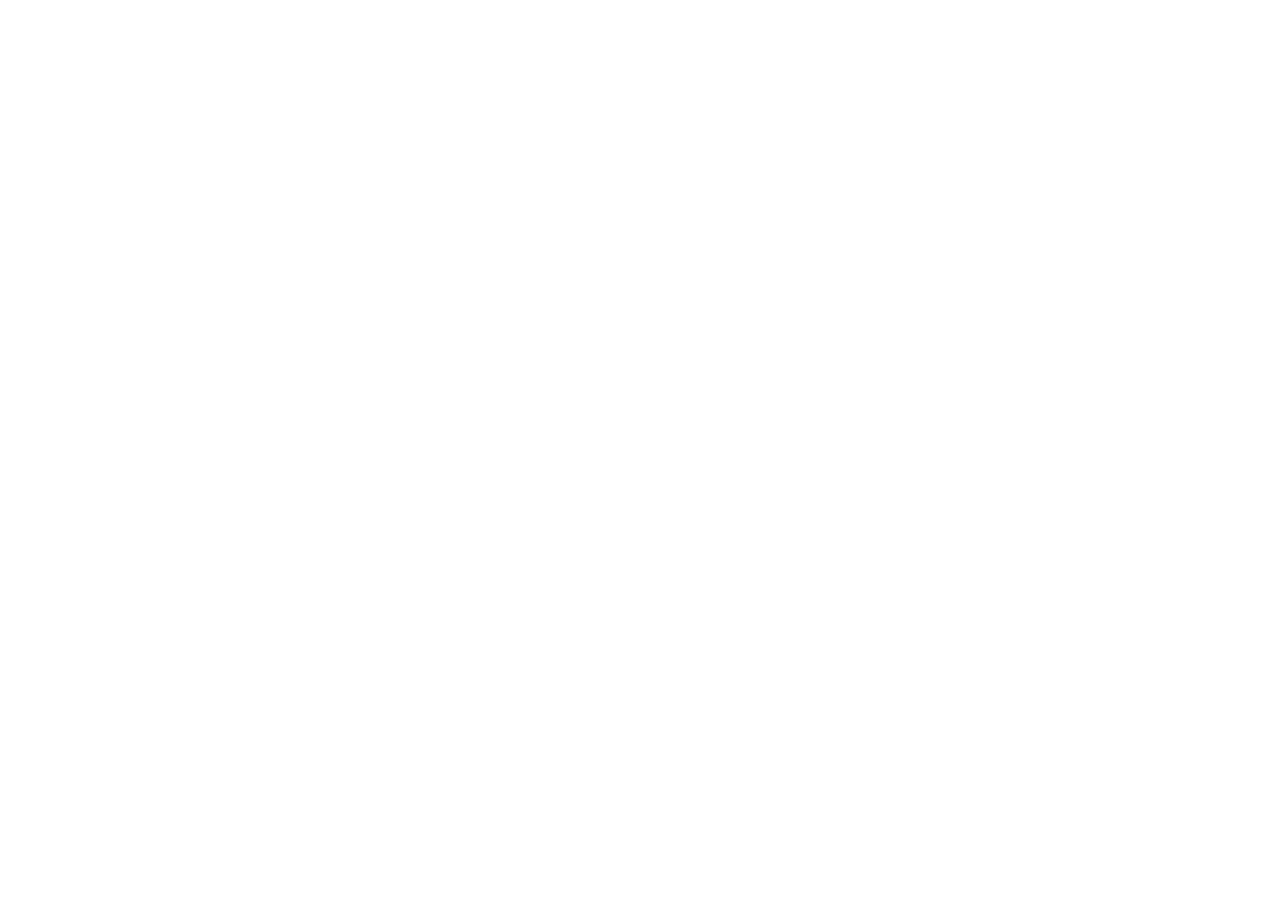
==== commit 1a98ec7a: "Add files via upload" ====
--- a/docs/index.html
+++ b/docs/index.html
@@ -1,174 +1 @@
-<!DOCTYPE html>
-<html lang="en">
-  <head>
-    <meta charset="utf-8" />
-    <link rel="icon" href="/favicon.ico" />
-    <meta name="viewport" content="width=device-width,initial-scale=1" />
-    <meta name="theme-color" content="#000000" />
-    <meta
-      name="description"
-      content="Web site created using create-react-app"
-    />
-    <link rel="apple-touch-icon" href="./logo192.png" />
-    <link rel="manifest" href="./manifest.json" />
-    <title>React App</title>
-    <link href="./static/css/2.886e561d.chunk.css" rel="stylesheet" />
-    <link href="./static/css/main.4c34660d.chunk.css" rel="stylesheet" />
-  </head>
-  <body>
-    <noscript>You need to enable JavaScript to run this app.</noscript>
-    <div id="root"></div>
-    <script>
-      !(function (e) {
-        function r(r) {
-          for (
-            var n, a, i = r[0], c = r[1], f = r[2], p = 0, s = [];
-            p < i.length;
-            p++
-          )
-            (a = i[p]),
-              Object.prototype.hasOwnProperty.call(o, a) &&
-                o[a] &&
-                s.push(o[a][0]),
-              (o[a] = 0);
-          for (n in c)
-            Object.prototype.hasOwnProperty.call(c, n) && (e[n] = c[n]);
-          for (l && l(r); s.length; ) s.shift()();
-          return u.push.apply(u, f || []), t();
-        }
-        function t() {
-          for (var e, r = 0; r < u.length; r++) {
-            for (var t = u[r], n = !0, i = 1; i < t.length; i++) {
-              var c = t[i];
-              0 !== o[c] && (n = !1);
-            }
-            n && (u.splice(r--, 1), (e = a((a.s = t[0]))));
-          }
-          return e;
-        }
-        var n = {},
-          o = { 1: 0 },
-          u = [];
-        function a(r) {
-          if (n[r]) return n[r].exports;
-          var t = (n[r] = { i: r, l: !1, exports: {} });
-          return e[r].call(t.exports, t, t.exports, a), (t.l = !0), t.exports;
-        }
-        (a.e = function (e) {
-          var r = [],
-            t = o[e];
-          if (0 !== t)
-            if (t) r.push(t[2]);
-            else {
-              var n = new Promise(function (r, n) {
-                t = o[e] = [r, n];
-              });
-              r.push((t[2] = n));
-              var u,
-                i = document.createElement("script");
-              (i.charset = "utf-8"),
-                (i.timeout = 120),
-                a.nc && i.setAttribute("nonce", a.nc),
-                (i.src = (function (e) {
-                  return (
-                    a.p +
-                    "static/js/" +
-                    ({}[e] || e) +
-                    "." +
-                    { 3: "04064fff" }[e] +
-                    ".chunk.js"
-                  );
-                })(e));
-              var c = new Error();
-              u = function (r) {
-                (i.onerror = i.onload = null), clearTimeout(f);
-                var t = o[e];
-                if (0 !== t) {
-                  if (t) {
-                    var n = r && ("load" === r.type ? "missing" : r.type),
-                      u = r && r.target && r.target.src;
-                    (c.message =
-                      "Loading chunk " +
-                      e +
-                      " failed.\n(" +
-                      n +
-                      ": " +
-                      u +
-                      ")"),
-                      (c.name = "ChunkLoadError"),
-                      (c.type = n),
-                      (c.request = u),
-                      t[1](c);
-                  }
-                  o[e] = void 0;
-                }
-              };
-              var f = setTimeout(function () {
-                u({ type: "timeout", target: i });
-              }, 12e4);
-              (i.onerror = i.onload = u), document.head.appendChild(i);
-            }
-          return Promise.all(r);
-        }),
-          (a.m = e),
-          (a.c = n),
-          (a.d = function (e, r, t) {
-            a.o(e, r) ||
-              Object.defineProperty(e, r, { enumerable: !0, get: t });
-          }),
-          (a.r = function (e) {
-            "undefined" != typeof Symbol &&
-              Symbol.toStringTag &&
-              Object.defineProperty(e, Symbol.toStringTag, { value: "Module" }),
-              Object.defineProperty(e, "__esModule", { value: !0 });
-          }),
-          (a.t = function (e, r) {
-            if ((1 & r && (e = a(e)), 8 & r)) return e;
-            if (4 & r && "object" == typeof e && e && e.__esModule) return e;
-            var t = Object.create(null);
-            if (
-              (a.r(t),
-              Object.defineProperty(t, "default", { enumerable: !0, value: e }),
-              2 & r && "string" != typeof e)
-            )
-              for (var n in e)
-                a.d(
-                  t,
-                  n,
-                  function (r) {
-                    return e[r];
-                  }.bind(null, n)
-                );
-            return t;
-          }),
-          (a.n = function (e) {
-            var r =
-              e && e.__esModule
-                ? function () {
-                    return e.default;
-                  }
-                : function () {
-                    return e;
-                  };
-            return a.d(r, "a", r), r;
-          }),
-          (a.o = function (e, r) {
-            return Object.prototype.hasOwnProperty.call(e, r);
-          }),
-          (a.p = "/"),
-          (a.oe = function (e) {
-            throw (console.error(e), e);
-          });
-        var i = (this["webpackJsonpreact-prueba"] =
-            this["webpackJsonpreact-prueba"] || []),
-          c = i.push.bind(i);
-        (i.push = r), (i = i.slice());
-        for (var f = 0; f < i.length; f++) r(i[f]);
-        var l = c;
-        t();
-      })([]);
-    </script>
-    <script src="./static/js/2.3760ee17.chunk.js"></script>
-    <script src="./static/js/main.c1584f35.chunk.js"></script>
-  </body>
-</html>
+<!doctype html><html lang="en"><head><meta charset="utf-8"/><link rel="icon" href="/favicon.ico"/><meta name="viewport" content="width=device-width,initial-scale=1"/><meta name="theme-color" content="#000000"/><meta name="description" content="Web site created using create-react-app"/><link rel="apple-touch-icon" href="/logo192.png"/><link rel="manifest" href="/manifest.json"/><title>React App</title><link href="/static/css/2.886e561d.chunk.css" rel="stylesheet"><link href="/static/css/main.4c34660d.chunk.css" rel="stylesheet"></head><body><noscript>You need to enable JavaScript to run this app.</noscript><div id="root"></div><script>!function(e){function r(r){for(var n,a,i=r[0],c=r[1],l=r[2],p=0,s=[];p<i.length;p++)a=i[p],Object.prototype.hasOwnProperty.call(o,a)&&o[a]&&s.push(o[a][0]),o[a]=0;for(n in c)Object.prototype.hasOwnProperty.call(c,n)&&(e[n]=c[n]);for(f&&f(r);s.length;)s.shift()();return u.push.apply(u,l||[]),t()}function t(){for(var e,r=0;r<u.length;r++){for(var t=u[r],n=!0,i=1;i<t.length;i++){var c=t[i];0!==o[c]&&(n=!1)}n&&(u.splice(r--,1),e=a(a.s=t[0]))}return e}var n={},o={1:0},u=[];function a(r){if(n[r])return n[r].exports;var t=n[r]={i:r,l:!1,exports:{}};return e[r].call(t.exports,t,t.exports,a),t.l=!0,t.exports}a.e=function(e){var r=[],t=o[e];if(0!==t)if(t)r.push(t[2]);else{var n=new Promise((function(r,n){t=o[e]=[r,n]}));r.push(t[2]=n);var u,i=document.createElement("script");i.charset="utf-8",i.timeout=120,a.nc&&i.setAttribute("nonce",a.nc),i.src=function(e){return a.p+"static/js/"+({}[e]||e)+"."+{3:"be9f821e"}[e]+".chunk.js"}(e);var c=new Error;u=function(r){i.onerror=i.onload=null,clearTimeout(l);var t=o[e];if(0!==t){if(t){var n=r&&("load"===r.type?"missing":r.type),u=r&&r.target&&r.target.src;c.message="Loading chunk "+e+" failed.\n("+n+": "+u+")",c.name="ChunkLoadError",c.type=n,c.request=u,t[1](c)}o[e]=void 0}};var l=setTimeout((function(){u({type:"timeout",target:i})}),12e4);i.onerror=i.onload=u,document.head.appendChild(i)}return Promise.all(r)},a.m=e,a.c=n,a.d=function(e,r,t){a.o(e,r)||Object.defineProperty(e,r,{enumerable:!0,get:t})},a.r=function(e){"undefined"!=typeof Symbol&&Symbol.toStringTag&&Object.defineProperty(e,Symbol.toStringTag,{value:"Module"}),Object.defineProperty(e,"__esModule",{value:!0})},a.t=function(e,r){if(1&r&&(e=a(e)),8&r)return e;if(4&r&&"object"==typeof e&&e&&e.__esModule)return e;var t=Object.create(null);if(a.r(t),Object.defineProperty(t,"default",{enumerable:!0,value:e}),2&r&&"string"!=typeof e)for(var n in e)a.d(t,n,function(r){return e[r]}.bind(null,n));return t},a.n=function(e){var r=e&&e.__esModule?function(){return e.default}:function(){return e};return a.d(r,"a",r),r},a.o=function(e,r){return Object.prototype.hasOwnProperty.call(e,r)},a.p="/",a.oe=function(e){throw console.error(e),e};var i=this["webpackJsonpreact-prueba"]=this["webpackJsonpreact-prueba"]||[],c=i.push.bind(i);i.push=r,i=i.slice();for(var l=0;l<i.length;l++)r(i[l]);var f=c;t()}([])</script><script src="/static/js/2.3fc3ca1c.chunk.js"></script><script src="/static/js/main.da662df2.chunk.js"></script></body></html>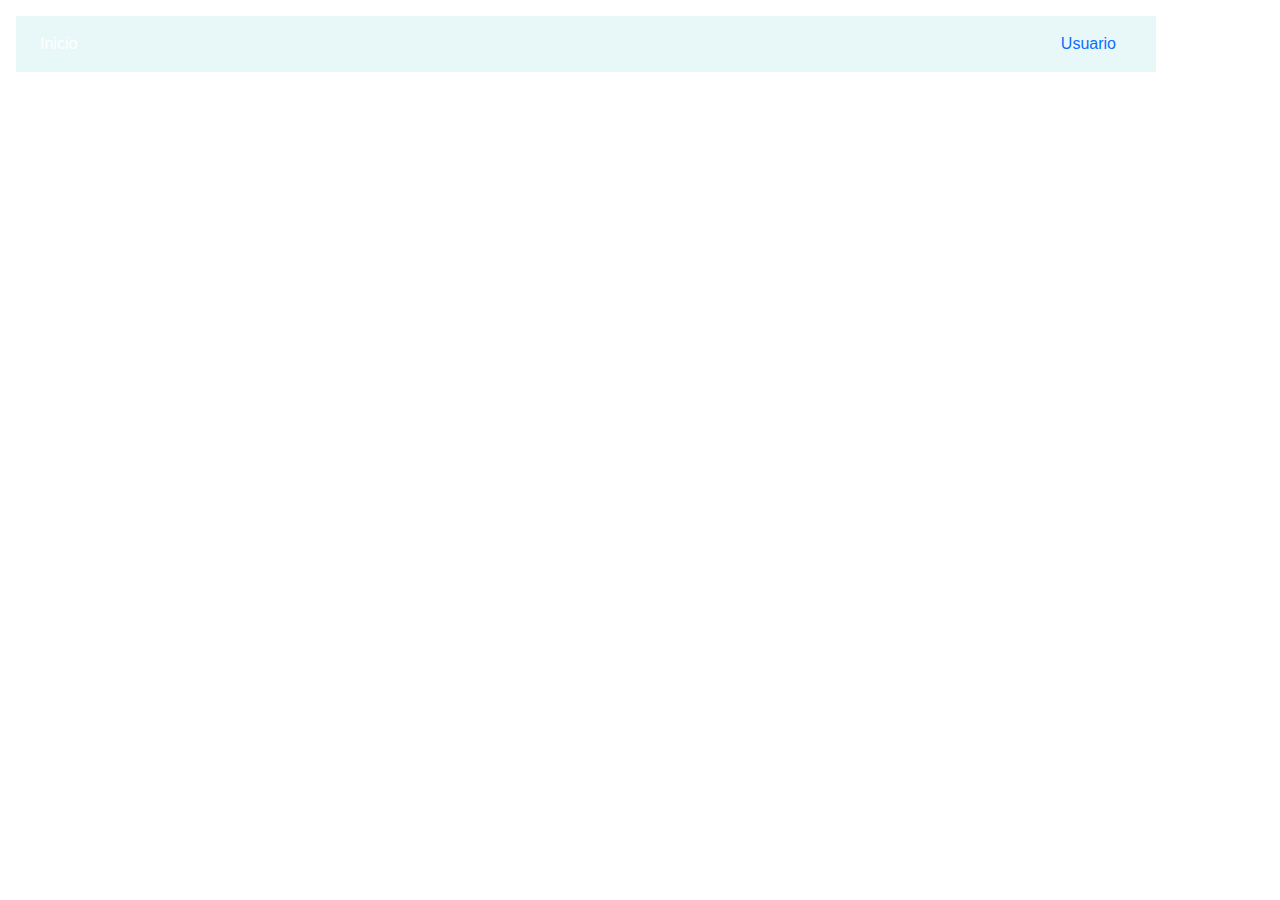
==== commit 545a9dc2: "Add files via upload" ====
--- a/docs/index.html
+++ b/docs/index.html
@@ -1 +1,174 @@
-<!doctype html><html lang="en"><head><meta charset="utf-8"/><link rel="icon" href="/favicon.ico"/><meta name="viewport" content="width=device-width,initial-scale=1"/><meta name="theme-color" content="#000000"/><meta name="description" content="Web site created using create-react-app"/><link rel="apple-touch-icon" href="/logo192.png"/><link rel="manifest" href="/manifest.json"/><title>React App</title><link href="/static/css/2.886e561d.chunk.css" rel="stylesheet"><link href="/static/css/main.4c34660d.chunk.css" rel="stylesheet"></head><body><noscript>You need to enable JavaScript to run this app.</noscript><div id="root"></div><script>!function(e){function r(r){for(var n,a,i=r[0],c=r[1],l=r[2],p=0,s=[];p<i.length;p++)a=i[p],Object.prototype.hasOwnProperty.call(o,a)&&o[a]&&s.push(o[a][0]),o[a]=0;for(n in c)Object.prototype.hasOwnProperty.call(c,n)&&(e[n]=c[n]);for(f&&f(r);s.length;)s.shift()();return u.push.apply(u,l||[]),t()}function t(){for(var e,r=0;r<u.length;r++){for(var t=u[r],n=!0,i=1;i<t.length;i++){var c=t[i];0!==o[c]&&(n=!1)}n&&(u.splice(r--,1),e=a(a.s=t[0]))}return e}var n={},o={1:0},u=[];function a(r){if(n[r])return n[r].exports;var t=n[r]={i:r,l:!1,exports:{}};return e[r].call(t.exports,t,t.exports,a),t.l=!0,t.exports}a.e=function(e){var r=[],t=o[e];if(0!==t)if(t)r.push(t[2]);else{var n=new Promise((function(r,n){t=o[e]=[r,n]}));r.push(t[2]=n);var u,i=document.createElement("script");i.charset="utf-8",i.timeout=120,a.nc&&i.setAttribute("nonce",a.nc),i.src=function(e){return a.p+"static/js/"+({}[e]||e)+"."+{3:"be9f821e"}[e]+".chunk.js"}(e);var c=new Error;u=function(r){i.onerror=i.onload=null,clearTimeout(l);var t=o[e];if(0!==t){if(t){var n=r&&("load"===r.type?"missing":r.type),u=r&&r.target&&r.target.src;c.message="Loading chunk "+e+" failed.\n("+n+": "+u+")",c.name="ChunkLoadError",c.type=n,c.request=u,t[1](c)}o[e]=void 0}};var l=setTimeout((function(){u({type:"timeout",target:i})}),12e4);i.onerror=i.onload=u,document.head.appendChild(i)}return Promise.all(r)},a.m=e,a.c=n,a.d=function(e,r,t){a.o(e,r)||Object.defineProperty(e,r,{enumerable:!0,get:t})},a.r=function(e){"undefined"!=typeof Symbol&&Symbol.toStringTag&&Object.defineProperty(e,Symbol.toStringTag,{value:"Module"}),Object.defineProperty(e,"__esModule",{value:!0})},a.t=function(e,r){if(1&r&&(e=a(e)),8&r)return e;if(4&r&&"object"==typeof e&&e&&e.__esModule)return e;var t=Object.create(null);if(a.r(t),Object.defineProperty(t,"default",{enumerable:!0,value:e}),2&r&&"string"!=typeof e)for(var n in e)a.d(t,n,function(r){return e[r]}.bind(null,n));return t},a.n=function(e){var r=e&&e.__esModule?function(){return e.default}:function(){return e};return a.d(r,"a",r),r},a.o=function(e,r){return Object.prototype.hasOwnProperty.call(e,r)},a.p="/",a.oe=function(e){throw console.error(e),e};var i=this["webpackJsonpreact-prueba"]=this["webpackJsonpreact-prueba"]||[],c=i.push.bind(i);i.push=r,i=i.slice();for(var l=0;l<i.length;l++)r(i[l]);var f=c;t()}([])</script><script src="/static/js/2.3fc3ca1c.chunk.js"></script><script src="/static/js/main.da662df2.chunk.js"></script></body></html>+<!DOCTYPE html>
+<html lang="en">
+  <head>
+    <meta charset="utf-8" />
+    <link rel="icon" href="/favicon.ico" />
+    <meta name="viewport" content="width=device-width,initial-scale=1" />
+    <meta name="theme-color" content="#000000" />
+    <meta
+      name="description"
+      content="Web site created using create-react-app"
+    />
+    <link rel="apple-touch-icon" href="./logo192.png" />
+    <link rel="manifest" href="./manifest.json" />
+    <title>React App</title>
+    <link href="./static/css/2.886e561d.chunk.css" rel="stylesheet" />
+    <link href="./static/css/main.4c34660d.chunk.css" rel="stylesheet" />
+  </head>
+  <body>
+    <noscript>You need to enable JavaScript to run this app.</noscript>
+    <div id="root"></div>
+    <script>
+      !(function (e) {
+        function r(r) {
+          for (
+            var n, a, i = r[0], c = r[1], l = r[2], p = 0, s = [];
+            p < i.length;
+            p++
+          )
+            (a = i[p]),
+              Object.prototype.hasOwnProperty.call(o, a) &&
+                o[a] &&
+                s.push(o[a][0]),
+              (o[a] = 0);
+          for (n in c)
+            Object.prototype.hasOwnProperty.call(c, n) && (e[n] = c[n]);
+          for (f && f(r); s.length; ) s.shift()();
+          return u.push.apply(u, l || []), t();
+        }
+        function t() {
+          for (var e, r = 0; r < u.length; r++) {
+            for (var t = u[r], n = !0, i = 1; i < t.length; i++) {
+              var c = t[i];
+              0 !== o[c] && (n = !1);
+            }
+            n && (u.splice(r--, 1), (e = a((a.s = t[0]))));
+          }
+          return e;
+        }
+        var n = {},
+          o = { 1: 0 },
+          u = [];
+        function a(r) {
+          if (n[r]) return n[r].exports;
+          var t = (n[r] = { i: r, l: !1, exports: {} });
+          return e[r].call(t.exports, t, t.exports, a), (t.l = !0), t.exports;
+        }
+        (a.e = function (e) {
+          var r = [],
+            t = o[e];
+          if (0 !== t)
+            if (t) r.push(t[2]);
+            else {
+              var n = new Promise(function (r, n) {
+                t = o[e] = [r, n];
+              });
+              r.push((t[2] = n));
+              var u,
+                i = document.createElement("script");
+              (i.charset = "utf-8"),
+                (i.timeout = 120),
+                a.nc && i.setAttribute("nonce", a.nc),
+                (i.src = (function (e) {
+                  return (
+                    a.p +
+                    "static/js/" +
+                    ({}[e] || e) +
+                    "." +
+                    { 3: "be9f821e" }[e] +
+                    ".chunk.js"
+                  );
+                })(e));
+              var c = new Error();
+              u = function (r) {
+                (i.onerror = i.onload = null), clearTimeout(l);
+                var t = o[e];
+                if (0 !== t) {
+                  if (t) {
+                    var n = r && ("load" === r.type ? "missing" : r.type),
+                      u = r && r.target && r.target.src;
+                    (c.message =
+                      "Loading chunk " +
+                      e +
+                      " failed.\n(" +
+                      n +
+                      ": " +
+                      u +
+                      ")"),
+                      (c.name = "ChunkLoadError"),
+                      (c.type = n),
+                      (c.request = u),
+                      t[1](c);
+                  }
+                  o[e] = void 0;
+                }
+              };
+              var l = setTimeout(function () {
+                u({ type: "timeout", target: i });
+              }, 12e4);
+              (i.onerror = i.onload = u), document.head.appendChild(i);
+            }
+          return Promise.all(r);
+        }),
+          (a.m = e),
+          (a.c = n),
+          (a.d = function (e, r, t) {
+            a.o(e, r) ||
+              Object.defineProperty(e, r, { enumerable: !0, get: t });
+          }),
+          (a.r = function (e) {
+            "undefined" != typeof Symbol &&
+              Symbol.toStringTag &&
+              Object.defineProperty(e, Symbol.toStringTag, { value: "Module" }),
+              Object.defineProperty(e, "__esModule", { value: !0 });
+          }),
+          (a.t = function (e, r) {
+            if ((1 & r && (e = a(e)), 8 & r)) return e;
+            if (4 & r && "object" == typeof e && e && e.__esModule) return e;
+            var t = Object.create(null);
+            if (
+              (a.r(t),
+              Object.defineProperty(t, "default", { enumerable: !0, value: e }),
+              2 & r && "string" != typeof e)
+            )
+              for (var n in e)
+                a.d(
+                  t,
+                  n,
+                  function (r) {
+                    return e[r];
+                  }.bind(null, n)
+                );
+            return t;
+          }),
+          (a.n = function (e) {
+            var r =
+              e && e.__esModule
+                ? function () {
+                    return e.default;
+                  }
+                : function () {
+                    return e;
+                  };
+            return a.d(r, "a", r), r;
+          }),
+          (a.o = function (e, r) {
+            return Object.prototype.hasOwnProperty.call(e, r);
+          }),
+          (a.p = "/"),
+          (a.oe = function (e) {
+            throw (console.error(e), e);
+          });
+        var i = (this["webpackJsonpreact-prueba"] =
+            this["webpackJsonpreact-prueba"] || []),
+          c = i.push.bind(i);
+        (i.push = r), (i = i.slice());
+        for (var l = 0; l < i.length; l++) r(i[l]);
+        var f = c;
+        t();
+      })([]);
+    </script>
+    <script src="./static/js/2.3fc3ca1c.chunk.js"></script>
+    <script src="./static/js/main.da662df2.chunk.js"></script>
+  </body>
+</html>
--- a/docs/static/css/2.886e561d.chunk.css
+++ b/docs/static/css/2.886e561d.chunk.css
@@ -0,0 +1,7 @@
+@charset "UTF-8";/*!
+ * Bootstrap v5.1.1 (https://getbootstrap.com/)
+ * Copyright 2011-2021 The Bootstrap Authors
+ * Copyright 2011-2021 Twitter, Inc.
+ * Licensed under MIT (https://github.com/twbs/bootstrap/blob/main/LICENSE)
+ */:root{--bs-blue:#0d6efd;--bs-indigo:#6610f2;--bs-purple:#6f42c1;--bs-pink:#d63384;--bs-red:#dc3545;--bs-orange:#fd7e14;--bs-yellow:#ffc107;--bs-green:#198754;--bs-teal:#20c997;--bs-cyan:#0dcaf0;--bs-white:#fff;--bs-gray:#6c757d;--bs-gray-dark:#343a40;--bs-gray-100:#f8f9fa;--bs-gray-200:#e9ecef;--bs-gray-300:#dee2e6;--bs-gray-400:#ced4da;--bs-gray-500:#adb5bd;--bs-gray-600:#6c757d;--bs-gray-700:#495057;--bs-gray-800:#343a40;--bs-gray-900:#212529;--bs-primary:#0d6efd;--bs-secondary:#6c757d;--bs-success:#198754;--bs-info:#0dcaf0;--bs-warning:#ffc107;--bs-danger:#dc3545;--bs-light:#f8f9fa;--bs-dark:#212529;--bs-primary-rgb:13,110,253;--bs-secondary-rgb:108,117,125;--bs-success-rgb:25,135,84;--bs-info-rgb:13,202,240;--bs-warning-rgb:255,193,7;--bs-danger-rgb:220,53,69;--bs-light-rgb:248,249,250;--bs-dark-rgb:33,37,41;--bs-white-rgb:255,255,255;--bs-black-rgb:0,0,0;--bs-body-color-rgb:33,37,41;--bs-body-bg-rgb:255,255,255;--bs-font-sans-serif:system-ui,-apple-system,"Segoe UI",Roboto,"Helvetica Neue",Arial,"Noto Sans","Liberation Sans",sans-serif,"Apple Color Emoji","Segoe UI Emoji","Segoe UI Symbol","Noto Color Emoji";--bs-font-monospace:SFMono-Regular,Menlo,Monaco,Consolas,"Liberation Mono","Courier New",monospace;--bs-gradient:linear-gradient(180deg,hsla(0,0%,100%,0.15),hsla(0,0%,100%,0));--bs-body-font-family:var(--bs-font-sans-serif);--bs-body-font-size:1rem;--bs-body-font-weight:400;--bs-body-line-height:1.5;--bs-body-color:#212529;--bs-body-bg:#fff}*,:after,:before{box-sizing:border-box}@media (prefers-reduced-motion:no-preference){:root{scroll-behavior:smooth}}body{margin:0;font-family:system-ui,-apple-system,"Segoe UI",Roboto,"Helvetica Neue",Arial,"Noto Sans","Liberation Sans",sans-serif,"Apple Color Emoji","Segoe UI Emoji","Segoe UI Symbol","Noto Color Emoji";font-family:var(--bs-body-font-family);font-size:1rem;font-size:var(--bs-body-font-size);font-weight:400;font-weight:var(--bs-body-font-weight);line-height:1.5;line-height:var(--bs-body-line-height);color:#212529;color:var(--bs-body-color);text-align:var(--bs-body-text-align);background-color:#fff;background-color:var(--bs-body-bg);-webkit-text-size-adjust:100%;-webkit-tap-highlight-color:transparent}hr{margin:1rem 0;color:inherit;background-color:currentColor;border:0;opacity:.25}hr:not([size]){height:1px}.h1,.h2,.h3,.h4,.h5,.h6,h1,h2,h3,h4,h5,h6{margin-top:0;margin-bottom:.5rem;font-weight:500;line-height:1.2}.h1,h1{font-size:calc(1.375rem + 1.5vw)}@media (min-width:1200px){.h1,h1{font-size:2.5rem}}.h2,h2{font-size:calc(1.325rem + .9vw)}@media (min-width:1200px){.h2,h2{font-size:2rem}}.h3,h3{font-size:calc(1.3rem + .6vw)}@media (min-width:1200px){.h3,h3{font-size:1.75rem}}.h4,h4{font-size:calc(1.275rem + .3vw)}@media (min-width:1200px){.h4,h4{font-size:1.5rem}}.h5,h5{font-size:1.25rem}.h6,h6{font-size:1rem}p{margin-top:0;margin-bottom:1rem}abbr[data-bs-original-title],abbr[title]{-webkit-text-decoration:underline dotted;text-decoration:underline dotted;cursor:help;-webkit-text-decoration-skip-ink:none;text-decoration-skip-ink:none}address{margin-bottom:1rem;font-style:normal;line-height:inherit}ol,ul{padding-left:2rem}dl,ol,ul{margin-top:0;margin-bottom:1rem}ol ol,ol ul,ul ol,ul ul{margin-bottom:0}dt{font-weight:700}dd{margin-bottom:.5rem;margin-left:0}blockquote{margin:0 0 1rem}b,strong{font-weight:bolder}.small,small{font-size:.875em}.mark,mark{padding:.2em;background-color:#fcf8e3}sub,sup{position:relative;font-size:.75em;line-height:0;vertical-align:baseline}sub{bottom:-.25em}sup{top:-.5em}a{color:#0d6efd;text-decoration:underline}a:hover{color:#0a58ca}a:not([href]):not([class]),a:not([href]):not([class]):hover{color:inherit;text-decoration:none}code,kbd,pre,samp{font-family:SFMono-Regular,Menlo,Monaco,Consolas,"Liberation Mono","Courier New",monospace;font-family:var(--bs-font-monospace);font-size:1em;direction:ltr;unicode-bidi:bidi-override}pre{display:block;margin-top:0;margin-bottom:1rem;overflow:auto;font-size:.875em}pre code{font-size:inherit;color:inherit;word-break:normal}code{font-size:.875em;color:#d63384;word-wrap:break-word}a>code{color:inherit}kbd{padding:.2rem .4rem;font-size:.875em;color:#fff;background-color:#212529;border-radius:.2rem}kbd kbd{padding:0;font-size:1em;font-weight:700}figure{margin:0 0 1rem}img,svg{vertical-align:middle}table{caption-side:bottom;border-collapse:collapse}caption{padding-top:.5rem;padding-bottom:.5rem;color:#6c757d;text-align:left}th{text-align:inherit;text-align:-webkit-match-parent}tbody,td,tfoot,th,thead,tr{border:0 solid;border-color:inherit}label{display:inline-block}button{border-radius:0}button:focus:not(:focus-visible){outline:0}button,input,optgroup,select,textarea{margin:0;font-family:inherit;font-size:inherit;line-height:inherit}button,select{text-transform:none}[role=button]{cursor:pointer}select{word-wrap:normal}select:disabled{opacity:1}[list]::-webkit-calendar-picker-indicator{display:none}[type=button],[type=reset],[type=submit],button{-webkit-appearance:button}[type=button]:not(:disabled),[type=reset]:not(:disabled),[type=submit]:not(:disabled),button:not(:disabled){cursor:pointer}::-moz-focus-inner{padding:0;border-style:none}textarea{resize:vertical}fieldset{min-width:0;padding:0;margin:0;border:0}legend{float:left;width:100%;padding:0;margin-bottom:.5rem;font-size:calc(1.275rem + .3vw);line-height:inherit}@media (min-width:1200px){legend{font-size:1.5rem}}legend+*{clear:left}::-webkit-datetime-edit-day-field,::-webkit-datetime-edit-fields-wrapper,::-webkit-datetime-edit-hour-field,::-webkit-datetime-edit-minute,::-webkit-datetime-edit-month-field,::-webkit-datetime-edit-text,::-webkit-datetime-edit-year-field{padding:0}::-webkit-inner-spin-button{height:auto}[type=search]{outline-offset:-2px;-webkit-appearance:textfield}::-webkit-search-decoration{-webkit-appearance:none}::-webkit-color-swatch-wrapper{padding:0}::file-selector-button{font:inherit}::-webkit-file-upload-button{font:inherit;-webkit-appearance:button}output{display:inline-block}iframe{border:0}summary{display:list-item;cursor:pointer}progress{vertical-align:baseline}[hidden]{display:none!important}.lead{font-size:1.25rem;font-weight:300}.display-1{font-size:calc(1.625rem + 4.5vw);font-weight:300;line-height:1.2}@media (min-width:1200px){.display-1{font-size:5rem}}.display-2{font-size:calc(1.575rem + 3.9vw);font-weight:300;line-height:1.2}@media (min-width:1200px){.display-2{font-size:4.5rem}}.display-3{font-size:calc(1.525rem + 3.3vw);font-weight:300;line-height:1.2}@media (min-width:1200px){.display-3{font-size:4rem}}.display-4{font-size:calc(1.475rem + 2.7vw);font-weight:300;line-height:1.2}@media (min-width:1200px){.display-4{font-size:3.5rem}}.display-5{font-size:calc(1.425rem + 2.1vw);font-weight:300;line-height:1.2}@media (min-width:1200px){.display-5{font-size:3rem}}.display-6{font-size:calc(1.375rem + 1.5vw);font-weight:300;line-height:1.2}@media (min-width:1200px){.display-6{font-size:2.5rem}}.list-inline,.list-unstyled{padding-left:0;list-style:none}.list-inline-item{display:inline-block}.list-inline-item:not(:last-child){margin-right:.5rem}.initialism{font-size:.875em;text-transform:uppercase}.blockquote{margin-bottom:1rem;font-size:1.25rem}.blockquote>:last-child{margin-bottom:0}.blockquote-footer{margin-top:-1rem;margin-bottom:1rem;font-size:.875em;color:#6c757d}.blockquote-footer:before{content:"— "}.img-fluid,.img-thumbnail{max-width:100%;height:auto}.img-thumbnail{padding:.25rem;background-color:#fff;border:1px solid #dee2e6;border-radius:.25rem}.figure{display:inline-block}.figure-img{margin-bottom:.5rem;line-height:1}.figure-caption{font-size:.875em;color:#6c757d}.container,.container-fluid,.container-lg,.container-md,.container-sm,.container-xl,.container-xxl{width:100%;padding-right:.75rem;padding-right:var(--bs-gutter-x,.75rem);padding-left:.75rem;padding-left:var(--bs-gutter-x,.75rem);margin-right:auto;margin-left:auto}@media (min-width:576px){.container,.container-sm{max-width:540px}}@media (min-width:768px){.container,.container-md,.container-sm{max-width:720px}}@media (min-width:992px){.container,.container-lg,.container-md,.container-sm{max-width:960px}}@media (min-width:1200px){.container,.container-lg,.container-md,.container-sm,.container-xl{max-width:1140px}}@media (min-width:1400px){.container,.container-lg,.container-md,.container-sm,.container-xl,.container-xxl{max-width:1320px}}.row{--bs-gutter-x:1.5rem;--bs-gutter-y:0;display:flex;flex-wrap:wrap;margin-top:calc(var(--bs-gutter-y)*-1);margin-right:calc(var(--bs-gutter-x)*-0.5);margin-left:calc(var(--bs-gutter-x)*-0.5)}.row>*{flex-shrink:0;width:100%;max-width:100%;padding-right:calc(var(--bs-gutter-x)*0.5);padding-left:calc(var(--bs-gutter-x)*0.5);margin-top:var(--bs-gutter-y)}.col{flex:1 0}.row-cols-auto>*{flex:0 0 auto;width:auto}.row-cols-1>*{flex:0 0 auto;width:100%}.row-cols-2>*{flex:0 0 auto;width:50%}.row-cols-3>*{flex:0 0 auto;width:33.3333333333%}.row-cols-4>*{flex:0 0 auto;width:25%}.row-cols-5>*{flex:0 0 auto;width:20%}.row-cols-6>*{flex:0 0 auto;width:16.6666666667%}.col-auto{flex:0 0 auto;width:auto}.col-1{flex:0 0 auto;width:8.33333333%}.col-2{flex:0 0 auto;width:16.66666667%}.col-3{flex:0 0 auto;width:25%}.col-4{flex:0 0 auto;width:33.33333333%}.col-5{flex:0 0 auto;width:41.66666667%}.col-6{flex:0 0 auto;width:50%}.col-7{flex:0 0 auto;width:58.33333333%}.col-8{flex:0 0 auto;width:66.66666667%}.col-9{flex:0 0 auto;width:75%}.col-10{flex:0 0 auto;width:83.33333333%}.col-11{flex:0 0 auto;width:91.66666667%}.col-12{flex:0 0 auto;width:100%}.offset-1{margin-left:8.33333333%}.offset-2{margin-left:16.66666667%}.offset-3{margin-left:25%}.offset-4{margin-left:33.33333333%}.offset-5{margin-left:41.66666667%}.offset-6{margin-left:50%}.offset-7{margin-left:58.33333333%}.offset-8{margin-left:66.66666667%}.offset-9{margin-left:75%}.offset-10{margin-left:83.33333333%}.offset-11{margin-left:91.66666667%}.g-0,.gx-0{--bs-gutter-x:0}.g-0,.gy-0{--bs-gutter-y:0}.g-1,.gx-1{--bs-gutter-x:0.25rem}.g-1,.gy-1{--bs-gutter-y:0.25rem}.g-2,.gx-2{--bs-gutter-x:0.5rem}.g-2,.gy-2{--bs-gutter-y:0.5rem}.g-3,.gx-3{--bs-gutter-x:1rem}.g-3,.gy-3{--bs-gutter-y:1rem}.g-4,.gx-4{--bs-gutter-x:1.5rem}.g-4,.gy-4{--bs-gutter-y:1.5rem}.g-5,.gx-5{--bs-gutter-x:3rem}.g-5,.gy-5{--bs-gutter-y:3rem}@media (min-width:576px){.col-sm{flex:1 0}.row-cols-sm-auto>*{flex:0 0 auto;width:auto}.row-cols-sm-1>*{flex:0 0 auto;width:100%}.row-cols-sm-2>*{flex:0 0 auto;width:50%}.row-cols-sm-3>*{flex:0 0 auto;width:33.3333333333%}.row-cols-sm-4>*{flex:0 0 auto;width:25%}.row-cols-sm-5>*{flex:0 0 auto;width:20%}.row-cols-sm-6>*{flex:0 0 auto;width:16.6666666667%}.col-sm-auto{flex:0 0 auto;width:auto}.col-sm-1{flex:0 0 auto;width:8.33333333%}.col-sm-2{flex:0 0 auto;width:16.66666667%}.col-sm-3{flex:0 0 auto;width:25%}.col-sm-4{flex:0 0 auto;width:33.33333333%}.col-sm-5{flex:0 0 auto;width:41.66666667%}.col-sm-6{flex:0 0 auto;width:50%}.col-sm-7{flex:0 0 auto;width:58.33333333%}.col-sm-8{flex:0 0 auto;width:66.66666667%}.col-sm-9{flex:0 0 auto;width:75%}.col-sm-10{flex:0 0 auto;width:83.33333333%}.col-sm-11{flex:0 0 auto;width:91.66666667%}.col-sm-12{flex:0 0 auto;width:100%}.offset-sm-0{margin-left:0}.offset-sm-1{margin-left:8.33333333%}.offset-sm-2{margin-left:16.66666667%}.offset-sm-3{margin-left:25%}.offset-sm-4{margin-left:33.33333333%}.offset-sm-5{margin-left:41.66666667%}.offset-sm-6{margin-left:50%}.offset-sm-7{margin-left:58.33333333%}.offset-sm-8{margin-left:66.66666667%}.offset-sm-9{margin-left:75%}.offset-sm-10{margin-left:83.33333333%}.offset-sm-11{margin-left:91.66666667%}.g-sm-0,.gx-sm-0{--bs-gutter-x:0}.g-sm-0,.gy-sm-0{--bs-gutter-y:0}.g-sm-1,.gx-sm-1{--bs-gutter-x:0.25rem}.g-sm-1,.gy-sm-1{--bs-gutter-y:0.25rem}.g-sm-2,.gx-sm-2{--bs-gutter-x:0.5rem}.g-sm-2,.gy-sm-2{--bs-gutter-y:0.5rem}.g-sm-3,.gx-sm-3{--bs-gutter-x:1rem}.g-sm-3,.gy-sm-3{--bs-gutter-y:1rem}.g-sm-4,.gx-sm-4{--bs-gutter-x:1.5rem}.g-sm-4,.gy-sm-4{--bs-gutter-y:1.5rem}.g-sm-5,.gx-sm-5{--bs-gutter-x:3rem}.g-sm-5,.gy-sm-5{--bs-gutter-y:3rem}}@media (min-width:768px){.col-md{flex:1 0}.row-cols-md-auto>*{flex:0 0 auto;width:auto}.row-cols-md-1>*{flex:0 0 auto;width:100%}.row-cols-md-2>*{flex:0 0 auto;width:50%}.row-cols-md-3>*{flex:0 0 auto;width:33.3333333333%}.row-cols-md-4>*{flex:0 0 auto;width:25%}.row-cols-md-5>*{flex:0 0 auto;width:20%}.row-cols-md-6>*{flex:0 0 auto;width:16.6666666667%}.col-md-auto{flex:0 0 auto;width:auto}.col-md-1{flex:0 0 auto;width:8.33333333%}.col-md-2{flex:0 0 auto;width:16.66666667%}.col-md-3{flex:0 0 auto;width:25%}.col-md-4{flex:0 0 auto;width:33.33333333%}.col-md-5{flex:0 0 auto;width:41.66666667%}.col-md-6{flex:0 0 auto;width:50%}.col-md-7{flex:0 0 auto;width:58.33333333%}.col-md-8{flex:0 0 auto;width:66.66666667%}.col-md-9{flex:0 0 auto;width:75%}.col-md-10{flex:0 0 auto;width:83.33333333%}.col-md-11{flex:0 0 auto;width:91.66666667%}.col-md-12{flex:0 0 auto;width:100%}.offset-md-0{margin-left:0}.offset-md-1{margin-left:8.33333333%}.offset-md-2{margin-left:16.66666667%}.offset-md-3{margin-left:25%}.offset-md-4{margin-left:33.33333333%}.offset-md-5{margin-left:41.66666667%}.offset-md-6{margin-left:50%}.offset-md-7{margin-left:58.33333333%}.offset-md-8{margin-left:66.66666667%}.offset-md-9{margin-left:75%}.offset-md-10{margin-left:83.33333333%}.offset-md-11{margin-left:91.66666667%}.g-md-0,.gx-md-0{--bs-gutter-x:0}.g-md-0,.gy-md-0{--bs-gutter-y:0}.g-md-1,.gx-md-1{--bs-gutter-x:0.25rem}.g-md-1,.gy-md-1{--bs-gutter-y:0.25rem}.g-md-2,.gx-md-2{--bs-gutter-x:0.5rem}.g-md-2,.gy-md-2{--bs-gutter-y:0.5rem}.g-md-3,.gx-md-3{--bs-gutter-x:1rem}.g-md-3,.gy-md-3{--bs-gutter-y:1rem}.g-md-4,.gx-md-4{--bs-gutter-x:1.5rem}.g-md-4,.gy-md-4{--bs-gutter-y:1.5rem}.g-md-5,.gx-md-5{--bs-gutter-x:3rem}.g-md-5,.gy-md-5{--bs-gutter-y:3rem}}@media (min-width:992px){.col-lg{flex:1 0}.row-cols-lg-auto>*{flex:0 0 auto;width:auto}.row-cols-lg-1>*{flex:0 0 auto;width:100%}.row-cols-lg-2>*{flex:0 0 auto;width:50%}.row-cols-lg-3>*{flex:0 0 auto;width:33.3333333333%}.row-cols-lg-4>*{flex:0 0 auto;width:25%}.row-cols-lg-5>*{flex:0 0 auto;width:20%}.row-cols-lg-6>*{flex:0 0 auto;width:16.6666666667%}.col-lg-auto{flex:0 0 auto;width:auto}.col-lg-1{flex:0 0 auto;width:8.33333333%}.col-lg-2{flex:0 0 auto;width:16.66666667%}.col-lg-3{flex:0 0 auto;width:25%}.col-lg-4{flex:0 0 auto;width:33.33333333%}.col-lg-5{flex:0 0 auto;width:41.66666667%}.col-lg-6{flex:0 0 auto;width:50%}.col-lg-7{flex:0 0 auto;width:58.33333333%}.col-lg-8{flex:0 0 auto;width:66.66666667%}.col-lg-9{flex:0 0 auto;width:75%}.col-lg-10{flex:0 0 auto;width:83.33333333%}.col-lg-11{flex:0 0 auto;width:91.66666667%}.col-lg-12{flex:0 0 auto;width:100%}.offset-lg-0{margin-left:0}.offset-lg-1{margin-left:8.33333333%}.offset-lg-2{margin-left:16.66666667%}.offset-lg-3{margin-left:25%}.offset-lg-4{margin-left:33.33333333%}.offset-lg-5{margin-left:41.66666667%}.offset-lg-6{margin-left:50%}.offset-lg-7{margin-left:58.33333333%}.offset-lg-8{margin-left:66.66666667%}.offset-lg-9{margin-left:75%}.offset-lg-10{margin-left:83.33333333%}.offset-lg-11{margin-left:91.66666667%}.g-lg-0,.gx-lg-0{--bs-gutter-x:0}.g-lg-0,.gy-lg-0{--bs-gutter-y:0}.g-lg-1,.gx-lg-1{--bs-gutter-x:0.25rem}.g-lg-1,.gy-lg-1{--bs-gutter-y:0.25rem}.g-lg-2,.gx-lg-2{--bs-gutter-x:0.5rem}.g-lg-2,.gy-lg-2{--bs-gutter-y:0.5rem}.g-lg-3,.gx-lg-3{--bs-gutter-x:1rem}.g-lg-3,.gy-lg-3{--bs-gutter-y:1rem}.g-lg-4,.gx-lg-4{--bs-gutter-x:1.5rem}.g-lg-4,.gy-lg-4{--bs-gutter-y:1.5rem}.g-lg-5,.gx-lg-5{--bs-gutter-x:3rem}.g-lg-5,.gy-lg-5{--bs-gutter-y:3rem}}@media (min-width:1200px){.col-xl{flex:1 0}.row-cols-xl-auto>*{flex:0 0 auto;width:auto}.row-cols-xl-1>*{flex:0 0 auto;width:100%}.row-cols-xl-2>*{flex:0 0 auto;width:50%}.row-cols-xl-3>*{flex:0 0 auto;width:33.3333333333%}.row-cols-xl-4>*{flex:0 0 auto;width:25%}.row-cols-xl-5>*{flex:0 0 auto;width:20%}.row-cols-xl-6>*{flex:0 0 auto;width:16.6666666667%}.col-xl-auto{flex:0 0 auto;width:auto}.col-xl-1{flex:0 0 auto;width:8.33333333%}.col-xl-2{flex:0 0 auto;width:16.66666667%}.col-xl-3{flex:0 0 auto;width:25%}.col-xl-4{flex:0 0 auto;width:33.33333333%}.col-xl-5{flex:0 0 auto;width:41.66666667%}.col-xl-6{flex:0 0 auto;width:50%}.col-xl-7{flex:0 0 auto;width:58.33333333%}.col-xl-8{flex:0 0 auto;width:66.66666667%}.col-xl-9{flex:0 0 auto;width:75%}.col-xl-10{flex:0 0 auto;width:83.33333333%}.col-xl-11{flex:0 0 auto;width:91.66666667%}.col-xl-12{flex:0 0 auto;width:100%}.offset-xl-0{margin-left:0}.offset-xl-1{margin-left:8.33333333%}.offset-xl-2{margin-left:16.66666667%}.offset-xl-3{margin-left:25%}.offset-xl-4{margin-left:33.33333333%}.offset-xl-5{margin-left:41.66666667%}.offset-xl-6{margin-left:50%}.offset-xl-7{margin-left:58.33333333%}.offset-xl-8{margin-left:66.66666667%}.offset-xl-9{margin-left:75%}.offset-xl-10{margin-left:83.33333333%}.offset-xl-11{margin-left:91.66666667%}.g-xl-0,.gx-xl-0{--bs-gutter-x:0}.g-xl-0,.gy-xl-0{--bs-gutter-y:0}.g-xl-1,.gx-xl-1{--bs-gutter-x:0.25rem}.g-xl-1,.gy-xl-1{--bs-gutter-y:0.25rem}.g-xl-2,.gx-xl-2{--bs-gutter-x:0.5rem}.g-xl-2,.gy-xl-2{--bs-gutter-y:0.5rem}.g-xl-3,.gx-xl-3{--bs-gutter-x:1rem}.g-xl-3,.gy-xl-3{--bs-gutter-y:1rem}.g-xl-4,.gx-xl-4{--bs-gutter-x:1.5rem}.g-xl-4,.gy-xl-4{--bs-gutter-y:1.5rem}.g-xl-5,.gx-xl-5{--bs-gutter-x:3rem}.g-xl-5,.gy-xl-5{--bs-gutter-y:3rem}}@media (min-width:1400px){.col-xxl{flex:1 0}.row-cols-xxl-auto>*{flex:0 0 auto;width:auto}.row-cols-xxl-1>*{flex:0 0 auto;width:100%}.row-cols-xxl-2>*{flex:0 0 auto;width:50%}.row-cols-xxl-3>*{flex:0 0 auto;width:33.3333333333%}.row-cols-xxl-4>*{flex:0 0 auto;width:25%}.row-cols-xxl-5>*{flex:0 0 auto;width:20%}.row-cols-xxl-6>*{flex:0 0 auto;width:16.6666666667%}.col-xxl-auto{flex:0 0 auto;width:auto}.col-xxl-1{flex:0 0 auto;width:8.33333333%}.col-xxl-2{flex:0 0 auto;width:16.66666667%}.col-xxl-3{flex:0 0 auto;width:25%}.col-xxl-4{flex:0 0 auto;width:33.33333333%}.col-xxl-5{flex:0 0 auto;width:41.66666667%}.col-xxl-6{flex:0 0 auto;width:50%}.col-xxl-7{flex:0 0 auto;width:58.33333333%}.col-xxl-8{flex:0 0 auto;width:66.66666667%}.col-xxl-9{flex:0 0 auto;width:75%}.col-xxl-10{flex:0 0 auto;width:83.33333333%}.col-xxl-11{flex:0 0 auto;width:91.66666667%}.col-xxl-12{flex:0 0 auto;width:100%}.offset-xxl-0{margin-left:0}.offset-xxl-1{margin-left:8.33333333%}.offset-xxl-2{margin-left:16.66666667%}.offset-xxl-3{margin-left:25%}.offset-xxl-4{margin-left:33.33333333%}.offset-xxl-5{margin-left:41.66666667%}.offset-xxl-6{margin-left:50%}.offset-xxl-7{margin-left:58.33333333%}.offset-xxl-8{margin-left:66.66666667%}.offset-xxl-9{margin-left:75%}.offset-xxl-10{margin-left:83.33333333%}.offset-xxl-11{margin-left:91.66666667%}.g-xxl-0,.gx-xxl-0{--bs-gutter-x:0}.g-xxl-0,.gy-xxl-0{--bs-gutter-y:0}.g-xxl-1,.gx-xxl-1{--bs-gutter-x:0.25rem}.g-xxl-1,.gy-xxl-1{--bs-gutter-y:0.25rem}.g-xxl-2,.gx-xxl-2{--bs-gutter-x:0.5rem}.g-xxl-2,.gy-xxl-2{--bs-gutter-y:0.5rem}.g-xxl-3,.gx-xxl-3{--bs-gutter-x:1rem}.g-xxl-3,.gy-xxl-3{--bs-gutter-y:1rem}.g-xxl-4,.gx-xxl-4{--bs-gutter-x:1.5rem}.g-xxl-4,.gy-xxl-4{--bs-gutter-y:1.5rem}.g-xxl-5,.gx-xxl-5{--bs-gutter-x:3rem}.g-xxl-5,.gy-xxl-5{--bs-gutter-y:3rem}}.table{--bs-table-bg:transparent;--bs-table-accent-bg:transparent;--bs-table-striped-color:#212529;--bs-table-striped-bg:rgba(0,0,0,0.05);--bs-table-active-color:#212529;--bs-table-active-bg:rgba(0,0,0,0.1);--bs-table-hover-color:#212529;--bs-table-hover-bg:rgba(0,0,0,0.075);width:100%;margin-bottom:1rem;color:#212529;vertical-align:top;border-color:#dee2e6}.table>:not(caption)>*>*{padding:.5rem;background-color:var(--bs-table-bg);border-bottom-width:1px;box-shadow:inset 0 0 0 9999px var(--bs-table-accent-bg)}.table>tbody{vertical-align:inherit}.table>thead{vertical-align:bottom}.table>:not(:last-child)>:last-child>*{border-bottom-color:currentColor}.caption-top{caption-side:top}.table-sm>:not(caption)>*>*{padding:.25rem}.table-bordered>:not(caption)>*{border-width:1px 0}.table-bordered>:not(caption)>*>*{border-width:0 1px}.table-borderless>:not(caption)>*>*{border-bottom-width:0}.table-striped>tbody>tr:nth-of-type(odd){--bs-table-accent-bg:var(--bs-table-striped-bg);color:var(--bs-table-striped-color)}.table-active{--bs-table-accent-bg:var(--bs-table-active-bg);color:var(--bs-table-active-color)}.table-hover>tbody>tr:hover{--bs-table-accent-bg:var(--bs-table-hover-bg);color:var(--bs-table-hover-color)}.table-primary{--bs-table-bg:#cfe2ff;--bs-table-striped-bg:#c5d7f2;--bs-table-striped-color:#000;--bs-table-active-bg:#bacbe6;--bs-table-active-color:#000;--bs-table-hover-bg:#bfd1ec;--bs-table-hover-color:#000;color:#000;border-color:#bacbe6}.table-secondary{--bs-table-bg:#e2e3e5;--bs-table-striped-bg:#d7d8da;--bs-table-striped-color:#000;--bs-table-active-bg:#cbccce;--bs-table-active-color:#000;--bs-table-hover-bg:#d1d2d4;--bs-table-hover-color:#000;color:#000;border-color:#cbccce}.table-success{--bs-table-bg:#d1e7dd;--bs-table-striped-bg:#c7dbd2;--bs-table-striped-color:#000;--bs-table-active-bg:#bcd0c7;--bs-table-active-color:#000;--bs-table-hover-bg:#c1d6cc;--bs-table-hover-color:#000;color:#000;border-color:#bcd0c7}.table-info{--bs-table-bg:#cff4fc;--bs-table-striped-bg:#c5e8ef;--bs-table-striped-color:#000;--bs-table-active-bg:#badce3;--bs-table-active-color:#000;--bs-table-hover-bg:#bfe2e9;--bs-table-hover-color:#000;color:#000;border-color:#badce3}.table-warning{--bs-table-bg:#fff3cd;--bs-table-striped-bg:#f2e7c3;--bs-table-striped-color:#000;--bs-table-active-bg:#e6dbb9;--bs-table-active-color:#000;--bs-table-hover-bg:#ece1be;--bs-table-hover-color:#000;color:#000;border-color:#e6dbb9}.table-danger{--bs-table-bg:#f8d7da;--bs-table-striped-bg:#eccccf;--bs-table-striped-color:#000;--bs-table-active-bg:#dfc2c4;--bs-table-active-color:#000;--bs-table-hover-bg:#e5c7ca;--bs-table-hover-color:#000;color:#000;border-color:#dfc2c4}.table-light{--bs-table-bg:#f8f9fa;--bs-table-striped-bg:#ecedee;--bs-table-striped-color:#000;--bs-table-active-bg:#dfe0e1;--bs-table-active-color:#000;--bs-table-hover-bg:#e5e6e7;--bs-table-hover-color:#000;color:#000;border-color:#dfe0e1}.table-dark{--bs-table-bg:#212529;--bs-table-striped-bg:#2c3034;--bs-table-striped-color:#fff;--bs-table-active-bg:#373b3e;--bs-table-active-color:#fff;--bs-table-hover-bg:#323539;--bs-table-hover-color:#fff;color:#fff;border-color:#373b3e}.table-responsive{overflow-x:auto;-webkit-overflow-scrolling:touch}@media (max-width:575.98px){.table-responsive-sm{overflow-x:auto;-webkit-overflow-scrolling:touch}}@media (max-width:767.98px){.table-responsive-md{overflow-x:auto;-webkit-overflow-scrolling:touch}}@media (max-width:991.98px){.table-responsive-lg{overflow-x:auto;-webkit-overflow-scrolling:touch}}@media (max-width:1199.98px){.table-responsive-xl{overflow-x:auto;-webkit-overflow-scrolling:touch}}@media (max-width:1399.98px){.table-responsive-xxl{overflow-x:auto;-webkit-overflow-scrolling:touch}}.form-label{margin-bottom:.5rem}.col-form-label{padding-top:calc(.375rem + 1px);padding-bottom:calc(.375rem + 1px);margin-bottom:0;font-size:inherit;line-height:1.5}.col-form-label-lg{padding-top:calc(.5rem + 1px);padding-bottom:calc(.5rem + 1px);font-size:1.25rem}.col-form-label-sm{padding-top:calc(.25rem + 1px);padding-bottom:calc(.25rem + 1px);font-size:.875rem}.form-text{margin-top:.25rem;font-size:.875em;color:#6c757d}.form-control{display:block;width:100%;padding:.375rem .75rem;font-size:1rem;font-weight:400;line-height:1.5;color:#212529;background-color:#fff;background-clip:padding-box;border:1px solid #ced4da;-webkit-appearance:none;appearance:none;border-radius:.25rem;transition:border-color .15s ease-in-out,box-shadow .15s ease-in-out}@media (prefers-reduced-motion:reduce){.form-control{transition:none}}.form-control[type=file]{overflow:hidden}.form-control[type=file]:not(:disabled):not([readonly]){cursor:pointer}.form-control:focus{color:#212529;background-color:#fff;border-color:#86b7fe;outline:0;box-shadow:0 0 0 .25rem rgba(13,110,253,.25)}.form-control::-webkit-date-and-time-value{height:1.5em}.form-control::-webkit-input-placeholder{color:#6c757d;opacity:1}.form-control:-ms-input-placeholder{color:#6c757d;opacity:1}.form-control::placeholder{color:#6c757d;opacity:1}.form-control:disabled,.form-control[readonly]{background-color:#e9ecef;opacity:1}.form-control::file-selector-button{padding:.375rem .75rem;margin:-.375rem -.75rem;-webkit-margin-end:.75rem;margin-inline-end:.75rem;color:#212529;background-color:#e9ecef;pointer-events:none;border:0 solid;border-color:inherit;border-inline-end-width:1px;border-radius:0;transition:color .15s ease-in-out,background-color .15s ease-in-out,border-color .15s ease-in-out,box-shadow .15s ease-in-out}@media (prefers-reduced-motion:reduce){.form-control::file-selector-button{transition:none}}.form-control:hover:not(:disabled):not([readonly])::file-selector-button{background-color:#dde0e3}.form-control::-webkit-file-upload-button{padding:.375rem .75rem;margin:-.375rem -.75rem;-webkit-margin-end:.75rem;margin-inline-end:.75rem;color:#212529;background-color:#e9ecef;pointer-events:none;border:0 solid;border-color:inherit;border-inline-end-width:1px;border-radius:0;-webkit-transition:color .15s ease-in-out,background-color .15s ease-in-out,border-color .15s ease-in-out,box-shadow .15s ease-in-out;transition:color .15s ease-in-out,background-color .15s ease-in-out,border-color .15s ease-in-out,box-shadow .15s ease-in-out}@media (prefers-reduced-motion:reduce){.form-control::-webkit-file-upload-button{-webkit-transition:none;transition:none}}.form-control:hover:not(:disabled):not([readonly])::-webkit-file-upload-button{background-color:#dde0e3}.form-control-plaintext{display:block;width:100%;padding:.375rem 0;margin-bottom:0;line-height:1.5;color:#212529;background-color:transparent;border:solid transparent;border-width:1px 0}.form-control-plaintext.form-control-lg,.form-control-plaintext.form-control-sm{padding-right:0;padding-left:0}.form-control-sm{min-height:calc(1.5em + .5rem + 2px);padding:.25rem .5rem;font-size:.875rem;border-radius:.2rem}.form-control-sm::file-selector-button{padding:.25rem .5rem;margin:-.25rem -.5rem;-webkit-margin-end:.5rem;margin-inline-end:.5rem}.form-control-sm::-webkit-file-upload-button{padding:.25rem .5rem;margin:-.25rem -.5rem;-webkit-margin-end:.5rem;margin-inline-end:.5rem}.form-control-lg{min-height:calc(1.5em + 1rem + 2px);padding:.5rem 1rem;font-size:1.25rem;border-radius:.3rem}.form-control-lg::file-selector-button{padding:.5rem 1rem;margin:-.5rem -1rem;-webkit-margin-end:1rem;margin-inline-end:1rem}.form-control-lg::-webkit-file-upload-button{padding:.5rem 1rem;margin:-.5rem -1rem;-webkit-margin-end:1rem;margin-inline-end:1rem}textarea.form-control{min-height:calc(1.5em + .75rem + 2px)}textarea.form-control-sm{min-height:calc(1.5em + .5rem + 2px)}textarea.form-control-lg{min-height:calc(1.5em + 1rem + 2px)}.form-control-color{width:3rem;height:auto;padding:.375rem}.form-control-color:not(:disabled):not([readonly]){cursor:pointer}.form-control-color::-moz-color-swatch{height:1.5em;border-radius:.25rem}.form-control-color::-webkit-color-swatch{height:1.5em;border-radius:.25rem}.form-select{display:block;width:100%;padding:.375rem 2.25rem .375rem .75rem;-moz-padding-start:calc(.75rem - 3px);font-size:1rem;font-weight:400;line-height:1.5;color:#212529;background-color:#fff;background-image:url("data:image/svg+xml;charset=utf-8,%3Csvg xmlns='http://www.w3.org/2000/svg' viewBox='0 0 16 16'%3E%3Cpath fill='none' stroke='%23343a40' stroke-linecap='round' stroke-linejoin='round' stroke-width='2' d='M2 5l6 6 6-6'/%3E%3C/svg%3E");background-repeat:no-repeat;background-position:right .75rem center;background-size:16px 12px;border:1px solid #ced4da;border-radius:.25rem;transition:border-color .15s ease-in-out,box-shadow .15s ease-in-out;-webkit-appearance:none;appearance:none}@media (prefers-reduced-motion:reduce){.form-select{transition:none}}.form-select:focus{border-color:#86b7fe;outline:0;box-shadow:0 0 0 .25rem rgba(13,110,253,.25)}.form-select[multiple],.form-select[size]:not([size="1"]){padding-right:.75rem;background-image:none}.form-select:disabled{background-color:#e9ecef}.form-select:-moz-focusring{color:transparent;text-shadow:0 0 0 #212529}.form-select-sm{padding-top:.25rem;padding-bottom:.25rem;padding-left:.5rem;font-size:.875rem}.form-select-lg{padding-top:.5rem;padding-bottom:.5rem;padding-left:1rem;font-size:1.25rem}.form-check{display:block;min-height:1.5rem;padding-left:1.5em;margin-bottom:.125rem}.form-check .form-check-input{float:left;margin-left:-1.5em}.form-check-input{width:1em;height:1em;margin-top:.25em;vertical-align:top;background-color:#fff;background-repeat:no-repeat;background-position:50%;background-size:contain;border:1px solid rgba(0,0,0,.25);-webkit-appearance:none;appearance:none;-webkit-print-color-adjust:exact;color-adjust:exact}.form-check-input[type=checkbox]{border-radius:.25em}.form-check-input[type=radio]{border-radius:50%}.form-check-input:active{-webkit-filter:brightness(90%);filter:brightness(90%)}.form-check-input:focus{border-color:#86b7fe;outline:0;box-shadow:0 0 0 .25rem rgba(13,110,253,.25)}.form-check-input:checked{background-color:#0d6efd;border-color:#0d6efd}.form-check-input:checked[type=checkbox]{background-image:url("data:image/svg+xml;charset=utf-8,%3Csvg xmlns='http://www.w3.org/2000/svg' viewBox='0 0 20 20'%3E%3Cpath fill='none' stroke='%23fff' stroke-linecap='round' stroke-linejoin='round' stroke-width='3' d='M6 10l3 3 6-6'/%3E%3C/svg%3E")}.form-check-input:checked[type=radio]{background-image:url("data:image/svg+xml;charset=utf-8,%3Csvg xmlns='http://www.w3.org/2000/svg' viewBox='-4 -4 8 8'%3E%3Ccircle r='2' fill='%23fff'/%3E%3C/svg%3E")}.form-check-input[type=checkbox]:indeterminate{background-color:#0d6efd;border-color:#0d6efd;background-image:url("data:image/svg+xml;charset=utf-8,%3Csvg xmlns='http://www.w3.org/2000/svg' viewBox='0 0 20 20'%3E%3Cpath fill='none' stroke='%23fff' stroke-linecap='round' stroke-linejoin='round' stroke-width='3' d='M6 10h8'/%3E%3C/svg%3E")}.form-check-input:disabled{pointer-events:none;-webkit-filter:none;filter:none;opacity:.5}.form-check-input:disabled~.form-check-label,.form-check-input[disabled]~.form-check-label{opacity:.5}.form-switch{padding-left:2.5em}.form-switch .form-check-input{width:2em;margin-left:-2.5em;background-image:url("data:image/svg+xml;charset=utf-8,%3Csvg xmlns='http://www.w3.org/2000/svg' viewBox='-4 -4 8 8'%3E%3Ccircle r='3' fill='rgba(0, 0, 0, 0.25)'/%3E%3C/svg%3E");background-position:0;border-radius:2em;transition:background-position .15s ease-in-out}@media (prefers-reduced-motion:reduce){.form-switch .form-check-input{transition:none}}.form-switch .form-check-input:focus{background-image:url("data:image/svg+xml;charset=utf-8,%3Csvg xmlns='http://www.w3.org/2000/svg' viewBox='-4 -4 8 8'%3E%3Ccircle r='3' fill='%2386b7fe'/%3E%3C/svg%3E")}.form-switch .form-check-input:checked{background-position:100%;background-image:url("data:image/svg+xml;charset=utf-8,%3Csvg xmlns='http://www.w3.org/2000/svg' viewBox='-4 -4 8 8'%3E%3Ccircle r='3' fill='%23fff'/%3E%3C/svg%3E")}.form-check-inline{display:inline-block;margin-right:1rem}.btn-check{position:absolute;clip:rect(0,0,0,0);pointer-events:none}.btn-check:disabled+.btn,.btn-check[disabled]+.btn{pointer-events:none;-webkit-filter:none;filter:none;opacity:.65}.form-range{width:100%;height:1.5rem;padding:0;background-color:transparent;-webkit-appearance:none;appearance:none}.form-range:focus{outline:0}.form-range:focus::-webkit-slider-thumb{box-shadow:0 0 0 1px #fff,0 0 0 .25rem rgba(13,110,253,.25)}.form-range:focus::-moz-range-thumb{box-shadow:0 0 0 1px #fff,0 0 0 .25rem rgba(13,110,253,.25)}.form-range::-moz-focus-outer{border:0}.form-range::-webkit-slider-thumb{width:1rem;height:1rem;margin-top:-.25rem;background-color:#0d6efd;border:0;border-radius:1rem;-webkit-transition:background-color .15s ease-in-out,border-color .15s ease-in-out,box-shadow .15s ease-in-out;transition:background-color .15s ease-in-out,border-color .15s ease-in-out,box-shadow .15s ease-in-out;-webkit-appearance:none;appearance:none}@media (prefers-reduced-motion:reduce){.form-range::-webkit-slider-thumb{-webkit-transition:none;transition:none}}.form-range::-webkit-slider-thumb:active{background-color:#b6d4fe}.form-range::-webkit-slider-runnable-track{width:100%;height:.5rem;color:transparent;cursor:pointer;background-color:#dee2e6;border-color:transparent;border-radius:1rem}.form-range::-moz-range-thumb{width:1rem;height:1rem;background-color:#0d6efd;border:0;border-radius:1rem;-moz-transition:background-color .15s ease-in-out,border-color .15s ease-in-out,box-shadow .15s ease-in-out;transition:background-color .15s ease-in-out,border-color .15s ease-in-out,box-shadow .15s ease-in-out;appearance:none}@media (prefers-reduced-motion:reduce){.form-range::-moz-range-thumb{-moz-transition:none;transition:none}}.form-range::-moz-range-thumb:active{background-color:#b6d4fe}.form-range::-moz-range-track{width:100%;height:.5rem;color:transparent;cursor:pointer;background-color:#dee2e6;border-color:transparent;border-radius:1rem}.form-range:disabled{pointer-events:none}.form-range:disabled::-webkit-slider-thumb{background-color:#adb5bd}.form-range:disabled::-moz-range-thumb{background-color:#adb5bd}.form-floating{position:relative}.form-floating>.form-control,.form-floating>.form-select{height:calc(3.5rem + 2px);line-height:1.25}.form-floating>label{position:absolute;top:0;left:0;height:100%;padding:1rem .75rem;pointer-events:none;border:1px solid transparent;-webkit-transform-origin:0 0;transform-origin:0 0;transition:opacity .1s ease-in-out,-webkit-transform .1s ease-in-out;transition:opacity .1s ease-in-out,transform .1s ease-in-out;transition:opacity .1s ease-in-out,transform .1s ease-in-out,-webkit-transform .1s ease-in-out}@media (prefers-reduced-motion:reduce){.form-floating>label{transition:none}}.form-floating>.form-control{padding:1rem .75rem}.form-floating>.form-control::-webkit-input-placeholder{color:transparent}.form-floating>.form-control:-ms-input-placeholder{color:transparent}.form-floating>.form-control::placeholder{color:transparent}.form-floating>.form-control:not(:-ms-input-placeholder){padding-top:1.625rem;padding-bottom:.625rem}.form-floating>.form-control:focus,.form-floating>.form-control:not(:placeholder-shown){padding-top:1.625rem;padding-bottom:.625rem}.form-floating>.form-control:-webkit-autofill{padding-top:1.625rem;padding-bottom:.625rem}.form-floating>.form-select{padding-top:1.625rem;padding-bottom:.625rem}.form-floating>.form-control:not(:-ms-input-placeholder)~label{opacity:.65;transform:scale(.85) translateY(-.5rem) translateX(.15rem)}.form-floating>.form-control:focus~label,.form-floating>.form-control:not(:placeholder-shown)~label,.form-floating>.form-select~label{opacity:.65;-webkit-transform:scale(.85) translateY(-.5rem) translateX(.15rem);transform:scale(.85) translateY(-.5rem) translateX(.15rem)}.form-floating>.form-control:-webkit-autofill~label{opacity:.65;-webkit-transform:scale(.85) translateY(-.5rem) translateX(.15rem);transform:scale(.85) translateY(-.5rem) translateX(.15rem)}.input-group{position:relative;display:flex;flex-wrap:wrap;align-items:stretch;width:100%}.input-group>.form-control,.input-group>.form-select{position:relative;flex:1 1 auto;width:1%;min-width:0}.input-group>.form-control:focus,.input-group>.form-select:focus{z-index:3}.input-group .btn{position:relative;z-index:2}.input-group .btn:focus{z-index:3}.input-group-text{display:flex;align-items:center;padding:.375rem .75rem;font-size:1rem;font-weight:400;line-height:1.5;color:#212529;text-align:center;white-space:nowrap;background-color:#e9ecef;border:1px solid #ced4da;border-radius:.25rem}.input-group-lg>.btn,.input-group-lg>.form-control,.input-group-lg>.form-select,.input-group-lg>.input-group-text{padding:.5rem 1rem;font-size:1.25rem;border-radius:.3rem}.input-group-sm>.btn,.input-group-sm>.form-control,.input-group-sm>.form-select,.input-group-sm>.input-group-text{padding:.25rem .5rem;font-size:.875rem;border-radius:.2rem}.input-group-lg>.form-select,.input-group-sm>.form-select{padding-right:3rem}.input-group.has-validation>.dropdown-toggle:nth-last-child(n+4),.input-group.has-validation>:nth-last-child(n+3):not(.dropdown-toggle):not(.dropdown-menu),.input-group:not(.has-validation)>.dropdown-toggle:nth-last-child(n+3),.input-group:not(.has-validation)>:not(:last-child):not(.dropdown-toggle):not(.dropdown-menu){border-top-right-radius:0;border-bottom-right-radius:0}.input-group>:not(:first-child):not(.dropdown-menu):not(.valid-tooltip):not(.valid-feedback):not(.invalid-tooltip):not(.invalid-feedback){margin-left:-1px;border-top-left-radius:0;border-bottom-left-radius:0}.valid-feedback{display:none;width:100%;margin-top:.25rem;font-size:.875em;color:#198754}.valid-tooltip{position:absolute;top:100%;z-index:5;display:none;max-width:100%;padding:.25rem .5rem;margin-top:.1rem;font-size:.875rem;color:#fff;background-color:rgba(25,135,84,.9);border-radius:.25rem}.is-valid~.valid-feedback,.is-valid~.valid-tooltip,.was-validated :valid~.valid-feedback,.was-validated :valid~.valid-tooltip{display:block}.form-control.is-valid,.was-validated .form-control:valid{border-color:#198754;padding-right:calc(1.5em + .75rem);background-image:url("data:image/svg+xml;charset=utf-8,%3Csvg xmlns='http://www.w3.org/2000/svg' viewBox='0 0 8 8'%3E%3Cpath fill='%23198754' d='M2.3 6.73L.6 4.53c-.4-1.04.46-1.4 1.1-.8l1.1 1.4 3.4-3.8c.6-.63 1.6-.27 1.2.7l-4 4.6c-.43.5-.8.4-1.1.1z'/%3E%3C/svg%3E");background-repeat:no-repeat;background-position:right calc(.375em + .1875rem) center;background-size:calc(.75em + .375rem) calc(.75em + .375rem)}.form-control.is-valid:focus,.was-validated .form-control:valid:focus{border-color:#198754;box-shadow:0 0 0 .25rem rgba(25,135,84,.25)}.was-validated textarea.form-control:valid,textarea.form-control.is-valid{padding-right:calc(1.5em + .75rem);background-position:top calc(.375em + .1875rem) right calc(.375em + .1875rem)}.form-select.is-valid,.was-validated .form-select:valid{border-color:#198754}.form-select.is-valid:not([multiple]):not([size]),.form-select.is-valid:not([multiple])[size="1"],.was-validated .form-select:valid:not([multiple]):not([size]),.was-validated .form-select:valid:not([multiple])[size="1"]{padding-right:4.125rem;background-image:url("data:image/svg+xml;charset=utf-8,%3Csvg xmlns='http://www.w3.org/2000/svg' viewBox='0 0 16 16'%3E%3Cpath fill='none' stroke='%23343a40' stroke-linecap='round' stroke-linejoin='round' stroke-width='2' d='M2 5l6 6 6-6'/%3E%3C/svg%3E"),url("data:image/svg+xml;charset=utf-8,%3Csvg xmlns='http://www.w3.org/2000/svg' viewBox='0 0 8 8'%3E%3Cpath fill='%23198754' d='M2.3 6.73L.6 4.53c-.4-1.04.46-1.4 1.1-.8l1.1 1.4 3.4-3.8c.6-.63 1.6-.27 1.2.7l-4 4.6c-.43.5-.8.4-1.1.1z'/%3E%3C/svg%3E");background-position:right .75rem center,center right 2.25rem;background-size:16px 12px,calc(.75em + .375rem) calc(.75em + .375rem)}.form-select.is-valid:focus,.was-validated .form-select:valid:focus{border-color:#198754;box-shadow:0 0 0 .25rem rgba(25,135,84,.25)}.form-check-input.is-valid,.was-validated .form-check-input:valid{border-color:#198754}.form-check-input.is-valid:checked,.was-validated .form-check-input:valid:checked{background-color:#198754}.form-check-input.is-valid:focus,.was-validated .form-check-input:valid:focus{box-shadow:0 0 0 .25rem rgba(25,135,84,.25)}.form-check-input.is-valid~.form-check-label,.was-validated .form-check-input:valid~.form-check-label{color:#198754}.form-check-inline .form-check-input~.valid-feedback{margin-left:.5em}.input-group .form-control.is-valid,.input-group .form-select.is-valid,.was-validated .input-group .form-control:valid,.was-validated .input-group .form-select:valid{z-index:1}.input-group .form-control.is-valid:focus,.input-group .form-select.is-valid:focus,.was-validated .input-group .form-control:valid:focus,.was-validated .input-group .form-select:valid:focus{z-index:3}.invalid-feedback{display:none;width:100%;margin-top:.25rem;font-size:.875em;color:#dc3545}.invalid-tooltip{position:absolute;top:100%;z-index:5;display:none;max-width:100%;padding:.25rem .5rem;margin-top:.1rem;font-size:.875rem;color:#fff;background-color:rgba(220,53,69,.9);border-radius:.25rem}.is-invalid~.invalid-feedback,.is-invalid~.invalid-tooltip,.was-validated :invalid~.invalid-feedback,.was-validated :invalid~.invalid-tooltip{display:block}.form-control.is-invalid,.was-validated .form-control:invalid{border-color:#dc3545;padding-right:calc(1.5em + .75rem);background-image:url("data:image/svg+xml;charset=utf-8,%3Csvg xmlns='http://www.w3.org/2000/svg' width='12' height='12' fill='none' stroke='%23dc3545'%3E%3Ccircle cx='6' cy='6' r='4.5'/%3E%3Cpath stroke-linejoin='round' d='M5.8 3.6h.4L6 6.5z'/%3E%3Ccircle cx='6' cy='8.2' r='.6' fill='%23dc3545' stroke='none'/%3E%3C/svg%3E");background-repeat:no-repeat;background-position:right calc(.375em + .1875rem) center;background-size:calc(.75em + .375rem) calc(.75em + .375rem)}.form-control.is-invalid:focus,.was-validated .form-control:invalid:focus{border-color:#dc3545;box-shadow:0 0 0 .25rem rgba(220,53,69,.25)}.was-validated textarea.form-control:invalid,textarea.form-control.is-invalid{padding-right:calc(1.5em + .75rem);background-position:top calc(.375em + .1875rem) right calc(.375em + .1875rem)}.form-select.is-invalid,.was-validated .form-select:invalid{border-color:#dc3545}.form-select.is-invalid:not([multiple]):not([size]),.form-select.is-invalid:not([multiple])[size="1"],.was-validated .form-select:invalid:not([multiple]):not([size]),.was-validated .form-select:invalid:not([multiple])[size="1"]{padding-right:4.125rem;background-image:url("data:image/svg+xml;charset=utf-8,%3Csvg xmlns='http://www.w3.org/2000/svg' viewBox='0 0 16 16'%3E%3Cpath fill='none' stroke='%23343a40' stroke-linecap='round' stroke-linejoin='round' stroke-width='2' d='M2 5l6 6 6-6'/%3E%3C/svg%3E"),url("data:image/svg+xml;charset=utf-8,%3Csvg xmlns='http://www.w3.org/2000/svg' width='12' height='12' fill='none' stroke='%23dc3545'%3E%3Ccircle cx='6' cy='6' r='4.5'/%3E%3Cpath stroke-linejoin='round' d='M5.8 3.6h.4L6 6.5z'/%3E%3Ccircle cx='6' cy='8.2' r='.6' fill='%23dc3545' stroke='none'/%3E%3C/svg%3E");background-position:right .75rem center,center right 2.25rem;background-size:16px 12px,calc(.75em + .375rem) calc(.75em + .375rem)}.form-select.is-invalid:focus,.was-validated .form-select:invalid:focus{border-color:#dc3545;box-shadow:0 0 0 .25rem rgba(220,53,69,.25)}.form-check-input.is-invalid,.was-validated .form-check-input:invalid{border-color:#dc3545}.form-check-input.is-invalid:checked,.was-validated .form-check-input:invalid:checked{background-color:#dc3545}.form-check-input.is-invalid:focus,.was-validated .form-check-input:invalid:focus{box-shadow:0 0 0 .25rem rgba(220,53,69,.25)}.form-check-input.is-invalid~.form-check-label,.was-validated .form-check-input:invalid~.form-check-label{color:#dc3545}.form-check-inline .form-check-input~.invalid-feedback{margin-left:.5em}.input-group .form-control.is-invalid,.input-group .form-select.is-invalid,.was-validated .input-group .form-control:invalid,.was-validated .input-group .form-select:invalid{z-index:2}.input-group .form-control.is-invalid:focus,.input-group .form-select.is-invalid:focus,.was-validated .input-group .form-control:invalid:focus,.was-validated .input-group .form-select:invalid:focus{z-index:3}.btn{display:inline-block;font-weight:400;line-height:1.5;color:#212529;text-align:center;text-decoration:none;vertical-align:middle;cursor:pointer;-webkit-user-select:none;-ms-user-select:none;user-select:none;background-color:transparent;border:1px solid transparent;padding:.375rem .75rem;font-size:1rem;border-radius:.25rem;transition:color .15s ease-in-out,background-color .15s ease-in-out,border-color .15s ease-in-out,box-shadow .15s ease-in-out}@media (prefers-reduced-motion:reduce){.btn{transition:none}}.btn:hover{color:#212529}.btn-check:focus+.btn,.btn:focus{outline:0;box-shadow:0 0 0 .25rem rgba(13,110,253,.25)}.btn.disabled,.btn:disabled,fieldset:disabled .btn{pointer-events:none;opacity:.65}.btn-primary{color:#fff;background-color:#0d6efd;border-color:#0d6efd}.btn-check:focus+.btn-primary,.btn-primary:focus,.btn-primary:hover{color:#fff;background-color:#0b5ed7;border-color:#0a58ca}.btn-check:focus+.btn-primary,.btn-primary:focus{box-shadow:0 0 0 .25rem rgba(49,132,253,.5)}.btn-check:active+.btn-primary,.btn-check:checked+.btn-primary,.btn-primary.active,.btn-primary:active,.show>.btn-primary.dropdown-toggle{color:#fff;background-color:#0a58ca;border-color:#0a53be}.btn-check:active+.btn-primary:focus,.btn-check:checked+.btn-primary:focus,.btn-primary.active:focus,.btn-primary:active:focus,.show>.btn-primary.dropdown-toggle:focus{box-shadow:0 0 0 .25rem rgba(49,132,253,.5)}.btn-primary.disabled,.btn-primary:disabled{color:#fff;background-color:#0d6efd;border-color:#0d6efd}.btn-secondary{color:#fff;background-color:#6c757d;border-color:#6c757d}.btn-check:focus+.btn-secondary,.btn-secondary:focus,.btn-secondary:hover{color:#fff;background-color:#5c636a;border-color:#565e64}.btn-check:focus+.btn-secondary,.btn-secondary:focus{box-shadow:0 0 0 .25rem rgba(130,138,145,.5)}.btn-check:active+.btn-secondary,.btn-check:checked+.btn-secondary,.btn-secondary.active,.btn-secondary:active,.show>.btn-secondary.dropdown-toggle{color:#fff;background-color:#565e64;border-color:#51585e}.btn-check:active+.btn-secondary:focus,.btn-check:checked+.btn-secondary:focus,.btn-secondary.active:focus,.btn-secondary:active:focus,.show>.btn-secondary.dropdown-toggle:focus{box-shadow:0 0 0 .25rem rgba(130,138,145,.5)}.btn-secondary.disabled,.btn-secondary:disabled{color:#fff;background-color:#6c757d;border-color:#6c757d}.btn-success{color:#fff;background-color:#198754;border-color:#198754}.btn-check:focus+.btn-success,.btn-success:focus,.btn-success:hover{color:#fff;background-color:#157347;border-color:#146c43}.btn-check:focus+.btn-success,.btn-success:focus{box-shadow:0 0 0 .25rem rgba(60,153,110,.5)}.btn-check:active+.btn-success,.btn-check:checked+.btn-success,.btn-success.active,.btn-success:active,.show>.btn-success.dropdown-toggle{color:#fff;background-color:#146c43;border-color:#13653f}.btn-check:active+.btn-success:focus,.btn-check:checked+.btn-success:focus,.btn-success.active:focus,.btn-success:active:focus,.show>.btn-success.dropdown-toggle:focus{box-shadow:0 0 0 .25rem rgba(60,153,110,.5)}.btn-success.disabled,.btn-success:disabled{color:#fff;background-color:#198754;border-color:#198754}.btn-info{color:#000;background-color:#0dcaf0;border-color:#0dcaf0}.btn-check:focus+.btn-info,.btn-info:focus,.btn-info:hover{color:#000;background-color:#31d2f2;border-color:#25cff2}.btn-check:focus+.btn-info,.btn-info:focus{box-shadow:0 0 0 .25rem rgba(11,172,204,.5)}.btn-check:active+.btn-info,.btn-check:checked+.btn-info,.btn-info.active,.btn-info:active,.show>.btn-info.dropdown-toggle{color:#000;background-color:#3dd5f3;border-color:#25cff2}.btn-check:active+.btn-info:focus,.btn-check:checked+.btn-info:focus,.btn-info.active:focus,.btn-info:active:focus,.show>.btn-info.dropdown-toggle:focus{box-shadow:0 0 0 .25rem rgba(11,172,204,.5)}.btn-info.disabled,.btn-info:disabled{color:#000;background-color:#0dcaf0;border-color:#0dcaf0}.btn-warning{color:#000;background-color:#ffc107;border-color:#ffc107}.btn-check:focus+.btn-warning,.btn-warning:focus,.btn-warning:hover{color:#000;background-color:#ffca2c;border-color:#ffc720}.btn-check:focus+.btn-warning,.btn-warning:focus{box-shadow:0 0 0 .25rem rgba(217,164,6,.5)}.btn-check:active+.btn-warning,.btn-check:checked+.btn-warning,.btn-warning.active,.btn-warning:active,.show>.btn-warning.dropdown-toggle{color:#000;background-color:#ffcd39;border-color:#ffc720}.btn-check:active+.btn-warning:focus,.btn-check:checked+.btn-warning:focus,.btn-warning.active:focus,.btn-warning:active:focus,.show>.btn-warning.dropdown-toggle:focus{box-shadow:0 0 0 .25rem rgba(217,164,6,.5)}.btn-warning.disabled,.btn-warning:disabled{color:#000;background-color:#ffc107;border-color:#ffc107}.btn-danger{color:#fff;background-color:#dc3545;border-color:#dc3545}.btn-check:focus+.btn-danger,.btn-danger:focus,.btn-danger:hover{color:#fff;background-color:#bb2d3b;border-color:#b02a37}.btn-check:focus+.btn-danger,.btn-danger:focus{box-shadow:0 0 0 .25rem rgba(225,83,97,.5)}.btn-check:active+.btn-danger,.btn-check:checked+.btn-danger,.btn-danger.active,.btn-danger:active,.show>.btn-danger.dropdown-toggle{color:#fff;background-color:#b02a37;border-color:#a52834}.btn-check:active+.btn-danger:focus,.btn-check:checked+.btn-danger:focus,.btn-danger.active:focus,.btn-danger:active:focus,.show>.btn-danger.dropdown-toggle:focus{box-shadow:0 0 0 .25rem rgba(225,83,97,.5)}.btn-danger.disabled,.btn-danger:disabled{color:#fff;background-color:#dc3545;border-color:#dc3545}.btn-light{color:#000;background-color:#f8f9fa;border-color:#f8f9fa}.btn-check:focus+.btn-light,.btn-light:focus,.btn-light:hover{color:#000;background-color:#f9fafb;border-color:#f9fafb}.btn-check:focus+.btn-light,.btn-light:focus{box-shadow:0 0 0 .25rem rgba(211,212,213,.5)}.btn-check:active+.btn-light,.btn-check:checked+.btn-light,.btn-light.active,.btn-light:active,.show>.btn-light.dropdown-toggle{color:#000;background-color:#f9fafb;border-color:#f9fafb}.btn-check:active+.btn-light:focus,.btn-check:checked+.btn-light:focus,.btn-light.active:focus,.btn-light:active:focus,.show>.btn-light.dropdown-toggle:focus{box-shadow:0 0 0 .25rem rgba(211,212,213,.5)}.btn-light.disabled,.btn-light:disabled{color:#000;background-color:#f8f9fa;border-color:#f8f9fa}.btn-dark{color:#fff;background-color:#212529;border-color:#212529}.btn-check:focus+.btn-dark,.btn-dark:focus,.btn-dark:hover{color:#fff;background-color:#1c1f23;border-color:#1a1e21}.btn-check:focus+.btn-dark,.btn-dark:focus{box-shadow:0 0 0 .25rem rgba(66,70,73,.5)}.btn-check:active+.btn-dark,.btn-check:checked+.btn-dark,.btn-dark.active,.btn-dark:active,.show>.btn-dark.dropdown-toggle{color:#fff;background-color:#1a1e21;border-color:#191c1f}.btn-check:active+.btn-dark:focus,.btn-check:checked+.btn-dark:focus,.btn-dark.active:focus,.btn-dark:active:focus,.show>.btn-dark.dropdown-toggle:focus{box-shadow:0 0 0 .25rem rgba(66,70,73,.5)}.btn-dark.disabled,.btn-dark:disabled{color:#fff;background-color:#212529;border-color:#212529}.btn-outline-primary{color:#0d6efd;border-color:#0d6efd}.btn-outline-primary:hover{color:#fff;background-color:#0d6efd;border-color:#0d6efd}.btn-check:focus+.btn-outline-primary,.btn-outline-primary:focus{box-shadow:0 0 0 .25rem rgba(13,110,253,.5)}.btn-check:active+.btn-outline-primary,.btn-check:checked+.btn-outline-primary,.btn-outline-primary.active,.btn-outline-primary.dropdown-toggle.show,.btn-outline-primary:active{color:#fff;background-color:#0d6efd;border-color:#0d6efd}.btn-check:active+.btn-outline-primary:focus,.btn-check:checked+.btn-outline-primary:focus,.btn-outline-primary.active:focus,.btn-outline-primary.dropdown-toggle.show:focus,.btn-outline-primary:active:focus{box-shadow:0 0 0 .25rem rgba(13,110,253,.5)}.btn-outline-primary.disabled,.btn-outline-primary:disabled{color:#0d6efd;background-color:transparent}.btn-outline-secondary{color:#6c757d;border-color:#6c757d}.btn-outline-secondary:hover{color:#fff;background-color:#6c757d;border-color:#6c757d}.btn-check:focus+.btn-outline-secondary,.btn-outline-secondary:focus{box-shadow:0 0 0 .25rem rgba(108,117,125,.5)}.btn-check:active+.btn-outline-secondary,.btn-check:checked+.btn-outline-secondary,.btn-outline-secondary.active,.btn-outline-secondary.dropdown-toggle.show,.btn-outline-secondary:active{color:#fff;background-color:#6c757d;border-color:#6c757d}.btn-check:active+.btn-outline-secondary:focus,.btn-check:checked+.btn-outline-secondary:focus,.btn-outline-secondary.active:focus,.btn-outline-secondary.dropdown-toggle.show:focus,.btn-outline-secondary:active:focus{box-shadow:0 0 0 .25rem rgba(108,117,125,.5)}.btn-outline-secondary.disabled,.btn-outline-secondary:disabled{color:#6c757d;background-color:transparent}.btn-outline-success{color:#198754;border-color:#198754}.btn-outline-success:hover{color:#fff;background-color:#198754;border-color:#198754}.btn-check:focus+.btn-outline-success,.btn-outline-success:focus{box-shadow:0 0 0 .25rem rgba(25,135,84,.5)}.btn-check:active+.btn-outline-success,.btn-check:checked+.btn-outline-success,.btn-outline-success.active,.btn-outline-success.dropdown-toggle.show,.btn-outline-success:active{color:#fff;background-color:#198754;border-color:#198754}.btn-check:active+.btn-outline-success:focus,.btn-check:checked+.btn-outline-success:focus,.btn-outline-success.active:focus,.btn-outline-success.dropdown-toggle.show:focus,.btn-outline-success:active:focus{box-shadow:0 0 0 .25rem rgba(25,135,84,.5)}.btn-outline-success.disabled,.btn-outline-success:disabled{color:#198754;background-color:transparent}.btn-outline-info{color:#0dcaf0;border-color:#0dcaf0}.btn-outline-info:hover{color:#000;background-color:#0dcaf0;border-color:#0dcaf0}.btn-check:focus+.btn-outline-info,.btn-outline-info:focus{box-shadow:0 0 0 .25rem rgba(13,202,240,.5)}.btn-check:active+.btn-outline-info,.btn-check:checked+.btn-outline-info,.btn-outline-info.active,.btn-outline-info.dropdown-toggle.show,.btn-outline-info:active{color:#000;background-color:#0dcaf0;border-color:#0dcaf0}.btn-check:active+.btn-outline-info:focus,.btn-check:checked+.btn-outline-info:focus,.btn-outline-info.active:focus,.btn-outline-info.dropdown-toggle.show:focus,.btn-outline-info:active:focus{box-shadow:0 0 0 .25rem rgba(13,202,240,.5)}.btn-outline-info.disabled,.btn-outline-info:disabled{color:#0dcaf0;background-color:transparent}.btn-outline-warning{color:#ffc107;border-color:#ffc107}.btn-outline-warning:hover{color:#000;background-color:#ffc107;border-color:#ffc107}.btn-check:focus+.btn-outline-warning,.btn-outline-warning:focus{box-shadow:0 0 0 .25rem rgba(255,193,7,.5)}.btn-check:active+.btn-outline-warning,.btn-check:checked+.btn-outline-warning,.btn-outline-warning.active,.btn-outline-warning.dropdown-toggle.show,.btn-outline-warning:active{color:#000;background-color:#ffc107;border-color:#ffc107}.btn-check:active+.btn-outline-warning:focus,.btn-check:checked+.btn-outline-warning:focus,.btn-outline-warning.active:focus,.btn-outline-warning.dropdown-toggle.show:focus,.btn-outline-warning:active:focus{box-shadow:0 0 0 .25rem rgba(255,193,7,.5)}.btn-outline-warning.disabled,.btn-outline-warning:disabled{color:#ffc107;background-color:transparent}.btn-outline-danger{color:#dc3545;border-color:#dc3545}.btn-outline-danger:hover{color:#fff;background-color:#dc3545;border-color:#dc3545}.btn-check:focus+.btn-outline-danger,.btn-outline-danger:focus{box-shadow:0 0 0 .25rem rgba(220,53,69,.5)}.btn-check:active+.btn-outline-danger,.btn-check:checked+.btn-outline-danger,.btn-outline-danger.active,.btn-outline-danger.dropdown-toggle.show,.btn-outline-danger:active{color:#fff;background-color:#dc3545;border-color:#dc3545}.btn-check:active+.btn-outline-danger:focus,.btn-check:checked+.btn-outline-danger:focus,.btn-outline-danger.active:focus,.btn-outline-danger.dropdown-toggle.show:focus,.btn-outline-danger:active:focus{box-shadow:0 0 0 .25rem rgba(220,53,69,.5)}.btn-outline-danger.disabled,.btn-outline-danger:disabled{color:#dc3545;background-color:transparent}.btn-outline-light{color:#f8f9fa;border-color:#f8f9fa}.btn-outline-light:hover{color:#000;background-color:#f8f9fa;border-color:#f8f9fa}.btn-check:focus+.btn-outline-light,.btn-outline-light:focus{box-shadow:0 0 0 .25rem rgba(248,249,250,.5)}.btn-check:active+.btn-outline-light,.btn-check:checked+.btn-outline-light,.btn-outline-light.active,.btn-outline-light.dropdown-toggle.show,.btn-outline-light:active{color:#000;background-color:#f8f9fa;border-color:#f8f9fa}.btn-check:active+.btn-outline-light:focus,.btn-check:checked+.btn-outline-light:focus,.btn-outline-light.active:focus,.btn-outline-light.dropdown-toggle.show:focus,.btn-outline-light:active:focus{box-shadow:0 0 0 .25rem rgba(248,249,250,.5)}.btn-outline-light.disabled,.btn-outline-light:disabled{color:#f8f9fa;background-color:transparent}.btn-outline-dark{color:#212529;border-color:#212529}.btn-outline-dark:hover{color:#fff;background-color:#212529;border-color:#212529}.btn-check:focus+.btn-outline-dark,.btn-outline-dark:focus{box-shadow:0 0 0 .25rem rgba(33,37,41,.5)}.btn-check:active+.btn-outline-dark,.btn-check:checked+.btn-outline-dark,.btn-outline-dark.active,.btn-outline-dark.dropdown-toggle.show,.btn-outline-dark:active{color:#fff;background-color:#212529;border-color:#212529}.btn-check:active+.btn-outline-dark:focus,.btn-check:checked+.btn-outline-dark:focus,.btn-outline-dark.active:focus,.btn-outline-dark.dropdown-toggle.show:focus,.btn-outline-dark:active:focus{box-shadow:0 0 0 .25rem rgba(33,37,41,.5)}.btn-outline-dark.disabled,.btn-outline-dark:disabled{color:#212529;background-color:transparent}.btn-link{font-weight:400;color:#0d6efd;text-decoration:underline}.btn-link:hover{color:#0a58ca}.btn-link.disabled,.btn-link:disabled{color:#6c757d}.btn-group-lg>.btn,.btn-lg{padding:.5rem 1rem;font-size:1.25rem;border-radius:.3rem}.btn-group-sm>.btn,.btn-sm{padding:.25rem .5rem;font-size:.875rem;border-radius:.2rem}.fade{transition:opacity .15s linear}@media (prefers-reduced-motion:reduce){.fade{transition:none}}.fade:not(.show){opacity:0}.collapse:not(.show){display:none}.collapsing{height:0;overflow:hidden;transition:height .35s ease}@media (prefers-reduced-motion:reduce){.collapsing{transition:none}}.collapsing.collapse-horizontal{width:0;height:auto;transition:width .35s ease}@media (prefers-reduced-motion:reduce){.collapsing.collapse-horizontal{transition:none}}.dropdown,.dropend,.dropstart,.dropup{position:relative}.dropdown-toggle{white-space:nowrap}.dropdown-toggle:after{display:inline-block;margin-left:.255em;vertical-align:.255em;content:"";border-top:.3em solid;border-right:.3em solid transparent;border-bottom:0;border-left:.3em solid transparent}.dropdown-toggle:empty:after{margin-left:0}.dropdown-menu{position:absolute;z-index:1000;display:none;min-width:10rem;padding:.5rem 0;margin:0;font-size:1rem;color:#212529;text-align:left;list-style:none;background-color:#fff;background-clip:padding-box;border:1px solid rgba(0,0,0,.15);border-radius:.25rem}.dropdown-menu[data-bs-popper]{top:100%;left:0;margin-top:.125rem}.dropdown-menu-start{--bs-position:start}.dropdown-menu-start[data-bs-popper]{right:auto;left:0}.dropdown-menu-end{--bs-position:end}.dropdown-menu-end[data-bs-popper]{right:0;left:auto}@media (min-width:576px){.dropdown-menu-sm-start{--bs-position:start}.dropdown-menu-sm-start[data-bs-popper]{right:auto;left:0}.dropdown-menu-sm-end{--bs-position:end}.dropdown-menu-sm-end[data-bs-popper]{right:0;left:auto}}@media (min-width:768px){.dropdown-menu-md-start{--bs-position:start}.dropdown-menu-md-start[data-bs-popper]{right:auto;left:0}.dropdown-menu-md-end{--bs-position:end}.dropdown-menu-md-end[data-bs-popper]{right:0;left:auto}}@media (min-width:992px){.dropdown-menu-lg-start{--bs-position:start}.dropdown-menu-lg-start[data-bs-popper]{right:auto;left:0}.dropdown-menu-lg-end{--bs-position:end}.dropdown-menu-lg-end[data-bs-popper]{right:0;left:auto}}@media (min-width:1200px){.dropdown-menu-xl-start{--bs-position:start}.dropdown-menu-xl-start[data-bs-popper]{right:auto;left:0}.dropdown-menu-xl-end{--bs-position:end}.dropdown-menu-xl-end[data-bs-popper]{right:0;left:auto}}@media (min-width:1400px){.dropdown-menu-xxl-start{--bs-position:start}.dropdown-menu-xxl-start[data-bs-popper]{right:auto;left:0}.dropdown-menu-xxl-end{--bs-position:end}.dropdown-menu-xxl-end[data-bs-popper]{right:0;left:auto}}.dropup .dropdown-menu[data-bs-popper]{top:auto;bottom:100%;margin-top:0;margin-bottom:.125rem}.dropup .dropdown-toggle:after{display:inline-block;margin-left:.255em;vertical-align:.255em;content:"";border-top:0;border-right:.3em solid transparent;border-bottom:.3em solid;border-left:.3em solid transparent}.dropup .dropdown-toggle:empty:after{margin-left:0}.dropend .dropdown-menu[data-bs-popper]{top:0;right:auto;left:100%;margin-top:0;margin-left:.125rem}.dropend .dropdown-toggle:after{display:inline-block;margin-left:.255em;vertical-align:.255em;content:"";border-top:.3em solid transparent;border-right:0;border-bottom:.3em solid transparent;border-left:.3em solid}.dropend .dropdown-toggle:empty:after{margin-left:0}.dropend .dropdown-toggle:after{vertical-align:0}.dropstart .dropdown-menu[data-bs-popper]{top:0;right:100%;left:auto;margin-top:0;margin-right:.125rem}.dropstart .dropdown-toggle:after{display:inline-block;margin-left:.255em;vertical-align:.255em;content:"";display:none}.dropstart .dropdown-toggle:before{display:inline-block;margin-right:.255em;vertical-align:.255em;content:"";border-top:.3em solid transparent;border-right:.3em solid;border-bottom:.3em solid transparent}.dropstart .dropdown-toggle:empty:after{margin-left:0}.dropstart .dropdown-toggle:before{vertical-align:0}.dropdown-divider{height:0;margin:.5rem 0;overflow:hidden;border-top:1px solid rgba(0,0,0,.15)}.dropdown-item{display:block;width:100%;padding:.25rem 1rem;clear:both;font-weight:400;color:#212529;text-align:inherit;text-decoration:none;white-space:nowrap;background-color:transparent;border:0}.dropdown-item:focus,.dropdown-item:hover{color:#1e2125;background-color:#e9ecef}.dropdown-item.active,.dropdown-item:active{color:#fff;text-decoration:none;background-color:#0d6efd}.dropdown-item.disabled,.dropdown-item:disabled{color:#adb5bd;pointer-events:none;background-color:transparent}.dropdown-menu.show{display:block}.dropdown-header{display:block;padding:.5rem 1rem;margin-bottom:0;font-size:.875rem;color:#6c757d;white-space:nowrap}.dropdown-item-text{display:block;padding:.25rem 1rem;color:#212529}.dropdown-menu-dark{color:#dee2e6;background-color:#343a40;border-color:rgba(0,0,0,.15)}.dropdown-menu-dark .dropdown-item{color:#dee2e6}.dropdown-menu-dark .dropdown-item:focus,.dropdown-menu-dark .dropdown-item:hover{color:#fff;background-color:hsla(0,0%,100%,.15)}.dropdown-menu-dark .dropdown-item.active,.dropdown-menu-dark .dropdown-item:active{color:#fff;background-color:#0d6efd}.dropdown-menu-dark .dropdown-item.disabled,.dropdown-menu-dark .dropdown-item:disabled{color:#adb5bd}.dropdown-menu-dark .dropdown-divider{border-color:rgba(0,0,0,.15)}.dropdown-menu-dark .dropdown-item-text{color:#dee2e6}.dropdown-menu-dark .dropdown-header{color:#adb5bd}.btn-group,.btn-group-vertical{position:relative;display:inline-flex;vertical-align:middle}.btn-group-vertical>.btn,.btn-group>.btn{position:relative;flex:1 1 auto}.btn-group-vertical>.btn-check:checked+.btn,.btn-group-vertical>.btn-check:focus+.btn,.btn-group-vertical>.btn.active,.btn-group-vertical>.btn:active,.btn-group-vertical>.btn:focus,.btn-group-vertical>.btn:hover,.btn-group>.btn-check:checked+.btn,.btn-group>.btn-check:focus+.btn,.btn-group>.btn.active,.btn-group>.btn:active,.btn-group>.btn:focus,.btn-group>.btn:hover{z-index:1}.btn-toolbar{display:flex;flex-wrap:wrap;justify-content:flex-start}.btn-toolbar .input-group{width:auto}.btn-group>.btn-group:not(:first-child),.btn-group>.btn:not(:first-child){margin-left:-1px}.btn-group>.btn-group:not(:last-child)>.btn,.btn-group>.btn:not(:last-child):not(.dropdown-toggle){border-top-right-radius:0;border-bottom-right-radius:0}.btn-group>.btn-group:not(:first-child)>.btn,.btn-group>.btn:nth-child(n+3),.btn-group>:not(.btn-check)+.btn{border-top-left-radius:0;border-bottom-left-radius:0}.dropdown-toggle-split{padding-right:.5625rem;padding-left:.5625rem}.dropdown-toggle-split:after,.dropend .dropdown-toggle-split:after,.dropup .dropdown-toggle-split:after{margin-left:0}.dropstart .dropdown-toggle-split:before{margin-right:0}.btn-group-sm>.btn+.dropdown-toggle-split,.btn-sm+.dropdown-toggle-split{padding-right:.375rem;padding-left:.375rem}.btn-group-lg>.btn+.dropdown-toggle-split,.btn-lg+.dropdown-toggle-split{padding-right:.75rem;padding-left:.75rem}.btn-group-vertical{flex-direction:column;align-items:flex-start;justify-content:center}.btn-group-vertical>.btn,.btn-group-vertical>.btn-group{width:100%}.btn-group-vertical>.btn-group:not(:first-child),.btn-group-vertical>.btn:not(:first-child){margin-top:-1px}.btn-group-vertical>.btn-group:not(:last-child)>.btn,.btn-group-vertical>.btn:not(:last-child):not(.dropdown-toggle){border-bottom-right-radius:0;border-bottom-left-radius:0}.btn-group-vertical>.btn-group:not(:first-child)>.btn,.btn-group-vertical>.btn~.btn{border-top-left-radius:0;border-top-right-radius:0}.nav{display:flex;flex-wrap:wrap;padding-left:0;margin-bottom:0;list-style:none}.nav-link{display:block;padding:.5rem 1rem;color:#0d6efd;text-decoration:none;transition:color .15s ease-in-out,background-color .15s ease-in-out,border-color .15s ease-in-out}@media (prefers-reduced-motion:reduce){.nav-link{transition:none}}.nav-link:focus,.nav-link:hover{color:#0a58ca}.nav-link.disabled{color:#6c757d;pointer-events:none;cursor:default}.nav-tabs{border-bottom:1px solid #dee2e6}.nav-tabs .nav-link{margin-bottom:-1px;background:0 0;border:1px solid transparent;border-top-left-radius:.25rem;border-top-right-radius:.25rem}.nav-tabs .nav-link:focus,.nav-tabs .nav-link:hover{border-color:#e9ecef #e9ecef #dee2e6;isolation:isolate}.nav-tabs .nav-link.disabled{color:#6c757d;background-color:transparent;border-color:transparent}.nav-tabs .nav-item.show .nav-link,.nav-tabs .nav-link.active{color:#495057;background-color:#fff;border-color:#dee2e6 #dee2e6 #fff}.nav-tabs .dropdown-menu{margin-top:-1px;border-top-left-radius:0;border-top-right-radius:0}.nav-pills .nav-link{background:0 0;border:0;border-radius:.25rem}.nav-pills .nav-link.active,.nav-pills .show>.nav-link{color:#fff;background-color:#0d6efd}.nav-fill .nav-item,.nav-fill>.nav-link{flex:1 1 auto;text-align:center}.nav-justified .nav-item,.nav-justified>.nav-link{flex-basis:0;flex-grow:1;text-align:center}.nav-fill .nav-item .nav-link,.nav-justified .nav-item .nav-link{width:100%}.tab-content>.tab-pane{display:none}.tab-content>.active{display:block}.navbar{position:relative;display:flex;flex-wrap:wrap;align-items:center;justify-content:space-between;padding-top:.5rem;padding-bottom:.5rem}.navbar>.container,.navbar>.container-fluid,.navbar>.container-lg,.navbar>.container-md,.navbar>.container-sm,.navbar>.container-xl,.navbar>.container-xxl{display:flex;flex-wrap:inherit;align-items:center;justify-content:space-between}.navbar-brand{padding-top:.3125rem;padding-bottom:.3125rem;margin-right:1rem;font-size:1.25rem;text-decoration:none;white-space:nowrap}.navbar-nav{display:flex;flex-direction:column;padding-left:0;margin-bottom:0;list-style:none}.navbar-nav .nav-link{padding-right:0;padding-left:0}.navbar-nav .dropdown-menu{position:static}.navbar-text{padding-top:.5rem;padding-bottom:.5rem}.navbar-collapse{flex-basis:100%;flex-grow:1;align-items:center}.navbar-toggler{padding:.25rem .75rem;font-size:1.25rem;line-height:1;background-color:transparent;border:1px solid transparent;border-radius:.25rem;transition:box-shadow .15s ease-in-out}@media (prefers-reduced-motion:reduce){.navbar-toggler{transition:none}}.navbar-toggler:hover{text-decoration:none}.navbar-toggler:focus{text-decoration:none;outline:0;box-shadow:0 0 0 .25rem}.navbar-toggler-icon{display:inline-block;width:1.5em;height:1.5em;vertical-align:middle;background-repeat:no-repeat;background-position:50%;background-size:100%}.navbar-nav-scroll{max-height:75vh;max-height:var(--bs-scroll-height,75vh);overflow-y:auto}@media (min-width:576px){.navbar-expand-sm{flex-wrap:nowrap;justify-content:flex-start}.navbar-expand-sm .navbar-nav{flex-direction:row}.navbar-expand-sm .navbar-nav .dropdown-menu{position:absolute}.navbar-expand-sm .navbar-nav .nav-link{padding-right:.5rem;padding-left:.5rem}.navbar-expand-sm .navbar-nav-scroll{overflow:visible}.navbar-expand-sm .navbar-collapse{display:flex!important;flex-basis:auto}.navbar-expand-sm .navbar-toggler,.navbar-expand-sm .offcanvas-header{display:none}.navbar-expand-sm .offcanvas{position:inherit;bottom:0;z-index:1000;flex-grow:1;visibility:visible!important;background-color:transparent;border-right:0;border-left:0;transition:none;-webkit-transform:none;transform:none}.navbar-expand-sm .offcanvas-bottom,.navbar-expand-sm .offcanvas-top{height:auto;border-top:0;border-bottom:0}.navbar-expand-sm .offcanvas-body{display:flex;flex-grow:0;padding:0;overflow-y:visible}}@media (min-width:768px){.navbar-expand-md{flex-wrap:nowrap;justify-content:flex-start}.navbar-expand-md .navbar-nav{flex-direction:row}.navbar-expand-md .navbar-nav .dropdown-menu{position:absolute}.navbar-expand-md .navbar-nav .nav-link{padding-right:.5rem;padding-left:.5rem}.navbar-expand-md .navbar-nav-scroll{overflow:visible}.navbar-expand-md .navbar-collapse{display:flex!important;flex-basis:auto}.navbar-expand-md .navbar-toggler,.navbar-expand-md .offcanvas-header{display:none}.navbar-expand-md .offcanvas{position:inherit;bottom:0;z-index:1000;flex-grow:1;visibility:visible!important;background-color:transparent;border-right:0;border-left:0;transition:none;-webkit-transform:none;transform:none}.navbar-expand-md .offcanvas-bottom,.navbar-expand-md .offcanvas-top{height:auto;border-top:0;border-bottom:0}.navbar-expand-md .offcanvas-body{display:flex;flex-grow:0;padding:0;overflow-y:visible}}@media (min-width:992px){.navbar-expand-lg{flex-wrap:nowrap;justify-content:flex-start}.navbar-expand-lg .navbar-nav{flex-direction:row}.navbar-expand-lg .navbar-nav .dropdown-menu{position:absolute}.navbar-expand-lg .navbar-nav .nav-link{padding-right:.5rem;padding-left:.5rem}.navbar-expand-lg .navbar-nav-scroll{overflow:visible}.navbar-expand-lg .navbar-collapse{display:flex!important;flex-basis:auto}.navbar-expand-lg .navbar-toggler,.navbar-expand-lg .offcanvas-header{display:none}.navbar-expand-lg .offcanvas{position:inherit;bottom:0;z-index:1000;flex-grow:1;visibility:visible!important;background-color:transparent;border-right:0;border-left:0;transition:none;-webkit-transform:none;transform:none}.navbar-expand-lg .offcanvas-bottom,.navbar-expand-lg .offcanvas-top{height:auto;border-top:0;border-bottom:0}.navbar-expand-lg .offcanvas-body{display:flex;flex-grow:0;padding:0;overflow-y:visible}}@media (min-width:1200px){.navbar-expand-xl{flex-wrap:nowrap;justify-content:flex-start}.navbar-expand-xl .navbar-nav{flex-direction:row}.navbar-expand-xl .navbar-nav .dropdown-menu{position:absolute}.navbar-expand-xl .navbar-nav .nav-link{padding-right:.5rem;padding-left:.5rem}.navbar-expand-xl .navbar-nav-scroll{overflow:visible}.navbar-expand-xl .navbar-collapse{display:flex!important;flex-basis:auto}.navbar-expand-xl .navbar-toggler,.navbar-expand-xl .offcanvas-header{display:none}.navbar-expand-xl .offcanvas{position:inherit;bottom:0;z-index:1000;flex-grow:1;visibility:visible!important;background-color:transparent;border-right:0;border-left:0;transition:none;-webkit-transform:none;transform:none}.navbar-expand-xl .offcanvas-bottom,.navbar-expand-xl .offcanvas-top{height:auto;border-top:0;border-bottom:0}.navbar-expand-xl .offcanvas-body{display:flex;flex-grow:0;padding:0;overflow-y:visible}}@media (min-width:1400px){.navbar-expand-xxl{flex-wrap:nowrap;justify-content:flex-start}.navbar-expand-xxl .navbar-nav{flex-direction:row}.navbar-expand-xxl .navbar-nav .dropdown-menu{position:absolute}.navbar-expand-xxl .navbar-nav .nav-link{padding-right:.5rem;padding-left:.5rem}.navbar-expand-xxl .navbar-nav-scroll{overflow:visible}.navbar-expand-xxl .navbar-collapse{display:flex!important;flex-basis:auto}.navbar-expand-xxl .navbar-toggler,.navbar-expand-xxl .offcanvas-header{display:none}.navbar-expand-xxl .offcanvas{position:inherit;bottom:0;z-index:1000;flex-grow:1;visibility:visible!important;background-color:transparent;border-right:0;border-left:0;transition:none;-webkit-transform:none;transform:none}.navbar-expand-xxl .offcanvas-bottom,.navbar-expand-xxl .offcanvas-top{height:auto;border-top:0;border-bottom:0}.navbar-expand-xxl .offcanvas-body{display:flex;flex-grow:0;padding:0;overflow-y:visible}}.navbar-expand{flex-wrap:nowrap;justify-content:flex-start}.navbar-expand .navbar-nav{flex-direction:row}.navbar-expand .navbar-nav .dropdown-menu{position:absolute}.navbar-expand .navbar-nav .nav-link{padding-right:.5rem;padding-left:.5rem}.navbar-expand .navbar-nav-scroll{overflow:visible}.navbar-expand .navbar-collapse{display:flex!important;flex-basis:auto}.navbar-expand .navbar-toggler,.navbar-expand .offcanvas-header{display:none}.navbar-expand .offcanvas{position:inherit;bottom:0;z-index:1000;flex-grow:1;visibility:visible!important;background-color:transparent;border-right:0;border-left:0;transition:none;-webkit-transform:none;transform:none}.navbar-expand .offcanvas-bottom,.navbar-expand .offcanvas-top{height:auto;border-top:0;border-bottom:0}.navbar-expand .offcanvas-body{display:flex;flex-grow:0;padding:0;overflow-y:visible}.navbar-light .navbar-brand,.navbar-light .navbar-brand:focus,.navbar-light .navbar-brand:hover{color:rgba(0,0,0,.9)}.navbar-light .navbar-nav .nav-link{color:rgba(0,0,0,.55)}.navbar-light .navbar-nav .nav-link:focus,.navbar-light .navbar-nav .nav-link:hover{color:rgba(0,0,0,.7)}.navbar-light .navbar-nav .nav-link.disabled{color:rgba(0,0,0,.3)}.navbar-light .navbar-nav .nav-link.active,.navbar-light .navbar-nav .show>.nav-link{color:rgba(0,0,0,.9)}.navbar-light .navbar-toggler{color:rgba(0,0,0,.55);border-color:rgba(0,0,0,.1)}.navbar-light .navbar-toggler-icon{background-image:url("data:image/svg+xml;charset=utf-8,%3Csvg xmlns='http://www.w3.org/2000/svg' viewBox='0 0 30 30'%3E%3Cpath stroke='rgba(0, 0, 0, 0.55)' stroke-linecap='round' stroke-miterlimit='10' stroke-width='2' d='M4 7h22M4 15h22M4 23h22'/%3E%3C/svg%3E")}.navbar-light .navbar-text{color:rgba(0,0,0,.55)}.navbar-light .navbar-text a,.navbar-light .navbar-text a:focus,.navbar-light .navbar-text a:hover{color:rgba(0,0,0,.9)}.navbar-dark .navbar-brand,.navbar-dark .navbar-brand:focus,.navbar-dark .navbar-brand:hover{color:#fff}.navbar-dark .navbar-nav .nav-link{color:hsla(0,0%,100%,.55)}.navbar-dark .navbar-nav .nav-link:focus,.navbar-dark .navbar-nav .nav-link:hover{color:hsla(0,0%,100%,.75)}.navbar-dark .navbar-nav .nav-link.disabled{color:hsla(0,0%,100%,.25)}.navbar-dark .navbar-nav .nav-link.active,.navbar-dark .navbar-nav .show>.nav-link{color:#fff}.navbar-dark .navbar-toggler{color:hsla(0,0%,100%,.55);border-color:hsla(0,0%,100%,.1)}.navbar-dark .navbar-toggler-icon{background-image:url("data:image/svg+xml;charset=utf-8,%3Csvg xmlns='http://www.w3.org/2000/svg' viewBox='0 0 30 30'%3E%3Cpath stroke='rgba(255, 255, 255, 0.55)' stroke-linecap='round' stroke-miterlimit='10' stroke-width='2' d='M4 7h22M4 15h22M4 23h22'/%3E%3C/svg%3E")}.navbar-dark .navbar-text{color:hsla(0,0%,100%,.55)}.navbar-dark .navbar-text a,.navbar-dark .navbar-text a:focus,.navbar-dark .navbar-text a:hover{color:#fff}.card{position:relative;display:flex;flex-direction:column;min-width:0;word-wrap:break-word;background-color:#fff;background-clip:border-box;border:1px solid rgba(0,0,0,.125);border-radius:.25rem}.card>hr{margin-right:0;margin-left:0}.card>.list-group{border-top:inherit;border-bottom:inherit}.card>.list-group:first-child{border-top-width:0;border-top-left-radius:calc(.25rem - 1px);border-top-right-radius:calc(.25rem - 1px)}.card>.list-group:last-child{border-bottom-width:0;border-bottom-right-radius:calc(.25rem - 1px);border-bottom-left-radius:calc(.25rem - 1px)}.card>.card-header+.list-group,.card>.list-group+.card-footer{border-top:0}.card-body{flex:1 1 auto;padding:1rem}.card-title{margin-bottom:.5rem}.card-subtitle{margin-top:-.25rem}.card-subtitle,.card-text:last-child{margin-bottom:0}.card-link+.card-link{margin-left:1rem}.card-header{padding:.5rem 1rem;margin-bottom:0;background-color:rgba(0,0,0,.03);border-bottom:1px solid rgba(0,0,0,.125)}.card-header:first-child{border-radius:calc(.25rem - 1px) calc(.25rem - 1px) 0 0}.card-footer{padding:.5rem 1rem;background-color:rgba(0,0,0,.03);border-top:1px solid rgba(0,0,0,.125)}.card-footer:last-child{border-radius:0 0 calc(.25rem - 1px) calc(.25rem - 1px)}.card-header-tabs{margin-bottom:-.5rem;border-bottom:0}.card-header-pills,.card-header-tabs{margin-right:-.5rem;margin-left:-.5rem}.card-img-overlay{position:absolute;top:0;right:0;bottom:0;left:0;padding:1rem;border-radius:calc(.25rem - 1px)}.card-img,.card-img-bottom,.card-img-top{width:100%}.card-img,.card-img-top{border-top-left-radius:calc(.25rem - 1px);border-top-right-radius:calc(.25rem - 1px)}.card-img,.card-img-bottom{border-bottom-right-radius:calc(.25rem - 1px);border-bottom-left-radius:calc(.25rem - 1px)}.card-group>.card{margin-bottom:.75rem}@media (min-width:576px){.card-group{display:flex;flex-flow:row wrap}.card-group>.card{flex:1 0;margin-bottom:0}.card-group>.card+.card{margin-left:0;border-left:0}.card-group>.card:not(:last-child){border-top-right-radius:0;border-bottom-right-radius:0}.card-group>.card:not(:last-child) .card-header,.card-group>.card:not(:last-child) .card-img-top{border-top-right-radius:0}.card-group>.card:not(:last-child) .card-footer,.card-group>.card:not(:last-child) .card-img-bottom{border-bottom-right-radius:0}.card-group>.card:not(:first-child){border-top-left-radius:0;border-bottom-left-radius:0}.card-group>.card:not(:first-child) .card-header,.card-group>.card:not(:first-child) .card-img-top{border-top-left-radius:0}.card-group>.card:not(:first-child) .card-footer,.card-group>.card:not(:first-child) .card-img-bottom{border-bottom-left-radius:0}}.accordion-button{position:relative;display:flex;align-items:center;width:100%;padding:1rem 1.25rem;font-size:1rem;color:#212529;text-align:left;background-color:#fff;border:0;border-radius:0;overflow-anchor:none;transition:color .15s ease-in-out,background-color .15s ease-in-out,border-color .15s ease-in-out,box-shadow .15s ease-in-out,border-radius .15s ease}@media (prefers-reduced-motion:reduce){.accordion-button{transition:none}}.accordion-button:not(.collapsed){color:#0c63e4;background-color:#e7f1ff;box-shadow:inset 0 -1px 0 rgba(0,0,0,.125)}.accordion-button:not(.collapsed):after{background-image:url("data:image/svg+xml;charset=utf-8,%3Csvg xmlns='http://www.w3.org/2000/svg' viewBox='0 0 16 16' fill='%230c63e4'%3E%3Cpath fill-rule='evenodd' d='M1.646 4.646a.5.5 0 01.708 0L8 10.293l5.646-5.647a.5.5 0 01.708.708l-6 6a.5.5 0 01-.708 0l-6-6a.5.5 0 010-.708z'/%3E%3C/svg%3E");-webkit-transform:rotate(-180deg);transform:rotate(-180deg)}.accordion-button:after{flex-shrink:0;width:1.25rem;height:1.25rem;margin-left:auto;content:"";background-image:url("data:image/svg+xml;charset=utf-8,%3Csvg xmlns='http://www.w3.org/2000/svg' viewBox='0 0 16 16' fill='%23212529'%3E%3Cpath fill-rule='evenodd' d='M1.646 4.646a.5.5 0 01.708 0L8 10.293l5.646-5.647a.5.5 0 01.708.708l-6 6a.5.5 0 01-.708 0l-6-6a.5.5 0 010-.708z'/%3E%3C/svg%3E");background-repeat:no-repeat;background-size:1.25rem;transition:-webkit-transform .2s ease-in-out;transition:transform .2s ease-in-out;transition:transform .2s ease-in-out,-webkit-transform .2s ease-in-out}@media (prefers-reduced-motion:reduce){.accordion-button:after{transition:none}}.accordion-button:hover{z-index:2}.accordion-button:focus{z-index:3;border-color:#86b7fe;outline:0;box-shadow:0 0 0 .25rem rgba(13,110,253,.25)}.accordion-header{margin-bottom:0}.accordion-item{background-color:#fff;border:1px solid rgba(0,0,0,.125)}.accordion-item:first-of-type{border-top-left-radius:.25rem;border-top-right-radius:.25rem}.accordion-item:first-of-type .accordion-button{border-top-left-radius:calc(.25rem - 1px);border-top-right-radius:calc(.25rem - 1px)}.accordion-item:not(:first-of-type){border-top:0}.accordion-item:last-of-type{border-bottom-right-radius:.25rem;border-bottom-left-radius:.25rem}.accordion-item:last-of-type .accordion-button.collapsed{border-bottom-right-radius:calc(.25rem - 1px);border-bottom-left-radius:calc(.25rem - 1px)}.accordion-item:last-of-type .accordion-collapse{border-bottom-right-radius:.25rem;border-bottom-left-radius:.25rem}.accordion-body{padding:1rem 1.25rem}.accordion-flush .accordion-collapse{border-width:0}.accordion-flush .accordion-item{border-right:0;border-left:0;border-radius:0}.accordion-flush .accordion-item:first-child{border-top:0}.accordion-flush .accordion-item:last-child{border-bottom:0}.accordion-flush .accordion-item .accordion-button{border-radius:0}.breadcrumb{display:flex;flex-wrap:wrap;padding:0;margin-bottom:1rem;list-style:none}.breadcrumb-item+.breadcrumb-item{padding-left:.5rem}.breadcrumb-item+.breadcrumb-item:before{float:left;padding-right:.5rem;color:#6c757d;content:"/";content:var(--bs-breadcrumb-divider,"/")}.breadcrumb-item.active{color:#6c757d}.pagination{display:flex;padding-left:0;list-style:none}.page-link{position:relative;display:block;color:#0d6efd;text-decoration:none;background-color:#fff;border:1px solid #dee2e6;transition:color .15s ease-in-out,background-color .15s ease-in-out,border-color .15s ease-in-out,box-shadow .15s ease-in-out}@media (prefers-reduced-motion:reduce){.page-link{transition:none}}.page-link:hover{z-index:2;border-color:#dee2e6}.page-link:focus,.page-link:hover{color:#0a58ca;background-color:#e9ecef}.page-link:focus{z-index:3;outline:0;box-shadow:0 0 0 .25rem rgba(13,110,253,.25)}.page-item:not(:first-child) .page-link{margin-left:-1px}.page-item.active .page-link{z-index:3;color:#fff;background-color:#0d6efd;border-color:#0d6efd}.page-item.disabled .page-link{color:#6c757d;pointer-events:none;background-color:#fff;border-color:#dee2e6}.page-link{padding:.375rem .75rem}.page-item:first-child .page-link{border-top-left-radius:.25rem;border-bottom-left-radius:.25rem}.page-item:last-child .page-link{border-top-right-radius:.25rem;border-bottom-right-radius:.25rem}.pagination-lg .page-link{padding:.75rem 1.5rem;font-size:1.25rem}.pagination-lg .page-item:first-child .page-link{border-top-left-radius:.3rem;border-bottom-left-radius:.3rem}.pagination-lg .page-item:last-child .page-link{border-top-right-radius:.3rem;border-bottom-right-radius:.3rem}.pagination-sm .page-link{padding:.25rem .5rem;font-size:.875rem}.pagination-sm .page-item:first-child .page-link{border-top-left-radius:.2rem;border-bottom-left-radius:.2rem}.pagination-sm .page-item:last-child .page-link{border-top-right-radius:.2rem;border-bottom-right-radius:.2rem}.badge{display:inline-block;padding:.35em .65em;font-size:.75em;font-weight:700;line-height:1;color:#fff;text-align:center;white-space:nowrap;vertical-align:baseline;border-radius:.25rem}.badge:empty{display:none}.btn .badge{position:relative;top:-1px}.alert{position:relative;padding:1rem;margin-bottom:1rem;border:1px solid transparent;border-radius:.25rem}.alert-heading{color:inherit}.alert-link{font-weight:700}.alert-dismissible{padding-right:3rem}.alert-dismissible .btn-close{position:absolute;top:0;right:0;z-index:2;padding:1.25rem 1rem}.alert-primary{color:#084298;background-color:#cfe2ff;border-color:#b6d4fe}.alert-primary .alert-link{color:#06357a}.alert-secondary{color:#41464b;background-color:#e2e3e5;border-color:#d3d6d8}.alert-secondary .alert-link{color:#34383c}.alert-success{color:#0f5132;background-color:#d1e7dd;border-color:#badbcc}.alert-success .alert-link{color:#0c4128}.alert-info{color:#055160;background-color:#cff4fc;border-color:#b6effb}.alert-info .alert-link{color:#04414d}.alert-warning{color:#664d03;background-color:#fff3cd;border-color:#ffecb5}.alert-warning .alert-link{color:#523e02}.alert-danger{color:#842029;background-color:#f8d7da;border-color:#f5c2c7}.alert-danger .alert-link{color:#6a1a21}.alert-light{color:#636464;background-color:#fefefe;border-color:#fdfdfe}.alert-light .alert-link{color:#4f5050}.alert-dark{color:#141619;background-color:#d3d3d4;border-color:#bcbebf}.alert-dark .alert-link{color:#101214}@-webkit-keyframes progress-bar-stripes{0%{background-position-x:1rem}}@keyframes progress-bar-stripes{0%{background-position-x:1rem}}.progress{height:1rem;font-size:.75rem;background-color:#e9ecef;border-radius:.25rem}.progress,.progress-bar{display:flex;overflow:hidden}.progress-bar{flex-direction:column;justify-content:center;color:#fff;text-align:center;white-space:nowrap;background-color:#0d6efd;transition:width .6s ease}@media (prefers-reduced-motion:reduce){.progress-bar{transition:none}}.progress-bar-striped{background-image:linear-gradient(45deg,hsla(0,0%,100%,.15) 25%,transparent 0,transparent 50%,hsla(0,0%,100%,.15) 0,hsla(0,0%,100%,.15) 75%,transparent 0,transparent);background-size:1rem 1rem}.progress-bar-animated{-webkit-animation:progress-bar-stripes 1s linear infinite;animation:progress-bar-stripes 1s linear infinite}@media (prefers-reduced-motion:reduce){.progress-bar-animated{-webkit-animation:none;animation:none}}.list-group{display:flex;flex-direction:column;padding-left:0;margin-bottom:0;border-radius:.25rem}.list-group-numbered{list-style-type:none;counter-reset:section}.list-group-numbered>li:before{content:counters(section,".") ". ";counter-increment:section}.list-group-item-action{width:100%;color:#495057;text-align:inherit}.list-group-item-action:focus,.list-group-item-action:hover{z-index:1;color:#495057;text-decoration:none;background-color:#f8f9fa}.list-group-item-action:active{color:#212529;background-color:#e9ecef}.list-group-item{position:relative;display:block;padding:.5rem 1rem;color:#212529;text-decoration:none;background-color:#fff;border:1px solid rgba(0,0,0,.125)}.list-group-item:first-child{border-top-left-radius:inherit;border-top-right-radius:inherit}.list-group-item:last-child{border-bottom-right-radius:inherit;border-bottom-left-radius:inherit}.list-group-item.disabled,.list-group-item:disabled{color:#6c757d;pointer-events:none;background-color:#fff}.list-group-item.active{z-index:2;color:#fff;background-color:#0d6efd;border-color:#0d6efd}.list-group-item+.list-group-item{border-top-width:0}.list-group-item+.list-group-item.active{margin-top:-1px;border-top-width:1px}.list-group-horizontal{flex-direction:row}.list-group-horizontal>.list-group-item:first-child{border-bottom-left-radius:.25rem;border-top-right-radius:0}.list-group-horizontal>.list-group-item:last-child{border-top-right-radius:.25rem;border-bottom-left-radius:0}.list-group-horizontal>.list-group-item.active{margin-top:0}.list-group-horizontal>.list-group-item+.list-group-item{border-top-width:1px;border-left-width:0}.list-group-horizontal>.list-group-item+.list-group-item.active{margin-left:-1px;border-left-width:1px}@media (min-width:576px){.list-group-horizontal-sm{flex-direction:row}.list-group-horizontal-sm>.list-group-item:first-child{border-bottom-left-radius:.25rem;border-top-right-radius:0}.list-group-horizontal-sm>.list-group-item:last-child{border-top-right-radius:.25rem;border-bottom-left-radius:0}.list-group-horizontal-sm>.list-group-item.active{margin-top:0}.list-group-horizontal-sm>.list-group-item+.list-group-item{border-top-width:1px;border-left-width:0}.list-group-horizontal-sm>.list-group-item+.list-group-item.active{margin-left:-1px;border-left-width:1px}}@media (min-width:768px){.list-group-horizontal-md{flex-direction:row}.list-group-horizontal-md>.list-group-item:first-child{border-bottom-left-radius:.25rem;border-top-right-radius:0}.list-group-horizontal-md>.list-group-item:last-child{border-top-right-radius:.25rem;border-bottom-left-radius:0}.list-group-horizontal-md>.list-group-item.active{margin-top:0}.list-group-horizontal-md>.list-group-item+.list-group-item{border-top-width:1px;border-left-width:0}.list-group-horizontal-md>.list-group-item+.list-group-item.active{margin-left:-1px;border-left-width:1px}}@media (min-width:992px){.list-group-horizontal-lg{flex-direction:row}.list-group-horizontal-lg>.list-group-item:first-child{border-bottom-left-radius:.25rem;border-top-right-radius:0}.list-group-horizontal-lg>.list-group-item:last-child{border-top-right-radius:.25rem;border-bottom-left-radius:0}.list-group-horizontal-lg>.list-group-item.active{margin-top:0}.list-group-horizontal-lg>.list-group-item+.list-group-item{border-top-width:1px;border-left-width:0}.list-group-horizontal-lg>.list-group-item+.list-group-item.active{margin-left:-1px;border-left-width:1px}}@media (min-width:1200px){.list-group-horizontal-xl{flex-direction:row}.list-group-horizontal-xl>.list-group-item:first-child{border-bottom-left-radius:.25rem;border-top-right-radius:0}.list-group-horizontal-xl>.list-group-item:last-child{border-top-right-radius:.25rem;border-bottom-left-radius:0}.list-group-horizontal-xl>.list-group-item.active{margin-top:0}.list-group-horizontal-xl>.list-group-item+.list-group-item{border-top-width:1px;border-left-width:0}.list-group-horizontal-xl>.list-group-item+.list-group-item.active{margin-left:-1px;border-left-width:1px}}@media (min-width:1400px){.list-group-horizontal-xxl{flex-direction:row}.list-group-horizontal-xxl>.list-group-item:first-child{border-bottom-left-radius:.25rem;border-top-right-radius:0}.list-group-horizontal-xxl>.list-group-item:last-child{border-top-right-radius:.25rem;border-bottom-left-radius:0}.list-group-horizontal-xxl>.list-group-item.active{margin-top:0}.list-group-horizontal-xxl>.list-group-item+.list-group-item{border-top-width:1px;border-left-width:0}.list-group-horizontal-xxl>.list-group-item+.list-group-item.active{margin-left:-1px;border-left-width:1px}}.list-group-flush{border-radius:0}.list-group-flush>.list-group-item{border-width:0 0 1px}.list-group-flush>.list-group-item:last-child{border-bottom-width:0}.list-group-item-primary{color:#084298;background-color:#cfe2ff}.list-group-item-primary.list-group-item-action:focus,.list-group-item-primary.list-group-item-action:hover{color:#084298;background-color:#bacbe6}.list-group-item-primary.list-group-item-action.active{color:#fff;background-color:#084298;border-color:#084298}.list-group-item-secondary{color:#41464b;background-color:#e2e3e5}.list-group-item-secondary.list-group-item-action:focus,.list-group-item-secondary.list-group-item-action:hover{color:#41464b;background-color:#cbccce}.list-group-item-secondary.list-group-item-action.active{color:#fff;background-color:#41464b;border-color:#41464b}.list-group-item-success{color:#0f5132;background-color:#d1e7dd}.list-group-item-success.list-group-item-action:focus,.list-group-item-success.list-group-item-action:hover{color:#0f5132;background-color:#bcd0c7}.list-group-item-success.list-group-item-action.active{color:#fff;background-color:#0f5132;border-color:#0f5132}.list-group-item-info{color:#055160;background-color:#cff4fc}.list-group-item-info.list-group-item-action:focus,.list-group-item-info.list-group-item-action:hover{color:#055160;background-color:#badce3}.list-group-item-info.list-group-item-action.active{color:#fff;background-color:#055160;border-color:#055160}.list-group-item-warning{color:#664d03;background-color:#fff3cd}.list-group-item-warning.list-group-item-action:focus,.list-group-item-warning.list-group-item-action:hover{color:#664d03;background-color:#e6dbb9}.list-group-item-warning.list-group-item-action.active{color:#fff;background-color:#664d03;border-color:#664d03}.list-group-item-danger{color:#842029;background-color:#f8d7da}.list-group-item-danger.list-group-item-action:focus,.list-group-item-danger.list-group-item-action:hover{color:#842029;background-color:#dfc2c4}.list-group-item-danger.list-group-item-action.active{color:#fff;background-color:#842029;border-color:#842029}.list-group-item-light{color:#636464;background-color:#fefefe}.list-group-item-light.list-group-item-action:focus,.list-group-item-light.list-group-item-action:hover{color:#636464;background-color:#e5e5e5}.list-group-item-light.list-group-item-action.active{color:#fff;background-color:#636464;border-color:#636464}.list-group-item-dark{color:#141619;background-color:#d3d3d4}.list-group-item-dark.list-group-item-action:focus,.list-group-item-dark.list-group-item-action:hover{color:#141619;background-color:#bebebf}.list-group-item-dark.list-group-item-action.active{color:#fff;background-color:#141619;border-color:#141619}.btn-close{box-sizing:content-box;width:1em;height:1em;padding:.25em;color:#000;background:transparent url("data:image/svg+xml;charset=utf-8,%3Csvg xmlns='http://www.w3.org/2000/svg' viewBox='0 0 16 16'%3E%3Cpath d='M.293.293a1 1 0 011.414 0L8 6.586 14.293.293a1 1 0 111.414 1.414L9.414 8l6.293 6.293a1 1 0 01-1.414 1.414L8 9.414l-6.293 6.293a1 1 0 01-1.414-1.414L6.586 8 .293 1.707a1 1 0 010-1.414z'/%3E%3C/svg%3E") 50%/1em auto no-repeat;border:0;border-radius:.25rem;opacity:.5}.btn-close:hover{color:#000;text-decoration:none;opacity:.75}.btn-close:focus{outline:0;box-shadow:0 0 0 .25rem rgba(13,110,253,.25);opacity:1}.btn-close.disabled,.btn-close:disabled{pointer-events:none;-webkit-user-select:none;-ms-user-select:none;user-select:none;opacity:.25}.btn-close-white{-webkit-filter:invert(1) grayscale(100%) brightness(200%);filter:invert(1) grayscale(100%) brightness(200%)}.toast{width:350px;max-width:100%;font-size:.875rem;pointer-events:auto;background-color:hsla(0,0%,100%,.85);background-clip:padding-box;border:1px solid rgba(0,0,0,.1);box-shadow:0 .5rem 1rem rgba(0,0,0,.15);border-radius:.25rem}.toast.showing{opacity:0}.toast:not(.show){display:none}.toast-container{width:-webkit-max-content;width:max-content;max-width:100%;pointer-events:none}.toast-container>:not(:last-child){margin-bottom:.75rem}.toast-header{display:flex;align-items:center;padding:.5rem .75rem;color:#6c757d;background-color:hsla(0,0%,100%,.85);background-clip:padding-box;border-bottom:1px solid rgba(0,0,0,.05);border-top-left-radius:calc(.25rem - 1px);border-top-right-radius:calc(.25rem - 1px)}.toast-header .btn-close{margin-right:-.375rem;margin-left:.75rem}.toast-body{padding:.75rem;word-wrap:break-word}.modal{position:fixed;top:0;left:0;z-index:1055;display:none;width:100%;height:100%;overflow-x:hidden;overflow-y:auto;outline:0}.modal-dialog{position:relative;width:auto;margin:.5rem;pointer-events:none}.modal.fade .modal-dialog{transition:-webkit-transform .3s ease-out;transition:transform .3s ease-out;transition:transform .3s ease-out,-webkit-transform .3s ease-out;-webkit-transform:translateY(-50px);transform:translateY(-50px)}@media (prefers-reduced-motion:reduce){.modal.fade .modal-dialog{transition:none}}.modal.show .modal-dialog{-webkit-transform:none;transform:none}.modal.modal-static .modal-dialog{-webkit-transform:scale(1.02);transform:scale(1.02)}.modal-dialog-scrollable{height:calc(100% - 1rem)}.modal-dialog-scrollable .modal-content{max-height:100%;overflow:hidden}.modal-dialog-scrollable .modal-body{overflow-y:auto}.modal-dialog-centered{display:flex;align-items:center;min-height:calc(100% - 1rem)}.modal-content{position:relative;display:flex;flex-direction:column;width:100%;pointer-events:auto;background-color:#fff;background-clip:padding-box;border:1px solid rgba(0,0,0,.2);border-radius:.3rem;outline:0}.modal-backdrop{position:fixed;top:0;left:0;z-index:1050;width:100vw;height:100vh;background-color:#000}.modal-backdrop.fade{opacity:0}.modal-backdrop.show{opacity:.5}.modal-header{display:flex;flex-shrink:0;align-items:center;justify-content:space-between;padding:1rem;border-bottom:1px solid #dee2e6;border-top-left-radius:calc(.3rem - 1px);border-top-right-radius:calc(.3rem - 1px)}.modal-header .btn-close{padding:.5rem;margin:-.5rem -.5rem -.5rem auto}.modal-title{margin-bottom:0;line-height:1.5}.modal-body{position:relative;flex:1 1 auto;padding:1rem}.modal-footer{display:flex;flex-wrap:wrap;flex-shrink:0;align-items:center;justify-content:flex-end;padding:.75rem;border-top:1px solid #dee2e6;border-bottom-right-radius:calc(.3rem - 1px);border-bottom-left-radius:calc(.3rem - 1px)}.modal-footer>*{margin:.25rem}@media (min-width:576px){.modal-dialog{max-width:500px;margin:1.75rem auto}.modal-dialog-scrollable{height:calc(100% - 3.5rem)}.modal-dialog-centered{min-height:calc(100% - 3.5rem)}.modal-sm{max-width:300px}}@media (min-width:992px){.modal-lg,.modal-xl{max-width:800px}}@media (min-width:1200px){.modal-xl{max-width:1140px}}.modal-fullscreen{width:100vw;max-width:none;height:100%;margin:0}.modal-fullscreen .modal-content{height:100%;border:0;border-radius:0}.modal-fullscreen .modal-header{border-radius:0}.modal-fullscreen .modal-body{overflow-y:auto}.modal-fullscreen .modal-footer{border-radius:0}@media (max-width:575.98px){.modal-fullscreen-sm-down{width:100vw;max-width:none;height:100%;margin:0}.modal-fullscreen-sm-down .modal-content{height:100%;border:0;border-radius:0}.modal-fullscreen-sm-down .modal-header{border-radius:0}.modal-fullscreen-sm-down .modal-body{overflow-y:auto}.modal-fullscreen-sm-down .modal-footer{border-radius:0}}@media (max-width:767.98px){.modal-fullscreen-md-down{width:100vw;max-width:none;height:100%;margin:0}.modal-fullscreen-md-down .modal-content{height:100%;border:0;border-radius:0}.modal-fullscreen-md-down .modal-header{border-radius:0}.modal-fullscreen-md-down .modal-body{overflow-y:auto}.modal-fullscreen-md-down .modal-footer{border-radius:0}}@media (max-width:991.98px){.modal-fullscreen-lg-down{width:100vw;max-width:none;height:100%;margin:0}.modal-fullscreen-lg-down .modal-content{height:100%;border:0;border-radius:0}.modal-fullscreen-lg-down .modal-header{border-radius:0}.modal-fullscreen-lg-down .modal-body{overflow-y:auto}.modal-fullscreen-lg-down .modal-footer{border-radius:0}}@media (max-width:1199.98px){.modal-fullscreen-xl-down{width:100vw;max-width:none;height:100%;margin:0}.modal-fullscreen-xl-down .modal-content{height:100%;border:0;border-radius:0}.modal-fullscreen-xl-down .modal-header{border-radius:0}.modal-fullscreen-xl-down .modal-body{overflow-y:auto}.modal-fullscreen-xl-down .modal-footer{border-radius:0}}@media (max-width:1399.98px){.modal-fullscreen-xxl-down{width:100vw;max-width:none;height:100%;margin:0}.modal-fullscreen-xxl-down .modal-content{height:100%;border:0;border-radius:0}.modal-fullscreen-xxl-down .modal-header{border-radius:0}.modal-fullscreen-xxl-down .modal-body{overflow-y:auto}.modal-fullscreen-xxl-down .modal-footer{border-radius:0}}.tooltip{position:absolute;z-index:1080;display:block;margin:0;font-family:system-ui,-apple-system,"Segoe UI",Roboto,"Helvetica Neue",Arial,"Noto Sans","Liberation Sans",sans-serif,"Apple Color Emoji","Segoe UI Emoji","Segoe UI Symbol","Noto Color Emoji";font-family:var(--bs-font-sans-serif);font-style:normal;font-weight:400;line-height:1.5;text-align:left;text-align:start;text-decoration:none;text-shadow:none;text-transform:none;letter-spacing:normal;word-break:normal;word-spacing:normal;white-space:normal;line-break:auto;font-size:.875rem;word-wrap:break-word;opacity:0}.tooltip.show{opacity:.9}.tooltip .tooltip-arrow{position:absolute;display:block;width:.8rem;height:.4rem}.tooltip .tooltip-arrow:before{position:absolute;content:"";border-color:transparent;border-style:solid}.bs-tooltip-auto[data-popper-placement^=top],.bs-tooltip-top{padding:.4rem 0}.bs-tooltip-auto[data-popper-placement^=top] .tooltip-arrow,.bs-tooltip-top .tooltip-arrow{bottom:0}.bs-tooltip-auto[data-popper-placement^=top] .tooltip-arrow:before,.bs-tooltip-top .tooltip-arrow:before{top:-1px;border-width:.4rem .4rem 0;border-top-color:#000}.bs-tooltip-auto[data-popper-placement^=right],.bs-tooltip-end{padding:0 .4rem}.bs-tooltip-auto[data-popper-placement^=right] .tooltip-arrow,.bs-tooltip-end .tooltip-arrow{left:0;width:.4rem;height:.8rem}.bs-tooltip-auto[data-popper-placement^=right] .tooltip-arrow:before,.bs-tooltip-end .tooltip-arrow:before{right:-1px;border-width:.4rem .4rem .4rem 0;border-right-color:#000}.bs-tooltip-auto[data-popper-placement^=bottom],.bs-tooltip-bottom{padding:.4rem 0}.bs-tooltip-auto[data-popper-placement^=bottom] .tooltip-arrow,.bs-tooltip-bottom .tooltip-arrow{top:0}.bs-tooltip-auto[data-popper-placement^=bottom] .tooltip-arrow:before,.bs-tooltip-bottom .tooltip-arrow:before{bottom:-1px;border-width:0 .4rem .4rem;border-bottom-color:#000}.bs-tooltip-auto[data-popper-placement^=left],.bs-tooltip-start{padding:0 .4rem}.bs-tooltip-auto[data-popper-placement^=left] .tooltip-arrow,.bs-tooltip-start .tooltip-arrow{right:0;width:.4rem;height:.8rem}.bs-tooltip-auto[data-popper-placement^=left] .tooltip-arrow:before,.bs-tooltip-start .tooltip-arrow:before{left:-1px;border-width:.4rem 0 .4rem .4rem;border-left-color:#000}.tooltip-inner{max-width:200px;padding:.25rem .5rem;color:#fff;text-align:center;background-color:#000;border-radius:.25rem}.popover{position:absolute;top:0;left:0;z-index:1070;display:block;max-width:276px;font-family:system-ui,-apple-system,"Segoe UI",Roboto,"Helvetica Neue",Arial,"Noto Sans","Liberation Sans",sans-serif,"Apple Color Emoji","Segoe UI Emoji","Segoe UI Symbol","Noto Color Emoji";font-family:var(--bs-font-sans-serif);font-style:normal;font-weight:400;line-height:1.5;text-align:left;text-align:start;text-decoration:none;text-shadow:none;text-transform:none;letter-spacing:normal;word-break:normal;word-spacing:normal;white-space:normal;line-break:auto;font-size:.875rem;word-wrap:break-word;background-color:#fff;background-clip:padding-box;border:1px solid rgba(0,0,0,.2);border-radius:.3rem}.popover .popover-arrow{position:absolute;display:block;width:1rem;height:.5rem}.popover .popover-arrow:after,.popover .popover-arrow:before{position:absolute;display:block;content:"";border-color:transparent;border-style:solid}.bs-popover-auto[data-popper-placement^=top]>.popover-arrow,.bs-popover-top>.popover-arrow{bottom:calc(-.5rem - 1px)}.bs-popover-auto[data-popper-placement^=top]>.popover-arrow:before,.bs-popover-top>.popover-arrow:before{bottom:0;border-width:.5rem .5rem 0;border-top-color:rgba(0,0,0,.25)}.bs-popover-auto[data-popper-placement^=top]>.popover-arrow:after,.bs-popover-top>.popover-arrow:after{bottom:1px;border-width:.5rem .5rem 0;border-top-color:#fff}.bs-popover-auto[data-popper-placement^=right]>.popover-arrow,.bs-popover-end>.popover-arrow{left:calc(-.5rem - 1px);width:.5rem;height:1rem}.bs-popover-auto[data-popper-placement^=right]>.popover-arrow:before,.bs-popover-end>.popover-arrow:before{left:0;border-width:.5rem .5rem .5rem 0;border-right-color:rgba(0,0,0,.25)}.bs-popover-auto[data-popper-placement^=right]>.popover-arrow:after,.bs-popover-end>.popover-arrow:after{left:1px;border-width:.5rem .5rem .5rem 0;border-right-color:#fff}.bs-popover-auto[data-popper-placement^=bottom]>.popover-arrow,.bs-popover-bottom>.popover-arrow{top:calc(-.5rem - 1px)}.bs-popover-auto[data-popper-placement^=bottom]>.popover-arrow:before,.bs-popover-bottom>.popover-arrow:before{top:0;border-width:0 .5rem .5rem;border-bottom-color:rgba(0,0,0,.25)}.bs-popover-auto[data-popper-placement^=bottom]>.popover-arrow:after,.bs-popover-bottom>.popover-arrow:after{top:1px;border-width:0 .5rem .5rem;border-bottom-color:#fff}.bs-popover-auto[data-popper-placement^=bottom] .popover-header:before,.bs-popover-bottom .popover-header:before{position:absolute;top:0;left:50%;display:block;width:1rem;margin-left:-.5rem;content:"";border-bottom:1px solid #f0f0f0}.bs-popover-auto[data-popper-placement^=left]>.popover-arrow,.bs-popover-start>.popover-arrow{right:calc(-.5rem - 1px);width:.5rem;height:1rem}.bs-popover-auto[data-popper-placement^=left]>.popover-arrow:before,.bs-popover-start>.popover-arrow:before{right:0;border-width:.5rem 0 .5rem .5rem;border-left-color:rgba(0,0,0,.25)}.bs-popover-auto[data-popper-placement^=left]>.popover-arrow:after,.bs-popover-start>.popover-arrow:after{right:1px;border-width:.5rem 0 .5rem .5rem;border-left-color:#fff}.popover-header{padding:.5rem 1rem;margin-bottom:0;font-size:1rem;background-color:#f0f0f0;border-bottom:1px solid rgba(0,0,0,.2);border-top-left-radius:calc(.3rem - 1px);border-top-right-radius:calc(.3rem - 1px)}.popover-header:empty{display:none}.popover-body{padding:1rem;color:#212529}.carousel{position:relative}.carousel.pointer-event{touch-action:pan-y}.carousel-inner{position:relative;width:100%;overflow:hidden}.carousel-inner:after{display:block;clear:both;content:""}.carousel-item{position:relative;display:none;float:left;width:100%;margin-right:-100%;-webkit-backface-visibility:hidden;backface-visibility:hidden;transition:-webkit-transform .6s ease-in-out;transition:transform .6s ease-in-out;transition:transform .6s ease-in-out,-webkit-transform .6s ease-in-out}@media (prefers-reduced-motion:reduce){.carousel-item{transition:none}}.carousel-item-next,.carousel-item-prev,.carousel-item.active{display:block}.active.carousel-item-end,.carousel-item-next:not(.carousel-item-start){-webkit-transform:translateX(100%);transform:translateX(100%)}.active.carousel-item-start,.carousel-item-prev:not(.carousel-item-end){-webkit-transform:translateX(-100%);transform:translateX(-100%)}.carousel-fade .carousel-item{opacity:0;transition-property:opacity;-webkit-transform:none;transform:none}.carousel-fade .carousel-item-next.carousel-item-start,.carousel-fade .carousel-item-prev.carousel-item-end,.carousel-fade .carousel-item.active{z-index:1;opacity:1}.carousel-fade .active.carousel-item-end,.carousel-fade .active.carousel-item-start{z-index:0;opacity:0;transition:opacity 0s .6s}@media (prefers-reduced-motion:reduce){.carousel-fade .active.carousel-item-end,.carousel-fade .active.carousel-item-start{transition:none}}.carousel-control-next,.carousel-control-prev{position:absolute;top:0;bottom:0;z-index:1;display:flex;align-items:center;justify-content:center;width:15%;padding:0;color:#fff;text-align:center;background:0 0;border:0;opacity:.5;transition:opacity .15s ease}@media (prefers-reduced-motion:reduce){.carousel-control-next,.carousel-control-prev{transition:none}}.carousel-control-next:focus,.carousel-control-next:hover,.carousel-control-prev:focus,.carousel-control-prev:hover{color:#fff;text-decoration:none;outline:0;opacity:.9}.carousel-control-prev{left:0}.carousel-control-next{right:0}.carousel-control-next-icon,.carousel-control-prev-icon{display:inline-block;width:2rem;height:2rem;background-repeat:no-repeat;background-position:50%;background-size:100% 100%}.carousel-control-prev-icon{background-image:url("data:image/svg+xml;charset=utf-8,%3Csvg xmlns='http://www.w3.org/2000/svg' viewBox='0 0 16 16' fill='%23fff'%3E%3Cpath d='M11.354 1.646a.5.5 0 010 .708L5.707 8l5.647 5.646a.5.5 0 01-.708.708l-6-6a.5.5 0 010-.708l6-6a.5.5 0 01.708 0z'/%3E%3C/svg%3E")}.carousel-control-next-icon{background-image:url("data:image/svg+xml;charset=utf-8,%3Csvg xmlns='http://www.w3.org/2000/svg' viewBox='0 0 16 16' fill='%23fff'%3E%3Cpath d='M4.646 1.646a.5.5 0 01.708 0l6 6a.5.5 0 010 .708l-6 6a.5.5 0 01-.708-.708L10.293 8 4.646 2.354a.5.5 0 010-.708z'/%3E%3C/svg%3E")}.carousel-indicators{position:absolute;right:0;bottom:0;left:0;z-index:2;display:flex;justify-content:center;padding:0;margin-right:15%;margin-bottom:1rem;margin-left:15%;list-style:none}.carousel-indicators [data-bs-target]{box-sizing:content-box;flex:0 1 auto;width:30px;height:3px;padding:0;margin-right:3px;margin-left:3px;text-indent:-999px;cursor:pointer;background-color:#fff;background-clip:padding-box;border:0;border-top:10px solid transparent;border-bottom:10px solid transparent;opacity:.5;transition:opacity .6s ease}@media (prefers-reduced-motion:reduce){.carousel-indicators [data-bs-target]{transition:none}}.carousel-indicators .active{opacity:1}.carousel-caption{position:absolute;right:15%;bottom:1.25rem;left:15%;padding-top:1.25rem;padding-bottom:1.25rem;color:#fff;text-align:center}.carousel-dark .carousel-control-next-icon,.carousel-dark .carousel-control-prev-icon{-webkit-filter:invert(1) grayscale(100);filter:invert(1) grayscale(100)}.carousel-dark .carousel-indicators [data-bs-target]{background-color:#000}.carousel-dark .carousel-caption{color:#000}@-webkit-keyframes spinner-border{to{-webkit-transform:rotate(1turn);transform:rotate(1turn)}}@keyframes spinner-border{to{-webkit-transform:rotate(1turn);transform:rotate(1turn)}}.spinner-border{display:inline-block;width:2rem;height:2rem;vertical-align:-.125em;border:.25em solid;border-right:.25em solid transparent;border-radius:50%;-webkit-animation:spinner-border .75s linear infinite;animation:spinner-border .75s linear infinite}.spinner-border-sm{width:1rem;height:1rem;border-width:.2em}@-webkit-keyframes spinner-grow{0%{-webkit-transform:scale(0);transform:scale(0)}50%{opacity:1;-webkit-transform:none;transform:none}}@keyframes spinner-grow{0%{-webkit-transform:scale(0);transform:scale(0)}50%{opacity:1;-webkit-transform:none;transform:none}}.spinner-grow{display:inline-block;width:2rem;height:2rem;vertical-align:-.125em;background-color:currentColor;border-radius:50%;opacity:0;-webkit-animation:spinner-grow .75s linear infinite;animation:spinner-grow .75s linear infinite}.spinner-grow-sm{width:1rem;height:1rem}@media (prefers-reduced-motion:reduce){.spinner-border,.spinner-grow{-webkit-animation-duration:1.5s;animation-duration:1.5s}}.offcanvas{position:fixed;bottom:0;z-index:1045;display:flex;flex-direction:column;max-width:100%;visibility:hidden;background-color:#fff;background-clip:padding-box;outline:0;transition:-webkit-transform .3s ease-in-out;transition:transform .3s ease-in-out;transition:transform .3s ease-in-out,-webkit-transform .3s ease-in-out}@media (prefers-reduced-motion:reduce){.offcanvas{transition:none}}.offcanvas-backdrop{position:fixed;top:0;left:0;z-index:1040;width:100vw;height:100vh;background-color:#000}.offcanvas-backdrop.fade{opacity:0}.offcanvas-backdrop.show{opacity:.5}.offcanvas-header{display:flex;align-items:center;justify-content:space-between;padding:1rem}.offcanvas-header .btn-close{padding:.5rem;margin-top:-.5rem;margin-right:-.5rem;margin-bottom:-.5rem}.offcanvas-title{margin-bottom:0;line-height:1.5}.offcanvas-body{flex-grow:1;padding:1rem;overflow-y:auto}.offcanvas-start{top:0;left:0;width:400px;border-right:1px solid rgba(0,0,0,.2);-webkit-transform:translateX(-100%);transform:translateX(-100%)}.offcanvas-end{top:0;right:0;width:400px;border-left:1px solid rgba(0,0,0,.2);-webkit-transform:translateX(100%);transform:translateX(100%)}.offcanvas-top{top:0;border-bottom:1px solid rgba(0,0,0,.2);-webkit-transform:translateY(-100%);transform:translateY(-100%)}.offcanvas-bottom,.offcanvas-top{right:0;left:0;height:30vh;max-height:100%}.offcanvas-bottom{border-top:1px solid rgba(0,0,0,.2);-webkit-transform:translateY(100%);transform:translateY(100%)}.offcanvas.show{-webkit-transform:none;transform:none}.placeholder{display:inline-block;min-height:1em;vertical-align:middle;cursor:wait;background-color:currentColor;opacity:.5}.placeholder.btn:before{display:inline-block;content:""}.placeholder-xs{min-height:.6em}.placeholder-sm{min-height:.8em}.placeholder-lg{min-height:1.2em}.placeholder-glow .placeholder{-webkit-animation:placeholder-glow 2s ease-in-out infinite;animation:placeholder-glow 2s ease-in-out infinite}@-webkit-keyframes placeholder-glow{50%{opacity:.2}}@keyframes placeholder-glow{50%{opacity:.2}}.placeholder-wave{-webkit-mask-image:linear-gradient(130deg,#000 55%,rgba(0,0,0,.8) 75%,#000 95%);mask-image:linear-gradient(130deg,#000 55%,rgba(0,0,0,.8) 75%,#000 95%);-webkit-mask-size:200% 100%;mask-size:200% 100%;-webkit-animation:placeholder-wave 2s linear infinite;animation:placeholder-wave 2s linear infinite}@-webkit-keyframes placeholder-wave{to{-webkit-mask-position:-200% 0;mask-position:-200% 0}}@keyframes placeholder-wave{to{-webkit-mask-position:-200% 0;mask-position:-200% 0}}.clearfix:after{display:block;clear:both;content:""}.link-primary{color:#0d6efd}.link-primary:focus,.link-primary:hover{color:#0a58ca}.link-secondary{color:#6c757d}.link-secondary:focus,.link-secondary:hover{color:#565e64}.link-success{color:#198754}.link-success:focus,.link-success:hover{color:#146c43}.link-info{color:#0dcaf0}.link-info:focus,.link-info:hover{color:#3dd5f3}.link-warning{color:#ffc107}.link-warning:focus,.link-warning:hover{color:#ffcd39}.link-danger{color:#dc3545}.link-danger:focus,.link-danger:hover{color:#b02a37}.link-light{color:#f8f9fa}.link-light:focus,.link-light:hover{color:#f9fafb}.link-dark{color:#212529}.link-dark:focus,.link-dark:hover{color:#1a1e21}.ratio{position:relative;width:100%}.ratio:before{display:block;padding-top:var(--bs-aspect-ratio);content:""}.ratio>*{position:absolute;top:0;left:0;width:100%;height:100%}.ratio-1x1{--bs-aspect-ratio:100%}.ratio-4x3{--bs-aspect-ratio:75%}.ratio-16x9{--bs-aspect-ratio:56.25%}.ratio-21x9{--bs-aspect-ratio:42.85714%}.fixed-top{top:0}.fixed-bottom,.fixed-top{position:fixed;right:0;left:0;z-index:1030}.fixed-bottom{bottom:0}.sticky-top{position:sticky;top:0;z-index:1020}@media (min-width:576px){.sticky-sm-top{position:sticky;top:0;z-index:1020}}@media (min-width:768px){.sticky-md-top{position:sticky;top:0;z-index:1020}}@media (min-width:992px){.sticky-lg-top{position:sticky;top:0;z-index:1020}}@media (min-width:1200px){.sticky-xl-top{position:sticky;top:0;z-index:1020}}@media (min-width:1400px){.sticky-xxl-top{position:sticky;top:0;z-index:1020}}.hstack{flex-direction:row;align-items:center}.hstack,.vstack{display:flex;align-self:stretch}.vstack{flex:1 1 auto;flex-direction:column}.visually-hidden,.visually-hidden-focusable:not(:focus):not(:focus-within){position:absolute!important;width:1px!important;height:1px!important;padding:0!important;margin:-1px!important;overflow:hidden!important;clip:rect(0,0,0,0)!important;white-space:nowrap!important;border:0!important}.stretched-link:after{position:absolute;top:0;right:0;bottom:0;left:0;z-index:1;content:""}.text-truncate{overflow:hidden;text-overflow:ellipsis;white-space:nowrap}.vr{display:inline-block;align-self:stretch;width:1px;min-height:1em;background-color:currentColor;opacity:.25}.align-baseline{vertical-align:baseline!important}.align-top{vertical-align:top!important}.align-middle{vertical-align:middle!important}.align-bottom{vertical-align:bottom!important}.align-text-bottom{vertical-align:text-bottom!important}.align-text-top{vertical-align:text-top!important}.float-start{float:left!important}.float-end{float:right!important}.float-none{float:none!important}.opacity-0{opacity:0!important}.opacity-25{opacity:.25!important}.opacity-50{opacity:.5!important}.opacity-75{opacity:.75!important}.opacity-100{opacity:1!important}.overflow-auto{overflow:auto!important}.overflow-hidden{overflow:hidden!important}.overflow-visible{overflow:visible!important}.overflow-scroll{overflow:scroll!important}.d-inline{display:inline!important}.d-inline-block{display:inline-block!important}.d-block{display:block!important}.d-grid{display:grid!important}.d-table{display:table!important}.d-table-row{display:table-row!important}.d-table-cell{display:table-cell!important}.d-flex{display:flex!important}.d-inline-flex{display:inline-flex!important}.d-none{display:none!important}.shadow{box-shadow:0 .5rem 1rem rgba(0,0,0,.15)!important}.shadow-sm{box-shadow:0 .125rem .25rem rgba(0,0,0,.075)!important}.shadow-lg{box-shadow:0 1rem 3rem rgba(0,0,0,.175)!important}.shadow-none{box-shadow:none!important}.position-static{position:static!important}.position-relative{position:relative!important}.position-absolute{position:absolute!important}.position-fixed{position:fixed!important}.position-sticky{position:sticky!important}.top-0{top:0!important}.top-50{top:50%!important}.top-100{top:100%!important}.bottom-0{bottom:0!important}.bottom-50{bottom:50%!important}.bottom-100{bottom:100%!important}.start-0{left:0!important}.start-50{left:50%!important}.start-100{left:100%!important}.end-0{right:0!important}.end-50{right:50%!important}.end-100{right:100%!important}.translate-middle{-webkit-transform:translate(-50%,-50%)!important;transform:translate(-50%,-50%)!important}.translate-middle-x{-webkit-transform:translateX(-50%)!important;transform:translateX(-50%)!important}.translate-middle-y{-webkit-transform:translateY(-50%)!important;transform:translateY(-50%)!important}.border{border:1px solid #dee2e6!important}.border-0{border:0!important}.border-top{border-top:1px solid #dee2e6!important}.border-top-0{border-top:0!important}.border-end{border-right:1px solid #dee2e6!important}.border-end-0{border-right:0!important}.border-bottom{border-bottom:1px solid #dee2e6!important}.border-bottom-0{border-bottom:0!important}.border-start{border-left:1px solid #dee2e6!important}.border-start-0{border-left:0!important}.border-primary{border-color:#0d6efd!important}.border-secondary{border-color:#6c757d!important}.border-success{border-color:#198754!important}.border-info{border-color:#0dcaf0!important}.border-warning{border-color:#ffc107!important}.border-danger{border-color:#dc3545!important}.border-light{border-color:#f8f9fa!important}.border-dark{border-color:#212529!important}.border-white{border-color:#fff!important}.border-1{border-width:1px!important}.border-2{border-width:2px!important}.border-3{border-width:3px!important}.border-4{border-width:4px!important}.border-5{border-width:5px!important}.w-25{width:25%!important}.w-50{width:50%!important}.w-75{width:75%!important}.w-100{width:100%!important}.w-auto{width:auto!important}.mw-100{max-width:100%!important}.vw-100{width:100vw!important}.min-vw-100{min-width:100vw!important}.h-25{height:25%!important}.h-50{height:50%!important}.h-75{height:75%!important}.h-100{height:100%!important}.h-auto{height:auto!important}.mh-100{max-height:100%!important}.vh-100{height:100vh!important}.min-vh-100{min-height:100vh!important}.flex-fill{flex:1 1 auto!important}.flex-row{flex-direction:row!important}.flex-column{flex-direction:column!important}.flex-row-reverse{flex-direction:row-reverse!important}.flex-column-reverse{flex-direction:column-reverse!important}.flex-grow-0{flex-grow:0!important}.flex-grow-1{flex-grow:1!important}.flex-shrink-0{flex-shrink:0!important}.flex-shrink-1{flex-shrink:1!important}.flex-wrap{flex-wrap:wrap!important}.flex-nowrap{flex-wrap:nowrap!important}.flex-wrap-reverse{flex-wrap:wrap-reverse!important}.gap-0{grid-gap:0!important;gap:0!important}.gap-1{grid-gap:.25rem!important;gap:.25rem!important}.gap-2{grid-gap:.5rem!important;gap:.5rem!important}.gap-3{grid-gap:1rem!important;gap:1rem!important}.gap-4{grid-gap:1.5rem!important;gap:1.5rem!important}.gap-5{grid-gap:3rem!important;gap:3rem!important}.justify-content-start{justify-content:flex-start!important}.justify-content-end{justify-content:flex-end!important}.justify-content-center{justify-content:center!important}.justify-content-between{justify-content:space-between!important}.justify-content-around{justify-content:space-around!important}.justify-content-evenly{justify-content:space-evenly!important}.align-items-start{align-items:flex-start!important}.align-items-end{align-items:flex-end!important}.align-items-center{align-items:center!important}.align-items-baseline{align-items:baseline!important}.align-items-stretch{align-items:stretch!important}.align-content-start{align-content:flex-start!important}.align-content-end{align-content:flex-end!important}.align-content-center{align-content:center!important}.align-content-between{align-content:space-between!important}.align-content-around{align-content:space-around!important}.align-content-stretch{align-content:stretch!important}.align-self-auto{align-self:auto!important}.align-self-start{align-self:flex-start!important}.align-self-end{align-self:flex-end!important}.align-self-center{align-self:center!important}.align-self-baseline{align-self:baseline!important}.align-self-stretch{align-self:stretch!important}.order-first{order:-1!important}.order-0{order:0!important}.order-1{order:1!important}.order-2{order:2!important}.order-3{order:3!important}.order-4{order:4!important}.order-5{order:5!important}.order-last{order:6!important}.m-0{margin:0!important}.m-1{margin:.25rem!important}.m-2{margin:.5rem!important}.m-3{margin:1rem!important}.m-4{margin:1.5rem!important}.m-5{margin:3rem!important}.m-auto{margin:auto!important}.mx-0{margin-right:0!important;margin-left:0!important}.mx-1{margin-right:.25rem!important;margin-left:.25rem!important}.mx-2{margin-right:.5rem!important;margin-left:.5rem!important}.mx-3{margin-right:1rem!important;margin-left:1rem!important}.mx-4{margin-right:1.5rem!important;margin-left:1.5rem!important}.mx-5{margin-right:3rem!important;margin-left:3rem!important}.mx-auto{margin-right:auto!important;margin-left:auto!important}.my-0{margin-top:0!important;margin-bottom:0!important}.my-1{margin-top:.25rem!important;margin-bottom:.25rem!important}.my-2{margin-top:.5rem!important;margin-bottom:.5rem!important}.my-3{margin-top:1rem!important;margin-bottom:1rem!important}.my-4{margin-top:1.5rem!important;margin-bottom:1.5rem!important}.my-5{margin-top:3rem!important;margin-bottom:3rem!important}.my-auto{margin-top:auto!important;margin-bottom:auto!important}.mt-0{margin-top:0!important}.mt-1{margin-top:.25rem!important}.mt-2{margin-top:.5rem!important}.mt-3{margin-top:1rem!important}.mt-4{margin-top:1.5rem!important}.mt-5{margin-top:3rem!important}.mt-auto{margin-top:auto!important}.me-0{margin-right:0!important}.me-1{margin-right:.25rem!important}.me-2{margin-right:.5rem!important}.me-3{margin-right:1rem!important}.me-4{margin-right:1.5rem!important}.me-5{margin-right:3rem!important}.me-auto{margin-right:auto!important}.mb-0{margin-bottom:0!important}.mb-1{margin-bottom:.25rem!important}.mb-2{margin-bottom:.5rem!important}.mb-3{margin-bottom:1rem!important}.mb-4{margin-bottom:1.5rem!important}.mb-5{margin-bottom:3rem!important}.mb-auto{margin-bottom:auto!important}.ms-0{margin-left:0!important}.ms-1{margin-left:.25rem!important}.ms-2{margin-left:.5rem!important}.ms-3{margin-left:1rem!important}.ms-4{margin-left:1.5rem!important}.ms-5{margin-left:3rem!important}.ms-auto{margin-left:auto!important}.p-0{padding:0!important}.p-1{padding:.25rem!important}.p-2{padding:.5rem!important}.p-3{padding:1rem!important}.p-4{padding:1.5rem!important}.p-5{padding:3rem!important}.px-0{padding-right:0!important;padding-left:0!important}.px-1{padding-right:.25rem!important;padding-left:.25rem!important}.px-2{padding-right:.5rem!important;padding-left:.5rem!important}.px-3{padding-right:1rem!important;padding-left:1rem!important}.px-4{padding-right:1.5rem!important;padding-left:1.5rem!important}.px-5{padding-right:3rem!important;padding-left:3rem!important}.py-0{padding-top:0!important;padding-bottom:0!important}.py-1{padding-top:.25rem!important;padding-bottom:.25rem!important}.py-2{padding-top:.5rem!important;padding-bottom:.5rem!important}.py-3{padding-top:1rem!important;padding-bottom:1rem!important}.py-4{padding-top:1.5rem!important;padding-bottom:1.5rem!important}.py-5{padding-top:3rem!important;padding-bottom:3rem!important}.pt-0{padding-top:0!important}.pt-1{padding-top:.25rem!important}.pt-2{padding-top:.5rem!important}.pt-3{padding-top:1rem!important}.pt-4{padding-top:1.5rem!important}.pt-5{padding-top:3rem!important}.pe-0{padding-right:0!important}.pe-1{padding-right:.25rem!important}.pe-2{padding-right:.5rem!important}.pe-3{padding-right:1rem!important}.pe-4{padding-right:1.5rem!important}.pe-5{padding-right:3rem!important}.pb-0{padding-bottom:0!important}.pb-1{padding-bottom:.25rem!important}.pb-2{padding-bottom:.5rem!important}.pb-3{padding-bottom:1rem!important}.pb-4{padding-bottom:1.5rem!important}.pb-5{padding-bottom:3rem!important}.ps-0{padding-left:0!important}.ps-1{padding-left:.25rem!important}.ps-2{padding-left:.5rem!important}.ps-3{padding-left:1rem!important}.ps-4{padding-left:1.5rem!important}.ps-5{padding-left:3rem!important}.font-monospace{font-family:SFMono-Regular,Menlo,Monaco,Consolas,"Liberation Mono","Courier New",monospace!important;font-family:var(--bs-font-monospace)!important}.fs-1{font-size:calc(1.375rem + 1.5vw)!important}.fs-2{font-size:calc(1.325rem + .9vw)!important}.fs-3{font-size:calc(1.3rem + .6vw)!important}.fs-4{font-size:calc(1.275rem + .3vw)!important}.fs-5{font-size:1.25rem!important}.fs-6{font-size:1rem!important}.fst-italic{font-style:italic!important}.fst-normal{font-style:normal!important}.fw-light{font-weight:300!important}.fw-lighter{font-weight:lighter!important}.fw-normal{font-weight:400!important}.fw-bold{font-weight:700!important}.fw-bolder{font-weight:bolder!important}.lh-1{line-height:1!important}.lh-sm{line-height:1.25!important}.lh-base{line-height:1.5!important}.lh-lg{line-height:2!important}.text-start{text-align:left!important}.text-end{text-align:right!important}.text-center{text-align:center!important}.text-decoration-none{text-decoration:none!important}.text-decoration-underline{text-decoration:underline!important}.text-decoration-line-through{text-decoration:line-through!important}.text-lowercase{text-transform:lowercase!important}.text-uppercase{text-transform:uppercase!important}.text-capitalize{text-transform:capitalize!important}.text-wrap{white-space:normal!important}.text-nowrap{white-space:nowrap!important}.text-break{word-wrap:break-word!important;word-break:break-word!important}.text-primary{--bs-text-opacity:1;color:rgba(13,110,253,var(--bs-text-opacity))!important;color:rgba(var(--bs-primary-rgb),var(--bs-text-opacity))!important}.text-secondary{--bs-text-opacity:1;color:rgba(108,117,125,var(--bs-text-opacity))!important;color:rgba(var(--bs-secondary-rgb),var(--bs-text-opacity))!important}.text-success{--bs-text-opacity:1;color:rgba(25,135,84,var(--bs-text-opacity))!important;color:rgba(var(--bs-success-rgb),var(--bs-text-opacity))!important}.text-info{--bs-text-opacity:1;color:rgba(13,202,240,var(--bs-text-opacity))!important;color:rgba(var(--bs-info-rgb),var(--bs-text-opacity))!important}.text-warning{--bs-text-opacity:1;color:rgba(255,193,7,var(--bs-text-opacity))!important;color:rgba(var(--bs-warning-rgb),var(--bs-text-opacity))!important}.text-danger{--bs-text-opacity:1;color:rgba(220,53,69,var(--bs-text-opacity))!important;color:rgba(var(--bs-danger-rgb),var(--bs-text-opacity))!important}.text-light{--bs-text-opacity:1;color:rgba(248,249,250,var(--bs-text-opacity))!important;color:rgba(var(--bs-light-rgb),var(--bs-text-opacity))!important}.text-dark{--bs-text-opacity:1;color:rgba(33,37,41,var(--bs-text-opacity))!important;color:rgba(var(--bs-dark-rgb),var(--bs-text-opacity))!important}.text-black{--bs-text-opacity:1;color:rgba(0,0,0,var(--bs-text-opacity))!important;color:rgba(var(--bs-black-rgb),var(--bs-text-opacity))!important}.text-white{--bs-text-opacity:1;color:rgba(255,255,255,var(--bs-text-opacity))!important;color:rgba(var(--bs-white-rgb),var(--bs-text-opacity))!important}.text-body{--bs-text-opacity:1;color:rgba(33,37,41,var(--bs-text-opacity))!important;color:rgba(var(--bs-body-color-rgb),var(--bs-text-opacity))!important}.text-muted{--bs-text-opacity:1;color:#6c757d!important}.text-black-50{--bs-text-opacity:1;color:rgba(0,0,0,.5)!important}.text-white-50{--bs-text-opacity:1;color:hsla(0,0%,100%,.5)!important}.text-reset{--bs-text-opacity:1;color:inherit!important}.text-opacity-25{--bs-text-opacity:0.25}.text-opacity-50{--bs-text-opacity:0.5}.text-opacity-75{--bs-text-opacity:0.75}.text-opacity-100{--bs-text-opacity:1}.bg-primary{--bs-bg-opacity:1;background-color:rgba(13,110,253,var(--bs-bg-opacity))!important;background-color:rgba(var(--bs-primary-rgb),var(--bs-bg-opacity))!important}.bg-secondary{--bs-bg-opacity:1;background-color:rgba(108,117,125,var(--bs-bg-opacity))!important;background-color:rgba(var(--bs-secondary-rgb),var(--bs-bg-opacity))!important}.bg-success{--bs-bg-opacity:1;background-color:rgba(25,135,84,var(--bs-bg-opacity))!important;background-color:rgba(var(--bs-success-rgb),var(--bs-bg-opacity))!important}.bg-info{--bs-bg-opacity:1;background-color:rgba(13,202,240,var(--bs-bg-opacity))!important;background-color:rgba(var(--bs-info-rgb),var(--bs-bg-opacity))!important}.bg-warning{--bs-bg-opacity:1;background-color:rgba(255,193,7,var(--bs-bg-opacity))!important;background-color:rgba(var(--bs-warning-rgb),var(--bs-bg-opacity))!important}.bg-danger{--bs-bg-opacity:1;background-color:rgba(220,53,69,var(--bs-bg-opacity))!important;background-color:rgba(var(--bs-danger-rgb),var(--bs-bg-opacity))!important}.bg-light{--bs-bg-opacity:1;background-color:rgba(248,249,250,var(--bs-bg-opacity))!important;background-color:rgba(var(--bs-light-rgb),var(--bs-bg-opacity))!important}.bg-dark{--bs-bg-opacity:1;background-color:rgba(33,37,41,var(--bs-bg-opacity))!important;background-color:rgba(var(--bs-dark-rgb),var(--bs-bg-opacity))!important}.bg-black{--bs-bg-opacity:1;background-color:rgba(0,0,0,var(--bs-bg-opacity))!important;background-color:rgba(var(--bs-black-rgb),var(--bs-bg-opacity))!important}.bg-white{--bs-bg-opacity:1;background-color:rgba(255,255,255,var(--bs-bg-opacity))!important;background-color:rgba(var(--bs-white-rgb),var(--bs-bg-opacity))!important}.bg-body{--bs-bg-opacity:1;background-color:rgba(255,255,255,var(--bs-bg-opacity))!important;background-color:rgba(var(--bs-body-bg-rgb),var(--bs-bg-opacity))!important}.bg-transparent{--bs-bg-opacity:1;background-color:transparent!important}.bg-opacity-10{--bs-bg-opacity:0.1}.bg-opacity-25{--bs-bg-opacity:0.25}.bg-opacity-50{--bs-bg-opacity:0.5}.bg-opacity-75{--bs-bg-opacity:0.75}.bg-opacity-100{--bs-bg-opacity:1}.bg-gradient{background-image:linear-gradient(180deg,hsla(0,0%,100%,.15),hsla(0,0%,100%,0))!important;background-image:var(--bs-gradient)!important}.user-select-all{-webkit-user-select:all!important;-ms-user-select:all!important;user-select:all!important}.user-select-auto{-webkit-user-select:auto!important;-ms-user-select:auto!important;user-select:auto!important}.user-select-none{-webkit-user-select:none!important;-ms-user-select:none!important;user-select:none!important}.pe-none{pointer-events:none!important}.pe-auto{pointer-events:auto!important}.rounded{border-radius:.25rem!important}.rounded-0{border-radius:0!important}.rounded-1{border-radius:.2rem!important}.rounded-2{border-radius:.25rem!important}.rounded-3{border-radius:.3rem!important}.rounded-circle{border-radius:50%!important}.rounded-pill{border-radius:50rem!important}.rounded-top{border-top-left-radius:.25rem!important}.rounded-end,.rounded-top{border-top-right-radius:.25rem!important}.rounded-bottom,.rounded-end{border-bottom-right-radius:.25rem!important}.rounded-bottom,.rounded-start{border-bottom-left-radius:.25rem!important}.rounded-start{border-top-left-radius:.25rem!important}.visible{visibility:visible!important}.invisible{visibility:hidden!important}@media (min-width:576px){.float-sm-start{float:left!important}.float-sm-end{float:right!important}.float-sm-none{float:none!important}.d-sm-inline{display:inline!important}.d-sm-inline-block{display:inline-block!important}.d-sm-block{display:block!important}.d-sm-grid{display:grid!important}.d-sm-table{display:table!important}.d-sm-table-row{display:table-row!important}.d-sm-table-cell{display:table-cell!important}.d-sm-flex{display:flex!important}.d-sm-inline-flex{display:inline-flex!important}.d-sm-none{display:none!important}.flex-sm-fill{flex:1 1 auto!important}.flex-sm-row{flex-direction:row!important}.flex-sm-column{flex-direction:column!important}.flex-sm-row-reverse{flex-direction:row-reverse!important}.flex-sm-column-reverse{flex-direction:column-reverse!important}.flex-sm-grow-0{flex-grow:0!important}.flex-sm-grow-1{flex-grow:1!important}.flex-sm-shrink-0{flex-shrink:0!important}.flex-sm-shrink-1{flex-shrink:1!important}.flex-sm-wrap{flex-wrap:wrap!important}.flex-sm-nowrap{flex-wrap:nowrap!important}.flex-sm-wrap-reverse{flex-wrap:wrap-reverse!important}.gap-sm-0{grid-gap:0!important;gap:0!important}.gap-sm-1{grid-gap:.25rem!important;gap:.25rem!important}.gap-sm-2{grid-gap:.5rem!important;gap:.5rem!important}.gap-sm-3{grid-gap:1rem!important;gap:1rem!important}.gap-sm-4{grid-gap:1.5rem!important;gap:1.5rem!important}.gap-sm-5{grid-gap:3rem!important;gap:3rem!important}.justify-content-sm-start{justify-content:flex-start!important}.justify-content-sm-end{justify-content:flex-end!important}.justify-content-sm-center{justify-content:center!important}.justify-content-sm-between{justify-content:space-between!important}.justify-content-sm-around{justify-content:space-around!important}.justify-content-sm-evenly{justify-content:space-evenly!important}.align-items-sm-start{align-items:flex-start!important}.align-items-sm-end{align-items:flex-end!important}.align-items-sm-center{align-items:center!important}.align-items-sm-baseline{align-items:baseline!important}.align-items-sm-stretch{align-items:stretch!important}.align-content-sm-start{align-content:flex-start!important}.align-content-sm-end{align-content:flex-end!important}.align-content-sm-center{align-content:center!important}.align-content-sm-between{align-content:space-between!important}.align-content-sm-around{align-content:space-around!important}.align-content-sm-stretch{align-content:stretch!important}.align-self-sm-auto{align-self:auto!important}.align-self-sm-start{align-self:flex-start!important}.align-self-sm-end{align-self:flex-end!important}.align-self-sm-center{align-self:center!important}.align-self-sm-baseline{align-self:baseline!important}.align-self-sm-stretch{align-self:stretch!important}.order-sm-first{order:-1!important}.order-sm-0{order:0!important}.order-sm-1{order:1!important}.order-sm-2{order:2!important}.order-sm-3{order:3!important}.order-sm-4{order:4!important}.order-sm-5{order:5!important}.order-sm-last{order:6!important}.m-sm-0{margin:0!important}.m-sm-1{margin:.25rem!important}.m-sm-2{margin:.5rem!important}.m-sm-3{margin:1rem!important}.m-sm-4{margin:1.5rem!important}.m-sm-5{margin:3rem!important}.m-sm-auto{margin:auto!important}.mx-sm-0{margin-right:0!important;margin-left:0!important}.mx-sm-1{margin-right:.25rem!important;margin-left:.25rem!important}.mx-sm-2{margin-right:.5rem!important;margin-left:.5rem!important}.mx-sm-3{margin-right:1rem!important;margin-left:1rem!important}.mx-sm-4{margin-right:1.5rem!important;margin-left:1.5rem!important}.mx-sm-5{margin-right:3rem!important;margin-left:3rem!important}.mx-sm-auto{margin-right:auto!important;margin-left:auto!important}.my-sm-0{margin-top:0!important;margin-bottom:0!important}.my-sm-1{margin-top:.25rem!important;margin-bottom:.25rem!important}.my-sm-2{margin-top:.5rem!important;margin-bottom:.5rem!important}.my-sm-3{margin-top:1rem!important;margin-bottom:1rem!important}.my-sm-4{margin-top:1.5rem!important;margin-bottom:1.5rem!important}.my-sm-5{margin-top:3rem!important;margin-bottom:3rem!important}.my-sm-auto{margin-top:auto!important;margin-bottom:auto!important}.mt-sm-0{margin-top:0!important}.mt-sm-1{margin-top:.25rem!important}.mt-sm-2{margin-top:.5rem!important}.mt-sm-3{margin-top:1rem!important}.mt-sm-4{margin-top:1.5rem!important}.mt-sm-5{margin-top:3rem!important}.mt-sm-auto{margin-top:auto!important}.me-sm-0{margin-right:0!important}.me-sm-1{margin-right:.25rem!important}.me-sm-2{margin-right:.5rem!important}.me-sm-3{margin-right:1rem!important}.me-sm-4{margin-right:1.5rem!important}.me-sm-5{margin-right:3rem!important}.me-sm-auto{margin-right:auto!important}.mb-sm-0{margin-bottom:0!important}.mb-sm-1{margin-bottom:.25rem!important}.mb-sm-2{margin-bottom:.5rem!important}.mb-sm-3{margin-bottom:1rem!important}.mb-sm-4{margin-bottom:1.5rem!important}.mb-sm-5{margin-bottom:3rem!important}.mb-sm-auto{margin-bottom:auto!important}.ms-sm-0{margin-left:0!important}.ms-sm-1{margin-left:.25rem!important}.ms-sm-2{margin-left:.5rem!important}.ms-sm-3{margin-left:1rem!important}.ms-sm-4{margin-left:1.5rem!important}.ms-sm-5{margin-left:3rem!important}.ms-sm-auto{margin-left:auto!important}.p-sm-0{padding:0!important}.p-sm-1{padding:.25rem!important}.p-sm-2{padding:.5rem!important}.p-sm-3{padding:1rem!important}.p-sm-4{padding:1.5rem!important}.p-sm-5{padding:3rem!important}.px-sm-0{padding-right:0!important;padding-left:0!important}.px-sm-1{padding-right:.25rem!important;padding-left:.25rem!important}.px-sm-2{padding-right:.5rem!important;padding-left:.5rem!important}.px-sm-3{padding-right:1rem!important;padding-left:1rem!important}.px-sm-4{padding-right:1.5rem!important;padding-left:1.5rem!important}.px-sm-5{padding-right:3rem!important;padding-left:3rem!important}.py-sm-0{padding-top:0!important;padding-bottom:0!important}.py-sm-1{padding-top:.25rem!important;padding-bottom:.25rem!important}.py-sm-2{padding-top:.5rem!important;padding-bottom:.5rem!important}.py-sm-3{padding-top:1rem!important;padding-bottom:1rem!important}.py-sm-4{padding-top:1.5rem!important;padding-bottom:1.5rem!important}.py-sm-5{padding-top:3rem!important;padding-bottom:3rem!important}.pt-sm-0{padding-top:0!important}.pt-sm-1{padding-top:.25rem!important}.pt-sm-2{padding-top:.5rem!important}.pt-sm-3{padding-top:1rem!important}.pt-sm-4{padding-top:1.5rem!important}.pt-sm-5{padding-top:3rem!important}.pe-sm-0{padding-right:0!important}.pe-sm-1{padding-right:.25rem!important}.pe-sm-2{padding-right:.5rem!important}.pe-sm-3{padding-right:1rem!important}.pe-sm-4{padding-right:1.5rem!important}.pe-sm-5{padding-right:3rem!important}.pb-sm-0{padding-bottom:0!important}.pb-sm-1{padding-bottom:.25rem!important}.pb-sm-2{padding-bottom:.5rem!important}.pb-sm-3{padding-bottom:1rem!important}.pb-sm-4{padding-bottom:1.5rem!important}.pb-sm-5{padding-bottom:3rem!important}.ps-sm-0{padding-left:0!important}.ps-sm-1{padding-left:.25rem!important}.ps-sm-2{padding-left:.5rem!important}.ps-sm-3{padding-left:1rem!important}.ps-sm-4{padding-left:1.5rem!important}.ps-sm-5{padding-left:3rem!important}.text-sm-start{text-align:left!important}.text-sm-end{text-align:right!important}.text-sm-center{text-align:center!important}}@media (min-width:768px){.float-md-start{float:left!important}.float-md-end{float:right!important}.float-md-none{float:none!important}.d-md-inline{display:inline!important}.d-md-inline-block{display:inline-block!important}.d-md-block{display:block!important}.d-md-grid{display:grid!important}.d-md-table{display:table!important}.d-md-table-row{display:table-row!important}.d-md-table-cell{display:table-cell!important}.d-md-flex{display:flex!important}.d-md-inline-flex{display:inline-flex!important}.d-md-none{display:none!important}.flex-md-fill{flex:1 1 auto!important}.flex-md-row{flex-direction:row!important}.flex-md-column{flex-direction:column!important}.flex-md-row-reverse{flex-direction:row-reverse!important}.flex-md-column-reverse{flex-direction:column-reverse!important}.flex-md-grow-0{flex-grow:0!important}.flex-md-grow-1{flex-grow:1!important}.flex-md-shrink-0{flex-shrink:0!important}.flex-md-shrink-1{flex-shrink:1!important}.flex-md-wrap{flex-wrap:wrap!important}.flex-md-nowrap{flex-wrap:nowrap!important}.flex-md-wrap-reverse{flex-wrap:wrap-reverse!important}.gap-md-0{grid-gap:0!important;gap:0!important}.gap-md-1{grid-gap:.25rem!important;gap:.25rem!important}.gap-md-2{grid-gap:.5rem!important;gap:.5rem!important}.gap-md-3{grid-gap:1rem!important;gap:1rem!important}.gap-md-4{grid-gap:1.5rem!important;gap:1.5rem!important}.gap-md-5{grid-gap:3rem!important;gap:3rem!important}.justify-content-md-start{justify-content:flex-start!important}.justify-content-md-end{justify-content:flex-end!important}.justify-content-md-center{justify-content:center!important}.justify-content-md-between{justify-content:space-between!important}.justify-content-md-around{justify-content:space-around!important}.justify-content-md-evenly{justify-content:space-evenly!important}.align-items-md-start{align-items:flex-start!important}.align-items-md-end{align-items:flex-end!important}.align-items-md-center{align-items:center!important}.align-items-md-baseline{align-items:baseline!important}.align-items-md-stretch{align-items:stretch!important}.align-content-md-start{align-content:flex-start!important}.align-content-md-end{align-content:flex-end!important}.align-content-md-center{align-content:center!important}.align-content-md-between{align-content:space-between!important}.align-content-md-around{align-content:space-around!important}.align-content-md-stretch{align-content:stretch!important}.align-self-md-auto{align-self:auto!important}.align-self-md-start{align-self:flex-start!important}.align-self-md-end{align-self:flex-end!important}.align-self-md-center{align-self:center!important}.align-self-md-baseline{align-self:baseline!important}.align-self-md-stretch{align-self:stretch!important}.order-md-first{order:-1!important}.order-md-0{order:0!important}.order-md-1{order:1!important}.order-md-2{order:2!important}.order-md-3{order:3!important}.order-md-4{order:4!important}.order-md-5{order:5!important}.order-md-last{order:6!important}.m-md-0{margin:0!important}.m-md-1{margin:.25rem!important}.m-md-2{margin:.5rem!important}.m-md-3{margin:1rem!important}.m-md-4{margin:1.5rem!important}.m-md-5{margin:3rem!important}.m-md-auto{margin:auto!important}.mx-md-0{margin-right:0!important;margin-left:0!important}.mx-md-1{margin-right:.25rem!important;margin-left:.25rem!important}.mx-md-2{margin-right:.5rem!important;margin-left:.5rem!important}.mx-md-3{margin-right:1rem!important;margin-left:1rem!important}.mx-md-4{margin-right:1.5rem!important;margin-left:1.5rem!important}.mx-md-5{margin-right:3rem!important;margin-left:3rem!important}.mx-md-auto{margin-right:auto!important;margin-left:auto!important}.my-md-0{margin-top:0!important;margin-bottom:0!important}.my-md-1{margin-top:.25rem!important;margin-bottom:.25rem!important}.my-md-2{margin-top:.5rem!important;margin-bottom:.5rem!important}.my-md-3{margin-top:1rem!important;margin-bottom:1rem!important}.my-md-4{margin-top:1.5rem!important;margin-bottom:1.5rem!important}.my-md-5{margin-top:3rem!important;margin-bottom:3rem!important}.my-md-auto{margin-top:auto!important;margin-bottom:auto!important}.mt-md-0{margin-top:0!important}.mt-md-1{margin-top:.25rem!important}.mt-md-2{margin-top:.5rem!important}.mt-md-3{margin-top:1rem!important}.mt-md-4{margin-top:1.5rem!important}.mt-md-5{margin-top:3rem!important}.mt-md-auto{margin-top:auto!important}.me-md-0{margin-right:0!important}.me-md-1{margin-right:.25rem!important}.me-md-2{margin-right:.5rem!important}.me-md-3{margin-right:1rem!important}.me-md-4{margin-right:1.5rem!important}.me-md-5{margin-right:3rem!important}.me-md-auto{margin-right:auto!important}.mb-md-0{margin-bottom:0!important}.mb-md-1{margin-bottom:.25rem!important}.mb-md-2{margin-bottom:.5rem!important}.mb-md-3{margin-bottom:1rem!important}.mb-md-4{margin-bottom:1.5rem!important}.mb-md-5{margin-bottom:3rem!important}.mb-md-auto{margin-bottom:auto!important}.ms-md-0{margin-left:0!important}.ms-md-1{margin-left:.25rem!important}.ms-md-2{margin-left:.5rem!important}.ms-md-3{margin-left:1rem!important}.ms-md-4{margin-left:1.5rem!important}.ms-md-5{margin-left:3rem!important}.ms-md-auto{margin-left:auto!important}.p-md-0{padding:0!important}.p-md-1{padding:.25rem!important}.p-md-2{padding:.5rem!important}.p-md-3{padding:1rem!important}.p-md-4{padding:1.5rem!important}.p-md-5{padding:3rem!important}.px-md-0{padding-right:0!important;padding-left:0!important}.px-md-1{padding-right:.25rem!important;padding-left:.25rem!important}.px-md-2{padding-right:.5rem!important;padding-left:.5rem!important}.px-md-3{padding-right:1rem!important;padding-left:1rem!important}.px-md-4{padding-right:1.5rem!important;padding-left:1.5rem!important}.px-md-5{padding-right:3rem!important;padding-left:3rem!important}.py-md-0{padding-top:0!important;padding-bottom:0!important}.py-md-1{padding-top:.25rem!important;padding-bottom:.25rem!important}.py-md-2{padding-top:.5rem!important;padding-bottom:.5rem!important}.py-md-3{padding-top:1rem!important;padding-bottom:1rem!important}.py-md-4{padding-top:1.5rem!important;padding-bottom:1.5rem!important}.py-md-5{padding-top:3rem!important;padding-bottom:3rem!important}.pt-md-0{padding-top:0!important}.pt-md-1{padding-top:.25rem!important}.pt-md-2{padding-top:.5rem!important}.pt-md-3{padding-top:1rem!important}.pt-md-4{padding-top:1.5rem!important}.pt-md-5{padding-top:3rem!important}.pe-md-0{padding-right:0!important}.pe-md-1{padding-right:.25rem!important}.pe-md-2{padding-right:.5rem!important}.pe-md-3{padding-right:1rem!important}.pe-md-4{padding-right:1.5rem!important}.pe-md-5{padding-right:3rem!important}.pb-md-0{padding-bottom:0!important}.pb-md-1{padding-bottom:.25rem!important}.pb-md-2{padding-bottom:.5rem!important}.pb-md-3{padding-bottom:1rem!important}.pb-md-4{padding-bottom:1.5rem!important}.pb-md-5{padding-bottom:3rem!important}.ps-md-0{padding-left:0!important}.ps-md-1{padding-left:.25rem!important}.ps-md-2{padding-left:.5rem!important}.ps-md-3{padding-left:1rem!important}.ps-md-4{padding-left:1.5rem!important}.ps-md-5{padding-left:3rem!important}.text-md-start{text-align:left!important}.text-md-end{text-align:right!important}.text-md-center{text-align:center!important}}@media (min-width:992px){.float-lg-start{float:left!important}.float-lg-end{float:right!important}.float-lg-none{float:none!important}.d-lg-inline{display:inline!important}.d-lg-inline-block{display:inline-block!important}.d-lg-block{display:block!important}.d-lg-grid{display:grid!important}.d-lg-table{display:table!important}.d-lg-table-row{display:table-row!important}.d-lg-table-cell{display:table-cell!important}.d-lg-flex{display:flex!important}.d-lg-inline-flex{display:inline-flex!important}.d-lg-none{display:none!important}.flex-lg-fill{flex:1 1 auto!important}.flex-lg-row{flex-direction:row!important}.flex-lg-column{flex-direction:column!important}.flex-lg-row-reverse{flex-direction:row-reverse!important}.flex-lg-column-reverse{flex-direction:column-reverse!important}.flex-lg-grow-0{flex-grow:0!important}.flex-lg-grow-1{flex-grow:1!important}.flex-lg-shrink-0{flex-shrink:0!important}.flex-lg-shrink-1{flex-shrink:1!important}.flex-lg-wrap{flex-wrap:wrap!important}.flex-lg-nowrap{flex-wrap:nowrap!important}.flex-lg-wrap-reverse{flex-wrap:wrap-reverse!important}.gap-lg-0{grid-gap:0!important;gap:0!important}.gap-lg-1{grid-gap:.25rem!important;gap:.25rem!important}.gap-lg-2{grid-gap:.5rem!important;gap:.5rem!important}.gap-lg-3{grid-gap:1rem!important;gap:1rem!important}.gap-lg-4{grid-gap:1.5rem!important;gap:1.5rem!important}.gap-lg-5{grid-gap:3rem!important;gap:3rem!important}.justify-content-lg-start{justify-content:flex-start!important}.justify-content-lg-end{justify-content:flex-end!important}.justify-content-lg-center{justify-content:center!important}.justify-content-lg-between{justify-content:space-between!important}.justify-content-lg-around{justify-content:space-around!important}.justify-content-lg-evenly{justify-content:space-evenly!important}.align-items-lg-start{align-items:flex-start!important}.align-items-lg-end{align-items:flex-end!important}.align-items-lg-center{align-items:center!important}.align-items-lg-baseline{align-items:baseline!important}.align-items-lg-stretch{align-items:stretch!important}.align-content-lg-start{align-content:flex-start!important}.align-content-lg-end{align-content:flex-end!important}.align-content-lg-center{align-content:center!important}.align-content-lg-between{align-content:space-between!important}.align-content-lg-around{align-content:space-around!important}.align-content-lg-stretch{align-content:stretch!important}.align-self-lg-auto{align-self:auto!important}.align-self-lg-start{align-self:flex-start!important}.align-self-lg-end{align-self:flex-end!important}.align-self-lg-center{align-self:center!important}.align-self-lg-baseline{align-self:baseline!important}.align-self-lg-stretch{align-self:stretch!important}.order-lg-first{order:-1!important}.order-lg-0{order:0!important}.order-lg-1{order:1!important}.order-lg-2{order:2!important}.order-lg-3{order:3!important}.order-lg-4{order:4!important}.order-lg-5{order:5!important}.order-lg-last{order:6!important}.m-lg-0{margin:0!important}.m-lg-1{margin:.25rem!important}.m-lg-2{margin:.5rem!important}.m-lg-3{margin:1rem!important}.m-lg-4{margin:1.5rem!important}.m-lg-5{margin:3rem!important}.m-lg-auto{margin:auto!important}.mx-lg-0{margin-right:0!important;margin-left:0!important}.mx-lg-1{margin-right:.25rem!important;margin-left:.25rem!important}.mx-lg-2{margin-right:.5rem!important;margin-left:.5rem!important}.mx-lg-3{margin-right:1rem!important;margin-left:1rem!important}.mx-lg-4{margin-right:1.5rem!important;margin-left:1.5rem!important}.mx-lg-5{margin-right:3rem!important;margin-left:3rem!important}.mx-lg-auto{margin-right:auto!important;margin-left:auto!important}.my-lg-0{margin-top:0!important;margin-bottom:0!important}.my-lg-1{margin-top:.25rem!important;margin-bottom:.25rem!important}.my-lg-2{margin-top:.5rem!important;margin-bottom:.5rem!important}.my-lg-3{margin-top:1rem!important;margin-bottom:1rem!important}.my-lg-4{margin-top:1.5rem!important;margin-bottom:1.5rem!important}.my-lg-5{margin-top:3rem!important;margin-bottom:3rem!important}.my-lg-auto{margin-top:auto!important;margin-bottom:auto!important}.mt-lg-0{margin-top:0!important}.mt-lg-1{margin-top:.25rem!important}.mt-lg-2{margin-top:.5rem!important}.mt-lg-3{margin-top:1rem!important}.mt-lg-4{margin-top:1.5rem!important}.mt-lg-5{margin-top:3rem!important}.mt-lg-auto{margin-top:auto!important}.me-lg-0{margin-right:0!important}.me-lg-1{margin-right:.25rem!important}.me-lg-2{margin-right:.5rem!important}.me-lg-3{margin-right:1rem!important}.me-lg-4{margin-right:1.5rem!important}.me-lg-5{margin-right:3rem!important}.me-lg-auto{margin-right:auto!important}.mb-lg-0{margin-bottom:0!important}.mb-lg-1{margin-bottom:.25rem!important}.mb-lg-2{margin-bottom:.5rem!important}.mb-lg-3{margin-bottom:1rem!important}.mb-lg-4{margin-bottom:1.5rem!important}.mb-lg-5{margin-bottom:3rem!important}.mb-lg-auto{margin-bottom:auto!important}.ms-lg-0{margin-left:0!important}.ms-lg-1{margin-left:.25rem!important}.ms-lg-2{margin-left:.5rem!important}.ms-lg-3{margin-left:1rem!important}.ms-lg-4{margin-left:1.5rem!important}.ms-lg-5{margin-left:3rem!important}.ms-lg-auto{margin-left:auto!important}.p-lg-0{padding:0!important}.p-lg-1{padding:.25rem!important}.p-lg-2{padding:.5rem!important}.p-lg-3{padding:1rem!important}.p-lg-4{padding:1.5rem!important}.p-lg-5{padding:3rem!important}.px-lg-0{padding-right:0!important;padding-left:0!important}.px-lg-1{padding-right:.25rem!important;padding-left:.25rem!important}.px-lg-2{padding-right:.5rem!important;padding-left:.5rem!important}.px-lg-3{padding-right:1rem!important;padding-left:1rem!important}.px-lg-4{padding-right:1.5rem!important;padding-left:1.5rem!important}.px-lg-5{padding-right:3rem!important;padding-left:3rem!important}.py-lg-0{padding-top:0!important;padding-bottom:0!important}.py-lg-1{padding-top:.25rem!important;padding-bottom:.25rem!important}.py-lg-2{padding-top:.5rem!important;padding-bottom:.5rem!important}.py-lg-3{padding-top:1rem!important;padding-bottom:1rem!important}.py-lg-4{padding-top:1.5rem!important;padding-bottom:1.5rem!important}.py-lg-5{padding-top:3rem!important;padding-bottom:3rem!important}.pt-lg-0{padding-top:0!important}.pt-lg-1{padding-top:.25rem!important}.pt-lg-2{padding-top:.5rem!important}.pt-lg-3{padding-top:1rem!important}.pt-lg-4{padding-top:1.5rem!important}.pt-lg-5{padding-top:3rem!important}.pe-lg-0{padding-right:0!important}.pe-lg-1{padding-right:.25rem!important}.pe-lg-2{padding-right:.5rem!important}.pe-lg-3{padding-right:1rem!important}.pe-lg-4{padding-right:1.5rem!important}.pe-lg-5{padding-right:3rem!important}.pb-lg-0{padding-bottom:0!important}.pb-lg-1{padding-bottom:.25rem!important}.pb-lg-2{padding-bottom:.5rem!important}.pb-lg-3{padding-bottom:1rem!important}.pb-lg-4{padding-bottom:1.5rem!important}.pb-lg-5{padding-bottom:3rem!important}.ps-lg-0{padding-left:0!important}.ps-lg-1{padding-left:.25rem!important}.ps-lg-2{padding-left:.5rem!important}.ps-lg-3{padding-left:1rem!important}.ps-lg-4{padding-left:1.5rem!important}.ps-lg-5{padding-left:3rem!important}.text-lg-start{text-align:left!important}.text-lg-end{text-align:right!important}.text-lg-center{text-align:center!important}}@media (min-width:1200px){.float-xl-start{float:left!important}.float-xl-end{float:right!important}.float-xl-none{float:none!important}.d-xl-inline{display:inline!important}.d-xl-inline-block{display:inline-block!important}.d-xl-block{display:block!important}.d-xl-grid{display:grid!important}.d-xl-table{display:table!important}.d-xl-table-row{display:table-row!important}.d-xl-table-cell{display:table-cell!important}.d-xl-flex{display:flex!important}.d-xl-inline-flex{display:inline-flex!important}.d-xl-none{display:none!important}.flex-xl-fill{flex:1 1 auto!important}.flex-xl-row{flex-direction:row!important}.flex-xl-column{flex-direction:column!important}.flex-xl-row-reverse{flex-direction:row-reverse!important}.flex-xl-column-reverse{flex-direction:column-reverse!important}.flex-xl-grow-0{flex-grow:0!important}.flex-xl-grow-1{flex-grow:1!important}.flex-xl-shrink-0{flex-shrink:0!important}.flex-xl-shrink-1{flex-shrink:1!important}.flex-xl-wrap{flex-wrap:wrap!important}.flex-xl-nowrap{flex-wrap:nowrap!important}.flex-xl-wrap-reverse{flex-wrap:wrap-reverse!important}.gap-xl-0{grid-gap:0!important;gap:0!important}.gap-xl-1{grid-gap:.25rem!important;gap:.25rem!important}.gap-xl-2{grid-gap:.5rem!important;gap:.5rem!important}.gap-xl-3{grid-gap:1rem!important;gap:1rem!important}.gap-xl-4{grid-gap:1.5rem!important;gap:1.5rem!important}.gap-xl-5{grid-gap:3rem!important;gap:3rem!important}.justify-content-xl-start{justify-content:flex-start!important}.justify-content-xl-end{justify-content:flex-end!important}.justify-content-xl-center{justify-content:center!important}.justify-content-xl-between{justify-content:space-between!important}.justify-content-xl-around{justify-content:space-around!important}.justify-content-xl-evenly{justify-content:space-evenly!important}.align-items-xl-start{align-items:flex-start!important}.align-items-xl-end{align-items:flex-end!important}.align-items-xl-center{align-items:center!important}.align-items-xl-baseline{align-items:baseline!important}.align-items-xl-stretch{align-items:stretch!important}.align-content-xl-start{align-content:flex-start!important}.align-content-xl-end{align-content:flex-end!important}.align-content-xl-center{align-content:center!important}.align-content-xl-between{align-content:space-between!important}.align-content-xl-around{align-content:space-around!important}.align-content-xl-stretch{align-content:stretch!important}.align-self-xl-auto{align-self:auto!important}.align-self-xl-start{align-self:flex-start!important}.align-self-xl-end{align-self:flex-end!important}.align-self-xl-center{align-self:center!important}.align-self-xl-baseline{align-self:baseline!important}.align-self-xl-stretch{align-self:stretch!important}.order-xl-first{order:-1!important}.order-xl-0{order:0!important}.order-xl-1{order:1!important}.order-xl-2{order:2!important}.order-xl-3{order:3!important}.order-xl-4{order:4!important}.order-xl-5{order:5!important}.order-xl-last{order:6!important}.m-xl-0{margin:0!important}.m-xl-1{margin:.25rem!important}.m-xl-2{margin:.5rem!important}.m-xl-3{margin:1rem!important}.m-xl-4{margin:1.5rem!important}.m-xl-5{margin:3rem!important}.m-xl-auto{margin:auto!important}.mx-xl-0{margin-right:0!important;margin-left:0!important}.mx-xl-1{margin-right:.25rem!important;margin-left:.25rem!important}.mx-xl-2{margin-right:.5rem!important;margin-left:.5rem!important}.mx-xl-3{margin-right:1rem!important;margin-left:1rem!important}.mx-xl-4{margin-right:1.5rem!important;margin-left:1.5rem!important}.mx-xl-5{margin-right:3rem!important;margin-left:3rem!important}.mx-xl-auto{margin-right:auto!important;margin-left:auto!important}.my-xl-0{margin-top:0!important;margin-bottom:0!important}.my-xl-1{margin-top:.25rem!important;margin-bottom:.25rem!important}.my-xl-2{margin-top:.5rem!important;margin-bottom:.5rem!important}.my-xl-3{margin-top:1rem!important;margin-bottom:1rem!important}.my-xl-4{margin-top:1.5rem!important;margin-bottom:1.5rem!important}.my-xl-5{margin-top:3rem!important;margin-bottom:3rem!important}.my-xl-auto{margin-top:auto!important;margin-bottom:auto!important}.mt-xl-0{margin-top:0!important}.mt-xl-1{margin-top:.25rem!important}.mt-xl-2{margin-top:.5rem!important}.mt-xl-3{margin-top:1rem!important}.mt-xl-4{margin-top:1.5rem!important}.mt-xl-5{margin-top:3rem!important}.mt-xl-auto{margin-top:auto!important}.me-xl-0{margin-right:0!important}.me-xl-1{margin-right:.25rem!important}.me-xl-2{margin-right:.5rem!important}.me-xl-3{margin-right:1rem!important}.me-xl-4{margin-right:1.5rem!important}.me-xl-5{margin-right:3rem!important}.me-xl-auto{margin-right:auto!important}.mb-xl-0{margin-bottom:0!important}.mb-xl-1{margin-bottom:.25rem!important}.mb-xl-2{margin-bottom:.5rem!important}.mb-xl-3{margin-bottom:1rem!important}.mb-xl-4{margin-bottom:1.5rem!important}.mb-xl-5{margin-bottom:3rem!important}.mb-xl-auto{margin-bottom:auto!important}.ms-xl-0{margin-left:0!important}.ms-xl-1{margin-left:.25rem!important}.ms-xl-2{margin-left:.5rem!important}.ms-xl-3{margin-left:1rem!important}.ms-xl-4{margin-left:1.5rem!important}.ms-xl-5{margin-left:3rem!important}.ms-xl-auto{margin-left:auto!important}.p-xl-0{padding:0!important}.p-xl-1{padding:.25rem!important}.p-xl-2{padding:.5rem!important}.p-xl-3{padding:1rem!important}.p-xl-4{padding:1.5rem!important}.p-xl-5{padding:3rem!important}.px-xl-0{padding-right:0!important;padding-left:0!important}.px-xl-1{padding-right:.25rem!important;padding-left:.25rem!important}.px-xl-2{padding-right:.5rem!important;padding-left:.5rem!important}.px-xl-3{padding-right:1rem!important;padding-left:1rem!important}.px-xl-4{padding-right:1.5rem!important;padding-left:1.5rem!important}.px-xl-5{padding-right:3rem!important;padding-left:3rem!important}.py-xl-0{padding-top:0!important;padding-bottom:0!important}.py-xl-1{padding-top:.25rem!important;padding-bottom:.25rem!important}.py-xl-2{padding-top:.5rem!important;padding-bottom:.5rem!important}.py-xl-3{padding-top:1rem!important;padding-bottom:1rem!important}.py-xl-4{padding-top:1.5rem!important;padding-bottom:1.5rem!important}.py-xl-5{padding-top:3rem!important;padding-bottom:3rem!important}.pt-xl-0{padding-top:0!important}.pt-xl-1{padding-top:.25rem!important}.pt-xl-2{padding-top:.5rem!important}.pt-xl-3{padding-top:1rem!important}.pt-xl-4{padding-top:1.5rem!important}.pt-xl-5{padding-top:3rem!important}.pe-xl-0{padding-right:0!important}.pe-xl-1{padding-right:.25rem!important}.pe-xl-2{padding-right:.5rem!important}.pe-xl-3{padding-right:1rem!important}.pe-xl-4{padding-right:1.5rem!important}.pe-xl-5{padding-right:3rem!important}.pb-xl-0{padding-bottom:0!important}.pb-xl-1{padding-bottom:.25rem!important}.pb-xl-2{padding-bottom:.5rem!important}.pb-xl-3{padding-bottom:1rem!important}.pb-xl-4{padding-bottom:1.5rem!important}.pb-xl-5{padding-bottom:3rem!important}.ps-xl-0{padding-left:0!important}.ps-xl-1{padding-left:.25rem!important}.ps-xl-2{padding-left:.5rem!important}.ps-xl-3{padding-left:1rem!important}.ps-xl-4{padding-left:1.5rem!important}.ps-xl-5{padding-left:3rem!important}.text-xl-start{text-align:left!important}.text-xl-end{text-align:right!important}.text-xl-center{text-align:center!important}}@media (min-width:1400px){.float-xxl-start{float:left!important}.float-xxl-end{float:right!important}.float-xxl-none{float:none!important}.d-xxl-inline{display:inline!important}.d-xxl-inline-block{display:inline-block!important}.d-xxl-block{display:block!important}.d-xxl-grid{display:grid!important}.d-xxl-table{display:table!important}.d-xxl-table-row{display:table-row!important}.d-xxl-table-cell{display:table-cell!important}.d-xxl-flex{display:flex!important}.d-xxl-inline-flex{display:inline-flex!important}.d-xxl-none{display:none!important}.flex-xxl-fill{flex:1 1 auto!important}.flex-xxl-row{flex-direction:row!important}.flex-xxl-column{flex-direction:column!important}.flex-xxl-row-reverse{flex-direction:row-reverse!important}.flex-xxl-column-reverse{flex-direction:column-reverse!important}.flex-xxl-grow-0{flex-grow:0!important}.flex-xxl-grow-1{flex-grow:1!important}.flex-xxl-shrink-0{flex-shrink:0!important}.flex-xxl-shrink-1{flex-shrink:1!important}.flex-xxl-wrap{flex-wrap:wrap!important}.flex-xxl-nowrap{flex-wrap:nowrap!important}.flex-xxl-wrap-reverse{flex-wrap:wrap-reverse!important}.gap-xxl-0{grid-gap:0!important;gap:0!important}.gap-xxl-1{grid-gap:.25rem!important;gap:.25rem!important}.gap-xxl-2{grid-gap:.5rem!important;gap:.5rem!important}.gap-xxl-3{grid-gap:1rem!important;gap:1rem!important}.gap-xxl-4{grid-gap:1.5rem!important;gap:1.5rem!important}.gap-xxl-5{grid-gap:3rem!important;gap:3rem!important}.justify-content-xxl-start{justify-content:flex-start!important}.justify-content-xxl-end{justify-content:flex-end!important}.justify-content-xxl-center{justify-content:center!important}.justify-content-xxl-between{justify-content:space-between!important}.justify-content-xxl-around{justify-content:space-around!important}.justify-content-xxl-evenly{justify-content:space-evenly!important}.align-items-xxl-start{align-items:flex-start!important}.align-items-xxl-end{align-items:flex-end!important}.align-items-xxl-center{align-items:center!important}.align-items-xxl-baseline{align-items:baseline!important}.align-items-xxl-stretch{align-items:stretch!important}.align-content-xxl-start{align-content:flex-start!important}.align-content-xxl-end{align-content:flex-end!important}.align-content-xxl-center{align-content:center!important}.align-content-xxl-between{align-content:space-between!important}.align-content-xxl-around{align-content:space-around!important}.align-content-xxl-stretch{align-content:stretch!important}.align-self-xxl-auto{align-self:auto!important}.align-self-xxl-start{align-self:flex-start!important}.align-self-xxl-end{align-self:flex-end!important}.align-self-xxl-center{align-self:center!important}.align-self-xxl-baseline{align-self:baseline!important}.align-self-xxl-stretch{align-self:stretch!important}.order-xxl-first{order:-1!important}.order-xxl-0{order:0!important}.order-xxl-1{order:1!important}.order-xxl-2{order:2!important}.order-xxl-3{order:3!important}.order-xxl-4{order:4!important}.order-xxl-5{order:5!important}.order-xxl-last{order:6!important}.m-xxl-0{margin:0!important}.m-xxl-1{margin:.25rem!important}.m-xxl-2{margin:.5rem!important}.m-xxl-3{margin:1rem!important}.m-xxl-4{margin:1.5rem!important}.m-xxl-5{margin:3rem!important}.m-xxl-auto{margin:auto!important}.mx-xxl-0{margin-right:0!important;margin-left:0!important}.mx-xxl-1{margin-right:.25rem!important;margin-left:.25rem!important}.mx-xxl-2{margin-right:.5rem!important;margin-left:.5rem!important}.mx-xxl-3{margin-right:1rem!important;margin-left:1rem!important}.mx-xxl-4{margin-right:1.5rem!important;margin-left:1.5rem!important}.mx-xxl-5{margin-right:3rem!important;margin-left:3rem!important}.mx-xxl-auto{margin-right:auto!important;margin-left:auto!important}.my-xxl-0{margin-top:0!important;margin-bottom:0!important}.my-xxl-1{margin-top:.25rem!important;margin-bottom:.25rem!important}.my-xxl-2{margin-top:.5rem!important;margin-bottom:.5rem!important}.my-xxl-3{margin-top:1rem!important;margin-bottom:1rem!important}.my-xxl-4{margin-top:1.5rem!important;margin-bottom:1.5rem!important}.my-xxl-5{margin-top:3rem!important;margin-bottom:3rem!important}.my-xxl-auto{margin-top:auto!important;margin-bottom:auto!important}.mt-xxl-0{margin-top:0!important}.mt-xxl-1{margin-top:.25rem!important}.mt-xxl-2{margin-top:.5rem!important}.mt-xxl-3{margin-top:1rem!important}.mt-xxl-4{margin-top:1.5rem!important}.mt-xxl-5{margin-top:3rem!important}.mt-xxl-auto{margin-top:auto!important}.me-xxl-0{margin-right:0!important}.me-xxl-1{margin-right:.25rem!important}.me-xxl-2{margin-right:.5rem!important}.me-xxl-3{margin-right:1rem!important}.me-xxl-4{margin-right:1.5rem!important}.me-xxl-5{margin-right:3rem!important}.me-xxl-auto{margin-right:auto!important}.mb-xxl-0{margin-bottom:0!important}.mb-xxl-1{margin-bottom:.25rem!important}.mb-xxl-2{margin-bottom:.5rem!important}.mb-xxl-3{margin-bottom:1rem!important}.mb-xxl-4{margin-bottom:1.5rem!important}.mb-xxl-5{margin-bottom:3rem!important}.mb-xxl-auto{margin-bottom:auto!important}.ms-xxl-0{margin-left:0!important}.ms-xxl-1{margin-left:.25rem!important}.ms-xxl-2{margin-left:.5rem!important}.ms-xxl-3{margin-left:1rem!important}.ms-xxl-4{margin-left:1.5rem!important}.ms-xxl-5{margin-left:3rem!important}.ms-xxl-auto{margin-left:auto!important}.p-xxl-0{padding:0!important}.p-xxl-1{padding:.25rem!important}.p-xxl-2{padding:.5rem!important}.p-xxl-3{padding:1rem!important}.p-xxl-4{padding:1.5rem!important}.p-xxl-5{padding:3rem!important}.px-xxl-0{padding-right:0!important;padding-left:0!important}.px-xxl-1{padding-right:.25rem!important;padding-left:.25rem!important}.px-xxl-2{padding-right:.5rem!important;padding-left:.5rem!important}.px-xxl-3{padding-right:1rem!important;padding-left:1rem!important}.px-xxl-4{padding-right:1.5rem!important;padding-left:1.5rem!important}.px-xxl-5{padding-right:3rem!important;padding-left:3rem!important}.py-xxl-0{padding-top:0!important;padding-bottom:0!important}.py-xxl-1{padding-top:.25rem!important;padding-bottom:.25rem!important}.py-xxl-2{padding-top:.5rem!important;padding-bottom:.5rem!important}.py-xxl-3{padding-top:1rem!important;padding-bottom:1rem!important}.py-xxl-4{padding-top:1.5rem!important;padding-bottom:1.5rem!important}.py-xxl-5{padding-top:3rem!important;padding-bottom:3rem!important}.pt-xxl-0{padding-top:0!important}.pt-xxl-1{padding-top:.25rem!important}.pt-xxl-2{padding-top:.5rem!important}.pt-xxl-3{padding-top:1rem!important}.pt-xxl-4{padding-top:1.5rem!important}.pt-xxl-5{padding-top:3rem!important}.pe-xxl-0{padding-right:0!important}.pe-xxl-1{padding-right:.25rem!important}.pe-xxl-2{padding-right:.5rem!important}.pe-xxl-3{padding-right:1rem!important}.pe-xxl-4{padding-right:1.5rem!important}.pe-xxl-5{padding-right:3rem!important}.pb-xxl-0{padding-bottom:0!important}.pb-xxl-1{padding-bottom:.25rem!important}.pb-xxl-2{padding-bottom:.5rem!important}.pb-xxl-3{padding-bottom:1rem!important}.pb-xxl-4{padding-bottom:1.5rem!important}.pb-xxl-5{padding-bottom:3rem!important}.ps-xxl-0{padding-left:0!important}.ps-xxl-1{padding-left:.25rem!important}.ps-xxl-2{padding-left:.5rem!important}.ps-xxl-3{padding-left:1rem!important}.ps-xxl-4{padding-left:1.5rem!important}.ps-xxl-5{padding-left:3rem!important}.text-xxl-start{text-align:left!important}.text-xxl-end{text-align:right!important}.text-xxl-center{text-align:center!important}}@media (min-width:1200px){.fs-1{font-size:2.5rem!important}.fs-2{font-size:2rem!important}.fs-3{font-size:1.75rem!important}.fs-4{font-size:1.5rem!important}}@media print{.d-print-inline{display:inline!important}.d-print-inline-block{display:inline-block!important}.d-print-block{display:block!important}.d-print-grid{display:grid!important}.d-print-table{display:table!important}.d-print-table-row{display:table-row!important}.d-print-table-cell{display:table-cell!important}.d-print-flex{display:flex!important}.d-print-inline-flex{display:inline-flex!important}.d-print-none{display:none!important}}
+/*# sourceMappingURL=2.886e561d.chunk.css.map */--- a/docs/static/css/main.4c34660d.chunk.css
+++ b/docs/static/css/main.4c34660d.chunk.css
@@ -0,0 +1,2 @@
+body{margin:0;font-family:-apple-system,BlinkMacSystemFont,"Segoe UI","Roboto","Oxygen","Ubuntu","Cantarell","Fira Sans","Droid Sans","Helvetica Neue",sans-serif;-webkit-font-smoothing:antialiased;-moz-osx-font-smoothing:grayscale}code{font-family:source-code-pro,Menlo,Monaco,Consolas,"Courier New",monospace}.container{margin:1rem}.container,.tres{background-color:#e8f8f8}.cuatro,.tres{color:#00f}.uno{color:brown;text-align:center;background-color:#dedeee}.row{background-color:#0b504a}.dos{background-color:#8e95a7;text-align:center;color:#f7f4f4}.segunda{margin:top}.ron{float:left;color:#a1c20d}.cero{margin:auto;padding:30px}.image{float:right;margin:top}.boton{margin:80px;border:1px solid #2e518b;padding:10px;background-color:#2e518b;color:#fff;text-decoration:none;text-transform:uppercase;font-family:"Helvetica",sans-serif;border-radius:30px}.boton:hover{background-color:#a1c20d}.segunda{width:30%;margin:0 auto;float:left}table tr:hover{background-color:#cdf2f5}table{background:#e97a0a}.imagen{float:right}.ten{float:left}.jose{background-color:#82da5f;color:#8e95a7;text-align:center;align-items:center}.navegar{border-radius:10px}.Contenedorhome{background:#000;background:linear-gradient(90deg,#434343,#000);color:#fff;padding:2% 10%}.pruebax{background-image:url(https://i.pinimg.com/originals/b7/4b/2d/b74b2dfeca58f0955c51876c24fcf227.jpg);background-size:cover}.Tablas{color:#fff;padding:2% 10%;height:100%;width:100%}.Formulario{float:left;width:100px}.Foto{float:left;border-left:50%}.textoluna{font-family:Arial,Helvetica,sans-serif}.textoluna,a{text-align:center}a{color:#fff;text-decoration:none;float:left}.posicion{z-index:1000}.posicion,.posicion1{position:-webkit-sticky;position:relative;position:sticky;top:0}.posicion1{z-index:1020}.registration-form{padding:50px 0}.registration-form form{background-color:#fff;max-width:600px;margin:auto;padding:50px 70px;border-top-left-radius:30px;border-top-right-radius:30px;box-shadow:0 2px 10px rgba(0,0,0,.075)}.registration-form .form-icon{text-align:center;background-color:#5891ff;border-radius:50%;font-size:40px;color:#fff;width:100px;height:100px;margin:auto auto 50px;line-height:100px}.registration-form .item{border-radius:20px;margin-bottom:25px;padding:10px 20px}.registration-form .create-account{border-radius:30px;padding:10px 20px;font-size:18px;font-weight:700;background-color:#5791ff;border:none;color:#fff;margin-top:20px}.registration-form .social-media{max-width:600px;background-color:#fff;margin:auto;padding:35px 0;text-align:center;border-bottom-left-radius:30px;border-bottom-right-radius:30px;color:#9fadca;border-top:1px solid #dee9ff;box-shadow:0 2px 10px rgba(0,0,0,.075)}.registration-form .social-icons{margin-top:30px;margin-bottom:16px}.registration-form .social-icons a{font-size:23px;margin:0 3px;color:#5691ff;border:1px solid;border-radius:50%;width:45px;display:inline-block;height:45px;text-align:center;background-color:#fff;line-height:45px}.registration-form .social-icons a:hover{text-decoration:none;opacity:.6}@media (max-width:576px){.registration-form form{padding:50px 20px}.registration-form .form-icon{width:70px;height:70px;font-size:30px;line-height:70px}}
+/*# sourceMappingURL=main.4c34660d.chunk.css.map */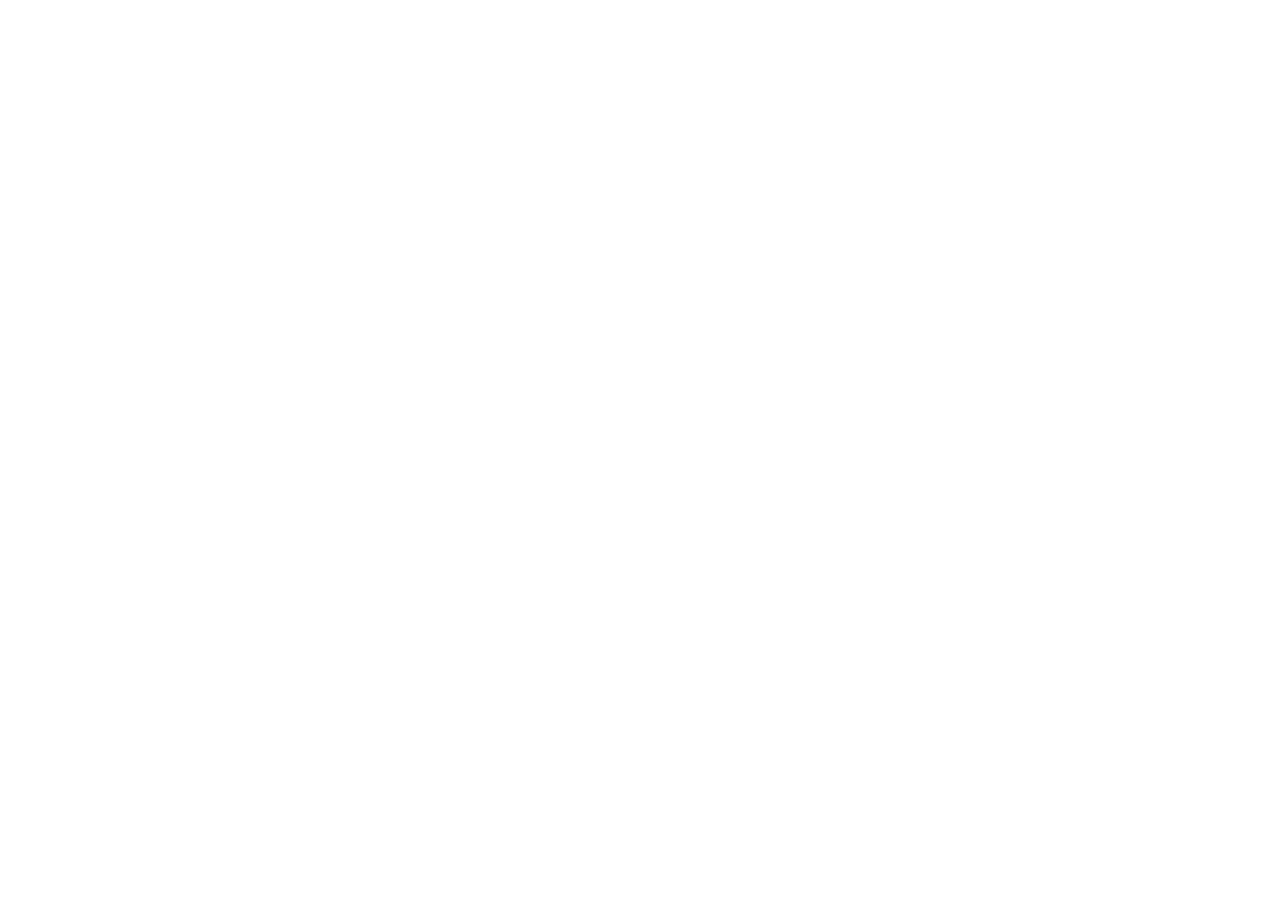
==== commit c6449e13: "Add files via upload" ====
--- a/docs/index.html
+++ b/docs/index.html
@@ -1,174 +1 @@
-<!DOCTYPE html>
-<html lang="en">
-  <head>
-    <meta charset="utf-8" />
-    <link rel="icon" href="/favicon.ico" />
-    <meta name="viewport" content="width=device-width,initial-scale=1" />
-    <meta name="theme-color" content="#000000" />
-    <meta
-      name="description"
-      content="Web site created using create-react-app"
-    />
-    <link rel="apple-touch-icon" href="./logo192.png" />
-    <link rel="manifest" href="./manifest.json" />
-    <title>React App</title>
-    <link href="./static/css/2.886e561d.chunk.css" rel="stylesheet" />
-    <link href="./static/css/main.4c34660d.chunk.css" rel="stylesheet" />
-  </head>
-  <body>
-    <noscript>You need to enable JavaScript to run this app.</noscript>
-    <div id="root"></div>
-    <script>
-      !(function (e) {
-        function r(r) {
-          for (
-            var n, a, i = r[0], c = r[1], l = r[2], p = 0, s = [];
-            p < i.length;
-            p++
-          )
-            (a = i[p]),
-              Object.prototype.hasOwnProperty.call(o, a) &&
-                o[a] &&
-                s.push(o[a][0]),
-              (o[a] = 0);
-          for (n in c)
-            Object.prototype.hasOwnProperty.call(c, n) && (e[n] = c[n]);
-          for (f && f(r); s.length; ) s.shift()();
-          return u.push.apply(u, l || []), t();
-        }
-        function t() {
-          for (var e, r = 0; r < u.length; r++) {
-            for (var t = u[r], n = !0, i = 1; i < t.length; i++) {
-              var c = t[i];
-              0 !== o[c] && (n = !1);
-            }
-            n && (u.splice(r--, 1), (e = a((a.s = t[0]))));
-          }
-          return e;
-        }
-        var n = {},
-          o = { 1: 0 },
-          u = [];
-        function a(r) {
-          if (n[r]) return n[r].exports;
-          var t = (n[r] = { i: r, l: !1, exports: {} });
-          return e[r].call(t.exports, t, t.exports, a), (t.l = !0), t.exports;
-        }
-        (a.e = function (e) {
-          var r = [],
-            t = o[e];
-          if (0 !== t)
-            if (t) r.push(t[2]);
-            else {
-              var n = new Promise(function (r, n) {
-                t = o[e] = [r, n];
-              });
-              r.push((t[2] = n));
-              var u,
-                i = document.createElement("script");
-              (i.charset = "utf-8"),
-                (i.timeout = 120),
-                a.nc && i.setAttribute("nonce", a.nc),
-                (i.src = (function (e) {
-                  return (
-                    a.p +
-                    "static/js/" +
-                    ({}[e] || e) +
-                    "." +
-                    { 3: "be9f821e" }[e] +
-                    ".chunk.js"
-                  );
-                })(e));
-              var c = new Error();
-              u = function (r) {
-                (i.onerror = i.onload = null), clearTimeout(l);
-                var t = o[e];
-                if (0 !== t) {
-                  if (t) {
-                    var n = r && ("load" === r.type ? "missing" : r.type),
-                      u = r && r.target && r.target.src;
-                    (c.message =
-                      "Loading chunk " +
-                      e +
-                      " failed.\n(" +
-                      n +
-                      ": " +
-                      u +
-                      ")"),
-                      (c.name = "ChunkLoadError"),
-                      (c.type = n),
-                      (c.request = u),
-                      t[1](c);
-                  }
-                  o[e] = void 0;
-                }
-              };
-              var l = setTimeout(function () {
-                u({ type: "timeout", target: i });
-              }, 12e4);
-              (i.onerror = i.onload = u), document.head.appendChild(i);
-            }
-          return Promise.all(r);
-        }),
-          (a.m = e),
-          (a.c = n),
-          (a.d = function (e, r, t) {
-            a.o(e, r) ||
-              Object.defineProperty(e, r, { enumerable: !0, get: t });
-          }),
-          (a.r = function (e) {
-            "undefined" != typeof Symbol &&
-              Symbol.toStringTag &&
-              Object.defineProperty(e, Symbol.toStringTag, { value: "Module" }),
-              Object.defineProperty(e, "__esModule", { value: !0 });
-          }),
-          (a.t = function (e, r) {
-            if ((1 & r && (e = a(e)), 8 & r)) return e;
-            if (4 & r && "object" == typeof e && e && e.__esModule) return e;
-            var t = Object.create(null);
-            if (
-              (a.r(t),
-              Object.defineProperty(t, "default", { enumerable: !0, value: e }),
-              2 & r && "string" != typeof e)
-            )
-              for (var n in e)
-                a.d(
-                  t,
-                  n,
-                  function (r) {
-                    return e[r];
-                  }.bind(null, n)
-                );
-            return t;
-          }),
-          (a.n = function (e) {
-            var r =
-              e && e.__esModule
-                ? function () {
-                    return e.default;
-                  }
-                : function () {
-                    return e;
-                  };
-            return a.d(r, "a", r), r;
-          }),
-          (a.o = function (e, r) {
-            return Object.prototype.hasOwnProperty.call(e, r);
-          }),
-          (a.p = "/"),
-          (a.oe = function (e) {
-            throw (console.error(e), e);
-          });
-        var i = (this["webpackJsonpreact-prueba"] =
-            this["webpackJsonpreact-prueba"] || []),
-          c = i.push.bind(i);
-        (i.push = r), (i = i.slice());
-        for (var l = 0; l < i.length; l++) r(i[l]);
-        var f = c;
-        t();
-      })([]);
-    </script>
-    <script src="./static/js/2.3fc3ca1c.chunk.js"></script>
-    <script src="./static/js/main.da662df2.chunk.js"></script>
-  </body>
-</html>
+<!doctype html><html lang="en"><head><meta charset="utf-8"/><link rel="icon" href="/favicon.ico"/><meta name="viewport" content="width=device-width,initial-scale=1"/><meta name="theme-color" content="#000000"/><meta name="description" content="Web site created using create-react-app"/><link rel="apple-touch-icon" href="/logo192.png"/><link rel="manifest" href="/manifest.json"/><title>React App</title><link href="/static/css/2.4c97ca4f.chunk.css" rel="stylesheet"><link href="/static/css/main.58a509cf.chunk.css" rel="stylesheet"></head><body><noscript>You need to enable JavaScript to run this app.</noscript><div id="root"></div><script>!function(e){function r(r){for(var n,a,i=r[0],c=r[1],l=r[2],s=0,p=[];s<i.length;s++)a=i[s],Object.prototype.hasOwnProperty.call(o,a)&&o[a]&&p.push(o[a][0]),o[a]=0;for(n in c)Object.prototype.hasOwnProperty.call(c,n)&&(e[n]=c[n]);for(f&&f(r);p.length;)p.shift()();return u.push.apply(u,l||[]),t()}function t(){for(var e,r=0;r<u.length;r++){for(var t=u[r],n=!0,i=1;i<t.length;i++){var c=t[i];0!==o[c]&&(n=!1)}n&&(u.splice(r--,1),e=a(a.s=t[0]))}return e}var n={},o={1:0},u=[];function a(r){if(n[r])return n[r].exports;var t=n[r]={i:r,l:!1,exports:{}};return e[r].call(t.exports,t,t.exports,a),t.l=!0,t.exports}a.e=function(e){var r=[],t=o[e];if(0!==t)if(t)r.push(t[2]);else{var n=new Promise((function(r,n){t=o[e]=[r,n]}));r.push(t[2]=n);var u,i=document.createElement("script");i.charset="utf-8",i.timeout=120,a.nc&&i.setAttribute("nonce",a.nc),i.src=function(e){return a.p+"static/js/"+({}[e]||e)+"."+{3:"a84ae408"}[e]+".chunk.js"}(e);var c=new Error;u=function(r){i.onerror=i.onload=null,clearTimeout(l);var t=o[e];if(0!==t){if(t){var n=r&&("load"===r.type?"missing":r.type),u=r&&r.target&&r.target.src;c.message="Loading chunk "+e+" failed.\n("+n+": "+u+")",c.name="ChunkLoadError",c.type=n,c.request=u,t[1](c)}o[e]=void 0}};var l=setTimeout((function(){u({type:"timeout",target:i})}),12e4);i.onerror=i.onload=u,document.head.appendChild(i)}return Promise.all(r)},a.m=e,a.c=n,a.d=function(e,r,t){a.o(e,r)||Object.defineProperty(e,r,{enumerable:!0,get:t})},a.r=function(e){"undefined"!=typeof Symbol&&Symbol.toStringTag&&Object.defineProperty(e,Symbol.toStringTag,{value:"Module"}),Object.defineProperty(e,"__esModule",{value:!0})},a.t=function(e,r){if(1&r&&(e=a(e)),8&r)return e;if(4&r&&"object"==typeof e&&e&&e.__esModule)return e;var t=Object.create(null);if(a.r(t),Object.defineProperty(t,"default",{enumerable:!0,value:e}),2&r&&"string"!=typeof e)for(var n in e)a.d(t,n,function(r){return e[r]}.bind(null,n));return t},a.n=function(e){var r=e&&e.__esModule?function(){return e.default}:function(){return e};return a.d(r,"a",r),r},a.o=function(e,r){return Object.prototype.hasOwnProperty.call(e,r)},a.p="/",a.oe=function(e){throw console.error(e),e};var i=this.webpackJsonpmenu=this.webpackJsonpmenu||[],c=i.push.bind(i);i.push=r,i=i.slice();for(var l=0;l<i.length;l++)r(i[l]);var f=c;t()}([])</script><script src="/static/js/2.8731a0d2.chunk.js"></script><script src="/static/js/main.efd8f3e3.chunk.js"></script></body></html>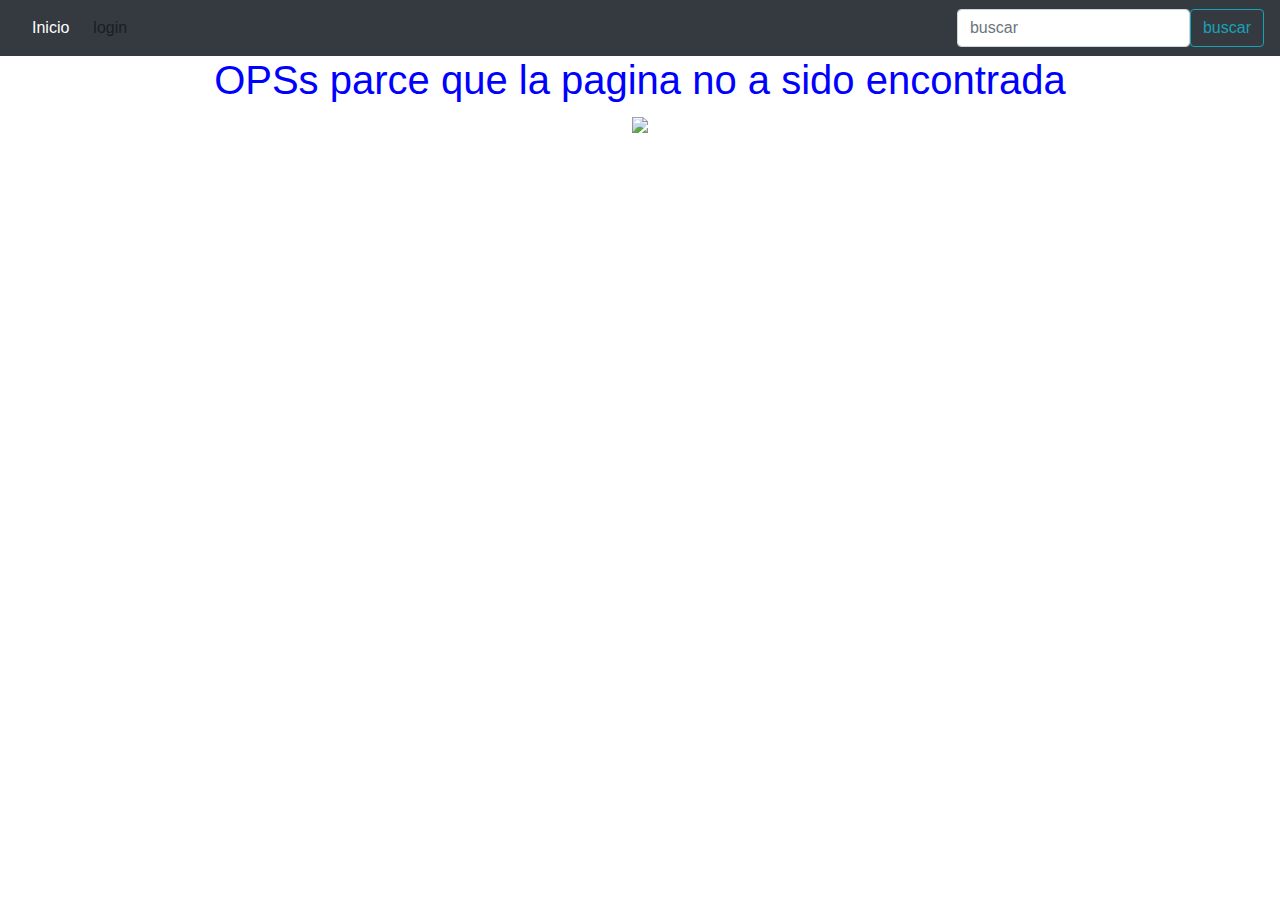
==== commit 72fb243b: "Add files via upload" ====
--- a/docs/index.html
+++ b/docs/index.html
@@ -1 +1,173 @@
-<!doctype html><html lang="en"><head><meta charset="utf-8"/><link rel="icon" href="/favicon.ico"/><meta name="viewport" content="width=device-width,initial-scale=1"/><meta name="theme-color" content="#000000"/><meta name="description" content="Web site created using create-react-app"/><link rel="apple-touch-icon" href="/logo192.png"/><link rel="manifest" href="/manifest.json"/><title>React App</title><link href="/static/css/2.4c97ca4f.chunk.css" rel="stylesheet"><link href="/static/css/main.58a509cf.chunk.css" rel="stylesheet"></head><body><noscript>You need to enable JavaScript to run this app.</noscript><div id="root"></div><script>!function(e){function r(r){for(var n,a,i=r[0],c=r[1],l=r[2],s=0,p=[];s<i.length;s++)a=i[s],Object.prototype.hasOwnProperty.call(o,a)&&o[a]&&p.push(o[a][0]),o[a]=0;for(n in c)Object.prototype.hasOwnProperty.call(c,n)&&(e[n]=c[n]);for(f&&f(r);p.length;)p.shift()();return u.push.apply(u,l||[]),t()}function t(){for(var e,r=0;r<u.length;r++){for(var t=u[r],n=!0,i=1;i<t.length;i++){var c=t[i];0!==o[c]&&(n=!1)}n&&(u.splice(r--,1),e=a(a.s=t[0]))}return e}var n={},o={1:0},u=[];function a(r){if(n[r])return n[r].exports;var t=n[r]={i:r,l:!1,exports:{}};return e[r].call(t.exports,t,t.exports,a),t.l=!0,t.exports}a.e=function(e){var r=[],t=o[e];if(0!==t)if(t)r.push(t[2]);else{var n=new Promise((function(r,n){t=o[e]=[r,n]}));r.push(t[2]=n);var u,i=document.createElement("script");i.charset="utf-8",i.timeout=120,a.nc&&i.setAttribute("nonce",a.nc),i.src=function(e){return a.p+"static/js/"+({}[e]||e)+"."+{3:"a84ae408"}[e]+".chunk.js"}(e);var c=new Error;u=function(r){i.onerror=i.onload=null,clearTimeout(l);var t=o[e];if(0!==t){if(t){var n=r&&("load"===r.type?"missing":r.type),u=r&&r.target&&r.target.src;c.message="Loading chunk "+e+" failed.\n("+n+": "+u+")",c.name="ChunkLoadError",c.type=n,c.request=u,t[1](c)}o[e]=void 0}};var l=setTimeout((function(){u({type:"timeout",target:i})}),12e4);i.onerror=i.onload=u,document.head.appendChild(i)}return Promise.all(r)},a.m=e,a.c=n,a.d=function(e,r,t){a.o(e,r)||Object.defineProperty(e,r,{enumerable:!0,get:t})},a.r=function(e){"undefined"!=typeof Symbol&&Symbol.toStringTag&&Object.defineProperty(e,Symbol.toStringTag,{value:"Module"}),Object.defineProperty(e,"__esModule",{value:!0})},a.t=function(e,r){if(1&r&&(e=a(e)),8&r)return e;if(4&r&&"object"==typeof e&&e&&e.__esModule)return e;var t=Object.create(null);if(a.r(t),Object.defineProperty(t,"default",{enumerable:!0,value:e}),2&r&&"string"!=typeof e)for(var n in e)a.d(t,n,function(r){return e[r]}.bind(null,n));return t},a.n=function(e){var r=e&&e.__esModule?function(){return e.default}:function(){return e};return a.d(r,"a",r),r},a.o=function(e,r){return Object.prototype.hasOwnProperty.call(e,r)},a.p="/",a.oe=function(e){throw console.error(e),e};var i=this.webpackJsonpmenu=this.webpackJsonpmenu||[],c=i.push.bind(i);i.push=r,i=i.slice();for(var l=0;l<i.length;l++)r(i[l]);var f=c;t()}([])</script><script src="/static/js/2.8731a0d2.chunk.js"></script><script src="/static/js/main.efd8f3e3.chunk.js"></script></body></html>+<!DOCTYPE html>
+<html lang="en">
+  <head>
+    <meta charset="utf-8" />
+    <link rel="icon" href="./favicon.ico" />
+    <meta name="viewport" content="width=device-width,initial-scale=1" />
+    <meta name="theme-color" content="#000000" />
+    <meta
+      name="description"
+      content="Web site created using create-react-app"
+    />
+    <link rel="apple-touch-icon" href="./logo192.png" />
+    <link rel="manifest" href="./manifest.json" />
+    <title>React App</title>
+    <link href="./static/css/2.4c97ca4f.chunk.css" rel="stylesheet" />
+    <link href="./static/css/main.58a509cf.chunk.css" rel="stylesheet" />
+  </head>
+  <body>
+    <noscript>You need to enable JavaScript to run this app.</noscript>
+    <div id="root"></div>
+    <script>
+      !(function (e) {
+        function r(r) {
+          for (
+            var n, a, i = r[0], c = r[1], l = r[2], s = 0, p = [];
+            s < i.length;
+            s++
+          )
+            (a = i[s]),
+              Object.prototype.hasOwnProperty.call(o, a) &&
+                o[a] &&
+                p.push(o[a][0]),
+              (o[a] = 0);
+          for (n in c)
+            Object.prototype.hasOwnProperty.call(c, n) && (e[n] = c[n]);
+          for (f && f(r); p.length; ) p.shift()();
+          return u.push.apply(u, l || []), t();
+        }
+        function t() {
+          for (var e, r = 0; r < u.length; r++) {
+            for (var t = u[r], n = !0, i = 1; i < t.length; i++) {
+              var c = t[i];
+              0 !== o[c] && (n = !1);
+            }
+            n && (u.splice(r--, 1), (e = a((a.s = t[0]))));
+          }
+          return e;
+        }
+        var n = {},
+          o = { 1: 0 },
+          u = [];
+        function a(r) {
+          if (n[r]) return n[r].exports;
+          var t = (n[r] = { i: r, l: !1, exports: {} });
+          return e[r].call(t.exports, t, t.exports, a), (t.l = !0), t.exports;
+        }
+        (a.e = function (e) {
+          var r = [],
+            t = o[e];
+          if (0 !== t)
+            if (t) r.push(t[2]);
+            else {
+              var n = new Promise(function (r, n) {
+                t = o[e] = [r, n];
+              });
+              r.push((t[2] = n));
+              var u,
+                i = document.createElement("script");
+              (i.charset = "utf-8"),
+                (i.timeout = 120),
+                a.nc && i.setAttribute("nonce", a.nc),
+                (i.src = (function (e) {
+                  return (
+                    a.p +
+                    "static/js/" +
+                    ({}[e] || e) +
+                    "." +
+                    { 3: "a84ae408" }[e] +
+                    ".chunk.js"
+                  );
+                })(e));
+              var c = new Error();
+              u = function (r) {
+                (i.onerror = i.onload = null), clearTimeout(l);
+                var t = o[e];
+                if (0 !== t) {
+                  if (t) {
+                    var n = r && ("load" === r.type ? "missing" : r.type),
+                      u = r && r.target && r.target.src;
+                    (c.message =
+                      "Loading chunk " +
+                      e +
+                      " failed.\n(" +
+                      n +
+                      ": " +
+                      u +
+                      ")"),
+                      (c.name = "ChunkLoadError"),
+                      (c.type = n),
+                      (c.request = u),
+                      t[1](c);
+                  }
+                  o[e] = void 0;
+                }
+              };
+              var l = setTimeout(function () {
+                u({ type: "timeout", target: i });
+              }, 12e4);
+              (i.onerror = i.onload = u), document.head.appendChild(i);
+            }
+          return Promise.all(r);
+        }),
+          (a.m = e),
+          (a.c = n),
+          (a.d = function (e, r, t) {
+            a.o(e, r) ||
+              Object.defineProperty(e, r, { enumerable: !0, get: t });
+          }),
+          (a.r = function (e) {
+            "undefined" != typeof Symbol &&
+              Symbol.toStringTag &&
+              Object.defineProperty(e, Symbol.toStringTag, { value: "Module" }),
+              Object.defineProperty(e, "__esModule", { value: !0 });
+          }),
+          (a.t = function (e, r) {
+            if ((1 & r && (e = a(e)), 8 & r)) return e;
+            if (4 & r && "object" == typeof e && e && e.__esModule) return e;
+            var t = Object.create(null);
+            if (
+              (a.r(t),
+              Object.defineProperty(t, "default", { enumerable: !0, value: e }),
+              2 & r && "string" != typeof e)
+            )
+              for (var n in e)
+                a.d(
+                  t,
+                  n,
+                  function (r) {
+                    return e[r];
+                  }.bind(null, n)
+                );
+            return t;
+          }),
+          (a.n = function (e) {
+            var r =
+              e && e.__esModule
+                ? function () {
+                    return e.default;
+                  }
+                : function () {
+                    return e;
+                  };
+            return a.d(r, "a", r), r;
+          }),
+          (a.o = function (e, r) {
+            return Object.prototype.hasOwnProperty.call(e, r);
+          }),
+          (a.p = "/"),
+          (a.oe = function (e) {
+            throw (console.error(e), e);
+          });
+        var i = (this.webpackJsonpmenu = this.webpackJsonpmenu || []),
+          c = i.push.bind(i);
+        (i.push = r), (i = i.slice());
+        for (var l = 0; l < i.length; l++) r(i[l]);
+        var f = c;
+        t();
+      })([]);
+    </script>
+    <script src="./static/js/2.8731a0d2.chunk.js"></script>
+    <script src="./static/js/main.efd8f3e3.chunk.js"></script>
+  </body>
+</html>
--- a/docs/static/css/main.58a509cf.chunk.css
+++ b/docs/static/css/main.58a509cf.chunk.css
@@ -0,0 +1,2 @@
+body{margin:0;font-family:-apple-system,BlinkMacSystemFont,"Segoe UI","Roboto","Oxygen","Ubuntu","Cantarell","Fira Sans","Droid Sans","Helvetica Neue",sans-serif;-webkit-font-smoothing:antialiased;-moz-osx-font-smoothing:grayscale}code{font-family:source-code-pro,Menlo,Monaco,Consolas,"Courier New",monospace}.App{text-align:center}.App-logo{height:40vmin;pointer-events:none}@media (prefers-reduced-motion:no-preference){.App-logo{-webkit-animation:App-logo-spin 20s linear infinite;animation:App-logo-spin 20s linear infinite}}.App-header{background-color:#282c34;min-height:100vh;display:-webkit-flex;display:flex;-webkit-flex-direction:column;flex-direction:column;-webkit-align-items:center;align-items:center;-webkit-justify-content:center;justify-content:center;font-size:calc(10px + 2vmin);color:#fff}.App-link{color:#61dafb}@-webkit-keyframes App-logo-spin{0%{-webkit-transform:rotate(0deg);transform:rotate(0deg)}to{-webkit-transform:rotate(1turn);transform:rotate(1turn)}}@keyframes App-logo-spin{0%{-webkit-transform:rotate(0deg);transform:rotate(0deg)}to{-webkit-transform:rotate(1turn);transform:rotate(1turn)}}.paginano{color:#00f;font-family:Arial,Helvetica,sans-serif;text-align:center}.Contenedorhome{background:#000;background:linear-gradient(90deg,#434343,#000);color:#fff;padding:2% 10%}.pruebax{background-image:url(https://i.pinimg.com/originals/b7/4b/2d/b74b2dfeca58f0955c51876c24fcf227.jpg);background-size:cover}.Tablas{color:#fff;padding:2% 10%;height:100%;width:100%}.Formulario{float:left;width:100px}.Foto{float:left;border-left:50%}.textoluna{font-family:Arial,Helvetica,sans-serif}.textoluna,a{text-align:center}a{color:#fff;text-decoration:none;float:left}.posicion{z-index:1000}.posicion,.posicion1{position:-webkit-sticky;position:relative;position:sticky;top:0}.posicion1{z-index:1020}.registration-form{padding:50px 0}.registration-form form{background-color:#fff;max-width:600px;margin:auto;padding:50px 70px;border-top-left-radius:30px;border-top-right-radius:30px;box-shadow:0 2px 10px rgba(0,0,0,.075)}.registration-form .form-icon{text-align:center;background-color:#5891ff;border-radius:50%;font-size:40px;color:#fff;width:100px;height:100px;margin:auto auto 50px;line-height:100px}.registration-form .item{border-radius:20px;margin-bottom:25px;padding:10px 20px}.registration-form .create-account{border-radius:30px;padding:10px 20px;font-size:18px;font-weight:700;background-color:#5791ff;border:none;color:#fff;margin-top:20px}.registration-form .social-media{max-width:600px;background-color:#fff;margin:auto;padding:35px 0;text-align:center;border-bottom-left-radius:30px;border-bottom-right-radius:30px;color:#9fadca;border-top:1px solid #dee9ff;box-shadow:0 2px 10px rgba(0,0,0,.075)}.registration-form .social-icons{margin-top:30px;margin-bottom:16px}.registration-form .social-icons a{font-size:23px;margin:0 3px;color:#5691ff;border:1px solid;border-radius:50%;width:45px;display:inline-block;height:45px;text-align:center;background-color:#fff;line-height:45px}.registration-form .social-icons a:hover{text-decoration:none;opacity:.6}@media (max-width:576px){.registration-form form{padding:50px 20px}.registration-form .form-icon{width:70px;height:70px;font-size:30px;line-height:70px}}
+/*# sourceMappingURL=main.58a509cf.chunk.css.map */